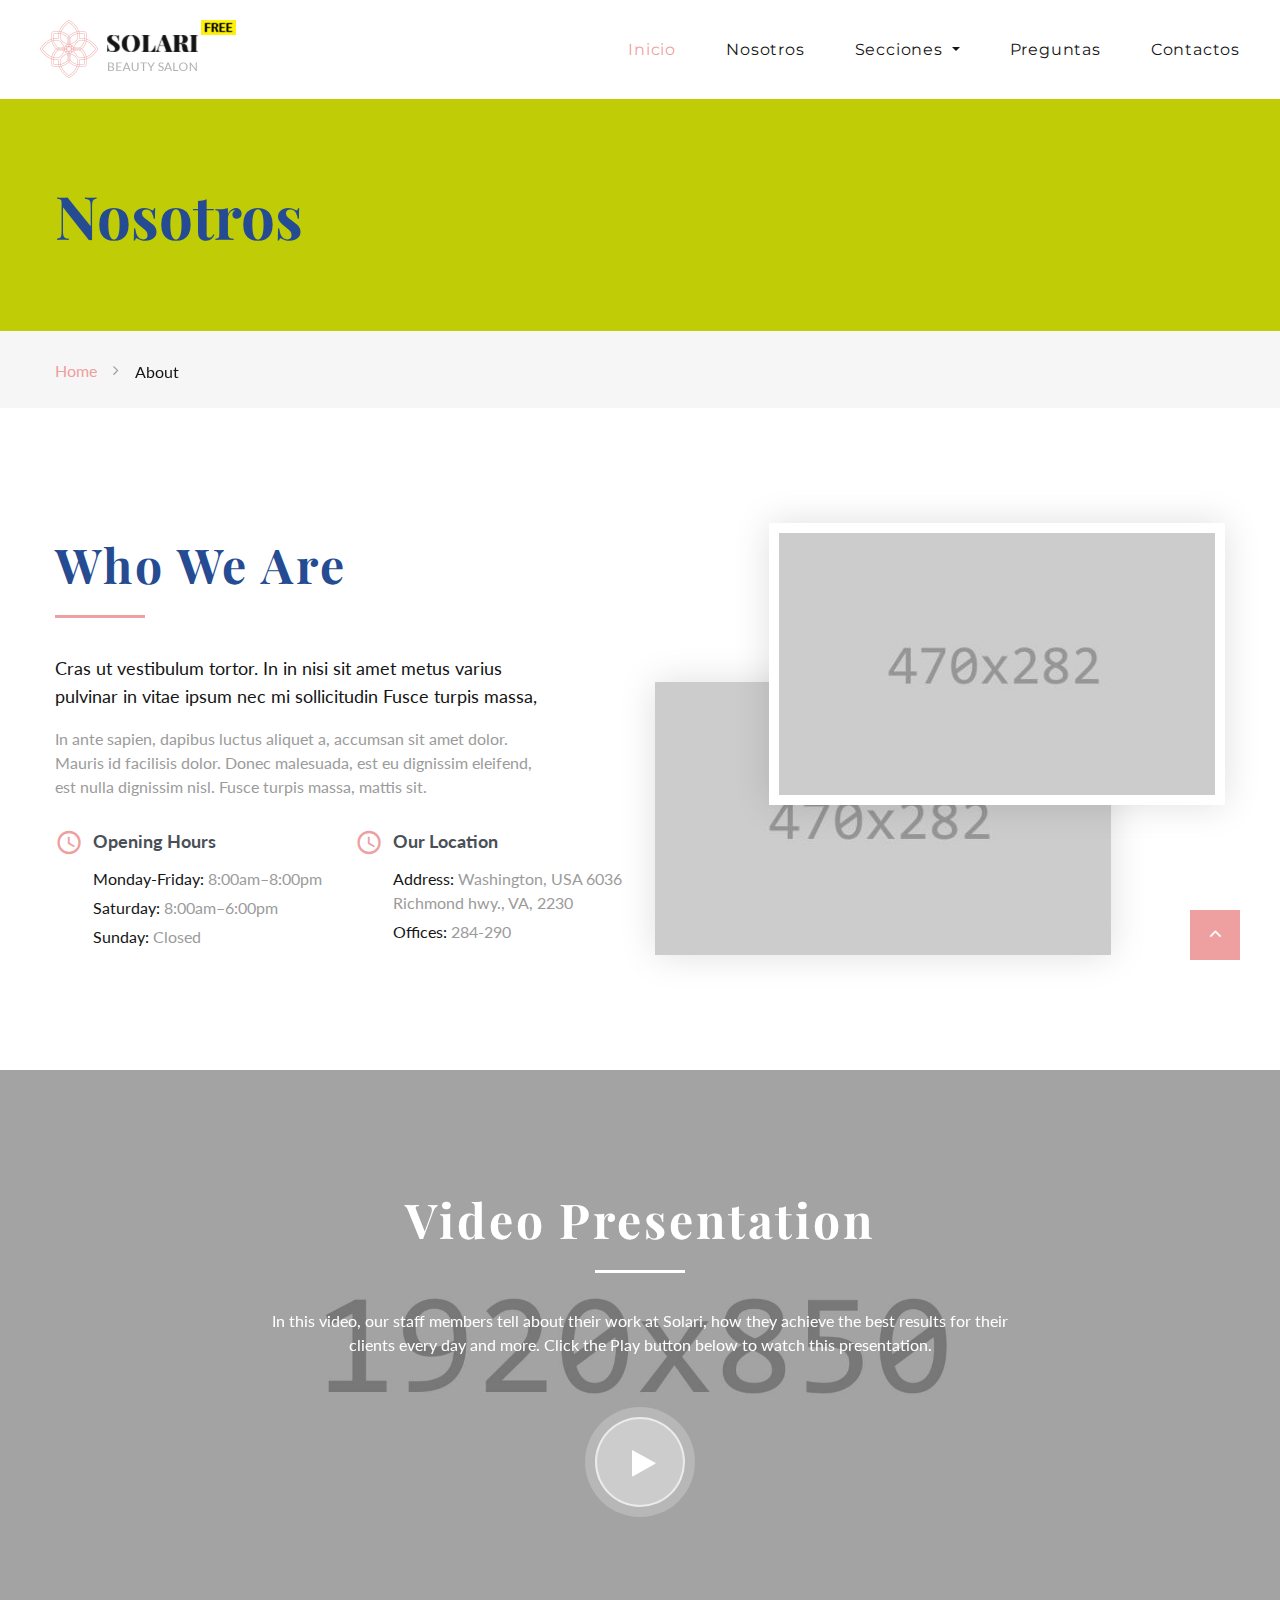
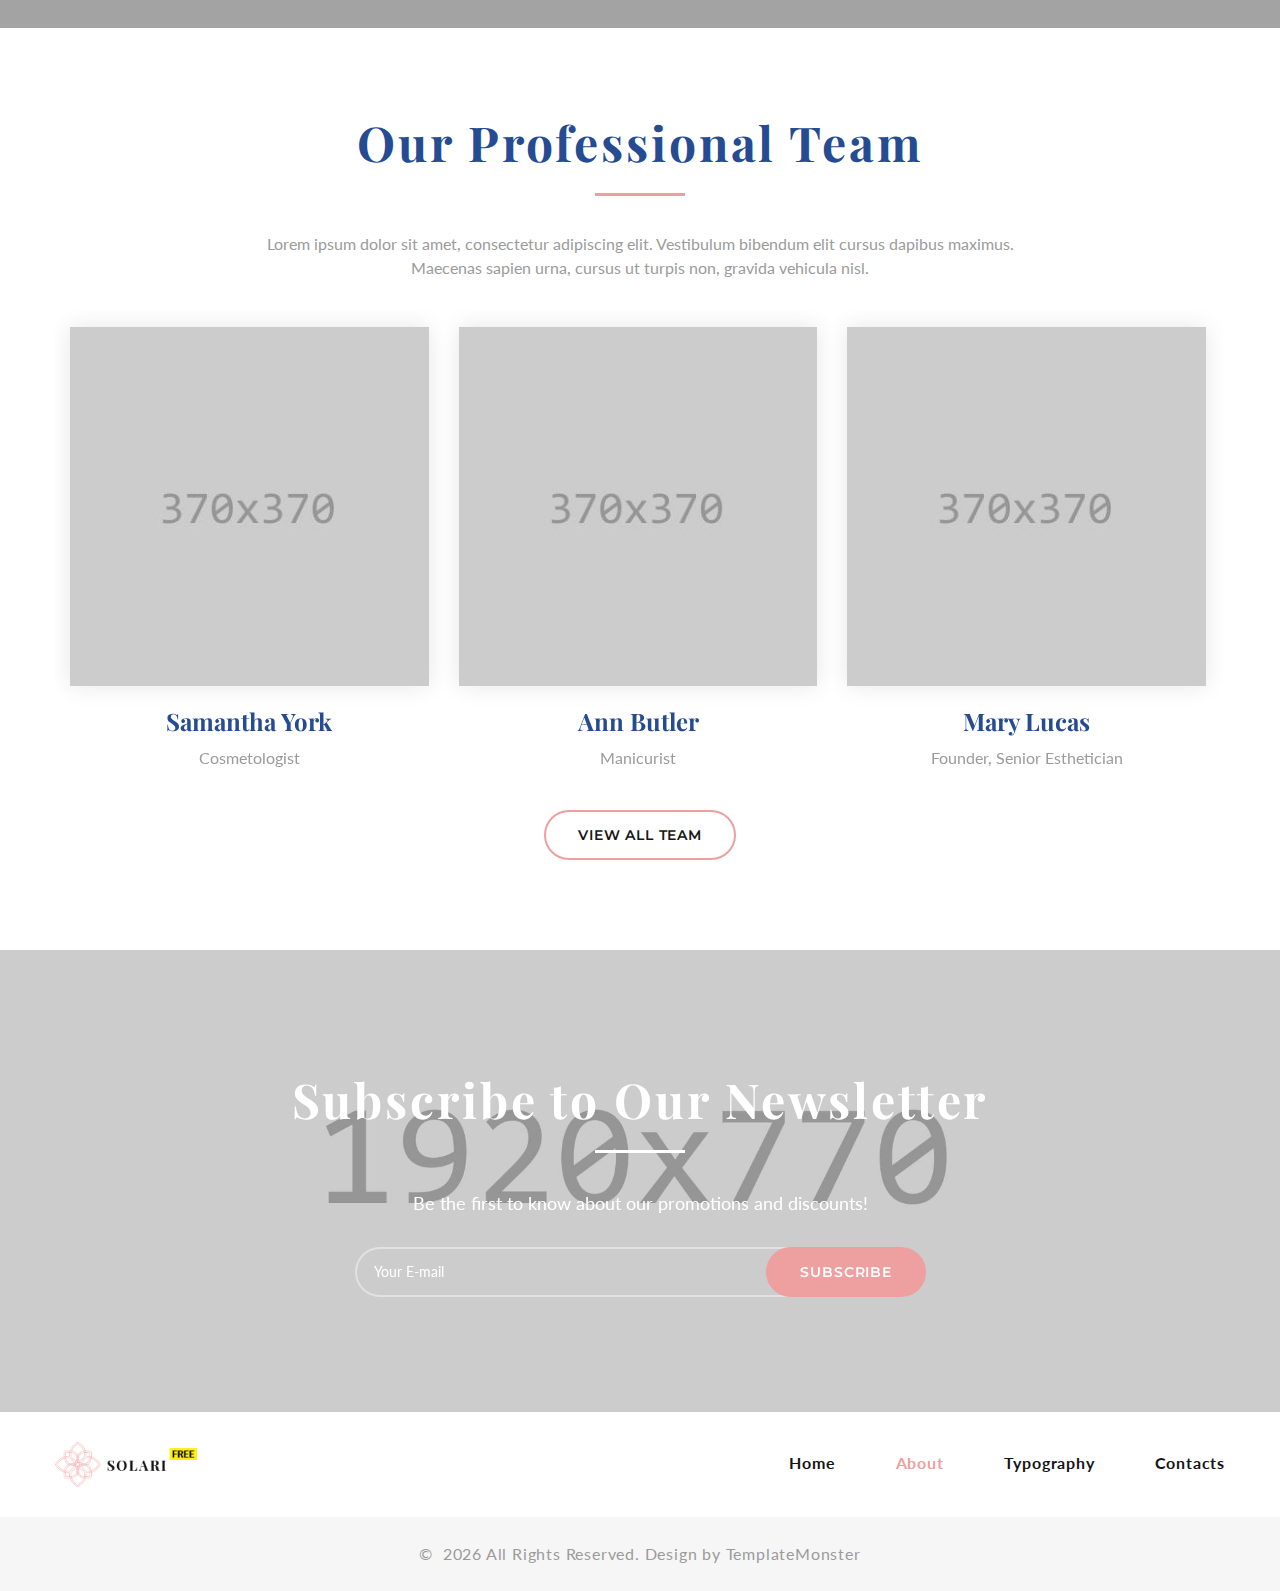
==== bioenergetica.html @ 250dc705 "edición 2 janice" ====
<!-- Page Title--><!DOCTYPE html>
<html class="wide wow-animation" lang="en">
  <head>
    <title>About</title>
    <meta name="format-detection" content="telephone=no">
    <meta name="viewport" content="width=device-width, height=device-height, initial-scale=1.0, maximum-scale=1.0, user-scalable=0">
    <meta http-equiv="X-UA-Compatible" content="IE=edge">
    <meta charset="utf-8">
    <link rel="icon" href="images/favicon.ico" type="image/x-icon">
    <!-- Stylesheets-->
    <link rel="stylesheet" type="text/css" href="//fonts.googleapis.com/css?family=Lato:300i,400,400i,700%7CMontserrat:400,500,600,700%7CPlayfair+Display:400,700,700i%7COswald:400,700,700i">
    <link rel="stylesheet" href="css/bootstrap.css">
    <link rel="stylesheet" href="css/fonts.css">
    <link rel="stylesheet" href="css/style.css">
    <style>.ie-panel{display: none;background: #212121;padding: 10px 0;box-shadow: 3px 3px 5px 0 rgba(0,0,0,.3);clear: both;text-align:center;position: relative;z-index: 1;} html.ie-10 .ie-panel, html.lt-ie-10 .ie-panel {display: block;}</style>
  </head>
  <body>
    <div class="ie-panel"><a href="http://windows.microsoft.com/en-US/internet-explorer/"><img src="images/ie8-panel/warning_bar_0000_us.jpg" height="42" width="820" alt="You are using an outdated browser. For a faster, safer browsing experience, upgrade for free today."></a></div>
    <div class="preloader">
      <div class="preloader-body">
        <div class="cssload-container">
          <div class="cssload-speeding-wheel"></div>
        </div>
        <p>Loading...</p>
      </div>
    </div>
    <div class="page">
      <!-- Page Header-->
      <header class="section page-header">
        <!-- RD Navbar-->
        <div class="rd-navbar-wrap">
          <nav class="rd-navbar rd-navbar-classic rd-navbar-classic-minimal" data-layout="rd-navbar-fixed" data-sm-layout="rd-navbar-fixed" data-md-layout="rd-navbar-fixed" data-md-device-layout="rd-navbar-fixed" data-lg-layout="rd-navbar-static" data-lg-device-layout="rd-navbar-static" data-xl-layout="rd-navbar-static" data-xl-device-layout="rd-navbar-static" data-lg-stick-up-offset="46px" data-xl-stick-up-offset="46px" data-xxl-stick-up-offset="46px" data-lg-stick-up="true" data-xl-stick-up="true" data-xxl-stick-up="true">
            <div class="rd-navbar-main-outer">
              <div class="rd-navbar-main">
                <!-- RD Navbar Panel-->
                <div class="rd-navbar-panel">
                  <!-- RD Navbar Toggle-->
                  <button class="rd-navbar-toggle" data-rd-navbar-toggle=".rd-navbar-nav-wrap"><span></span></button>
                  <!-- RD Navbar Brand-->
                  <div class="rd-navbar-brand">
                    <!--Brand--><a class="brand" href="index.html"><img class="brand-logo-dark" src="images/logo-default-392x116.png" alt="" width="196" height="58"/><img class="brand-logo-light" src="images/logo-default-392x116.png" alt="" width="196" height="58"/></a>
                  </div>
                </div>
                <div class="rd-navbar-main-element">
                  <div class="rd-navbar-nav-wrap">
                    <!-- RD Navbar Nav-->
                    <ul class="rd-navbar-nav">
                      <li class="rd-nav-item active"><a class="rd-nav-link" href="index.html">Inicio</a></li>
                      <li class="rd-nav-item"><a class="rd-nav-link" href="nosotros.html">Nosotros</a></li>
                      <li class="rd-nav-item dropdown">
                          <a class="rd-nav-link dropdown-toggle" href="#" id="menuDropdown" role="button" data-toggle="dropdown" aria-haspopup="true" aria-expanded="false">
                              Secciones
                          </a>
                          <div class="dropdown-menu" aria-labelledby="menuDropdown">
                              <a class="dropdown-item" href="bioenergetica.html">Bioenergética Integral </a>
                              <a class="dropdown-item" href="masoterapia.html">Masoterapia Holística</a>
                              <a class="dropdown-item" href="cosmiatria.html">Cosmiatría Activa</a>
                              <a class="dropdown-item" href="sueroterapia.html">Sueroterapia</a>
                          </div>
                      </li>
                      <li class="rd-nav-item"><a class="rd-nav-link" href="preguntas.html">Preguntas</a></li>
                      <li class="rd-nav-item"><a class="rd-nav-link" href="contactos.html">Contactos</a></li>
                  </ul>
                  </div>
                </div>
              </div>
            </div>
          </nav>
        </div>
      </header>
      <section class="section-page-title" style="background-image: url(images/preloader-04.png); background-size: cover;">
        <div class="container">
          <h1 class="page-title">Nosotros</h1>
        </div>
      </section>
      <section class="breadcrumbs-custom">
        <div class="container">
          <ul class="breadcrumbs-custom-path">
            <li><a href="index.html">Home</a></li>
            <li class="active">About</li>
          </ul>
        </div>
      </section>
      <section class="section section-lg bg-default">
        <div class="container">
          <div class="row row-50 align-items-lg-center justify-content-xl-between">
            <div class="col-lg-6">
              <div class="block-xs">
                <h2>Who We Are</h2>
                <div class="divider-lg"></div>
                <p class="big text-gray-800">Cras ut vestibulum tortor. In in nisi sit amet metus varius pulvinar in vitae ipsum nec mi sollicitudin Fusce turpis massa,</p>
                <p>In ante sapien, dapibus luctus aliquet a, accumsan sit amet dolor. Mauris id facilisis dolor. Donec malesuada, est eu dignissim eleifend, est nulla dignissim nisl. Fusce turpis massa, mattis sit.</p>
              </div>
              <div class="row row-30">
                <div class="col-md-6">
                  <div class="box-contact-info-with-icon"><span class="icon mdi mdi-clock icon-primary"></span>
                    <h5>Opening Hours</h5>
                    <ul class="list-xs">
                      <li> <span class="text-gray-800">Monday-Friday: </span> 8:00am–8:00pm
                      </li>
                      <li><span class="text-gray-800">Saturday:</span> 8:00am–6:00pm
                      </li>
                      <li><span class="text-gray-800">Sunday: </span> Closed
                      </li>
                    </ul>
                  </div>
                </div>
                <div class="col-md-6">
                  <div class="box-contact-info-with-icon"><span class="icon mdi mdi-clock icon-primary"></span>
                    <h5>Our Location</h5>
                    <ul class="list-xs">
                      <li><span class="text-gray-800">Address: </span> Washington, USA 6036 Richmond hwy.,  VA, 2230
                      </li>
                      <li><span class="text-gray-800">Offices: </span> 284-290
                      </li>
                    </ul>
                  </div>
                </div>
              </div>
            </div>
            <div class="col-lg-6">
              <div class="box-images box-images-variant-3">
                <div class="box-images-item" data-parallax-scroll="{&quot;y&quot;: -20,   &quot;smoothness&quot;: 30 }"><img src="images/overview-1-470x282.jpg" alt="" width="470" height="282"/>
                </div>
                <div class="box-images-item box-images-without-border" data-parallax-scroll="{&quot;y&quot;: 40,  &quot;smoothness&quot;: 30 }"><img src="images/overview-2-470x282.jpg" alt="" width="470" height="282"/>
                </div>
              </div>
            </div>
          </div>
        </div>
      </section>
      <section class="section parallax-container" data-parallax-img="images/parallax-04-1920x1320.jpg">
        <div class="parallax-content section-lg context-dark text-center section-filter-dark">
          <div class="container">
            <h2>Video Presentation </h2>
            <div class="divider-lg"></div>
            <p class="block-lg">In this video, our staff members tell about their work at Solari, how they achieve the best results for their clients every day and more. Click the Play button below to watch this presentation.</p>
          </div>
          <div class="container">
            <div class="box-video-button" data-lightgallery="group"><a class="button-play" data-lightgallery="item" href="https://www.youtube.com/watch?v=m10Vl9TXpec"><span class="icon fa-play"></span></a></div>
          </div>
        </div>
      </section>
      <section class="section section-md bg-default text-center">
        <div class="container">
          <h2>Our Professional Team</h2>
          <div class="divider-lg"></div>
          <p class="block-lg">Lorem ipsum dolor sit amet, consectetur adipiscing elit.  Vestibulum bibendum elit cursus dapibus maximus. Maecenas sapien urna, cursus ut turpis non, gravida vehicula nisl. </p>
          <div class="row row-40">
            <div class="col-12">
              <!-- Owl Carousel-->
              <div class="owl-carousel carousel-creative" data-items="1" data-lg-items="3" data-dots="true" data-nav="false" data-stage-padding="15" data-loop="false" data-margin="30" data-mouse-drag="false">
                <div class="team-minimal team-minimal-with-shadow">
                  <figure><img src="images/team-4-370x370.jpg" alt="" width="370" height="370"></figure>
                  <div class="team-minimal-caption">
                    <h4 class="team-title"><a href="#">Samantha York</a></h4>
                    <p>Cosmetologist</p>
                  </div>
                </div>
                <div class="team-minimal team-minimal-with-shadow">
                  <figure><img src="images/team-5-370x370.jpg" alt="" width="370" height="370"></figure>
                  <div class="team-minimal-caption">
                    <h4 class="team-title"><a href="#">Ann Butler</a></h4>
                    <p>Manicurist</p>
                  </div>
                </div>
                <div class="team-minimal team-minimal-with-shadow">
                  <figure><img src="images/team-3-370x370.jpg" alt="" width="370" height="370"></figure>
                  <div class="team-minimal-caption">
                    <h4 class="team-title"><a href="#">Mary Lucas</a></h4>
                    <p>Founder, Senior Esthetician</p>
                  </div>
                </div>
              </div>
            </div>
            <div class="col-12"><a class="button button-default-outline" href="#">View all team</a></div>
          </div>
        </div>
      </section>
      <section class="section parallax-container" data-parallax-img="images/parallax-1-1920x870.jpg">
        <div class="parallax-content section-lg context-dark text-center">
          <div class="container"> 
            <div class="row justify-content-md-center row-30"> 
              <div class="col-md-9 col-lg-8">
                <h2>Subscribe to Our Newsletter</h2>
                <div class="divider-lg"></div>
                <p class="big">Be the first to know about our promotions and discounts!</p>
              </div>
              <div class="col-md-9 col-lg-6">
                <!-- RD Mailform-->
                <form class="rd-form rd-mailform rd-form-inline" data-form-output="form-output-global" data-form-type="subscribe" method="post" action="bat/rd-mailform.php">
                  <div class="form-wrap">
                    <input class="form-input" id="subscribe-form-0-email" type="email" name="email" data-constraints="@Email @Required"/>
                    <label class="form-label" for="subscribe-form-0-email">Your E-mail</label>
                  </div>
                  <div class="form-button">
                    <button class="button button-primary" type="submit">Subscribe</button>
                  </div>
                </form>
              </div>
            </div>
          </div>
        </div>
      </section>
      <!-- Page Footer-->
      <footer class="section bg-default section-xs-type-1 footer-minimal">
        <div class="container">
          <div class="row row-30 align-items-lg-center justify-content-lg-between">
            <div class="col-lg-2">
              <div class="footer-brand"><a href="index.html"><img src="images/logo-dark-142x58.png" alt="" width="142" height="58"/></a></div>
            </div>
            <div class="col-lg-10">
              <div class="footer-nav">
                <ul class="rd-navbar-nav">
                  <li class="rd-nav-item"><a class="rd-nav-link" href="index.html">Home</a></li>
                  <li class="rd-nav-item active"><a class="rd-nav-link" href="about.html">About</a></li>
                  <li class="rd-nav-item"><a class="rd-nav-link" href="typography.html">Typography</a></li>
                  <li class="rd-nav-item"><a class="rd-nav-link" href="contacts.html">Contacts</a></li>
                </ul>
              </div>
            </div>
          </div>
        </div>
      </footer>
      <section class="bg-gray-100 section-xs text-center">
        <div class="container">
          <p class="rights"><span>&copy;&nbsp; </span><span class="copyright-year"></span><span>&nbsp;</span><span>All Rights Reserved</span><span>.&nbsp;</span>Design&nbsp;by&nbsp;<a class="link-underline" href="https://www.templatemonster.com/">TemplateMonster</a></p>
        </div>
      </section>
    </div>
    <!-- Global Mailform Output-->
    <div class="snackbars" id="form-output-global"></div>
    <!-- Javascript-->
    <script src="js/core.min.js"></script>
    <script src="js/script.js"></script>
  </body>
</html>
---- css/fonts.css ----
/*
*
* Fonts
*//*
*
* Font Awesome Icons 4.7.0
* --------------------------------------------------
*/@font-face {	font-family: 'FontAwesome';	src: url("../fonts/fontawesome-webfont.eot?v=4.7.0");	src: url("../fonts/fontawesome-webfont.eot?#iefix&v=4.7.0") format("embedded-opentype"), url("../fonts/fontawesome-webfont.woff2?v=4.7.0") format("woff2"), url("../fonts/fontawesome-webfont.woff?v=4.7.0") format("woff"), url("../fonts/fontawesome-webfont.ttf?v=4.7.0") format("truetype"), url("../fonts/fontawesome-webfont.svg?v=4.7.0#fontawesomeregular") format("svg");	font-weight: normal;	font-style: normal;}.fa {	display: inline-block;	font-family: 'FontAwesome';	font-size: inherit;	text-rendering: auto;	-webkit-font-smoothing: antialiased;	-moz-osx-font-smoothing: grayscale;}[class*='fa-']:before {	font-weight: 400;	font-family: 'FontAwesome';}/* makes the font 33% larger relative to the icon container */.fa-lg {	font-size: 1.33333333em;	line-height: 0.75em;	vertical-align: -15%;}.fa-2x {	font-size: 2em;}.fa-3x {	font-size: 3em;}.fa-4x {	font-size: 4em;}.fa-5x {	font-size: 5em;}.fa-fw {	width: 1.28571429em;	text-align: center;}.fa-ul {	padding-left: 0;	margin-left: 2.14285714em;	list-style-type: none;}.fa-ul > li {	position: relative;}.fa-li {	position: absolute;	left: -2.14285714em;	width: 2.14285714em;	top: 0.14285714em;	text-align: center;}.fa-li.fa-lg {	left: -1.85714286em;}.fa-border {	padding: .2em .25em .15em;	border: solid 0.08em #eeeeee;	border-radius: .1em;}.fa-pull-left {	float: left;}.fa-pull-right {	float: right;}.fa.fa-pull-left {	margin-right: .3em;}.fa.fa-pull-right {	margin-left: .3em;}/* Deprecated as of 4.4.0 */.pull-right {	float: right;}.pull-left {	float: left;}.fa.pull-left {	margin-right: .3em;}.fa.pull-right {	margin-left: .3em;}.fa-spin {	-webkit-animation: fa-spin 2s infinite linear;	animation: fa-spin 2s infinite linear;}.fa-pulse {	-webkit-animation: fa-spin 1s infinite steps(8);	animation: fa-spin 1s infinite steps(8);}@-webkit-keyframes fa-spin {	0% {		-webkit-transform: rotate(0deg);		transform: rotate(0deg);	}	100% {		-webkit-transform: rotate(359deg);		transform: rotate(359deg);	}}@keyframes fa-spin {	0% {		-webkit-transform: rotate(0deg);		transform: rotate(0deg);	}	100% {		-webkit-transform: rotate(359deg);		transform: rotate(359deg);	}}.fa-rotate-90 {	-ms-filter: "progid:DXImageTransform.Microsoft.BasicImage(rotation=1)";	-webkit-transform: rotate(90deg);	-ms-transform: rotate(90deg);	transform: rotate(90deg);}.fa-rotate-180 {	-ms-filter: "progid:DXImageTransform.Microsoft.BasicImage(rotation=2)";	-webkit-transform: rotate(180deg);	-ms-transform: rotate(180deg);	transform: rotate(180deg);}.fa-rotate-270 {	-ms-filter: "progid:DXImageTransform.Microsoft.BasicImage(rotation=3)";	-webkit-transform: rotate(270deg);	-ms-transform: rotate(270deg);	transform: rotate(270deg);}.fa-flip-horizontal {	-ms-filter: "progid:DXImageTransform.Microsoft.BasicImage(rotation=0, mirror=1)";	-webkit-transform: scale(-1, 1);	-ms-transform: scale(-1, 1);	transform: scale(-1, 1);}.fa-flip-vertical {	-ms-filter: "progid:DXImageTransform.Microsoft.BasicImage(rotation=2, mirror=1)";	-webkit-transform: scale(1, -1);	-ms-transform: scale(1, -1);	transform: scale(1, -1);}:root .fa-rotate-90,:root .fa-rotate-180,:root .fa-rotate-270,:root .fa-flip-horizontal,:root .fa-flip-vertical {	filter: none;}.fa-stack {	position: relative;	display: inline-block;	width: 2em;	height: 2em;	line-height: 2em;	vertical-align: middle;}.fa-stack-1x,.fa-stack-2x {	position: absolute;	left: 0;	width: 100%;	text-align: center;}.fa-stack-1x {	line-height: inherit;}.fa-stack-2x {	font-size: 2em;}.fa-inverse {	color: #ffffff;}/* Font Awesome uses the Unicode Private Use Area (PUA) to ensure screen
   readers do not read off random characters that represent icons */.fa-glass:before {	content: "\f000";}.fa-music:before {	content: "\f001";}.fa-search:before {	content: "\f002";}.fa-envelope-o:before {	content: "\f003";}.fa-heart:before {	content: "\f004";}.fa-star:before {	content: "\f005";}.fa-star-o:before {	content: "\f006";}.fa-user:before {	content: "\f007";}.fa-film:before {	content: "\f008";}.fa-th-large:before {	content: "\f009";}.fa-th:before {	content: "\f00a";}.fa-th-list:before {	content: "\f00b";}.fa-check:before {	content: "\f00c";}.fa-remove:before,.fa-close:before,.fa-times:before {	content: "\f00d";}.fa-search-plus:before {	content: "\f00e";}.fa-search-minus:before {	content: "\f010";}.fa-power-off:before {	content: "\f011";}.fa-signal:before {	content: "\f012";}.fa-gear:before,.fa-cog:before {	content: "\f013";}.fa-trash-o:before {	content: "\f014";}.fa-home:before {	content: "\f015";}.fa-file-o:before {	content: "\f016";}.fa-clock-o:before {	content: "\f017";}.fa-road:before {	content: "\f018";}.fa-download:before {	content: "\f019";}.fa-arrow-circle-o-down:before {	content: "\f01a";}.fa-arrow-circle-o-up:before {	content: "\f01b";}.fa-inbox:before {	content: "\f01c";}.fa-play-circle-o:before {	content: "\f01d";}.fa-rotate-right:before,.fa-repeat:before {	content: "\f01e";}.fa-refresh:before {	content: "\f021";}.fa-list-alt:before {	content: "\f022";}.fa-lock:before {	content: "\f023";}.fa-flag:before {	content: "\f024";}.fa-headphones:before {	content: "\f025";}.fa-volume-off:before {	content: "\f026";}.fa-volume-down:before {	content: "\f027";}.fa-volume-up:before {	content: "\f028";}.fa-qrcode:before {	content: "\f029";}.fa-barcode:before {	content: "\f02a";}.fa-tag:before {	content: "\f02b";}.fa-tags:before {	content: "\f02c";}.fa-book:before {	content: "\f02d";}.fa-bookmark:before {	content: "\f02e";}.fa-print:before {	content: "\f02f";}.fa-camera:before {	content: "\f030";}.fa-font:before {	content: "\f031";}.fa-bold:before {	content: "\f032";}.fa-italic:before {	content: "\f033";}.fa-text-height:before {	content: "\f034";}.fa-text-width:before {	content: "\f035";}.fa-align-left:before {	content: "\f036";}.fa-align-center:before {	content: "\f037";}.fa-align-right:before {	content: "\f038";}.fa-align-justify:before {	content: "\f039";}.fa-list:before {	content: "\f03a";}.fa-dedent:before,.fa-outdent:before {	content: "\f03b";}.fa-indent:before {	content: "\f03c";}.fa-video-camera:before {	content: "\f03d";}.fa-photo:before,.fa-image:before,.fa-picture-o:before {	content: "\f03e";}.fa-pencil:before {	content: "\f040";}.fa-map-marker:before {	content: "\f041";}.fa-adjust:before {	content: "\f042";}.fa-tint:before {	content: "\f043";}.fa-edit:before,.fa-pencil-square-o:before {	content: "\f044";}.fa-share-square-o:before {	content: "\f045";}.fa-check-square-o:before {	content: "\f046";}.fa-arrows:before {	content: "\f047";}.fa-step-backward:before {	content: "\f048";}.fa-fast-backward:before {	content: "\f049";}.fa-backward:before {	content: "\f04a";}.fa-play:before {	content: "\f04b";}.fa-pause:before {	content: "\f04c";}.fa-stop:before {	content: "\f04d";}.fa-forward:before {	content: "\f04e";}.fa-fast-forward:before {	content: "\f050";}.fa-step-forward:before {	content: "\f051";}.fa-eject:before {	content: "\f052";}.fa-chevron-left:before {	content: "\f053";}.fa-chevron-right:before {	content: "\f054";}.fa-plus-circle:before {	content: "\f055";}.fa-minus-circle:before {	content: "\f056";}.fa-times-circle:before {	content: "\f057";}.fa-check-circle:before {	content: "\f058";}.fa-question-circle:before {	content: "\f059";}.fa-info-circle:before {	content: "\f05a";}.fa-crosshairs:before {	content: "\f05b";}.fa-times-circle-o:before {	content: "\f05c";}.fa-check-circle-o:before {	content: "\f05d";}.fa-ban:before {	content: "\f05e";}.fa-arrow-left:before {	content: "\f060";}.fa-arrow-right:before {	content: "\f061";}.fa-arrow-up:before {	content: "\f062";}.fa-arrow-down:before {	content: "\f063";}.fa-mail-forward:before,.fa-share:before {	content: "\f064";}.fa-expand:before {	content: "\f065";}.fa-compress:before {	content: "\f066";}.fa-plus:before {	content: "\f067";}.fa-minus:before {	content: "\f068";}.fa-asterisk:before {	content: "\f069";}.fa-exclamation-circle:before {	content: "\f06a";}.fa-gift:before {	content: "\f06b";}.fa-leaf:before {	content: "\f06c";}.fa-fire:before {	content: "\f06d";}.fa-eye:before {	content: "\f06e";}.fa-eye-slash:before {	content: "\f070";}.fa-warning:before,.fa-exclamation-triangle:before {	content: "\f071";}.fa-plane:before {	content: "\f072";}.fa-calendar:before {	content: "\f073";}.fa-random:before {	content: "\f074";}.fa-comment:before {	content: "\f075";}.fa-magnet:before {	content: "\f076";}.fa-chevron-up:before {	content: "\f077";}.fa-chevron-down:before {	content: "\f078";}.fa-retweet:before {	content: "\f079";}.fa-shopping-cart:before {	content: "\f07a";}.fa-folder:before {	content: "\f07b";}.fa-folder-open:before {	content: "\f07c";}.fa-arrows-v:before {	content: "\f07d";}.fa-arrows-h:before {	content: "\f07e";}.fa-bar-chart-o:before,.fa-bar-chart:before {	content: "\f080";}.fa-twitter-square:before {	content: "\f081";}.fa-facebook-square:before {	content: "\f082";}.fa-camera-retro:before {	content: "\f083";}.fa-key:before {	content: "\f084";}.fa-gears:before,.fa-cogs:before {	content: "\f085";}.fa-comments:before {	content: "\f086";}.fa-thumbs-o-up:before {	content: "\f087";}.fa-thumbs-o-down:before {	content: "\f088";}.fa-star-half:before {	content: "\f089";}.fa-heart-o:before {	content: "\f08a";}.fa-sign-out:before {	content: "\f08b";}.fa-linkedin-square:before {	content: "\f08c";}.fa-thumb-tack:before {	content: "\f08d";}.fa-external-link:before {	content: "\f08e";}.fa-sign-in:before {	content: "\f090";}.fa-trophy:before {	content: "\f091";}.fa-github-square:before {	content: "\f092";}.fa-upload:before {	content: "\f093";}.fa-lemon-o:before {	content: "\f094";}.fa-phone:before {	content: "\f095";}.fa-square-o:before {	content: "\f096";}.fa-bookmark-o:before {	content: "\f097";}.fa-phone-square:before {	content: "\f098";}.fa-twitter:before {	content: "\f099";}.fa-facebook-f:before,.fa-facebook:before {	content: "\f09a";}.fa-github:before {	content: "\f09b";}.fa-unlock:before {	content: "\f09c";}.fa-credit-card:before {	content: "\f09d";}.fa-feed:before,.fa-rss:before {	content: "\f09e";}.fa-hdd-o:before {	content: "\f0a0";}.fa-bullhorn:before {	content: "\f0a1";}.fa-bell:before {	content: "\f0f3";}.fa-certificate:before {	content: "\f0a3";}.fa-hand-o-right:before {	content: "\f0a4";}.fa-hand-o-left:before {	content: "\f0a5";}.fa-hand-o-up:before {	content: "\f0a6";}.fa-hand-o-down:before {	content: "\f0a7";}.fa-arrow-circle-left:before {	content: "\f0a8";}.fa-arrow-circle-right:before {	content: "\f0a9";}.fa-arrow-circle-up:before {	content: "\f0aa";}.fa-arrow-circle-down:before {	content: "\f0ab";}.fa-globe:before {	content: "\f0ac";}.fa-wrench:before {	content: "\f0ad";}.fa-tasks:before {	content: "\f0ae";}.fa-filter:before {	content: "\f0b0";}.fa-briefcase:before {	content: "\f0b1";}.fa-arrows-alt:before {	content: "\f0b2";}.fa-group:before,.fa-users:before {	content: "\f0c0";}.fa-chain:before,.fa-link:before {	content: "\f0c1";}.fa-cloud:before {	content: "\f0c2";}.fa-flask:before {	content: "\f0c3";}.fa-cut:before,.fa-scissors:before {	content: "\f0c4";}.fa-copy:before,.fa-files-o:before {	content: "\f0c5";}.fa-paperclip:before {	content: "\f0c6";}.fa-save:before,.fa-floppy-o:before {	content: "\f0c7";}.fa-square:before {	content: "\f0c8";}.fa-navicon:before,.fa-reorder:before,.fa-bars:before {	content: "\f0c9";}.fa-list-ul:before {	content: "\f0ca";}.fa-list-ol:before {	content: "\f0cb";}.fa-strikethrough:before {	content: "\f0cc";}.fa-underline:before {	content: "\f0cd";}.fa-table:before {	content: "\f0ce";}.fa-magic:before {	content: "\f0d0";}.fa-truck:before {	content: "\f0d1";}.fa-pinterest:before {	content: "\f0d2";}.fa-pinterest-square:before {	content: "\f0d3";}.fa-google-plus-square:before {	content: "\f0d4";}.fa-google-plus:before {	content: "\f0d5";}.fa-money:before {	content: "\f0d6";}.fa-caret-down:before {	content: "\f0d7";}.fa-caret-up:before {	content: "\f0d8";}.fa-caret-left:before {	content: "\f0d9";}.fa-caret-right:before {	content: "\f0da";}.fa-columns:before {	content: "\f0db";}.fa-unsorted:before,.fa-sort:before {	content: "\f0dc";}.fa-sort-down:before,.fa-sort-desc:before {	content: "\f0dd";}.fa-sort-up:before,.fa-sort-asc:before {	content: "\f0de";}.fa-envelope:before {	content: "\f0e0";}.fa-linkedin:before {	content: "\f0e1";}.fa-rotate-left:before,.fa-undo:before {	content: "\f0e2";}.fa-legal:before,.fa-gavel:before {	content: "\f0e3";}.fa-dashboard:before,.fa-tachometer:before {	content: "\f0e4";}.fa-comment-o:before {	content: "\f0e5";}.fa-comments-o:before {	content: "\f0e6";}.fa-flash:before,.fa-bolt:before {	content: "\f0e7";}.fa-sitemap:before {	content: "\f0e8";}.fa-umbrella:before {	content: "\f0e9";}.fa-paste:before,.fa-clipboard:before {	content: "\f0ea";}.fa-lightbulb-o:before {	content: "\f0eb";}.fa-exchange:before {	content: "\f0ec";}.fa-cloud-download:before {	content: "\f0ed";}.fa-cloud-upload:before {	content: "\f0ee";}.fa-user-md:before {	content: "\f0f0";}.fa-stethoscope:before {	content: "\f0f1";}.fa-suitcase:before {	content: "\f0f2";}.fa-bell-o:before {	content: "\f0a2";}.fa-coffee:before {	content: "\f0f4";}.fa-cutlery:before {	content: "\f0f5";}.fa-file-text-o:before {	content: "\f0f6";}.fa-building-o:before {	content: "\f0f7";}.fa-hospital-o:before {	content: "\f0f8";}.fa-ambulance:before {	content: "\f0f9";}.fa-medkit:before {	content: "\f0fa";}.fa-fighter-jet:before {	content: "\f0fb";}.fa-beer:before {	content: "\f0fc";}.fa-h-square:before {	content: "\f0fd";}.fa-plus-square:before {	content: "\f0fe";}.fa-angle-double-left:before {	content: "\f100";}.fa-angle-double-right:before {	content: "\f101";}.fa-angle-double-up:before {	content: "\f102";}.fa-angle-double-down:before {	content: "\f103";}.fa-angle-left:before {	content: "\f104";}.fa-angle-right:before {	content: "\f105";}.fa-angle-up:before {	content: "\f106";}.fa-angle-down:before {	content: "\f107";}.fa-desktop:before {	content: "\f108";}.fa-laptop:before {	content: "\f109";}.fa-tablet:before {	content: "\f10a";}.fa-mobile-phone:before,.fa-mobile:before {	content: "\f10b";}.fa-circle-o:before {	content: "\f10c";}.fa-quote-left:before {	content: "\f10d";}.fa-quote-right:before {	content: "\f10e";}.fa-spinner:before {	content: "\f110";}.fa-circle:before {	content: "\f111";}.fa-mail-reply:before,.fa-reply:before {	content: "\f112";}.fa-github-alt:before {	content: "\f113";}.fa-folder-o:before {	content: "\f114";}.fa-folder-open-o:before {	content: "\f115";}.fa-smile-o:before {	content: "\f118";}.fa-frown-o:before {	content: "\f119";}.fa-meh-o:before {	content: "\f11a";}.fa-gamepad:before {	content: "\f11b";}.fa-keyboard-o:before {	content: "\f11c";}.fa-flag-o:before {	content: "\f11d";}.fa-flag-checkered:before {	content: "\f11e";}.fa-terminal:before {	content: "\f120";}.fa-code:before {	content: "\f121";}.fa-mail-reply-all:before,.fa-reply-all:before {	content: "\f122";}.fa-star-half-empty:before,.fa-star-half-full:before,.fa-star-half-o:before {	content: "\f123";}.fa-location-arrow:before {	content: "\f124";}.fa-crop:before {	content: "\f125";}.fa-code-fork:before {	content: "\f126";}.fa-unlink:before,.fa-chain-broken:before {	content: "\f127";}.fa-question:before {	content: "\f128";}.fa-info:before {	content: "\f129";}.fa-exclamation:before {	content: "\f12a";}.fa-superscript:before {	content: "\f12b";}.fa-subscript:before {	content: "\f12c";}.fa-eraser:before {	content: "\f12d";}.fa-puzzle-piece:before {	content: "\f12e";}.fa-microphone:before {	content: "\f130";}.fa-microphone-slash:before {	content: "\f131";}.fa-shield:before {	content: "\f132";}.fa-calendar-o:before {	content: "\f133";}.fa-fire-extinguisher:before {	content: "\f134";}.fa-rocket:before {	content: "\f135";}.fa-maxcdn:before {	content: "\f136";}.fa-chevron-circle-left:before {	content: "\f137";}.fa-chevron-circle-right:before {	content: "\f138";}.fa-chevron-circle-up:before {	content: "\f139";}.fa-chevron-circle-down:before {	content: "\f13a";}.fa-html5:before {	content: "\f13b";}.fa-css3:before {	content: "\f13c";}.fa-anchor:before {	content: "\f13d";}.fa-unlock-alt:before {	content: "\f13e";}.fa-bullseye:before {	content: "\f140";}.fa-ellipsis-h:before {	content: "\f141";}.fa-ellipsis-v:before {	content: "\f142";}.fa-rss-square:before {	content: "\f143";}.fa-play-circle:before {	content: "\f144";}.fa-ticket:before {	content: "\f145";}.fa-minus-square:before {	content: "\f146";}.fa-minus-square-o:before {	content: "\f147";}.fa-level-up:before {	content: "\f148";}.fa-level-down:before {	content: "\f149";}.fa-check-square:before {	content: "\f14a";}.fa-pencil-square:before {	content: "\f14b";}.fa-external-link-square:before {	content: "\f14c";}.fa-share-square:before {	content: "\f14d";}.fa-compass:before {	content: "\f14e";}.fa-toggle-down:before,.fa-caret-square-o-down:before {	content: "\f150";}.fa-toggle-up:before,.fa-caret-square-o-up:before {	content: "\f151";}.fa-toggle-right:before,.fa-caret-square-o-right:before {	content: "\f152";}.fa-euro:before,.fa-eur:before {	content: "\f153";}.fa-gbp:before {	content: "\f154";}.fa-dollar:before,.fa-usd:before {	content: "\f155";}.fa-rupee:before,.fa-inr:before {	content: "\f156";}.fa-cny:before,.fa-rmb:before,.fa-yen:before,.fa-jpy:before {	content: "\f157";}.fa-ruble:before,.fa-rouble:before,.fa-rub:before {	content: "\f158";}.fa-won:before,.fa-krw:before {	content: "\f159";}.fa-bitcoin:before,.fa-btc:before {	content: "\f15a";}.fa-file:before {	content: "\f15b";}.fa-file-text:before {	content: "\f15c";}.fa-sort-alpha-asc:before {	content: "\f15d";}.fa-sort-alpha-desc:before {	content: "\f15e";}.fa-sort-amount-asc:before {	content: "\f160";}.fa-sort-amount-desc:before {	content: "\f161";}.fa-sort-numeric-asc:before {	content: "\f162";}.fa-sort-numeric-desc:before {	content: "\f163";}.fa-thumbs-up:before {	content: "\f164";}.fa-thumbs-down:before {	content: "\f165";}.fa-youtube-square:before {	content: "\f166";}.fa-youtube:before {	content: "\f167";}.fa-xing:before {	content: "\f168";}.fa-xing-square:before {	content: "\f169";}.fa-youtube-play:before {	content: "\f16a";}.fa-dropbox:before {	content: "\f16b";}.fa-stack-overflow:before {	content: "\f16c";}.fa-instagram:before {	content: "\f16d";}.fa-flickr:before {	content: "\f16e";}.fa-adn:before {	content: "\f170";}.fa-bitbucket:before {	content: "\f171";}.fa-bitbucket-square:before {	content: "\f172";}.fa-tumblr:before {	content: "\f173";}.fa-tumblr-square:before {	content: "\f174";}.fa-long-arrow-down:before {	content: "\f175";}.fa-long-arrow-up:before {	content: "\f176";}.fa-long-arrow-left:before {	content: "\f177";}.fa-long-arrow-right:before {	content: "\f178";}.fa-apple:before {	content: "\f179";}.fa-windows:before {	content: "\f17a";}.fa-android:before {	content: "\f17b";}.fa-linux:before {	content: "\f17c";}.fa-dribbble:before {	content: "\f17d";}.fa-skype:before {	content: "\f17e";}.fa-foursquare:before {	content: "\f180";}.fa-trello:before {	content: "\f181";}.fa-female:before {	content: "\f182";}.fa-male:before {	content: "\f183";}.fa-gittip:before,.fa-gratipay:before {	content: "\f184";}.fa-sun-o:before {	content: "\f185";}.fa-moon-o:before {	content: "\f186";}.fa-archive:before {	content: "\f187";}.fa-bug:before {	content: "\f188";}.fa-vk:before {	content: "\f189";}.fa-weibo:before {	content: "\f18a";}.fa-renren:before {	content: "\f18b";}.fa-pagelines:before {	content: "\f18c";}.fa-stack-exchange:before {	content: "\f18d";}.fa-arrow-circle-o-right:before {	content: "\f18e";}.fa-arrow-circle-o-left:before {	content: "\f190";}.fa-toggle-left:before,.fa-caret-square-o-left:before {	content: "\f191";}.fa-dot-circle-o:before {	content: "\f192";}.fa-wheelchair:before {	content: "\f193";}.fa-vimeo-square:before {	content: "\f194";}.fa-turkish-lira:before,.fa-try:before {	content: "\f195";}.fa-plus-square-o:before {	content: "\f196";}.fa-space-shuttle:before {	content: "\f197";}.fa-slack:before {	content: "\f198";}.fa-envelope-square:before {	content: "\f199";}.fa-wordpress:before {	content: "\f19a";}.fa-openid:before {	content: "\f19b";}.fa-institution:before,.fa-bank:before,.fa-university:before {	content: "\f19c";}.fa-mortar-board:before,.fa-graduation-cap:before {	content: "\f19d";}.fa-yahoo:before {	content: "\f19e";}.fa-google:before {	content: "\f1a0";}.fa-reddit:before {	content: "\f1a1";}.fa-reddit-square:before {	content: "\f1a2";}.fa-stumbleupon-circle:before {	content: "\f1a3";}.fa-stumbleupon:before {	content: "\f1a4";}.fa-delicious:before {	content: "\f1a5";}.fa-digg:before {	content: "\f1a6";}.fa-pied-piper-pp:before {	content: "\f1a7";}.fa-pied-piper-alt:before {	content: "\f1a8";}.fa-drupal:before {	content: "\f1a9";}.fa-joomla:before {	content: "\f1aa";}.fa-language:before {	content: "\f1ab";}.fa-fax:before {	content: "\f1ac";}.fa-building:before {	content: "\f1ad";}.fa-child:before {	content: "\f1ae";}.fa-paw:before {	content: "\f1b0";}.fa-spoon:before {	content: "\f1b1";}.fa-cube:before {	content: "\f1b2";}.fa-cubes:before {	content: "\f1b3";}.fa-behance:before {	content: "\f1b4";}.fa-behance-square:before {	content: "\f1b5";}.fa-steam:before {	content: "\f1b6";}.fa-steam-square:before {	content: "\f1b7";}.fa-recycle:before {	content: "\f1b8";}.fa-automobile:before,.fa-car:before {	content: "\f1b9";}.fa-cab:before,.fa-taxi:before {	content: "\f1ba";}.fa-tree:before {	content: "\f1bb";}.fa-spotify:before {	content: "\f1bc";}.fa-deviantart:before {	content: "\f1bd";}.fa-soundcloud:before {	content: "\f1be";}.fa-database:before {	content: "\f1c0";}.fa-file-pdf-o:before {	content: "\f1c1";}.fa-file-word-o:before {	content: "\f1c2";}.fa-file-excel-o:before {	content: "\f1c3";}.fa-file-powerpoint-o:before {	content: "\f1c4";}.fa-file-photo-o:before,.fa-file-picture-o:before,.fa-file-image-o:before {	content: "\f1c5";}.fa-file-zip-o:before,.fa-file-archive-o:before {	content: "\f1c6";}.fa-file-sound-o:before,.fa-file-audio-o:before {	content: "\f1c7";}.fa-file-movie-o:before,.fa-file-video-o:before {	content: "\f1c8";}.fa-file-code-o:before {	content: "\f1c9";}.fa-vine:before {	content: "\f1ca";}.fa-codepen:before {	content: "\f1cb";}.fa-jsfiddle:before {	content: "\f1cc";}.fa-life-bouy:before,.fa-life-buoy:before,.fa-life-saver:before,.fa-support:before,.fa-life-ring:before {	content: "\f1cd";}.fa-circle-o-notch:before {	content: "\f1ce";}.fa-ra:before,.fa-resistance:before,.fa-rebel:before {	content: "\f1d0";}.fa-ge:before,.fa-empire:before {	content: "\f1d1";}.fa-git-square:before {	content: "\f1d2";}.fa-git:before {	content: "\f1d3";}.fa-y-combinator-square:before,.fa-yc-square:before,.fa-hacker-news:before {	content: "\f1d4";}.fa-tencent-weibo:before {	content: "\f1d5";}.fa-qq:before {	content: "\f1d6";}.fa-wechat:before,.fa-weixin:before {	content: "\f1d7";}.fa-send:before,.fa-paper-plane:before {	content: "\f1d8";}.fa-send-o:before,.fa-paper-plane-o:before {	content: "\f1d9";}.fa-history:before {	content: "\f1da";}.fa-circle-thin:before {	content: "\f1db";}.fa-header:before {	content: "\f1dc";}.fa-paragraph:before {	content: "\f1dd";}.fa-sliders:before {	content: "\f1de";}.fa-share-alt:before {	content: "\f1e0";}.fa-share-alt-square:before {	content: "\f1e1";}.fa-bomb:before {	content: "\f1e2";}.fa-soccer-ball-o:before,.fa-futbol-o:before {	content: "\f1e3";}.fa-tty:before {	content: "\f1e4";}.fa-binoculars:before {	content: "\f1e5";}.fa-plug:before {	content: "\f1e6";}.fa-slideshare:before {	content: "\f1e7";}.fa-twitch:before {	content: "\f1e8";}.fa-yelp:before {	content: "\f1e9";}.fa-newspaper-o:before {	content: "\f1ea";}.fa-wifi:before {	content: "\f1eb";}.fa-calculator:before {	content: "\f1ec";}.fa-paypal:before {	content: "\f1ed";}.fa-google-wallet:before {	content: "\f1ee";}.fa-cc-visa:before {	content: "\f1f0";}.fa-cc-mastercard:before {	content: "\f1f1";}.fa-cc-discover:before {	content: "\f1f2";}.fa-cc-amex:before {	content: "\f1f3";}.fa-cc-paypal:before {	content: "\f1f4";}.fa-cc-stripe:before {	content: "\f1f5";}.fa-bell-slash:before {	content: "\f1f6";}.fa-bell-slash-o:before {	content: "\f1f7";}.fa-trash:before {	content: "\f1f8";}.fa-copyright:before {	content: "\f1f9";}.fa-at:before {	content: "\f1fa";}.fa-eyedropper:before {	content: "\f1fb";}.fa-paint-brush:before {	content: "\f1fc";}.fa-birthday-cake:before {	content: "\f1fd";}.fa-area-chart:before {	content: "\f1fe";}.fa-pie-chart:before {	content: "\f200";}.fa-line-chart:before {	content: "\f201";}.fa-lastfm:before {	content: "\f202";}.fa-lastfm-square:before {	content: "\f203";}.fa-toggle-off:before {	content: "\f204";}.fa-toggle-on:before {	content: "\f205";}.fa-bicycle:before {	content: "\f206";}.fa-bus:before {	content: "\f207";}.fa-ioxhost:before {	content: "\f208";}.fa-angellist:before {	content: "\f209";}.fa-cc:before {	content: "\f20a";}.fa-shekel:before,.fa-sheqel:before,.fa-ils:before {	content: "\f20b";}.fa-meanpath:before {	content: "\f20c";}.fa-buysellads:before {	content: "\f20d";}.fa-connectdevelop:before {	content: "\f20e";}.fa-dashcube:before {	content: "\f210";}.fa-forumbee:before {	content: "\f211";}.fa-leanpub:before {	content: "\f212";}.fa-sellsy:before {	content: "\f213";}.fa-shirtsinbulk:before {	content: "\f214";}.fa-simplybuilt:before {	content: "\f215";}.fa-skyatlas:before {	content: "\f216";}.fa-cart-plus:before {	content: "\f217";}.fa-cart-arrow-down:before {	content: "\f218";}.fa-diamond:before {	content: "\f219";}.fa-ship:before {	content: "\f21a";}.fa-user-secret:before {	content: "\f21b";}.fa-motorcycle:before {	content: "\f21c";}.fa-street-view:before {	content: "\f21d";}.fa-heartbeat:before {	content: "\f21e";}.fa-venus:before {	content: "\f221";}.fa-mars:before {	content: "\f222";}.fa-mercury:before {	content: "\f223";}.fa-intersex:before,.fa-transgender:before {	content: "\f224";}.fa-transgender-alt:before {	content: "\f225";}.fa-venus-double:before {	content: "\f226";}.fa-mars-double:before {	content: "\f227";}.fa-venus-mars:before {	content: "\f228";}.fa-mars-stroke:before {	content: "\f229";}.fa-mars-stroke-v:before {	content: "\f22a";}.fa-mars-stroke-h:before {	content: "\f22b";}.fa-neuter:before {	content: "\f22c";}.fa-genderless:before {	content: "\f22d";}.fa-facebook-official:before {	content: "\f230";}.fa-pinterest-p:before {	content: "\f231";}.fa-whatsapp:before {	content: "\f232";}.fa-server:before {	content: "\f233";}.fa-user-plus:before {	content: "\f234";}.fa-user-times:before {	content: "\f235";}.fa-hotel:before,.fa-bed:before {	content: "\f236";}.fa-viacoin:before {	content: "\f237";}.fa-train:before {	content: "\f238";}.fa-subway:before {	content: "\f239";}.fa-medium:before {	content: "\f23a";}.fa-yc:before,.fa-y-combinator:before {	content: "\f23b";}.fa-optin-monster:before {	content: "\f23c";}.fa-opencart:before {	content: "\f23d";}.fa-expeditedssl:before {	content: "\f23e";}.fa-battery-4:before,.fa-battery:before,.fa-battery-full:before {	content: "\f240";}.fa-battery-3:before,.fa-battery-three-quarters:before {	content: "\f241";}.fa-battery-2:before,.fa-battery-half:before {	content: "\f242";}.fa-battery-1:before,.fa-battery-quarter:before {	content: "\f243";}.fa-battery-0:before,.fa-battery-empty:before {	content: "\f244";}.fa-mouse-pointer:before {	content: "\f245";}.fa-i-cursor:before {	content: "\f246";}.fa-object-group:before {	content: "\f247";}.fa-object-ungroup:before {	content: "\f248";}.fa-sticky-note:before {	content: "\f249";}.fa-sticky-note-o:before {	content: "\f24a";}.fa-cc-jcb:before {	content: "\f24b";}.fa-cc-diners-club:before {	content: "\f24c";}.fa-clone:before {	content: "\f24d";}.fa-balance-scale:before {	content: "\f24e";}.fa-hourglass-o:before {	content: "\f250";}.fa-hourglass-1:before,.fa-hourglass-start:before {	content: "\f251";}.fa-hourglass-2:before,.fa-hourglass-half:before {	content: "\f252";}.fa-hourglass-3:before,.fa-hourglass-end:before {	content: "\f253";}.fa-hourglass:before {	content: "\f254";}.fa-hand-grab-o:before,.fa-hand-rock-o:before {	content: "\f255";}.fa-hand-stop-o:before,.fa-hand-paper-o:before {	content: "\f256";}.fa-hand-scissors-o:before {	content: "\f257";}.fa-hand-lizard-o:before {	content: "\f258";}.fa-hand-spock-o:before {	content: "\f259";}.fa-hand-pointer-o:before {	content: "\f25a";}.fa-hand-peace-o:before {	content: "\f25b";}.fa-trademark:before {	content: "\f25c";}.fa-registered:before {	content: "\f25d";}.fa-creative-commons:before {	content: "\f25e";}.fa-gg:before {	content: "\f260";}.fa-gg-circle:before {	content: "\f261";}.fa-tripadvisor:before {	content: "\f262";}.fa-odnoklassniki:before {	content: "\f263";}.fa-odnoklassniki-square:before {	content: "\f264";}.fa-get-pocket:before {	content: "\f265";}.fa-wikipedia-w:before {	content: "\f266";}.fa-safari:before {	content: "\f267";}.fa-chrome:before {	content: "\f268";}.fa-firefox:before {	content: "\f269";}.fa-opera:before {	content: "\f26a";}.fa-internet-explorer:before {	content: "\f26b";}.fa-tv:before,.fa-television:before {	content: "\f26c";}.fa-contao:before {	content: "\f26d";}.fa-500px:before {	content: "\f26e";}.fa-amazon:before {	content: "\f270";}.fa-calendar-plus-o:before {	content: "\f271";}.fa-calendar-minus-o:before {	content: "\f272";}.fa-calendar-times-o:before {	content: "\f273";}.fa-calendar-check-o:before {	content: "\f274";}.fa-industry:before {	content: "\f275";}.fa-map-pin:before {	content: "\f276";}.fa-map-signs:before {	content: "\f277";}.fa-map-o:before {	content: "\f278";}.fa-map:before {	content: "\f279";}.fa-commenting:before {	content: "\f27a";}.fa-commenting-o:before {	content: "\f27b";}.fa-houzz:before {	content: "\f27c";}.fa-vimeo:before {	content: "\f27d";}.fa-black-tie:before {	content: "\f27e";}.fa-fonticons:before {	content: "\f280";}.fa-reddit-alien:before {	content: "\f281";}.fa-edge:before {	content: "\f282";}.fa-credit-card-alt:before {	content: "\f283";}.fa-codiepie:before {	content: "\f284";}.fa-modx:before {	content: "\f285";}.fa-fort-awesome:before {	content: "\f286";}.fa-usb:before {	content: "\f287";}.fa-product-hunt:before {	content: "\f288";}.fa-mixcloud:before {	content: "\f289";}.fa-scribd:before {	content: "\f28a";}.fa-pause-circle:before {	content: "\f28b";}.fa-pause-circle-o:before {	content: "\f28c";}.fa-stop-circle:before {	content: "\f28d";}.fa-stop-circle-o:before {	content: "\f28e";}.fa-shopping-bag:before {	content: "\f290";}.fa-shopping-basket:before {	content: "\f291";}.fa-hashtag:before {	content: "\f292";}.fa-bluetooth:before {	content: "\f293";}.fa-bluetooth-b:before {	content: "\f294";}.fa-percent:before {	content: "\f295";}.fa-gitlab:before {	content: "\f296";}.fa-wpbeginner:before {	content: "\f297";}.fa-wpforms:before {	content: "\f298";}.fa-envira:before {	content: "\f299";}.fa-universal-access:before {	content: "\f29a";}.fa-wheelchair-alt:before {	content: "\f29b";}.fa-question-circle-o:before {	content: "\f29c";}.fa-blind:before {	content: "\f29d";}.fa-audio-description:before {	content: "\f29e";}.fa-volume-control-phone:before {	content: "\f2a0";}.fa-braille:before {	content: "\f2a1";}.fa-assistive-listening-systems:before {	content: "\f2a2";}.fa-asl-interpreting:before,.fa-american-sign-language-interpreting:before {	content: "\f2a3";}.fa-deafness:before,.fa-hard-of-hearing:before,.fa-deaf:before {	content: "\f2a4";}.fa-glide:before {	content: "\f2a5";}.fa-glide-g:before {	content: "\f2a6";}.fa-signing:before,.fa-sign-language:before {	content: "\f2a7";}.fa-low-vision:before {	content: "\f2a8";}.fa-viadeo:before {	content: "\f2a9";}.fa-viadeo-square:before {	content: "\f2aa";}.fa-snapchat:before {	content: "\f2ab";}.fa-snapchat-ghost:before {	content: "\f2ac";}.fa-snapchat-square:before {	content: "\f2ad";}.fa-pied-piper:before {	content: "\f2ae";}.fa-first-order:before {	content: "\f2b0";}.fa-yoast:before {	content: "\f2b1";}.fa-themeisle:before {	content: "\f2b2";}.fa-google-plus-circle:before,.fa-google-plus-official:before {	content: "\f2b3";}.fa-fa:before,.fa-font-awesome:before {	content: "\f2b4";}.fa-handshake-o:before {	content: "\f2b5";}.fa-envelope-open:before {	content: "\f2b6";}.fa-envelope-open-o:before {	content: "\f2b7";}.fa-linode:before {	content: "\f2b8";}.fa-address-book:before {	content: "\f2b9";}.fa-address-book-o:before {	content: "\f2ba";}.fa-vcard:before,.fa-address-card:before {	content: "\f2bb";}.fa-vcard-o:before,.fa-address-card-o:before {	content: "\f2bc";}.fa-user-circle:before {	content: "\f2bd";}.fa-user-circle-o:before {	content: "\f2be";}.fa-user-o:before {	content: "\f2c0";}.fa-id-badge:before {	content: "\f2c1";}.fa-drivers-license:before,.fa-id-card:before {	content: "\f2c2";}.fa-drivers-license-o:before,.fa-id-card-o:before {	content: "\f2c3";}.fa-quora:before {	content: "\f2c4";}.fa-free-code-camp:before {	content: "\f2c5";}.fa-telegram:before {	content: "\f2c6";}.fa-thermometer-4:before,.fa-thermometer:before,.fa-thermometer-full:before {	content: "\f2c7";}.fa-thermometer-3:before,.fa-thermometer-three-quarters:before {	content: "\f2c8";}.fa-thermometer-2:before,.fa-thermometer-half:before {	content: "\f2c9";}.fa-thermometer-1:before,.fa-thermometer-quarter:before {	content: "\f2ca";}.fa-thermometer-0:before,.fa-thermometer-empty:before {	content: "\f2cb";}.fa-shower:before {	content: "\f2cc";}.fa-bathtub:before,.fa-s15:before,.fa-bath:before {	content: "\f2cd";}.fa-podcast:before {	content: "\f2ce";}.fa-window-maximize:before {	content: "\f2d0";}.fa-window-minimize:before {	content: "\f2d1";}.fa-window-restore:before {	content: "\f2d2";}.fa-times-rectangle:before,.fa-window-close:before {	content: "\f2d3";}.fa-times-rectangle-o:before,.fa-window-close-o:before {	content: "\f2d4";}.fa-bandcamp:before {	content: "\f2d5";}.fa-grav:before {	content: "\f2d6";}.fa-etsy:before {	content: "\f2d7";}.fa-imdb:before {	content: "\f2d8";}.fa-ravelry:before {	content: "\f2d9";}.fa-eercast:before {	content: "\f2da";}.fa-microchip:before {	content: "\f2db";}.fa-snowflake-o:before {	content: "\f2dc";}.fa-superpowers:before {	content: "\f2dd";}.fa-wpexplorer:before {	content: "\f2de";}.fa-meetup:before {	content: "\f2e0";}.sr-only {	position: absolute;	width: 1px;	height: 1px;	padding: 0;	margin: -1px;	overflow: hidden;	clip: rect(0, 0, 0, 0);	border: 0;}.sr-only-focusable:active,.sr-only-focusable:focus {	position: static;	width: auto;	height: auto;	margin: 0;	overflow: visible;	clip: auto;}/*
*
* Material Design Icons
* --------------------------------------------------
*/@font-face {	font-family: "Material Design Icons";	src: url("../fonts/materialdesignicons-webfont.eot?v=1.4.57");	src: url("../fonts/materialdesignicons-webfont.eot?#iefix&v=1.4.57") format("embedded-opentype"), url("../fonts/materialdesignicons-webfont.woff2?v=1.4.57") format("woff2"), url("../fonts/materialdesignicons-webfont.woff?v=1.4.57") format("woff"), url("../fonts/materialdesignicons-webfont.ttf?v=1.4.57") format("truetype"), url("../fonts/materialdesignicons-webfont.svg?v=1.4.57#materialdesigniconsregular") format("svg");	font-weight: normal;	font-style: normal;}.mdi {	display: inline-block;	font: normal normal normal 24px/1 "Material Design Icons";	font-size: inherit;	text-rendering: auto;	-webkit-font-smoothing: antialiased;	-moz-osx-font-smoothing: grayscale;	transform: translate(0, 0);}.mdi-access-point:before {	content: "\f101";}.mdi-access-point-network:before {	content: "\f102";}.mdi-account:before {	content: "\f103";}.mdi-account-alert:before {	content: "\f104";}.mdi-account-box:before {	content: "\f105";}.mdi-account-box-outline:before {	content: "\f106";}.mdi-account-check:before {	content: "\f107";}.mdi-account-circle:before {	content: "\f108";}.mdi-account-convert:before {	content: "\f109";}.mdi-account-key:before {	content: "\f10a";}.mdi-account-location:before {	content: "\f10b";}.mdi-account-minus:before {	content: "\f10c";}.mdi-account-multiple:before {	content: "\f10d";}.mdi-account-multiple-outline:before {	content: "\f10e";}.mdi-account-multiple-plus:before {	content: "\f10f";}.mdi-account-network:before {	content: "\f110";}.mdi-account-off:before {	content: "\f111";}.mdi-account-outline:before {	content: "\f112";}.mdi-account-plus:before {	content: "\f113";}.mdi-account-remove:before {	content: "\f114";}.mdi-account-search:before {	content: "\f115";}.mdi-account-star:before {	content: "\f116";}.mdi-account-star-variant:before {	content: "\f117";}.mdi-account-switch:before {	content: "\f118";}.mdi-adjust:before {	content: "\f119";}.mdi-air-conditioner:before {	content: "\f11a";}.mdi-airballoon:before {	content: "\f11b";}.mdi-airplane:before {	content: "\f11c";}.mdi-airplane-off:before {	content: "\f11d";}.mdi-airplay:before {	content: "\f11e";}.mdi-alarm:before {	content: "\f11f";}.mdi-alarm-check:before {	content: "\f120";}.mdi-alarm-multiple:before {	content: "\f121";}.mdi-alarm-off:before {	content: "\f122";}.mdi-alarm-plus:before {	content: "\f123";}.mdi-album:before {	content: "\f124";}.mdi-alert:before {	content: "\f125";}.mdi-alert-box:before {	content: "\f126";}.mdi-alert-circle:before {	content: "\f127";}.mdi-alert-octagon:before {	content: "\f128";}.mdi-alert-outline:before {	content: "\f129";}.mdi-alpha:before {	content: "\f12a";}.mdi-alphabetical:before {	content: "\f12b";}.mdi-amazon:before {	content: "\f12c";}.mdi-amazon-clouddrive:before {	content: "\f12d";}.mdi-ambulance:before {	content: "\f12e";}.mdi-anchor:before {	content: "\f12f";}.mdi-android:before {	content: "\f130";}.mdi-android-debug-bridge:before {	content: "\f131";}.mdi-android-studio:before {	content: "\f132";}.mdi-apple:before {	content: "\f133";}.mdi-apple-finder:before {	content: "\f134";}.mdi-apple-ios:before {	content: "\f135";}.mdi-apple-mobileme:before {	content: "\f136";}.mdi-apple-safari:before {	content: "\f137";}.mdi-appnet:before {	content: "\f138";}.mdi-apps:before {	content: "\f139";}.mdi-archive:before {	content: "\f13a";}.mdi-arrange-bring-forward:before {	content: "\f13b";}.mdi-arrange-bring-to-front:before {	content: "\f13c";}.mdi-arrange-send-backward:before {	content: "\f13d";}.mdi-arrange-send-to-back:before {	content: "\f13e";}.mdi-arrow-all:before {	content: "\f13f";}.mdi-arrow-bottom-drop-circle:before {	content: "\f140";}.mdi-arrow-bottom-left:before {	content: "\f141";}.mdi-arrow-bottom-right:before {	content: "\f142";}.mdi-arrow-collapse:before {	content: "\f143";}.mdi-arrow-down:before {	content: "\f144";}.mdi-arrow-down-bold:before {	content: "\f145";}.mdi-arrow-down-bold-circle:before {	content: "\f146";}.mdi-arrow-down-bold-circle-outline:before {	content: "\f147";}.mdi-arrow-down-bold-hexagon-outline:before {	content: "\f148";}.mdi-arrow-expand:before {	content: "\f149";}.mdi-arrow-left:before {	content: "\f14a";}.mdi-arrow-left-bold:before {	content: "\f14b";}.mdi-arrow-left-bold-circle:before {	content: "\f14c";}.mdi-arrow-left-bold-circle-outline:before {	content: "\f14d";}.mdi-arrow-left-bold-hexagon-outline:before {	content: "\f14e";}.mdi-arrow-right:before {	content: "\f14f";}.mdi-arrow-right-bold:before {	content: "\f150";}.mdi-arrow-right-bold-circle:before {	content: "\f151";}.mdi-arrow-right-bold-circle-outline:before {	content: "\f152";}.mdi-arrow-right-bold-hexagon-outline:before {	content: "\f153";}.mdi-arrow-top-left:before {	content: "\f154";}.mdi-arrow-top-right:before {	content: "\f155";}.mdi-arrow-up:before {	content: "\f156";}.mdi-arrow-up-bold:before {	content: "\f157";}.mdi-arrow-up-bold-circle:before {	content: "\f158";}.mdi-arrow-up-bold-circle-outline:before {	content: "\f159";}.mdi-arrow-up-bold-hexagon-outline:before {	content: "\f15a";}.mdi-assistant:before {	content: "\f15b";}.mdi-at:before {	content: "\f15c";}.mdi-attachment:before {	content: "\f15d";}.mdi-audiobook:before {	content: "\f15e";}.mdi-auto-fix:before {	content: "\f15f";}.mdi-auto-upload:before {	content: "\f160";}.mdi-autorenew:before {	content: "\f161";}.mdi-av-timer:before {	content: "\f162";}.mdi-baby:before {	content: "\f163";}.mdi-backburger:before {	content: "\f164";}.mdi-backspace:before {	content: "\f165";}.mdi-backup-restore:before {	content: "\f166";}.mdi-bank:before {	content: "\f167";}.mdi-barcode:before {	content: "\f168";}.mdi-barcode-scan:before {	content: "\f169";}.mdi-barley:before {	content: "\f16a";}.mdi-barrel:before {	content: "\f16b";}.mdi-basecamp:before {	content: "\f16c";}.mdi-basket:before {	content: "\f16d";}.mdi-basket-fill:before {	content: "\f16e";}.mdi-basket-unfill:before {	content: "\f16f";}.mdi-battery:before {	content: "\f170";}.mdi-battery-10:before {	content: "\f171";}.mdi-battery-20:before {	content: "\f172";}.mdi-battery-30:before {	content: "\f173";}.mdi-battery-40:before {	content: "\f174";}.mdi-battery-50:before {	content: "\f175";}.mdi-battery-60:before {	content: "\f176";}.mdi-battery-70:before {	content: "\f177";}.mdi-battery-80:before {	content: "\f178";}.mdi-battery-90:before {	content: "\f179";}.mdi-battery-alert:before {	content: "\f17a";}.mdi-battery-charging:before {	content: "\f17b";}.mdi-battery-charging-100:before {	content: "\f17c";}.mdi-battery-charging-20:before {	content: "\f17d";}.mdi-battery-charging-30:before {	content: "\f17e";}.mdi-battery-charging-40:before {	content: "\f17f";}.mdi-battery-charging-60:before {	content: "\f180";}.mdi-battery-charging-80:before {	content: "\f181";}.mdi-battery-charging-90:before {	content: "\f182";}.mdi-battery-minus:before {	content: "\f183";}.mdi-battery-negative:before {	content: "\f184";}.mdi-battery-outline:before {	content: "\f185";}.mdi-battery-plus:before {	content: "\f186";}.mdi-battery-positive:before {	content: "\f187";}.mdi-battery-unknown:before {	content: "\f188";}.mdi-beach:before {	content: "\f189";}.mdi-beaker:before {	content: "\f18a";}.mdi-beaker-empty:before {	content: "\f18b";}.mdi-beaker-empty-outline:before {	content: "\f18c";}.mdi-beaker-outline:before {	content: "\f18d";}.mdi-beats:before {	content: "\f18e";}.mdi-beer:before {	content: "\f18f";}.mdi-behance:before {	content: "\f190";}.mdi-bell:before {	content: "\f191";}.mdi-bell-off:before {	content: "\f192";}.mdi-bell-outline:before {	content: "\f193";}.mdi-bell-plus:before {	content: "\f194";}.mdi-bell-ring:before {	content: "\f195";}.mdi-bell-ring-outline:before {	content: "\f196";}.mdi-bell-sleep:before {	content: "\f197";}.mdi-beta:before {	content: "\f198";}.mdi-bike:before {	content: "\f199";}.mdi-bing:before {	content: "\f19a";}.mdi-binoculars:before {	content: "\f19b";}.mdi-bio:before {	content: "\f19c";}.mdi-biohazard:before {	content: "\f19d";}.mdi-bitbucket:before {	content: "\f19e";}.mdi-black-mesa:before {	content: "\f19f";}.mdi-blackberry:before {	content: "\f1a0";}.mdi-blender:before {	content: "\f1a1";}.mdi-blinds:before {	content: "\f1a2";}.mdi-block-helper:before {	content: "\f1a3";}.mdi-blogger:before {	content: "\f1a4";}.mdi-bluetooth:before {	content: "\f1a5";}.mdi-bluetooth-audio:before {	content: "\f1a6";}.mdi-bluetooth-connect:before {	content: "\f1a7";}.mdi-bluetooth-off:before {	content: "\f1a8";}.mdi-bluetooth-settings:before {	content: "\f1a9";}.mdi-bluetooth-transfer:before {	content: "\f1aa";}.mdi-blur:before {	content: "\f1ab";}.mdi-blur-linear:before {	content: "\f1ac";}.mdi-blur-off:before {	content: "\f1ad";}.mdi-blur-radial:before {	content: "\f1ae";}.mdi-bone:before {	content: "\f1af";}.mdi-book:before {	content: "\f1b0";}.mdi-book-multiple:before {	content: "\f1b1";}.mdi-book-multiple-variant:before {	content: "\f1b2";}.mdi-book-open:before {	content: "\f1b3";}.mdi-book-open-variant:before {	content: "\f1b4";}.mdi-book-variant:before {	content: "\f1b5";}.mdi-bookmark:before {	content: "\f1b6";}.mdi-bookmark-check:before {	content: "\f1b7";}.mdi-bookmark-music:before {	content: "\f1b8";}.mdi-bookmark-outline:before {	content: "\f1b9";}.mdi-bookmark-outline-plus:before {	content: "\f1ba";}.mdi-bookmark-plus:before {	content: "\f1bb";}.mdi-bookmark-remove:before {	content: "\f1bc";}.mdi-border-all:before {	content: "\f1bd";}.mdi-border-bottom:before {	content: "\f1be";}.mdi-border-color:before {	content: "\f1bf";}.mdi-border-horizontal:before {	content: "\f1c0";}.mdi-border-inside:before {	content: "\f1c1";}.mdi-border-left:before {	content: "\f1c2";}.mdi-border-none:before {	content: "\f1c3";}.mdi-border-outside:before {	content: "\f1c4";}.mdi-border-right:before {	content: "\f1c5";}.mdi-border-style:before {	content: "\f1c6";}.mdi-border-top:before {	content: "\f1c7";}.mdi-border-vertical:before {	content: "\f1c8";}.mdi-bowling:before {	content: "\f1c9";}.mdi-box:before {	content: "\f1ca";}.mdi-box-cutter:before {	content: "\f1cb";}.mdi-briefcase:before {	content: "\f1cc";}.mdi-briefcase-check:before {	content: "\f1cd";}.mdi-briefcase-download:before {	content: "\f1ce";}.mdi-briefcase-upload:before {	content: "\f1cf";}.mdi-brightness-1:before {	content: "\f1d0";}.mdi-brightness-2:before {	content: "\f1d1";}.mdi-brightness-3:before {	content: "\f1d2";}.mdi-brightness-4:before {	content: "\f1d3";}.mdi-brightness-5:before {	content: "\f1d4";}.mdi-brightness-6:before {	content: "\f1d5";}.mdi-brightness-7:before {	content: "\f1d6";}.mdi-brightness-auto:before {	content: "\f1d7";}.mdi-broom:before {	content: "\f1d8";}.mdi-brush:before {	content: "\f1d9";}.mdi-bug:before {	content: "\f1da";}.mdi-bulletin-board:before {	content: "\f1db";}.mdi-bullhorn:before {	content: "\f1dc";}.mdi-bus:before {	content: "\f1dd";}.mdi-cached:before {	content: "\f1de";}.mdi-cake:before {	content: "\f1df";}.mdi-cake-layered:before {	content: "\f1e0";}.mdi-cake-variant:before {	content: "\f1e1";}.mdi-calculator:before {	content: "\f1e2";}.mdi-calendar:before {	content: "\f1e3";}.mdi-calendar-blank:before {	content: "\f1e4";}.mdi-calendar-check:before {	content: "\f1e5";}.mdi-calendar-clock:before {	content: "\f1e6";}.mdi-calendar-multiple:before {	content: "\f1e7";}.mdi-calendar-multiple-check:before {	content: "\f1e8";}.mdi-calendar-plus:before {	content: "\f1e9";}.mdi-calendar-remove:before {	content: "\f1ea";}.mdi-calendar-text:before {	content: "\f1eb";}.mdi-calendar-today:before {	content: "\f1ec";}.mdi-call-made:before {	content: "\f1ed";}.mdi-call-merge:before {	content: "\f1ee";}.mdi-call-missed:before {	content: "\f1ef";}.mdi-call-received:before {	content: "\f1f0";}.mdi-call-split:before {	content: "\f1f1";}.mdi-camcorder:before {	content: "\f1f2";}.mdi-camcorder-box:before {	content: "\f1f3";}.mdi-camcorder-box-off:before {	content: "\f1f4";}.mdi-camcorder-off:before {	content: "\f1f5";}.mdi-camera:before {	content: "\f1f6";}.mdi-camera-enhance:before {	content: "\f1f7";}.mdi-camera-front:before {	content: "\f1f8";}.mdi-camera-front-variant:before {	content: "\f1f9";}.mdi-camera-iris:before {	content: "\f1fa";}.mdi-camera-party-mode:before {	content: "\f1fb";}.mdi-camera-rear:before {	content: "\f1fc";}.mdi-camera-rear-variant:before {	content: "\f1fd";}.mdi-camera-switch:before {	content: "\f1fe";}.mdi-camera-timer:before {	content: "\f1ff";}.mdi-candycane:before {	content: "\f200";}.mdi-car:before {	content: "\f201";}.mdi-car-battery:before {	content: "\f202";}.mdi-car-connected:before {	content: "\f203";}.mdi-car-wash:before {	content: "\f204";}.mdi-carrot:before {	content: "\f205";}.mdi-cart:before {	content: "\f206";}.mdi-cart-outline:before {	content: "\f207";}.mdi-cart-plus:before {	content: "\f208";}.mdi-case-sensitive-alt:before {	content: "\f209";}.mdi-cash:before {	content: "\f20a";}.mdi-cash-100:before {	content: "\f20b";}.mdi-cash-multiple:before {	content: "\f20c";}.mdi-cash-usd:before {	content: "\f20d";}.mdi-cast:before {	content: "\f20e";}.mdi-cast-connected:before {	content: "\f20f";}.mdi-castle:before {	content: "\f210";}.mdi-cat:before {	content: "\f211";}.mdi-cellphone:before {	content: "\f212";}.mdi-cellphone-android:before {	content: "\f213";}.mdi-cellphone-basic:before {	content: "\f214";}.mdi-cellphone-dock:before {	content: "\f215";}.mdi-cellphone-iphone:before {	content: "\f216";}.mdi-cellphone-link:before {	content: "\f217";}.mdi-cellphone-link-off:before {	content: "\f218";}.mdi-cellphone-settings:before {	content: "\f219";}.mdi-certificate:before {	content: "\f21a";}.mdi-chair-school:before {	content: "\f21b";}.mdi-chart-arc:before {	content: "\f21c";}.mdi-chart-areaspline:before {	content: "\f21d";}.mdi-chart-bar:before {	content: "\f21e";}.mdi-chart-histogram:before {	content: "\f21f";}.mdi-chart-line:before {	content: "\f220";}.mdi-chart-pie:before {	content: "\f221";}.mdi-check:before {	content: "\f222";}.mdi-check-all:before {	content: "\f223";}.mdi-checkbox-blank:before {	content: "\f224";}.mdi-checkbox-blank-circle:before {	content: "\f225";}.mdi-checkbox-blank-circle-outline:before {	content: "\f226";}.mdi-checkbox-blank-outline:before {	content: "\f227";}.mdi-checkbox-marked:before {	content: "\f228";}.mdi-checkbox-marked-circle:before {	content: "\f229";}.mdi-checkbox-marked-circle-outline:before {	content: "\f22a";}.mdi-checkbox-marked-outline:before {	content: "\f22b";}.mdi-checkbox-multiple-blank:before {	content: "\f22c";}.mdi-checkbox-multiple-blank-outline:before {	content: "\f22d";}.mdi-checkbox-multiple-marked:before {	content: "\f22e";}.mdi-checkbox-multiple-marked-outline:before {	content: "\f22f";}.mdi-checkerboard:before {	content: "\f230";}.mdi-chemical-weapon:before {	content: "\f231";}.mdi-chevron-double-down:before {	content: "\f232";}.mdi-chevron-double-left:before {	content: "\f233";}.mdi-chevron-double-right:before {	content: "\f234";}.mdi-chevron-double-up:before {	content: "\f235";}.mdi-chevron-down:before {	content: "\f236";}.mdi-chevron-left:before {	content: "\f237";}.mdi-chevron-right:before {	content: "\f238";}.mdi-chevron-up:before {	content: "\f239";}.mdi-church:before {	content: "\f23a";}.mdi-cisco-webex:before {	content: "\f23b";}.mdi-city:before {	content: "\f23c";}.mdi-clipboard:before {	content: "\f23d";}.mdi-clipboard-account:before {	content: "\f23e";}.mdi-clipboard-alert:before {	content: "\f23f";}.mdi-clipboard-arrow-down:before {	content: "\f240";}.mdi-clipboard-arrow-left:before {	content: "\f241";}.mdi-clipboard-check:before {	content: "\f242";}.mdi-clipboard-outline:before {	content: "\f243";}.mdi-clipboard-text:before {	content: "\f244";}.mdi-clippy:before {	content: "\f245";}.mdi-clock:before {	content: "\f246";}.mdi-clock-end:before {	content: "\f247";}.mdi-clock-fast:before {	content: "\f248";}.mdi-clock-in:before {	content: "\f249";}.mdi-clock-out:before {	content: "\f24a";}.mdi-clock-start:before {	content: "\f24b";}.mdi-close:before {	content: "\f24c";}.mdi-close-box:before {	content: "\f24d";}.mdi-close-box-outline:before {	content: "\f24e";}.mdi-close-circle:before {	content: "\f24f";}.mdi-close-circle-outline:before {	content: "\f250";}.mdi-close-network:before {	content: "\f251";}.mdi-close-octagon:before {	content: "\f252";}.mdi-close-octagon-outline:before {	content: "\f253";}.mdi-closed-caption:before {	content: "\f254";}.mdi-cloud:before {	content: "\f255";}.mdi-cloud-check:before {	content: "\f256";}.mdi-cloud-circle:before {	content: "\f257";}.mdi-cloud-download:before {	content: "\f258";}.mdi-cloud-outline:before {	content: "\f259";}.mdi-cloud-outline-off:before {	content: "\f25a";}.mdi-cloud-print:before {	content: "\f25b";}.mdi-cloud-print-outline:before {	content: "\f25c";}.mdi-cloud-upload:before {	content: "\f25d";}.mdi-code-array:before {	content: "\f25e";}.mdi-code-braces:before {	content: "\f25f";}.mdi-code-brackets:before {	content: "\f260";}.mdi-code-equal:before {	content: "\f261";}.mdi-code-greater-than:before {	content: "\f262";}.mdi-code-greater-than-or-equal:before {	content: "\f263";}.mdi-code-less-than:before {	content: "\f264";}.mdi-code-less-than-or-equal:before {	content: "\f265";}.mdi-code-not-equal:before {	content: "\f266";}.mdi-code-not-equal-variant:before {	content: "\f267";}.mdi-code-parentheses:before {	content: "\f268";}.mdi-code-string:before {	content: "\f269";}.mdi-code-tags:before {	content: "\f26a";}.mdi-codepen:before {	content: "\f26b";}.mdi-coffee:before {	content: "\f26c";}.mdi-coffee-to-go:before {	content: "\f26d";}.mdi-coin:before {	content: "\f26e";}.mdi-color-helper:before {	content: "\f26f";}.mdi-comment:before {	content: "\f270";}.mdi-comment-account:before {	content: "\f271";}.mdi-comment-account-outline:before {	content: "\f272";}.mdi-comment-alert:before {	content: "\f273";}.mdi-comment-alert-outline:before {	content: "\f274";}.mdi-comment-check:before {	content: "\f275";}.mdi-comment-check-outline:before {	content: "\f276";}.mdi-comment-multiple-outline:before {	content: "\f277";}.mdi-comment-outline:before {	content: "\f278";}.mdi-comment-plus-outline:before {	content: "\f279";}.mdi-comment-processing:before {	content: "\f27a";}.mdi-comment-processing-outline:before {	content: "\f27b";}.mdi-comment-question-outline:before {	content: "\f27c";}.mdi-comment-remove-outline:before {	content: "\f27d";}.mdi-comment-text:before {	content: "\f27e";}.mdi-comment-text-outline:before {	content: "\f27f";}.mdi-compare:before {	content: "\f280";}.mdi-compass:before {	content: "\f281";}.mdi-compass-outline:before {	content: "\f282";}.mdi-console:before {	content: "\f283";}.mdi-contact-mail:before {	content: "\f284";}.mdi-content-copy:before {	content: "\f285";}.mdi-content-cut:before {	content: "\f286";}.mdi-content-duplicate:before {	content: "\f287";}.mdi-content-paste:before {	content: "\f288";}.mdi-content-save:before {	content: "\f289";}.mdi-content-save-all:before {	content: "\f28a";}.mdi-contrast:before {	content: "\f28b";}.mdi-contrast-box:before {	content: "\f28c";}.mdi-contrast-circle:before {	content: "\f28d";}.mdi-cookie:before {	content: "\f28e";}.mdi-cow:before {	content: "\f28f";}.mdi-credit-card:before {	content: "\f290";}.mdi-credit-card-multiple:before {	content: "\f291";}.mdi-credit-card-scan:before {	content: "\f292";}.mdi-crop:before {	content: "\f293";}.mdi-crop-free:before {	content: "\f294";}.mdi-crop-landscape:before {	content: "\f295";}.mdi-crop-portrait:before {	content: "\f296";}.mdi-crop-square:before {	content: "\f297";}.mdi-crosshairs:before {	content: "\f298";}.mdi-crosshairs-gps:before {	content: "\f299";}.mdi-crown:before {	content: "\f29a";}.mdi-cube:before {	content: "\f29b";}.mdi-cube-outline:before {	content: "\f29c";}.mdi-cube-send:before {	content: "\f29d";}.mdi-cube-unfolded:before {	content: "\f29e";}.mdi-cup:before {	content: "\f29f";}.mdi-cup-water:before {	content: "\f2a0";}.mdi-currency-btc:before {	content: "\f2a1";}.mdi-currency-eur:before {	content: "\f2a2";}.mdi-currency-gbp:before {	content: "\f2a3";}.mdi-currency-inr:before {	content: "\f2a4";}.mdi-currency-ngn:before {	content: "\f2a5";}.mdi-currency-rub:before {	content: "\f2a6";}.mdi-currency-try:before {	content: "\f2a7";}.mdi-currency-usd:before {	content: "\f2a8";}.mdi-cursor-default:before {	content: "\f2a9";}.mdi-cursor-default-outline:before {	content: "\f2aa";}.mdi-cursor-move:before {	content: "\f2ab";}.mdi-cursor-pointer:before {	content: "\f2ac";}.mdi-database:before {	content: "\f2ad";}.mdi-database-minus:before {	content: "\f2ae";}.mdi-database-plus:before {	content: "\f2af";}.mdi-debug-step-into:before {	content: "\f2b0";}.mdi-debug-step-out:before {	content: "\f2b1";}.mdi-debug-step-over:before {	content: "\f2b2";}.mdi-decimal-decrease:before {	content: "\f2b3";}.mdi-decimal-increase:before {	content: "\f2b4";}.mdi-delete:before {	content: "\f2b5";}.mdi-delete-variant:before {	content: "\f2b6";}.mdi-delta:before {	content: "\f2b7";}.mdi-deskphone:before {	content: "\f2b8";}.mdi-desktop-mac:before {	content: "\f2b9";}.mdi-desktop-tower:before {	content: "\f2ba";}.mdi-details:before {	content: "\f2bb";}.mdi-deviantart:before {	content: "\f2bc";}.mdi-diamond:before {	content: "\f2bd";}.mdi-dice:before {	content: "\f2be";}.mdi-dice-1:before {	content: "\f2bf";}.mdi-dice-2:before {	content: "\f2c0";}.mdi-dice-3:before {	content: "\f2c1";}.mdi-dice-4:before {	content: "\f2c2";}.mdi-dice-5:before {	content: "\f2c3";}.mdi-dice-6:before {	content: "\f2c4";}.mdi-directions:before {	content: "\f2c5";}.mdi-disk-alert:before {	content: "\f2c6";}.mdi-disqus:before {	content: "\f2c7";}.mdi-disqus-outline:before {	content: "\f2c8";}.mdi-division:before {	content: "\f2c9";}.mdi-division-box:before {	content: "\f2ca";}.mdi-dns:before {	content: "\f2cb";}.mdi-domain:before {	content: "\f2cc";}.mdi-dots-horizontal:before {	content: "\f2cd";}.mdi-dots-vertical:before {	content: "\f2ce";}.mdi-download:before {	content: "\f2cf";}.mdi-drag:before {	content: "\f2d0";}.mdi-drag-horizontal:before {	content: "\f2d1";}.mdi-drag-vertical:before {	content: "\f2d2";}.mdi-drawing:before {	content: "\f2d3";}.mdi-drawing-box:before {	content: "\f2d4";}.mdi-dribbble:before {	content: "\f2d5";}.mdi-dribbble-box:before {	content: "\f2d6";}.mdi-drone:before {	content: "\f2d7";}.mdi-dropbox:before {	content: "\f2d8";}.mdi-drupal:before {	content: "\f2d9";}.mdi-duck:before {	content: "\f2da";}.mdi-dumbbell:before {	content: "\f2db";}.mdi-earth:before {	content: "\f2dc";}.mdi-earth-off:before {	content: "\f2dd";}.mdi-edge:before {	content: "\f2de";}.mdi-eject:before {	content: "\f2df";}.mdi-elevation-decline:before {	content: "\f2e0";}.mdi-elevation-rise:before {	content: "\f2e1";}.mdi-elevator:before {	content: "\f2e2";}.mdi-email:before {	content: "\f2e3";}.mdi-email-open:before {	content: "\f2e4";}.mdi-email-outline:before {	content: "\f2e5";}.mdi-email-secure:before {	content: "\f2e6";}.mdi-emoticon:before {	content: "\f2e7";}.mdi-emoticon-cool:before {	content: "\f2e8";}.mdi-emoticon-devil:before {	content: "\f2e9";}.mdi-emoticon-happy:before {	content: "\f2ea";}.mdi-emoticon-neutral:before {	content: "\f2eb";}.mdi-emoticon-poop:before {	content: "\f2ec";}.mdi-emoticon-sad:before {	content: "\f2ed";}.mdi-emoticon-tongue:before {	content: "\f2ee";}.mdi-engine:before {	content: "\f2ef";}.mdi-engine-outline:before {	content: "\f2f0";}.mdi-equal:before {	content: "\f2f1";}.mdi-equal-box:before {	content: "\f2f2";}.mdi-eraser:before {	content: "\f2f3";}.mdi-escalator:before {	content: "\f2f4";}.mdi-ethernet:before {	content: "\f2f5";}.mdi-ethernet-cable:before {	content: "\f2f6";}.mdi-ethernet-cable-off:before {	content: "\f2f7";}.mdi-etsy:before {	content: "\f2f8";}.mdi-evernote:before {	content: "\f2f9";}.mdi-exclamation:before {	content: "\f2fa";}.mdi-exit-to-app:before {	content: "\f2fb";}.mdi-export:before {	content: "\f2fc";}.mdi-eye:before {	content: "\f2fd";}.mdi-eye-off:before {	content: "\f2fe";}.mdi-eyedropper:before {	content: "\f2ff";}.mdi-eyedropper-variant:before {	content: "\f300";}.mdi-facebook:before {	content: "\f301";}.mdi-facebook-box:before {	content: "\f302";}.mdi-facebook-messenger:before {	content: "\f303";}.mdi-factory:before {	content: "\f304";}.mdi-fan:before {	content: "\f305";}.mdi-fast-forward:before {	content: "\f306";}.mdi-fax:before {	content: "\f307";}.mdi-ferry:before {	content: "\f308";}.mdi-file:before {	content: "\f309";}.mdi-file-chart:before {	content: "\f30a";}.mdi-file-check:before {	content: "\f30b";}.mdi-file-cloud:before {	content: "\f30c";}.mdi-file-delimited:before {	content: "\f30d";}.mdi-file-document:before {	content: "\f30e";}.mdi-file-document-box:before {	content: "\f30f";}.mdi-file-excel:before {	content: "\f310";}.mdi-file-excel-box:before {	content: "\f311";}.mdi-file-export:before {	content: "\f312";}.mdi-file-find:before {	content: "\f313";}.mdi-file-image:before {	content: "\f314";}.mdi-file-import:before {	content: "\f315";}.mdi-file-lock:before {	content: "\f316";}.mdi-file-multiple:before {	content: "\f317";}.mdi-file-music:before {	content: "\f318";}.mdi-file-outline:before {	content: "\f319";}.mdi-file-pdf:before {	content: "\f31a";}.mdi-file-pdf-box:before {	content: "\f31b";}.mdi-file-powerpoint:before {	content: "\f31c";}.mdi-file-powerpoint-box:before {	content: "\f31d";}.mdi-file-presentation-box:before {	content: "\f31e";}.mdi-file-send:before {	content: "\f31f";}.mdi-file-video:before {	content: "\f320";}.mdi-file-word:before {	content: "\f321";}.mdi-file-word-box:before {	content: "\f322";}.mdi-file-xml:before {	content: "\f323";}.mdi-film:before {	content: "\f324";}.mdi-filmstrip:before {	content: "\f325";}.mdi-filmstrip-off:before {	content: "\f326";}.mdi-filter:before {	content: "\f327";}.mdi-filter-outline:before {	content: "\f328";}.mdi-filter-remove:before {	content: "\f329";}.mdi-filter-remove-outline:before {	content: "\f32a";}.mdi-filter-variant:before {	content: "\f32b";}.mdi-fingerprint:before {	content: "\f32c";}.mdi-fire:before {	content: "\f32d";}.mdi-firefox:before {	content: "\f32e";}.mdi-fish:before {	content: "\f32f";}.mdi-flag:before {	content: "\f330";}.mdi-flag-checkered:before {	content: "\f331";}.mdi-flag-outline:before {	content: "\f332";}.mdi-flag-outline-variant:before {	content: "\f333";}.mdi-flag-triangle:before {	content: "\f334";}.mdi-flag-variant:before {	content: "\f335";}.mdi-flash:before {	content: "\f336";}.mdi-flash-auto:before {	content: "\f337";}.mdi-flash-off:before {	content: "\f338";}.mdi-flashlight:before {	content: "\f339";}.mdi-flashlight-off:before {	content: "\f33a";}.mdi-flattr:before {	content: "\f33b";}.mdi-flip-to-back:before {	content: "\f33c";}.mdi-flip-to-front:before {	content: "\f33d";}.mdi-floppy:before {	content: "\f33e";}.mdi-flower:before {	content: "\f33f";}.mdi-folder:before {	content: "\f340";}.mdi-folder-account:before {	content: "\f341";}.mdi-folder-download:before {	content: "\f342";}.mdi-folder-google-drive:before {	content: "\f343";}.mdi-folder-image:before {	content: "\f344";}.mdi-folder-lock:before {	content: "\f345";}.mdi-folder-lock-open:before {	content: "\f346";}.mdi-folder-move:before {	content: "\f347";}.mdi-folder-multiple:before {	content: "\f348";}.mdi-folder-multiple-image:before {	content: "\f349";}.mdi-folder-multiple-outline:before {	content: "\f34a";}.mdi-folder-outline:before {	content: "\f34b";}.mdi-folder-plus:before {	content: "\f34c";}.mdi-folder-remove:before {	content: "\f34d";}.mdi-folder-upload:before {	content: "\f34e";}.mdi-food:before {	content: "\f34f";}.mdi-food-apple:before {	content: "\f350";}.mdi-food-variant:before {	content: "\f351";}.mdi-football:before {	content: "\f352";}.mdi-football-australian:before {	content: "\f353";}.mdi-football-helmet:before {	content: "\f354";}.mdi-format-align-center:before {	content: "\f355";}.mdi-format-align-justify:before {	content: "\f356";}.mdi-format-align-left:before {	content: "\f357";}.mdi-format-align-right:before {	content: "\f358";}.mdi-format-bold:before {	content: "\f359";}.mdi-format-clear:before {	content: "\f35a";}.mdi-format-color-fill:before {	content: "\f35b";}.mdi-format-float-center:before {	content: "\f35c";}.mdi-format-float-left:before {	content: "\f35d";}.mdi-format-float-none:before {	content: "\f35e";}.mdi-format-float-right:before {	content: "\f35f";}.mdi-format-header-1:before {	content: "\f360";}.mdi-format-header-2:before {	content: "\f361";}.mdi-format-header-3:before {	content: "\f362";}.mdi-format-header-4:before {	content: "\f363";}.mdi-format-header-5:before {	content: "\f364";}.mdi-format-header-6:before {	content: "\f365";}.mdi-format-header-decrease:before {	content: "\f366";}.mdi-format-header-equal:before {	content: "\f367";}.mdi-format-header-increase:before {	content: "\f368";}.mdi-format-header-pound:before {	content: "\f369";}.mdi-format-indent-decrease:before {	content: "\f36a";}.mdi-format-indent-increase:before {	content: "\f36b";}.mdi-format-italic:before {	content: "\f36c";}.mdi-format-line-spacing:before {	content: "\f36d";}.mdi-format-list-bulleted:before {	content: "\f36e";}.mdi-format-list-bulleted-type:before {	content: "\f36f";}.mdi-format-list-numbers:before {	content: "\f370";}.mdi-format-paint:before {	content: "\f371";}.mdi-format-paragraph:before {	content: "\f372";}.mdi-format-quote:before {	content: "\f373";}.mdi-format-size:before {	content: "\f374";}.mdi-format-strikethrough:before {	content: "\f375";}.mdi-format-strikethrough-variant:before {	content: "\f376";}.mdi-format-subscript:before {	content: "\f377";}.mdi-format-superscript:before {	content: "\f378";}.mdi-format-text:before {	content: "\f379";}.mdi-format-textdirection-l-to-r:before {	content: "\f37a";}.mdi-format-textdirection-r-to-l:before {	content: "\f37b";}.mdi-format-underline:before {	content: "\f37c";}.mdi-format-wrap-inline:before {	content: "\f37d";}.mdi-format-wrap-square:before {	content: "\f37e";}.mdi-format-wrap-tight:before {	content: "\f37f";}.mdi-format-wrap-top-bottom:before {	content: "\f380";}.mdi-forum:before {	content: "\f381";}.mdi-forward:before {	content: "\f382";}.mdi-foursquare:before {	content: "\f383";}.mdi-fridge:before {	content: "\f384";}.mdi-fridge-filled:before {	content: "\f385";}.mdi-fridge-filled-bottom:before {	content: "\f386";}.mdi-fridge-filled-top:before {	content: "\f387";}.mdi-fullscreen:before {	content: "\f388";}.mdi-fullscreen-exit:before {	content: "\f389";}.mdi-function:before {	content: "\f38a";}.mdi-gamepad:before {	content: "\f38b";}.mdi-gamepad-variant:before {	content: "\f38c";}.mdi-gas-station:before {	content: "\f38d";}.mdi-gate:before {	content: "\f38e";}.mdi-gauge:before {	content: "\f38f";}.mdi-gavel:before {	content: "\f390";}.mdi-gender-female:before {	content: "\f391";}.mdi-gender-male:before {	content: "\f392";}.mdi-gender-male-female:before {	content: "\f393";}.mdi-gender-transgender:before {	content: "\f394";}.mdi-ghost:before {	content: "\f395";}.mdi-gift:before {	content: "\f396";}.mdi-git:before {	content: "\f397";}.mdi-github-box:before {	content: "\f398";}.mdi-github-circle:before {	content: "\f399";}.mdi-glass-flute:before {	content: "\f39a";}.mdi-glass-mug:before {	content: "\f39b";}.mdi-glass-stange:before {	content: "\f39c";}.mdi-glass-tulip:before {	content: "\f39d";}.mdi-glasses:before {	content: "\f39e";}.mdi-gmail:before {	content: "\f39f";}.mdi-google:before {	content: "\f3a0";}.mdi-google-cardboard:before {	content: "\f3a1";}.mdi-google-chrome:before {	content: "\f3a2";}.mdi-google-circles:before {	content: "\f3a3";}.mdi-google-circles-communities:before {	content: "\f3a4";}.mdi-google-circles-extended:before {	content: "\f3a5";}.mdi-google-circles-group:before {	content: "\f3a6";}.mdi-google-controller:before {	content: "\f3a7";}.mdi-google-controller-off:before {	content: "\f3a8";}.mdi-google-drive:before {	content: "\f3a9";}.mdi-google-earth:before {	content: "\f3aa";}.mdi-google-glass:before {	content: "\f3ab";}.mdi-google-nearby:before {	content: "\f3ac";}.mdi-google-pages:before {	content: "\f3ad";}.mdi-google-physical-web:before {	content: "\f3ae";}.mdi-google-play:before {	content: "\f3af";}.mdi-google-plus:before {	content: "\f3b0";}.mdi-google-plus-box:before {	content: "\f3b1";}.mdi-google-translate:before {	content: "\f3b2";}.mdi-google-wallet:before {	content: "\f3b3";}.mdi-grid:before {	content: "\f3b4";}.mdi-grid-off:before {	content: "\f3b5";}.mdi-group:before {	content: "\f3b6";}.mdi-guitar:before {	content: "\f3b7";}.mdi-guitar-pick:before {	content: "\f3b8";}.mdi-guitar-pick-outline:before {	content: "\f3b9";}.mdi-hand-pointing-right:before {	content: "\f3ba";}.mdi-hanger:before {	content: "\f3bb";}.mdi-hangouts:before {	content: "\f3bc";}.mdi-harddisk:before {	content: "\f3bd";}.mdi-headphones:before {	content: "\f3be";}.mdi-headphones-box:before {	content: "\f3bf";}.mdi-headphones-settings:before {	content: "\f3c0";}.mdi-headset:before {	content: "\f3c1";}.mdi-headset-dock:before {	content: "\f3c2";}.mdi-headset-off:before {	content: "\f3c3";}.mdi-heart:before {	content: "\f3c4";}.mdi-heart-box:before {	content: "\f3c5";}.mdi-heart-box-outline:before {	content: "\f3c6";}.mdi-heart-broken:before {	content: "\f3c7";}.mdi-heart-outline:before {	content: "\f3c8";}.mdi-help:before {	content: "\f3c9";}.mdi-help-circle:before {	content: "\f3ca";}.mdi-hexagon:before {	content: "\f3cb";}.mdi-hexagon-outline:before {	content: "\f3cc";}.mdi-history:before {	content: "\f3cd";}.mdi-hololens:before {	content: "\f3ce";}.mdi-home:before {	content: "\f3cf";}.mdi-home-modern:before {	content: "\f3d0";}.mdi-home-variant:before {	content: "\f3d1";}.mdi-hops:before {	content: "\f3d2";}.mdi-hospital:before {	content: "\f3d3";}.mdi-hospital-building:before {	content: "\f3d4";}.mdi-hospital-marker:before {	content: "\f3d5";}.mdi-hotel:before {	content: "\f3d6";}.mdi-houzz:before {	content: "\f3d7";}.mdi-houzz-box:before {	content: "\f3d8";}.mdi-human:before {	content: "\f3d9";}.mdi-human-child:before {	content: "\f3da";}.mdi-human-male-female:before {	content: "\f3db";}.mdi-image:before {	content: "\f3dc";}.mdi-image-album:before {	content: "\f3dd";}.mdi-image-area:before {	content: "\f3de";}.mdi-image-area-close:before {	content: "\f3df";}.mdi-image-broken:before {	content: "\f3e0";}.mdi-image-broken-variant:before {	content: "\f3e1";}.mdi-image-filter:before {	content: "\f3e2";}.mdi-image-filter-black-white:before {	content: "\f3e3";}.mdi-image-filter-center-focus:before {	content: "\f3e4";}.mdi-image-filter-center-focus-weak:before {	content: "\f3e5";}.mdi-image-filter-drama:before {	content: "\f3e6";}.mdi-image-filter-frames:before {	content: "\f3e7";}.mdi-image-filter-hdr:before {	content: "\f3e8";}.mdi-image-filter-none:before {	content: "\f3e9";}.mdi-image-filter-tilt-shift:before {	content: "\f3ea";}.mdi-image-filter-vintage:before {	content: "\f3eb";}.mdi-image-multiple:before {	content: "\f3ec";}.mdi-import:before {	content: "\f3ed";}.mdi-inbox:before {	content: "\f3ee";}.mdi-information:before {	content: "\f3ef";}.mdi-information-outline:before {	content: "\f3f0";}.mdi-instagram:before {	content: "\f3f1";}.mdi-instapaper:before {	content: "\f3f2";}.mdi-internet-explorer:before {	content: "\f3f3";}.mdi-invert-colors:before {	content: "\f3f4";}.mdi-jeepney:before {	content: "\f3f5";}.mdi-jira:before {	content: "\f3f6";}.mdi-jsfiddle:before {	content: "\f3f7";}.mdi-keg:before {	content: "\f3f8";}.mdi-key:before {	content: "\f3f9";}.mdi-key-change:before {	content: "\f3fa";}.mdi-key-minus:before {	content: "\f3fb";}.mdi-key-plus:before {	content: "\f3fc";}.mdi-key-remove:before {	content: "\f3fd";}.mdi-key-variant:before {	content: "\f3fe";}.mdi-keyboard:before {	content: "\f3ff";}.mdi-keyboard-backspace:before {	content: "\f400";}.mdi-keyboard-caps:before {	content: "\f401";}.mdi-keyboard-close:before {	content: "\f402";}.mdi-keyboard-off:before {	content: "\f403";}.mdi-keyboard-return:before {	content: "\f404";}.mdi-keyboard-tab:before {	content: "\f405";}.mdi-keyboard-variant:before {	content: "\f406";}.mdi-label:before {	content: "\f407";}.mdi-label-outline:before {	content: "\f408";}.mdi-lan:before {	content: "\f409";}.mdi-lan-connect:before {	content: "\f40a";}.mdi-lan-disconnect:before {	content: "\f40b";}.mdi-lan-pending:before {	content: "\f40c";}.mdi-language-csharp:before {	content: "\f40d";}.mdi-language-css3:before {	content: "\f40e";}.mdi-language-html5:before {	content: "\f40f";}.mdi-language-javascript:before {	content: "\f410";}.mdi-language-php:before {	content: "\f411";}.mdi-language-python:before {	content: "\f412";}.mdi-language-python-text:before {	content: "\f413";}.mdi-laptop:before {	content: "\f414";}.mdi-laptop-chromebook:before {	content: "\f415";}.mdi-laptop-mac:before {	content: "\f416";}.mdi-laptop-windows:before {	content: "\f417";}.mdi-lastfm:before {	content: "\f418";}.mdi-launch:before {	content: "\f419";}.mdi-layers:before {	content: "\f41a";}.mdi-layers-off:before {	content: "\f41b";}.mdi-leaf:before {	content: "\f41c";}.mdi-led-off:before {	content: "\f41d";}.mdi-led-on:before {	content: "\f41e";}.mdi-led-outline:before {	content: "\f41f";}.mdi-led-variant-off:before {	content: "\f420";}.mdi-led-variant-on:before {	content: "\f421";}.mdi-led-variant-outline:before {	content: "\f422";}.mdi-library:before {	content: "\f423";}.mdi-library-books:before {	content: "\f424";}.mdi-library-music:before {	content: "\f425";}.mdi-library-plus:before {	content: "\f426";}.mdi-lightbulb:before {	content: "\f427";}.mdi-lightbulb-outline:before {	content: "\f428";}.mdi-link:before {	content: "\f429";}.mdi-link-off:before {	content: "\f42a";}.mdi-link-variant:before {	content: "\f42b";}.mdi-link-variant-off:before {	content: "\f42c";}.mdi-linkedin:before {	content: "\f42d";}.mdi-linkedin-box:before {	content: "\f42e";}.mdi-linux:before {	content: "\f42f";}.mdi-lock:before {	content: "\f430";}.mdi-lock-open:before {	content: "\f431";}.mdi-lock-open-outline:before {	content: "\f432";}.mdi-lock-outline:before {	content: "\f433";}.mdi-login:before {	content: "\f434";}.mdi-logout:before {	content: "\f435";}.mdi-looks:before {	content: "\f436";}.mdi-loupe:before {	content: "\f437";}.mdi-lumx:before {	content: "\f438";}.mdi-magnet:before {	content: "\f439";}.mdi-magnet-on:before {	content: "\f43a";}.mdi-magnify:before {	content: "\f43b";}.mdi-magnify-minus:before {	content: "\f43c";}.mdi-magnify-plus:before {	content: "\f43d";}.mdi-mail-ru:before {	content: "\f43e";}.mdi-map:before {	content: "\f43f";}.mdi-map-marker:before {	content: "\f440";}.mdi-map-marker-circle:before {	content: "\f441";}.mdi-map-marker-multiple:before {	content: "\f442";}.mdi-map-marker-off:before {	content: "\f443";}.mdi-map-marker-radius:before {	content: "\f444";}.mdi-margin:before {	content: "\f445";}.mdi-markdown:before {	content: "\f446";}.mdi-marker-check:before {	content: "\f447";}.mdi-martini:before {	content: "\f448";}.mdi-material-ui:before {	content: "\f449";}.mdi-math-compass:before {	content: "\f44a";}.mdi-maxcdn:before {	content: "\f44b";}.mdi-medium:before {	content: "\f44c";}.mdi-memory:before {	content: "\f44d";}.mdi-menu:before {	content: "\f44e";}.mdi-menu-down:before {	content: "\f44f";}.mdi-menu-left:before {	content: "\f450";}.mdi-menu-right:before {	content: "\f451";}.mdi-menu-up:before {	content: "\f452";}.mdi-message:before {	content: "\f453";}.mdi-message-alert:before {	content: "\f454";}.mdi-message-draw:before {	content: "\f455";}.mdi-message-image:before {	content: "\f456";}.mdi-message-outline:before {	content: "\f457";}.mdi-message-processing:before {	content: "\f458";}.mdi-message-reply:before {	content: "\f459";}.mdi-message-reply-text:before {	content: "\f45a";}.mdi-message-text:before {	content: "\f45b";}.mdi-message-text-outline:before {	content: "\f45c";}.mdi-message-video:before {	content: "\f45d";}.mdi-microphone:before {	content: "\f45e";}.mdi-microphone-off:before {	content: "\f45f";}.mdi-microphone-outline:before {	content: "\f460";}.mdi-microphone-settings:before {	content: "\f461";}.mdi-microphone-variant:before {	content: "\f462";}.mdi-microphone-variant-off:before {	content: "\f463";}.mdi-microsoft:before {	content: "\f464";}.mdi-minus:before {	content: "\f465";}.mdi-minus-box:before {	content: "\f466";}.mdi-minus-circle:before {	content: "\f467";}.mdi-minus-circle-outline:before {	content: "\f468";}.mdi-minus-network:before {	content: "\f469";}.mdi-monitor:before {	content: "\f46a";}.mdi-monitor-multiple:before {	content: "\f46b";}.mdi-more:before {	content: "\f46c";}.mdi-motorbike:before {	content: "\f46d";}.mdi-mouse:before {	content: "\f46e";}.mdi-mouse-off:before {	content: "\f46f";}.mdi-mouse-variant:before {	content: "\f470";}.mdi-mouse-variant-off:before {	content: "\f471";}.mdi-movie:before {	content: "\f472";}.mdi-multiplication:before {	content: "\f473";}.mdi-multiplication-box:before {	content: "\f474";}.mdi-music-box:before {	content: "\f475";}.mdi-music-box-outline:before {	content: "\f476";}.mdi-music-circle:before {	content: "\f477";}.mdi-music-note:before {	content: "\f478";}.mdi-music-note-eighth:before {	content: "\f479";}.mdi-music-note-half:before {	content: "\f47a";}.mdi-music-note-off:before {	content: "\f47b";}.mdi-music-note-quarter:before {	content: "\f47c";}.mdi-music-note-sixteenth:before {	content: "\f47d";}.mdi-music-note-whole:before {	content: "\f47e";}.mdi-nature:before {	content: "\f47f";}.mdi-nature-people:before {	content: "\f480";}.mdi-navigation:before {	content: "\f481";}.mdi-needle:before {	content: "\f482";}.mdi-nest-protect:before {	content: "\f483";}.mdi-nest-thermostat:before {	content: "\f484";}.mdi-newspaper:before {	content: "\f485";}.mdi-nfc:before {	content: "\f486";}.mdi-nfc-tap:before {	content: "\f487";}.mdi-nfc-variant:before {	content: "\f488";}.mdi-nodejs:before {	content: "\f489";}.mdi-note:before {	content: "\f48a";}.mdi-note-outline:before {	content: "\f48b";}.mdi-note-plus:before {	content: "\f48c";}.mdi-note-plus-outline:before {	content: "\f48d";}.mdi-note-text:before {	content: "\f48e";}.mdi-notification-clear-all:before {	content: "\f48f";}.mdi-numeric:before {	content: "\f490";}.mdi-numeric-0-box:before {	content: "\f491";}.mdi-numeric-0-box-multiple-outline:before {	content: "\f492";}.mdi-numeric-0-box-outline:before {	content: "\f493";}.mdi-numeric-1-box:before {	content: "\f494";}.mdi-numeric-1-box-multiple-outline:before {	content: "\f495";}.mdi-numeric-1-box-outline:before {	content: "\f496";}.mdi-numeric-2-box:before {	content: "\f497";}.mdi-numeric-2-box-multiple-outline:before {	content: "\f498";}.mdi-numeric-2-box-outline:before {	content: "\f499";}.mdi-numeric-3-box:before {	content: "\f49a";}.mdi-numeric-3-box-multiple-outline:before {	content: "\f49b";}.mdi-numeric-3-box-outline:before {	content: "\f49c";}.mdi-numeric-4-box:before {	content: "\f49d";}.mdi-numeric-4-box-multiple-outline:before {	content: "\f49e";}.mdi-numeric-4-box-outline:before {	content: "\f49f";}.mdi-numeric-5-box:before {	content: "\f4a0";}.mdi-numeric-5-box-multiple-outline:before {	content: "\f4a1";}.mdi-numeric-5-box-outline:before {	content: "\f4a2";}.mdi-numeric-6-box:before {	content: "\f4a3";}.mdi-numeric-6-box-multiple-outline:before {	content: "\f4a4";}.mdi-numeric-6-box-outline:before {	content: "\f4a5";}.mdi-numeric-7-box:before {	content: "\f4a6";}.mdi-numeric-7-box-multiple-outline:before {	content: "\f4a7";}.mdi-numeric-7-box-outline:before {	content: "\f4a8";}.mdi-numeric-8-box:before {	content: "\f4a9";}.mdi-numeric-8-box-multiple-outline:before {	content: "\f4aa";}.mdi-numeric-8-box-outline:before {	content: "\f4ab";}.mdi-numeric-9-box:before {	content: "\f4ac";}.mdi-numeric-9-box-multiple-outline:before {	content: "\f4ad";}.mdi-numeric-9-box-outline:before {	content: "\f4ae";}.mdi-numeric-9-plus-box:before {	content: "\f4af";}.mdi-numeric-9-plus-box-multiple-outline:before {	content: "\f4b0";}.mdi-numeric-9-plus-box-outline:before {	content: "\f4b1";}.mdi-nutrition:before {	content: "\f4b2";}.mdi-octagon:before {	content: "\f4b3";}.mdi-octagon-outline:before {	content: "\f4b4";}.mdi-odnoklassniki:before {	content: "\f4b5";}.mdi-office:before {	content: "\f4b6";}.mdi-oil:before {	content: "\f4b7";}.mdi-oil-temperature:before {	content: "\f4b8";}.mdi-omega:before {	content: "\f4b9";}.mdi-onedrive:before {	content: "\f4ba";}.mdi-open-in-app:before {	content: "\f4bb";}.mdi-open-in-new:before {	content: "\f4bc";}.mdi-opera:before {	content: "\f4bd";}.mdi-ornament:before {	content: "\f4be";}.mdi-ornament-variant:before {	content: "\f4bf";}.mdi-outbox:before {	content: "\f4c0";}.mdi-owl:before {	content: "\f4c1";}.mdi-package:before {	content: "\f4c2";}.mdi-package-down:before {	content: "\f4c3";}.mdi-package-up:before {	content: "\f4c4";}.mdi-package-variant:before {	content: "\f4c5";}.mdi-package-variant-closed:before {	content: "\f4c6";}.mdi-palette:before {	content: "\f4c7";}.mdi-palette-advanced:before {	content: "\f4c8";}.mdi-panda:before {	content: "\f4c9";}.mdi-pandora:before {	content: "\f4ca";}.mdi-panorama:before {	content: "\f4cb";}.mdi-panorama-fisheye:before {	content: "\f4cc";}.mdi-panorama-horizontal:before {	content: "\f4cd";}.mdi-panorama-vertical:before {	content: "\f4ce";}.mdi-panorama-wide-angle:before {	content: "\f4cf";}.mdi-paper-cut-vertical:before {	content: "\f4d0";}.mdi-paperclip:before {	content: "\f4d1";}.mdi-parking:before {	content: "\f4d2";}.mdi-pause:before {	content: "\f4d3";}.mdi-pause-circle:before {	content: "\f4d4";}.mdi-pause-circle-outline:before {	content: "\f4d5";}.mdi-pause-octagon:before {	content: "\f4d6";}.mdi-pause-octagon-outline:before {	content: "\f4d7";}.mdi-paw:before {	content: "\f4d8";}.mdi-pen:before {	content: "\f4d9";}.mdi-pencil:before {	content: "\f4da";}.mdi-pencil-box:before {	content: "\f4db";}.mdi-pencil-box-outline:before {	content: "\f4dc";}.mdi-pencil-lock:before {	content: "\f4dd";}.mdi-pencil-off:before {	content: "\f4de";}.mdi-percent:before {	content: "\f4df";}.mdi-pharmacy:before {	content: "\f4e0";}.mdi-phone:before {	content: "\f4e1";}.mdi-phone-bluetooth:before {	content: "\f4e2";}.mdi-phone-forward:before {	content: "\f4e3";}.mdi-phone-hangup:before {	content: "\f4e4";}.mdi-phone-in-talk:before {	content: "\f4e5";}.mdi-phone-incoming:before {	content: "\f4e6";}.mdi-phone-locked:before {	content: "\f4e7";}.mdi-phone-log:before {	content: "\f4e8";}.mdi-phone-missed:before {	content: "\f4e9";}.mdi-phone-outgoing:before {	content: "\f4ea";}.mdi-phone-paused:before {	content: "\f4eb";}.mdi-phone-settings:before {	content: "\f4ec";}.mdi-phone-voip:before {	content: "\f4ed";}.mdi-pi:before {	content: "\f4ee";}.mdi-pi-box:before {	content: "\f4ef";}.mdi-pig:before {	content: "\f4f0";}.mdi-pill:before {	content: "\f4f1";}.mdi-pin:before {	content: "\f4f2";}.mdi-pin-off:before {	content: "\f4f3";}.mdi-pine-tree:before {	content: "\f4f4";}.mdi-pine-tree-box:before {	content: "\f4f5";}.mdi-pinterest:before {	content: "\f4f6";}.mdi-pinterest-box:before {	content: "\f4f7";}.mdi-pizza:before {	content: "\f4f8";}.mdi-play:before {	content: "\f4f9";}.mdi-play-box-outline:before {	content: "\f4fa";}.mdi-play-circle:before {	content: "\f4fb";}.mdi-play-circle-outline:before {	content: "\f4fc";}.mdi-play-pause:before {	content: "\f4fd";}.mdi-play-protected-content:before {	content: "\f4fe";}.mdi-playlist-minus:before {	content: "\f4ff";}.mdi-playlist-play:before {	content: "\f500";}.mdi-playlist-plus:before {	content: "\f501";}.mdi-playlist-remove:before {	content: "\f502";}.mdi-playstation:before {	content: "\f503";}.mdi-plus:before {	content: "\f504";}.mdi-plus-box:before {	content: "\f505";}.mdi-plus-circle:before {	content: "\f506";}.mdi-plus-circle-multiple-outline:before {	content: "\f507";}.mdi-plus-circle-outline:before {	content: "\f508";}.mdi-plus-network:before {	content: "\f509";}.mdi-plus-one:before {	content: "\f50a";}.mdi-pocket:before {	content: "\f50b";}.mdi-pokeball:before {	content: "\f50c";}.mdi-polaroid:before {	content: "\f50d";}.mdi-poll:before {	content: "\f50e";}.mdi-poll-box:before {	content: "\f50f";}.mdi-polymer:before {	content: "\f510";}.mdi-popcorn:before {	content: "\f511";}.mdi-pound:before {	content: "\f512";}.mdi-pound-box:before {	content: "\f513";}.mdi-power:before {	content: "\f514";}.mdi-power-settings:before {	content: "\f515";}.mdi-power-socket:before {	content: "\f516";}.mdi-presentation:before {	content: "\f517";}.mdi-presentation-play:before {	content: "\f518";}.mdi-printer:before {	content: "\f519";}.mdi-printer-3d:before {	content: "\f51a";}.mdi-printer-alert:before {	content: "\f51b";}.mdi-professional-hexagon:before {	content: "\f51c";}.mdi-projector:before {	content: "\f51d";}.mdi-projector-screen:before {	content: "\f51e";}.mdi-pulse:before {	content: "\f51f";}.mdi-puzzle:before {	content: "\f520";}.mdi-qrcode:before {	content: "\f521";}.mdi-qrcode-scan:before {	content: "\f522";}.mdi-quadcopter:before {	content: "\f523";}.mdi-quality-high:before {	content: "\f524";}.mdi-quicktime:before {	content: "\f525";}.mdi-radar:before {	content: "\f526";}.mdi-radiator:before {	content: "\f527";}.mdi-radio:before {	content: "\f528";}.mdi-radio-handheld:before {	content: "\f529";}.mdi-radio-tower:before {	content: "\f52a";}.mdi-radioactive:before {	content: "\f52b";}.mdi-radiobox-blank:before {	content: "\f52c";}.mdi-radiobox-marked:before {	content: "\f52d";}.mdi-raspberrypi:before {	content: "\f52e";}.mdi-ray-end:before {	content: "\f52f";}.mdi-ray-end-arrow:before {	content: "\f530";}.mdi-ray-start:before {	content: "\f531";}.mdi-ray-start-arrow:before {	content: "\f532";}.mdi-ray-start-end:before {	content: "\f533";}.mdi-ray-vertex:before {	content: "\f534";}.mdi-rdio:before {	content: "\f535";}.mdi-read:before {	content: "\f536";}.mdi-readability:before {	content: "\f537";}.mdi-receipt:before {	content: "\f538";}.mdi-record:before {	content: "\f539";}.mdi-record-rec:before {	content: "\f53a";}.mdi-recycle:before {	content: "\f53b";}.mdi-reddit:before {	content: "\f53c";}.mdi-redo:before {	content: "\f53d";}.mdi-redo-variant:before {	content: "\f53e";}.mdi-refresh:before {	content: "\f53f";}.mdi-regex:before {	content: "\f540";}.mdi-relative-scale:before {	content: "\f541";}.mdi-reload:before {	content: "\f542";}.mdi-remote:before {	content: "\f543";}.mdi-rename-box:before {	content: "\f544";}.mdi-repeat:before {	content: "\f545";}.mdi-repeat-off:before {	content: "\f546";}.mdi-repeat-once:before {	content: "\f547";}.mdi-replay:before {	content: "\f548";}.mdi-reply:before {	content: "\f549";}.mdi-reply-all:before {	content: "\f54a";}.mdi-reproduction:before {	content: "\f54b";}.mdi-resize-bottom-right:before {	content: "\f54c";}.mdi-responsive:before {	content: "\f54d";}.mdi-rewind:before {	content: "\f54e";}.mdi-ribbon:before {	content: "\f54f";}.mdi-road:before {	content: "\f550";}.mdi-road-variant:before {	content: "\f551";}.mdi-rocket:before {	content: "\f552";}.mdi-rotate-3d:before {	content: "\f553";}.mdi-rotate-left:before {	content: "\f554";}.mdi-rotate-left-variant:before {	content: "\f555";}.mdi-rotate-right:before {	content: "\f556";}.mdi-rotate-right-variant:before {	content: "\f557";}.mdi-router-wireless:before {	content: "\f558";}.mdi-routes:before {	content: "\f559";}.mdi-rss:before {	content: "\f55a";}.mdi-rss-box:before {	content: "\f55b";}.mdi-ruler:before {	content: "\f55c";}.mdi-run:before {	content: "\f55d";}.mdi-sale:before {	content: "\f55e";}.mdi-satellite:before {	content: "\f55f";}.mdi-satellite-variant:before {	content: "\f560";}.mdi-scale:before {	content: "\f561";}.mdi-scale-bathroom:before {	content: "\f562";}.mdi-school:before {	content: "\f563";}.mdi-screen-rotation:before {	content: "\f564";}.mdi-screen-rotation-lock:before {	content: "\f565";}.mdi-screwdriver:before {	content: "\f566";}.mdi-script:before {	content: "\f567";}.mdi-sd:before {	content: "\f568";}.mdi-seal:before {	content: "\f569";}.mdi-seat-flat:before {	content: "\f56a";}.mdi-seat-flat-angled:before {	content: "\f56b";}.mdi-seat-individual-suite:before {	content: "\f56c";}.mdi-seat-legroom-extra:before {	content: "\f56d";}.mdi-seat-legroom-normal:before {	content: "\f56e";}.mdi-seat-legroom-reduced:before {	content: "\f56f";}.mdi-seat-recline-extra:before {	content: "\f570";}.mdi-seat-recline-normal:before {	content: "\f571";}.mdi-security:before {	content: "\f572";}.mdi-security-network:before {	content: "\f573";}.mdi-select:before {	content: "\f574";}.mdi-select-all:before {	content: "\f575";}.mdi-select-inverse:before {	content: "\f576";}.mdi-select-off:before {	content: "\f577";}.mdi-selection:before {	content: "\f578";}.mdi-send:before {	content: "\f579";}.mdi-server:before {	content: "\f57a";}.mdi-server-minus:before {	content: "\f57b";}.mdi-server-network:before {	content: "\f57c";}.mdi-server-network-off:before {	content: "\f57d";}.mdi-server-off:before {	content: "\f57e";}.mdi-server-plus:before {	content: "\f57f";}.mdi-server-remove:before {	content: "\f580";}.mdi-server-security:before {	content: "\f581";}.mdi-settings:before {	content: "\f582";}.mdi-settings-box:before {	content: "\f583";}.mdi-shape-plus:before {	content: "\f584";}.mdi-share:before {	content: "\f585";}.mdi-share-variant:before {	content: "\f586";}.mdi-shield:before {	content: "\f587";}.mdi-shield-outline:before {	content: "\f588";}.mdi-shopping:before {	content: "\f589";}.mdi-shopping-music:before {	content: "\f58a";}.mdi-shredder:before {	content: "\f58b";}.mdi-shuffle:before {	content: "\f58c";}.mdi-shuffle-disabled:before {	content: "\f58d";}.mdi-shuffle-variant:before {	content: "\f58e";}.mdi-sigma:before {	content: "\f58f";}.mdi-sign-caution:before {	content: "\f590";}.mdi-signal:before {	content: "\f591";}.mdi-silverware:before {	content: "\f592";}.mdi-silverware-fork:before {	content: "\f593";}.mdi-silverware-spoon:before {	content: "\f594";}.mdi-silverware-variant:before {	content: "\f595";}.mdi-sim:before {	content: "\f596";}.mdi-sim-alert:before {	content: "\f597";}.mdi-sim-off:before {	content: "\f598";}.mdi-sitemap:before {	content: "\f599";}.mdi-skip-backward:before {	content: "\f59a";}.mdi-skip-forward:before {	content: "\f59b";}.mdi-skip-next:before {	content: "\f59c";}.mdi-skip-previous:before {	content: "\f59d";}.mdi-skype:before {	content: "\f59e";}.mdi-skype-business:before {	content: "\f59f";}.mdi-slack:before {	content: "\f5a0";}.mdi-sleep:before {	content: "\f5a1";}.mdi-sleep-off:before {	content: "\f5a2";}.mdi-smoking:before {	content: "\f5a3";}.mdi-smoking-off:before {	content: "\f5a4";}.mdi-snapchat:before {	content: "\f5a5";}.mdi-snowman:before {	content: "\f5a6";}.mdi-sofa:before {	content: "\f5a7";}.mdi-sort:before {	content: "\f5a8";}.mdi-sort-alphabetical:before {	content: "\f5a9";}.mdi-sort-ascending:before {	content: "\f5aa";}.mdi-sort-descending:before {	content: "\f5ab";}.mdi-sort-numeric:before {	content: "\f5ac";}.mdi-sort-variant:before {	content: "\f5ad";}.mdi-soundcloud:before {	content: "\f5ae";}.mdi-source-fork:before {	content: "\f5af";}.mdi-source-pull:before {	content: "\f5b0";}.mdi-speaker:before {	content: "\f5b1";}.mdi-speaker-off:before {	content: "\f5b2";}.mdi-speedometer:before {	content: "\f5b3";}.mdi-spellcheck:before {	content: "\f5b4";}.mdi-spotify:before {	content: "\f5b5";}.mdi-spotlight:before {	content: "\f5b6";}.mdi-spotlight-beam:before {	content: "\f5b7";}.mdi-square-inc:before {	content: "\f5b8";}.mdi-square-inc-cash:before {	content: "\f5b9";}.mdi-stackoverflow:before {	content: "\f5ba";}.mdi-stairs:before {	content: "\f5bb";}.mdi-star:before {	content: "\f5bc";}.mdi-star-circle:before {	content: "\f5bd";}.mdi-star-half:before {	content: "\f5be";}.mdi-star-off:before {	content: "\f5bf";}.mdi-star-outline:before {	content: "\f5c0";}.mdi-steam:before {	content: "\f5c1";}.mdi-steering:before {	content: "\f5c2";}.mdi-step-backward:before {	content: "\f5c3";}.mdi-step-backward-2:before {	content: "\f5c4";}.mdi-step-forward:before {	content: "\f5c5";}.mdi-step-forward-2:before {	content: "\f5c6";}.mdi-stethoscope:before {	content: "\f5c7";}.mdi-stocking:before {	content: "\f5c8";}.mdi-stop:before {	content: "\f5c9";}.mdi-store:before {	content: "\f5ca";}.mdi-store-24-hour:before {	content: "\f5cb";}.mdi-stove:before {	content: "\f5cc";}.mdi-subway:before {	content: "\f5cd";}.mdi-sunglasses:before {	content: "\f5ce";}.mdi-swap-horizontal:before {	content: "\f5cf";}.mdi-swap-vertical:before {	content: "\f5d0";}.mdi-swim:before {	content: "\f5d1";}.mdi-switch:before {	content: "\f5d2";}.mdi-sword:before {	content: "\f5d3";}.mdi-sync:before {	content: "\f5d4";}.mdi-sync-alert:before {	content: "\f5d5";}.mdi-sync-off:before {	content: "\f5d6";}.mdi-tab:before {	content: "\f5d7";}.mdi-tab-unselected:before {	content: "\f5d8";}.mdi-table:before {	content: "\f5d9";}.mdi-table-column-plus-after:before {	content: "\f5da";}.mdi-table-column-plus-before:before {	content: "\f5db";}.mdi-table-column-remove:before {	content: "\f5dc";}.mdi-table-column-width:before {	content: "\f5dd";}.mdi-table-edit:before {	content: "\f5de";}.mdi-table-large:before {	content: "\f5df";}.mdi-table-row-height:before {	content: "\f5e0";}.mdi-table-row-plus-after:before {	content: "\f5e1";}.mdi-table-row-plus-before:before {	content: "\f5e2";}.mdi-table-row-remove:before {	content: "\f5e3";}.mdi-tablet:before {	content: "\f5e4";}.mdi-tablet-android:before {	content: "\f5e5";}.mdi-tablet-ipad:before {	content: "\f5e6";}.mdi-tag:before {	content: "\f5e7";}.mdi-tag-faces:before {	content: "\f5e8";}.mdi-tag-multiple:before {	content: "\f5e9";}.mdi-tag-outline:before {	content: "\f5ea";}.mdi-tag-text-outline:before {	content: "\f5eb";}.mdi-target:before {	content: "\f5ec";}.mdi-taxi:before {	content: "\f5ed";}.mdi-teamviewer:before {	content: "\f5ee";}.mdi-telegram:before {	content: "\f5ef";}.mdi-television:before {	content: "\f5f0";}.mdi-television-guide:before {	content: "\f5f1";}.mdi-temperature-celsius:before {	content: "\f5f2";}.mdi-temperature-fahrenheit:before {	content: "\f5f3";}.mdi-temperature-kelvin:before {	content: "\f5f4";}.mdi-tennis:before {	content: "\f5f5";}.mdi-tent:before {	content: "\f5f6";}.mdi-terrain:before {	content: "\f5f7";}.mdi-text-to-speech:before {	content: "\f5f8";}.mdi-text-to-speech-off:before {	content: "\f5f9";}.mdi-texture:before {	content: "\f5fa";}.mdi-theater:before {	content: "\f5fb";}.mdi-theme-light-dark:before {	content: "\f5fc";}.mdi-thermometer:before {	content: "\f5fd";}.mdi-thermometer-lines:before {	content: "\f5fe";}.mdi-thumb-down:before {	content: "\f5ff";}.mdi-thumb-down-outline:before {	content: "\f600";}.mdi-thumb-up:before {	content: "\f601";}.mdi-thumb-up-outline:before {	content: "\f602";}.mdi-thumbs-up-down:before {	content: "\f603";}.mdi-ticket:before {	content: "\f604";}.mdi-ticket-account:before {	content: "\f605";}.mdi-ticket-confirmation:before {	content: "\f606";}.mdi-tie:before {	content: "\f607";}.mdi-timelapse:before {	content: "\f608";}.mdi-timer:before {	content: "\f609";}.mdi-timer-10:before {	content: "\f60a";}.mdi-timer-3:before {	content: "\f60b";}.mdi-timer-off:before {	content: "\f60c";}.mdi-timer-sand:before {	content: "\f60d";}.mdi-timetable:before {	content: "\f60e";}.mdi-toggle-switch:before {	content: "\f60f";}.mdi-toggle-switch-off:before {	content: "\f610";}.mdi-tooltip:before {	content: "\f611";}.mdi-tooltip-edit:before {	content: "\f612";}.mdi-tooltip-image:before {	content: "\f613";}.mdi-tooltip-outline:before {	content: "\f614";}.mdi-tooltip-outline-plus:before {	content: "\f615";}.mdi-tooltip-text:before {	content: "\f616";}.mdi-tor:before {	content: "\f617";}.mdi-traffic-light:before {	content: "\f618";}.mdi-train:before {	content: "\f619";}.mdi-tram:before {	content: "\f61a";}.mdi-transcribe:before {	content: "\f61b";}.mdi-transcribe-close:before {	content: "\f61c";}.mdi-transfer:before {	content: "\f61d";}.mdi-tree:before {	content: "\f61e";}.mdi-trello:before {	content: "\f61f";}.mdi-trending-down:before {	content: "\f620";}.mdi-trending-neutral:before {	content: "\f621";}.mdi-trending-up:before {	content: "\f622";}.mdi-triangle:before {	content: "\f623";}.mdi-triangle-outline:before {	content: "\f624";}.mdi-trophy:before {	content: "\f625";}.mdi-trophy-award:before {	content: "\f626";}.mdi-trophy-outline:before {	content: "\f627";}.mdi-trophy-variant:before {	content: "\f628";}.mdi-trophy-variant-outline:before {	content: "\f629";}.mdi-truck:before {	content: "\f62a";}.mdi-truck-delivery:before {	content: "\f62b";}.mdi-tshirt-crew:before {	content: "\f62c";}.mdi-tshirt-v:before {	content: "\f62d";}.mdi-tumblr:before {	content: "\f62e";}.mdi-tumblr-reblog:before {	content: "\f62f";}.mdi-twitch:before {	content: "\f630";}.mdi-twitter:before {	content: "\f631";}.mdi-twitter-box:before {	content: "\f632";}.mdi-twitter-circle:before {	content: "\f633";}.mdi-twitter-retweet:before {	content: "\f634";}.mdi-ubuntu:before {	content: "\f635";}.mdi-umbraco:before {	content: "\f636";}.mdi-umbrella:before {	content: "\f637";}.mdi-umbrella-outline:before {	content: "\f638";}.mdi-undo:before {	content: "\f639";}.mdi-undo-variant:before {	content: "\f63a";}.mdi-unfold-less:before {	content: "\f63b";}.mdi-unfold-more:before {	content: "\f63c";}.mdi-ungroup:before {	content: "\f63d";}.mdi-untappd:before {	content: "\f63e";}.mdi-upload:before {	content: "\f63f";}.mdi-usb:before {	content: "\f640";}.mdi-vector-arrange-above:before {	content: "\f641";}.mdi-vector-arrange-below:before {	content: "\f642";}.mdi-vector-circle:before {	content: "\f643";}.mdi-vector-circle-variant:before {	content: "\f644";}.mdi-vector-combine:before {	content: "\f645";}.mdi-vector-curve:before {	content: "\f646";}.mdi-vector-difference:before {	content: "\f647";}.mdi-vector-difference-ab:before {	content: "\f648";}.mdi-vector-difference-ba:before {	content: "\f649";}.mdi-vector-intersection:before {	content: "\f64a";}.mdi-vector-line:before {	content: "\f64b";}.mdi-vector-point:before {	content: "\f64c";}.mdi-vector-polygon:before {	content: "\f64d";}.mdi-vector-polyline:before {	content: "\f64e";}.mdi-vector-selection:before {	content: "\f64f";}.mdi-vector-square:before {	content: "\f650";}.mdi-vector-triangle:before {	content: "\f651";}.mdi-vector-union:before {	content: "\f652";}.mdi-verified:before {	content: "\f653";}.mdi-vibrate:before {	content: "\f654";}.mdi-video:before {	content: "\f655";}.mdi-video-off:before {	content: "\f656";}.mdi-video-switch:before {	content: "\f657";}.mdi-view-agenda:before {	content: "\f658";}.mdi-view-array:before {	content: "\f659";}.mdi-view-carousel:before {	content: "\f65a";}.mdi-view-column:before {	content: "\f65b";}.mdi-view-dashboard:before {	content: "\f65c";}.mdi-view-day:before {	content: "\f65d";}.mdi-view-grid:before {	content: "\f65e";}.mdi-view-headline:before {	content: "\f65f";}.mdi-view-list:before {	content: "\f660";}.mdi-view-module:before {	content: "\f661";}.mdi-view-quilt:before {	content: "\f662";}.mdi-view-stream:before {	content: "\f663";}.mdi-view-week:before {	content: "\f664";}.mdi-vimeo:before {	content: "\f665";}.mdi-vine:before {	content: "\f666";}.mdi-vk:before {	content: "\f667";}.mdi-vk-box:before {	content: "\f668";}.mdi-vk-circle:before {	content: "\f669";}.mdi-voicemail:before {	content: "\f66a";}.mdi-volume-high:before {	content: "\f66b";}.mdi-volume-low:before {	content: "\f66c";}.mdi-volume-medium:before {	content: "\f66d";}.mdi-volume-off:before {	content: "\f66e";}.mdi-vpn:before {	content: "\f66f";}.mdi-walk:before {	content: "\f670";}.mdi-wallet:before {	content: "\f671";}.mdi-wallet-giftcard:before {	content: "\f672";}.mdi-wallet-membership:before {	content: "\f673";}.mdi-wallet-travel:before {	content: "\f674";}.mdi-wan:before {	content: "\f675";}.mdi-watch:before {	content: "\f676";}.mdi-watch-export:before {	content: "\f677";}.mdi-watch-import:before {	content: "\f678";}.mdi-water:before {	content: "\f679";}.mdi-water-off:before {	content: "\f67a";}.mdi-water-percent:before {	content: "\f67b";}.mdi-water-pump:before {	content: "\f67c";}.mdi-weather-cloudy:before {	content: "\f67d";}.mdi-weather-fog:before {	content: "\f67e";}.mdi-weather-hail:before {	content: "\f67f";}.mdi-weather-lightning:before {	content: "\f680";}.mdi-weather-night:before {	content: "\f681";}.mdi-weather-partlycloudy:before {	content: "\f682";}.mdi-weather-pouring:before {	content: "\f683";}.mdi-weather-rainy:before {	content: "\f684";}.mdi-weather-snowy:before {	content: "\f685";}.mdi-weather-sunny:before {	content: "\f686";}.mdi-weather-sunset:before {	content: "\f687";}.mdi-weather-sunset-down:before {	content: "\f688";}.mdi-weather-sunset-up:before {	content: "\f689";}.mdi-weather-windy:before {	content: "\f68a";}.mdi-weather-windy-variant:before {	content: "\f68b";}.mdi-web:before {	content: "\f68c";}.mdi-webcam:before {	content: "\f68d";}.mdi-weight:before {	content: "\f68e";}.mdi-weight-kilogram:before {	content: "\f68f";}.mdi-whatsapp:before {	content: "\f690";}.mdi-wheelchair-accessibility:before {	content: "\f691";}.mdi-white-balance-auto:before {	content: "\f692";}.mdi-white-balance-incandescent:before {	content: "\f693";}.mdi-white-balance-irradescent:before {	content: "\f694";}.mdi-white-balance-sunny:before {	content: "\f695";}.mdi-wifi:before {	content: "\f696";}.mdi-wifi-off:before {	content: "\f697";}.mdi-wii:before {	content: "\f698";}.mdi-wikipedia:before {	content: "\f699";}.mdi-window-close:before {	content: "\f69a";}.mdi-window-closed:before {	content: "\f69b";}.mdi-window-maximize:before {	content: "\f69c";}.mdi-window-minimize:before {	content: "\f69d";}.mdi-window-open:before {	content: "\f69e";}.mdi-window-restore:before {	content: "\f69f";}.mdi-windows:before {	content: "\f6a0";}.mdi-wordpress:before {	content: "\f6a1";}.mdi-worker:before {	content: "\f6a2";}.mdi-wrap:before {	content: "\f6a3";}.mdi-wrench:before {	content: "\f6a4";}.mdi-wunderlist:before {	content: "\f6a5";}.mdi-xbox:before {	content: "\f6a6";}.mdi-xbox-controller:before {	content: "\f6a7";}.mdi-xbox-controller-off:before {	content: "\f6a8";}.mdi-xda:before {	content: "\f6a9";}.mdi-xing:before {	content: "\f6aa";}.mdi-xing-box:before {	content: "\f6ab";}.mdi-xing-circle:before {	content: "\f6ac";}.mdi-xml:before {	content: "\f6ad";}.mdi-yeast:before {	content: "\f6ae";}.mdi-yelp:before {	content: "\f6af";}.mdi-youtube-play:before {	content: "\f6b0";}.mdi-zip-box:before {	content: "\f6b1";}.mdi-18px {	font-size: 18px;}.mdi-24px {	font-size: 24px;}.mdi-36px {	font-size: 36px;}.mdi-48px {	font-size: 48px;}.mdi-dark {	color: rgba(0, 0, 0, 0.54);}.mdi-dark.mdi-inactive {	color: rgba(0, 0, 0, 0.26);}.mdi-light {	color: white;}.mdi-light.mdi-inactive {	color: rgba(255, 255, 255, 0.3);}@font-face {	font-family: 'Material Icons';	font-style: normal;	font-weight: 400;	src: url(../fonts/MaterialIcons-Regular.eot);	/* For IE6-8 */	src: local("Material Icons"), local("MaterialIcons-Regular"), url(../fonts/MaterialIcons-Regular.woff2) format("woff2"), url(../fonts/MaterialIcons-Regular.woff) format("woff"), url(../fonts/MaterialIcons-Regular.ttf) format("truetype");}.material-icons-ico,[class*="material-icons-"]:before {	font-family: 'Material Icons';	font-weight: 400;	font-style: normal;	font-size: inherit;}.material-icons-3d_rotation:before {	content: "\e84d";}.material-icons-access_alarm:before {	content: "\e190";}.material-icons-access_alarms:before {	content: "\e191";}.material-icons-access_time:before {	content: "\e192";}.material-icons-accessibility:before {	content: "\e84e";}.material-icons-account_balance:before {	content: "\e84f";}.material-icons-account_balance_wallet:before {	content: "\e850";}.material-icons-account_box:before {	content: "\e851";}.material-icons-account_circle:before {	content: "\e853";}.material-icons-adb:before {	content: "\e60e";}.material-icons-add:before {	content: "\e145";}.material-icons-add_alarm:before {	content: "\e193";}.material-icons-add_alert:before {	content: "\e003";}.material-icons-add_box:before {	content: "\e146";}.material-icons-add_circle:before {	content: "\e147";}.material-icons-add_circle_outline:before {	content: "\e148";}.material-icons-add_shopping_cart:before {	content: "\e854";}.material-icons-add_to_photos:before {	content: "\e39d";}.material-icons-adjust:before {	content: "\e39e";}.material-icons-airline_seat_flat:before {	content: "\e630";}.material-icons-airline_seat_flat_angled:before {	content: "\e631";}.material-icons-airline_seat_individual_suite:before {	content: "\e632";}.material-icons-airline_seat_legroom_extra:before {	content: "\e633";}.material-icons-airline_seat_legroom_normal:before {	content: "\e634";}.material-icons-airline_seat_legroom_reduced:before {	content: "\e635";}.material-icons-airline_seat_recline_extra:before {	content: "\e636";}.material-icons-airline_seat_recline_normal:before {	content: "\e637";}.material-icons-airplanemode_active:before {	content: "\e195";}.material-icons-airplanemode_inactive:before {	content: "\e194";}.material-icons-airplay:before {	content: "\e055";}.material-icons-alarm:before {	content: "\e855";}.material-icons-alarm_add:before {	content: "\e856";}.material-icons-alarm_off:before {	content: "\e857";}.material-icons-alarm_on:before {	content: "\e858";}.material-icons-album:before {	content: "\e019";}.material-icons-android:before {	content: "\e859";}.material-icons-announcement:before {	content: "\e85a";}.material-icons-apps:before {	content: "\e5c3";}.material-icons-archive:before {	content: "\e149";}.material-icons-arrow_back:before {	content: "\e5c4";}.material-icons-arrow_drop_down:before {	content: "\e5c5";}.material-icons-arrow_drop_down_circle:before {	content: "\e5c6";}.material-icons-arrow_drop_up:before {	content: "\e5c7";}.material-icons-arrow_forward:before {	content: "\e5c8";}.material-icons-aspect_ratio:before {	content: "\e85b";}.material-icons-assessment:before {	content: "\e85c";}.material-icons-assignment:before {	content: "\e85d";}.material-icons-assignment_ind:before {	content: "\e85e";}.material-icons-assignment_late:before {	content: "\e85f";}.material-icons-assignment_return:before {	content: "\e860";}.material-icons-assignment_returned:before {	content: "\e861";}.material-icons-assignment_turned_in:before {	content: "\e862";}.material-icons-assistant:before {	content: "\e39f";}.material-icons-assistant_photo:before {	content: "\e3a0";}.material-icons-attach_file:before {	content: "\e226";}.material-icons-attach_money:before {	content: "\e227";}.material-icons-attachment:before {	content: "\e2bc";}.material-icons-audiotrack:before {	content: "\e3a1";}.material-icons-autorenew:before {	content: "\e863";}.material-icons-av_timer:before {	content: "\e01b";}.material-icons-backspace:before {	content: "\e14a";}.material-icons-backup:before {	content: "\e864";}.material-icons-battery_alert:before {	content: "\e19c";}.material-icons-battery_charging_full:before {	content: "\e1a3";}.material-icons-battery_full:before {	content: "\e1a4";}.material-icons-battery_std:before {	content: "\e1a5";}.material-icons-battery_unknown:before {	content: "\e1a6";}.material-icons-beenhere:before {	content: "\e52d";}.material-icons-block:before {	content: "\e14b";}.material-icons-bluetooth:before {	content: "\e1a7";}.material-icons-bluetooth_audio:before {	content: "\e60f";}.material-icons-bluetooth_connected:before {	content: "\e1a8";}.material-icons-bluetooth_disabled:before {	content: "\e1a9";}.material-icons-bluetooth_searching:before {	content: "\e1aa";}.material-icons-blur_circular:before {	content: "\e3a2";}.material-icons-blur_linear:before {	content: "\e3a3";}.material-icons-blur_off:before {	content: "\e3a4";}.material-icons-blur_on:before {	content: "\e3a5";}.material-icons-book:before {	content: "\e865";}.material-icons-bookmark:before {	content: "\e866";}.material-icons-bookmark_border:before {	content: "\e867";}.material-icons-border_all:before {	content: "\e228";}.material-icons-border_bottom:before {	content: "\e229";}.material-icons-border_clear:before {	content: "\e22a";}.material-icons-border_color:before {	content: "\e22b";}.material-icons-border_horizontal:before {	content: "\e22c";}.material-icons-border_inner:before {	content: "\e22d";}.material-icons-border_left:before {	content: "\e22e";}.material-icons-border_outer:before {	content: "\e22f";}.material-icons-border_right:before {	content: "\e230";}.material-icons-border_style:before {	content: "\e231";}.material-icons-border_top:before {	content: "\e232";}.material-icons-border_vertical:before {	content: "\e233";}.material-icons-brightness_1:before {	content: "\e3a6";}.material-icons-brightness_2:before {	content: "\e3a7";}.material-icons-brightness_3:before {	content: "\e3a8";}.material-icons-brightness_4:before {	content: "\e3a9";}.material-icons-brightness_5:before {	content: "\e3aa";}.material-icons-brightness_6:before {	content: "\e3ab";}.material-icons-brightness_7:before {	content: "\e3ac";}.material-icons-brightness_auto:before {	content: "\e1ab";}.material-icons-brightness_high:before {	content: "\e1ac";}.material-icons-brightness_low:before {	content: "\e1ad";}.material-icons-brightness_medium:before {	content: "\e1ae";}.material-icons-broken_image:before {	content: "\e3ad";}.material-icons-brush:before {	content: "\e3ae";}.material-icons-bug_report:before {	content: "\e868";}.material-icons-build:before {	content: "\e869";}.material-icons-business:before {	content: "\e0af";}.material-icons-cached:before {	content: "\e86a";}.material-icons-cake:before {	content: "\e7e9";}.material-icons-call:before {	content: "\e0b0";}.material-icons-call_end:before {	content: "\e0b1";}.material-icons-call_made:before {	content: "\e0b2";}.material-icons-call_merge:before {	content: "\e0b3";}.material-icons-call_missed:before {	content: "\e0b4";}.material-icons-call_received:before {	content: "\e0b5";}.material-icons-call_split:before {	content: "\e0b6";}.material-icons-camera:before {	content: "\e3af";}.material-icons-camera_alt:before {	content: "\e3b0";}.material-icons-camera_enhance:before {	content: "\e8fc";}.material-icons-camera_front:before {	content: "\e3b1";}.material-icons-camera_rear:before {	content: "\e3b2";}.material-icons-camera_roll:before {	content: "\e3b3";}.material-icons-cancel:before {	content: "\e5c9";}.material-icons-card_giftcard:before {	content: "\e8f6";}.material-icons-card_membership:before {	content: "\e8f7";}.material-icons-card_travel:before {	content: "\e8f8";}.material-icons-cast:before {	content: "\e307";}.material-icons-cast_connected:before {	content: "\e308";}.material-icons-center_focus_strong:before {	content: "\e3b4";}.material-icons-center_focus_weak:before {	content: "\e3b5";}.material-icons-change_history:before {	content: "\e86b";}.material-icons-chat:before {	content: "\e0b7";}.material-icons-chat_bubble:before {	content: "\e0ca";}.material-icons-chat_bubble_outline:before {	content: "\e0cb";}.material-icons-check:before {	content: "\e5ca";}.material-icons-check_box:before {	content: "\e834";}.material-icons-check_box_outline_blank:before {	content: "\e835";}.material-icons-check_circle:before {	content: "\e86c";}.material-icons-chevron_left:before {	content: "\e5cb";}.material-icons-chevron_right:before {	content: "\e5cc";}.material-icons-chrome_reader_mode:before {	content: "\e86d";}.material-icons-class:before {	content: "\e86e";}.material-icons-clear:before {	content: "\e14c";}.material-icons-clear_all:before {	content: "\e0b8";}.material-icons-close:before {	content: "\e5cd";}.material-icons-closed_caption:before {	content: "\e01c";}.material-icons-cloud:before {	content: "\e2bd";}.material-icons-cloud_circle:before {	content: "\e2be";}.material-icons-cloud_done:before {	content: "\e2bf";}.material-icons-cloud_download:before {	content: "\e2c0";}.material-icons-cloud_off:before {	content: "\e2c1";}.material-icons-cloud_queue:before {	content: "\e2c2";}.material-icons-cloud_upload:before {	content: "\e2c3";}.material-icons-code:before {	content: "\e86f";}.material-icons-collections:before {	content: "\e3b6";}.material-icons-collections_bookmark:before {	content: "\e431";}.material-icons-color_lens:before {	content: "\e3b7";}.material-icons-colorize:before {	content: "\e3b8";}.material-icons-comment:before {	content: "\e0b9";}.material-icons-compare:before {	content: "\e3b9";}.material-icons-computer:before {	content: "\e30a";}.material-icons-confirmation_number:before {	content: "\e638";}.material-icons-contact_phone:before {	content: "\e0cf";}.material-icons-contacts:before {	content: "\e0ba";}.material-icons-content_copy:before {	content: "\e14d";}.material-icons-content_cut:before {	content: "\e14e";}.material-icons-content_paste:before {	content: "\e14f";}.material-icons-control_point:before {	content: "\e3ba";}.material-icons-control_point_duplicate:before {	content: "\e3bb";}.material-icons-create:before {	content: "\e150";}.material-icons-credit_card:before {	content: "\e870";}.material-icons-crop:before {	content: "\e3be";}.material-icons-crop_16_9:before {	content: "\e3bc";}.material-icons-crop_3_2:before {	content: "\e3bd";}.material-icons-crop_5_4:before {	content: "\e3bf";}.material-icons-crop_7_5:before {	content: "\e3c0";}.material-icons-crop_din:before {	content: "\e3c1";}.material-icons-crop_free:before {	content: "\e3c2";}.material-icons-crop_landscape:before {	content: "\e3c3";}.material-icons-crop_original:before {	content: "\e3c4";}.material-icons-crop_portrait:before {	content: "\e3c5";}.material-icons-crop_square:before {	content: "\e3c6";}.material-icons-dashboard:before {	content: "\e871";}.material-icons-data_usage:before {	content: "\e1af";}.material-icons-dehaze:before {	content: "\e3c7";}.material-icons-delete:before {	content: "\e872";}.material-icons-description:before {	content: "\e873";}.material-icons-desktop_mac:before {	content: "\e30b";}.material-icons-desktop_windows:before {	content: "\e30c";}.material-icons-details:before {	content: "\e3c8";}.material-icons-developer_board:before {	content: "\e30d";}.material-icons-developer_mode:before {	content: "\e1b0";}.material-icons-device_hub:before {	content: "\e335";}.material-icons-devices:before {	content: "\e1b1";}.material-icons-dialer_sip:before {	content: "\e0bb";}.material-icons-dialpad:before {	content: "\e0bc";}.material-icons-directions:before {	content: "\e52e";}.material-icons-directions_bike:before {	content: "\e52f";}.material-icons-directions_boat:before {	content: "\e532";}.material-icons-directions_bus:before {	content: "\e530";}.material-icons-directions_car:before {	content: "\e531";}.material-icons-directions_railway:before {	content: "\e534";}.material-icons-directions_run:before {	content: "\e566";}.material-icons-directions_subway:before {	content: "\e533";}.material-icons-directions_transit:before {	content: "\e535";}.material-icons-directions_walk:before {	content: "\e536";}.material-icons-disc_full:before {	content: "\e610";}.material-icons-dns:before {	content: "\e875";}.material-icons-do_not_disturb:before {	content: "\e612";}.material-icons-do_not_disturb_alt:before {	content: "\e611";}.material-icons-dock:before {	content: "\e30e";}.material-icons-domain:before {	content: "\e7ee";}.material-icons-done:before {	content: "\e876";}.material-icons-done_all:before {	content: "\e877";}.material-icons-drafts:before {	content: "\e151";}.material-icons-drive_eta:before {	content: "\e613";}.material-icons-dvr:before {	content: "\e1b2";}.material-icons-edit:before {	content: "\e3c9";}.material-icons-eject:before {	content: "\e8fb";}.material-icons-email:before {	content: "\e0be";}.material-icons-equalizer:before {	content: "\e01d";}.material-icons-error:before {	content: "\e000";}.material-icons-error_outline:before {	content: "\e001";}.material-icons-event:before {	content: "\e878";}.material-icons-event_available:before {	content: "\e614";}.material-icons-event_busy:before {	content: "\e615";}.material-icons-event_note:before {	content: "\e616";}.material-icons-event_seat:before {	content: "\e903";}.material-icons-exit_to_app:before {	content: "\e879";}.material-icons-expand_less:before {	content: "\e5ce";}.material-icons-expand_more:before {	content: "\e5cf";}.material-icons-explicit:before {	content: "\e01e";}.material-icons-explore:before {	content: "\e87a";}.material-icons-exposure:before {	content: "\e3ca";}.material-icons-exposure_neg_1:before {	content: "\e3cb";}.material-icons-exposure_neg_2:before {	content: "\e3cc";}.material-icons-exposure_plus_1:before {	content: "\e3cd";}.material-icons-exposure_plus_2:before {	content: "\e3ce";}.material-icons-exposure_zero:before {	content: "\e3cf";}.material-icons-extension:before {	content: "\e87b";}.material-icons-face:before {	content: "\e87c";}.material-icons-fast_forward:before {	content: "\e01f";}.material-icons-fast_rewind:before {	content: "\e020";}.material-icons-favorite:before {	content: "\e87d";}.material-icons-favorite_border:before {	content: "\e87e";}.material-icons-feedback:before {	content: "\e87f";}.material-icons-file_download:before {	content: "\e2c4";}.material-icons-file_upload:before {	content: "\e2c6";}.material-icons-filter:before {	content: "\e3d3";}.material-icons-filter_1:before {	content: "\e3d0";}.material-icons-filter_2:before {	content: "\e3d1";}.material-icons-filter_3:before {	content: "\e3d2";}.material-icons-filter_4:before {	content: "\e3d4";}.material-icons-filter_5:before {	content: "\e3d5";}.material-icons-filter_6:before {	content: "\e3d6";}.material-icons-filter_7:before {	content: "\e3d7";}.material-icons-filter_8:before {	content: "\e3d8";}.material-icons-filter_9:before {	content: "\e3d9";}.material-icons-filter_9_plus:before {	content: "\e3da";}.material-icons-filter_b_and_w:before {	content: "\e3db";}.material-icons-filter_center_focus:before {	content: "\e3dc";}.material-icons-filter_drama:before {	content: "\e3dd";}.material-icons-filter_frames:before {	content: "\e3de";}.material-icons-filter_hdr:before {	content: "\e3df";}.material-icons-filter_list:before {	content: "\e152";}.material-icons-filter_none:before {	content: "\e3e0";}.material-icons-filter_tilt_shift:before {	content: "\e3e2";}.material-icons-filter_vintage:before {	content: "\e3e3";}.material-icons-find_in_page:before {	content: "\e880";}.material-icons-find_replace:before {	content: "\e881";}.material-icons-flag:before {	content: "\e153";}.material-icons-flare:before {	content: "\e3e4";}.material-icons-flash_auto:before {	content: "\e3e5";}.material-icons-flash_off:before {	content: "\e3e6";}.material-icons-flash_on:before {	content: "\e3e7";}.material-icons-flight:before {	content: "\e539";}.material-icons-flight_land:before {	content: "\e904";}.material-icons-flight_takeoff:before {	content: "\e905";}.material-icons-flip:before {	content: "\e3e8";}.material-icons-flip_to_back:before {	content: "\e882";}.material-icons-flip_to_front:before {	content: "\e883";}.material-icons-folder:before {	content: "\e2c7";}.material-icons-folder_open:before {	content: "\e2c8";}.material-icons-folder_shared:before {	content: "\e2c9";}.material-icons-folder_special:before {	content: "\e617";}.material-icons-font_download:before {	content: "\e167";}.material-icons-format_align_center:before {	content: "\e234";}.material-icons-format_align_justify:before {	content: "\e235";}.material-icons-format_align_left:before {	content: "\e236";}.material-icons-format_align_right:before {	content: "\e237";}.material-icons-format_bold:before {	content: "\e238";}.material-icons-format_clear:before {	content: "\e239";}.material-icons-format_color_fill:before {	content: "\e23a";}.material-icons-format_color_reset:before {	content: "\e23b";}.material-icons-format_color_text:before {	content: "\e23c";}.material-icons-format_indent_decrease:before {	content: "\e23d";}.material-icons-format_indent_increase:before {	content: "\e23e";}.material-icons-format_italic:before {	content: "\e23f";}.material-icons-format_line_spacing:before {	content: "\e240";}.material-icons-format_list_bulleted:before {	content: "\e241";}.material-icons-format_list_numbered:before {	content: "\e242";}.material-icons-format_paint:before {	content: "\e243";}.material-icons-format_quote:before {	content: "\e244";}.material-icons-format_size:before {	content: "\e245";}.material-icons-format_strikethrough:before {	content: "\e246";}.material-icons-format_textdirection_l_to_r:before {	content: "\e247";}.material-icons-format_textdirection_r_to_l:before {	content: "\e248";}.material-icons-format_underlined:before {	content: "\e249";}.material-icons-forum:before {	content: "\e0bf";}.material-icons-forward:before {	content: "\e154";}.material-icons-forward_10:before {	content: "\e056";}.material-icons-forward_30:before {	content: "\e057";}.material-icons-forward_5:before {	content: "\e058";}.material-icons-fullscreen:before {	content: "\e5d0";}.material-icons-fullscreen_exit:before {	content: "\e5d1";}.material-icons-functions:before {	content: "\e24a";}.material-icons-gamepad:before {	content: "\e30f";}.material-icons-games:before {	content: "\e021";}.material-icons-gesture:before {	content: "\e155";}.material-icons-get_app:before {	content: "\e884";}.material-icons-gif:before {	content: "\e908";}.material-icons-gps_fixed:before {	content: "\e1b3";}.material-icons-gps_not_fixed:before {	content: "\e1b4";}.material-icons-gps_off:before {	content: "\e1b5";}.material-icons-grade:before {	content: "\e885";}.material-icons-gradient:before {	content: "\e3e9";}.material-icons-grain:before {	content: "\e3ea";}.material-icons-graphic_eq:before {	content: "\e1b8";}.material-icons-grid_off:before {	content: "\e3eb";}.material-icons-grid_on:before {	content: "\e3ec";}.material-icons-group:before {	content: "\e7ef";}.material-icons-group_add:before {	content: "\e7f0";}.material-icons-group_work:before {	content: "\e886";}.material-icons-hd:before {	content: "\e052";}.material-icons-hdr_off:before {	content: "\e3ed";}.material-icons-hdr_on:before {	content: "\e3ee";}.material-icons-hdr_strong:before {	content: "\e3f1";}.material-icons-hdr_weak:before {	content: "\e3f2";}.material-icons-headset:before {	content: "\e310";}.material-icons-headset_mic:before {	content: "\e311";}.material-icons-healing:before {	content: "\e3f3";}.material-icons-hearing:before {	content: "\e023";}.material-icons-help:before {	content: "\e887";}.material-icons-help_outline:before {	content: "\e8fd";}.material-icons-high_quality:before {	content: "\e024";}.material-icons-highlight_off:before {	content: "\e888";}.material-icons-history:before {	content: "\e889";}.material-icons-home:before {	content: "\e88a";}.material-icons-hotel:before {	content: "\e53a";}.material-icons-hourglass_empty:before {	content: "\e88b";}.material-icons-hourglass_full:before {	content: "\e88c";}.material-icons-http:before {	content: "\e902";}.material-icons-https:before {	content: "\e88d";}.material-icons-image:before {	content: "\e3f4";}.material-icons-image_aspect_ratio:before {	content: "\e3f5";}.material-icons-import_export:before {	content: "\e0c3";}.material-icons-inbox:before {	content: "\e156";}.material-icons-indeterminate_check_box:before {	content: "\e909";}.material-icons-info:before {	content: "\e88e";}.material-icons-info_outline:before {	content: "\e88f";}.material-icons-input:before {	content: "\e890";}.material-icons-insert_chart:before {	content: "\e24b";}.material-icons-insert_comment:before {	content: "\e24c";}.material-icons-insert_drive_file:before {	content: "\e24d";}.material-icons-insert_emoticon:before {	content: "\e24e";}.material-icons-insert_invitation:before {	content: "\e24f";}.material-icons-insert_link:before {	content: "\e250";}.material-icons-insert_photo:before {	content: "\e251";}.material-icons-invert_colors:before {	content: "\e891";}.material-icons-invert_colors_off:before {	content: "\e0c4";}.material-icons-iso:before {	content: "\e3f6";}.material-icons-keyboard:before {	content: "\e312";}.material-icons-keyboard_arrow_down:before {	content: "\e313";}.material-icons-keyboard_arrow_left:before {	content: "\e314";}.material-icons-keyboard_arrow_right:before {	content: "\e315";}.material-icons-keyboard_arrow_up:before {	content: "\e316";}.material-icons-keyboard_backspace:before {	content: "\e317";}.material-icons-keyboard_capslock:before {	content: "\e318";}.material-icons-keyboard_hide:before {	content: "\e31a";}.material-icons-keyboard_return:before {	content: "\e31b";}.material-icons-keyboard_tab:before {	content: "\e31c";}.material-icons-keyboard_voice:before {	content: "\e31d";}.material-icons-label:before {	content: "\e892";}.material-icons-label_outline:before {	content: "\e893";}.material-icons-landscape:before {	content: "\e3f7";}.material-icons-language:before {	content: "\e894";}.material-icons-laptop:before {	content: "\e31e";}.material-icons-laptop_chromebook:before {	content: "\e31f";}.material-icons-laptop_mac:before {	content: "\e320";}.material-icons-laptop_windows:before {	content: "\e321";}.material-icons-launch:before {	content: "\e895";}.material-icons-layers:before {	content: "\e53b";}.material-icons-layers_clear:before {	content: "\e53c";}.material-icons-leak_add:before {	content: "\e3f8";}.material-icons-leak_remove:before {	content: "\e3f9";}.material-icons-lens:before {	content: "\e3fa";}.material-icons-library_add:before {	content: "\e02e";}.material-icons-library_books:before {	content: "\e02f";}.material-icons-library_music:before {	content: "\e030";}.material-icons-link:before {	content: "\e157";}.material-icons-list:before {	content: "\e896";}.material-icons-live_help:before {	content: "\e0c6";}.material-icons-live_tv:before {	content: "\e639";}.material-icons-local_activity:before {	content: "\e53f";}.material-icons-local_airport:before {	content: "\e53d";}.material-icons-local_atm:before {	content: "\e53e";}.material-icons-local_bar:before {	content: "\e540";}.material-icons-local_cafe:before {	content: "\e541";}.material-icons-local_car_wash:before {	content: "\e542";}.material-icons-local_convenience_store:before {	content: "\e543";}.material-icons-local_dining:before {	content: "\e556";}.material-icons-local_drink:before {	content: "\e544";}.material-icons-local_florist:before {	content: "\e545";}.material-icons-local_gas_station:before {	content: "\e546";}.material-icons-local_grocery_store:before {	content: "\e547";}.material-icons-local_hospital:before {	content: "\e548";}.material-icons-local_hotel:before {	content: "\e549";}.material-icons-local_laundry_service:before {	content: "\e54a";}.material-icons-local_library:before {	content: "\e54b";}.material-icons-local_mall:before {	content: "\e54c";}.material-icons-local_movies:before {	content: "\e54d";}.material-icons-local_offer:before {	content: "\e54e";}.material-icons-local_parking:before {	content: "\e54f";}.material-icons-local_pharmacy:before {	content: "\e550";}.material-icons-local_phone:before {	content: "\e551";}.material-icons-local_pizza:before {	content: "\e552";}.material-icons-local_play:before {	content: "\e553";}.material-icons-local_post_office:before {	content: "\e554";}.material-icons-local_printshop:before {	content: "\e555";}.material-icons-local_see:before {	content: "\e557";}.material-icons-local_shipping:before {	content: "\e558";}.material-icons-local_taxi:before {	content: "\e559";}.material-icons-location_city:before {	content: "\e7f1";}.material-icons-location_disabled:before {	content: "\e1b6";}.material-icons-location_off:before {	content: "\e0c7";}.material-icons-location_on:before {	content: "\e0c8";}.material-icons-location_searching:before {	content: "\e1b7";}.material-icons-lock:before {	content: "\e897";}.material-icons-lock_open:before {	content: "\e898";}.material-icons-lock_outline:before {	content: "\e899";}.material-icons-looks:before {	content: "\e3fc";}.material-icons-looks_3:before {	content: "\e3fb";}.material-icons-looks_4:before {	content: "\e3fd";}.material-icons-looks_5:before {	content: "\e3fe";}.material-icons-looks_6:before {	content: "\e3ff";}.material-icons-looks_one:before {	content: "\e400";}.material-icons-looks_two:before {	content: "\e401";}.material-icons-loop:before {	content: "\e028";}.material-icons-loupe:before {	content: "\e402";}.material-icons-loyalty:before {	content: "\e89a";}.material-icons-mail:before {	content: "\e158";}.material-icons-map:before {	content: "\e55b";}.material-icons-markunread:before {	content: "\e159";}.material-icons-markunread_mailbox:before {	content: "\e89b";}.material-icons-memory:before {	content: "\e322";}.material-icons-menu:before {	content: "\e5d2";}.material-icons-merge_type:before {	content: "\e252";}.material-icons-message:before {	content: "\e0c9";}.material-icons-mic:before {	content: "\e029";}.material-icons-mic_none:before {	content: "\e02a";}.material-icons-mic_off:before {	content: "\e02b";}.material-icons-mms:before {	content: "\e618";}.material-icons-mode_comment:before {	content: "\e253";}.material-icons-mode_edit:before {	content: "\e254";}.material-icons-money_off:before {	content: "\e25c";}.material-icons-monochrome_photos:before {	content: "\e403";}.material-icons-mood:before {	content: "\e7f2";}.material-icons-mood_bad:before {	content: "\e7f3";}.material-icons-more:before {	content: "\e619";}.material-icons-more_horiz:before {	content: "\e5d3";}.material-icons-more_vert:before {	content: "\e5d4";}.material-icons-mouse:before {	content: "\e323";}.material-icons-movie:before {	content: "\e02c";}.material-icons-movie_creation:before {	content: "\e404";}.material-icons-music_note:before {	content: "\e405";}.material-icons-my_location:before {	content: "\e55c";}.material-icons-nature:before {	content: "\e406";}.material-icons-nature_people:before {	content: "\e407";}.material-icons-navigate_before:before {	content: "\e408";}.material-icons-navigate_next:before {	content: "\e409";}.material-icons-navigation:before {	content: "\e55d";}.material-icons-network_cell:before {	content: "\e1b9";}.material-icons-network_locked:before {	content: "\e61a";}.material-icons-network_wifi:before {	content: "\e1ba";}.material-icons-new_releases:before {	content: "\e031";}.material-icons-nfc:before {	content: "\e1bb";}.material-icons-no_sim:before {	content: "\e0cc";}.material-icons-not_interested:before {	content: "\e033";}.material-icons-note_add:before {	content: "\e89c";}.material-icons-notifications:before {	content: "\e7f4";}.material-icons-notifications_active:before {	content: "\e7f7";}.material-icons-notifications_none:before {	content: "\e7f5";}.material-icons-notifications_off:before {	content: "\e7f6";}.material-icons-notifications_paused:before {	content: "\e7f8";}.material-icons-offline_pin:before {	content: "\e90a";}.material-icons-ondemand_video:before {	content: "\e63a";}.material-icons-open_in_browser:before {	content: "\e89d";}.material-icons-open_in_new:before {	content: "\e89e";}.material-icons-open_with:before {	content: "\e89f";}.material-icons-pages:before {	content: "\e7f9";}.material-icons-pageview:before {	content: "\e8a0";}.material-icons-palette:before {	content: "\e40a";}.material-icons-panorama:before {	content: "\e40b";}.material-icons-panorama_fish_eye:before {	content: "\e40c";}.material-icons-panorama_horizontal:before {	content: "\e40d";}.material-icons-panorama_vertical:before {	content: "\e40e";}.material-icons-panorama_wide_angle:before {	content: "\e40f";}.material-icons-party_mode:before {	content: "\e7fa";}.material-icons-pause:before {	content: "\e034";}.material-icons-pause_circle_filled:before {	content: "\e035";}.material-icons-pause_circle_outline:before {	content: "\e036";}.material-icons-payment:before {	content: "\e8a1";}.material-icons-people:before {	content: "\e7fb";}.material-icons-people_outline:before {	content: "\e7fc";}.material-icons-perm_camera_mic:before {	content: "\e8a2";}.material-icons-perm_contact_calendar:before {	content: "\e8a3";}.material-icons-perm_data_setting:before {	content: "\e8a4";}.material-icons-perm_device_information:before {	content: "\e8a5";}.material-icons-perm_identity:before {	content: "\e8a6";}.material-icons-perm_media:before {	content: "\e8a7";}.material-icons-perm_phone_msg:before {	content: "\e8a8";}.material-icons-perm_scan_wifi:before {	content: "\e8a9";}.material-icons-person:before {	content: "\e7fd";}.material-icons-person_add:before {	content: "\e7fe";}.material-icons-person_outline:before {	content: "\e7ff";}.material-icons-person_pin:before {	content: "\e55a";}.material-icons-personal_video:before {	content: "\e63b";}.material-icons-phone:before {	content: "\e0cd";}.material-icons-phone_android:before {	content: "\e324";}.material-icons-phone_bluetooth_speaker:before {	content: "\e61b";}.material-icons-phone_forwarded:before {	content: "\e61c";}.material-icons-phone_in_talk:before {	content: "\e61d";}.material-icons-phone_iphone:before {	content: "\e325";}.material-icons-phone_locked:before {	content: "\e61e";}.material-icons-phone_missed:before {	content: "\e61f";}.material-icons-phone_paused:before {	content: "\e620";}.material-icons-phonelink:before {	content: "\e326";}.material-icons-phonelink_erase:before {	content: "\e0db";}.material-icons-phonelink_lock:before {	content: "\e0dc";}.material-icons-phonelink_off:before {	content: "\e327";}.material-icons-phonelink_ring:before {	content: "\e0dd";}.material-icons-phonelink_setup:before {	content: "\e0de";}.material-icons-photo:before {	content: "\e410";}.material-icons-photo_album:before {	content: "\e411";}.material-icons-photo_camera:before {	content: "\e412";}.material-icons-photo_library:before {	content: "\e413";}.material-icons-photo_size_select_actual:before {	content: "\e432";}.material-icons-photo_size_select_large:before {	content: "\e433";}.material-icons-photo_size_select_small:before {	content: "\e434";}.material-icons-picture_as_pdf:before {	content: "\e415";}.material-icons-picture_in_picture:before {	content: "\e8aa";}.material-icons-pin_drop:before {	content: "\e55e";}.material-icons-place:before {	content: "\e55f";}.material-icons-play_arrow:before {	content: "\e037";}.material-icons-play_circle_filled:before {	content: "\e038";}.material-icons-play_circle_outline:before {	content: "\e039";}.material-icons-play_for_work:before {	content: "\e906";}.material-icons-playlist_add:before {	content: "\e03b";}.material-icons-plus_one:before {	content: "\e800";}.material-icons-poll:before {	content: "\e801";}.material-icons-polymer:before {	content: "\e8ab";}.material-icons-portable_wifi_off:before {	content: "\e0ce";}.material-icons-portrait:before {	content: "\e416";}.material-icons-power:before {	content: "\e63c";}.material-icons-power_input:before {	content: "\e336";}.material-icons-power_settings_new:before {	content: "\e8ac";}.material-icons-present_to_all:before {	content: "\e0df";}.material-icons-print:before {	content: "\e8ad";}.material-icons-public:before {	content: "\e80b";}.material-icons-publish:before {	content: "\e255";}.material-icons-query_builder:before {	content: "\e8ae";}.material-icons-question_answer:before {	content: "\e8af";}.material-icons-queue:before {	content: "\e03c";}.material-icons-queue_music:before {	content: "\e03d";}.material-icons-radio:before {	content: "\e03e";}.material-icons-radio_button_checked:before {	content: "\e837";}.material-icons-radio_button_unchecked:before {	content: "\e836";}.material-icons-rate_review:before {	content: "\e560";}.material-icons-receipt:before {	content: "\e8b0";}.material-icons-recent_actors:before {	content: "\e03f";}.material-icons-redeem:before {	content: "\e8b1";}.material-icons-redo:before {	content: "\e15a";}.material-icons-refresh:before {	content: "\e5d5";}.material-icons-remove:before {	content: "\e15b";}.material-icons-remove_circle:before {	content: "\e15c";}.material-icons-remove_circle_outline:before {	content: "\e15d";}.material-icons-remove_red_eye:before {	content: "\e417";}.material-icons-reorder:before {	content: "\e8fe";}.material-icons-repeat:before {	content: "\e040";}.material-icons-repeat_one:before {	content: "\e041";}.material-icons-replay:before {	content: "\e042";}.material-icons-replay_10:before {	content: "\e059";}.material-icons-replay_30:before {	content: "\e05a";}.material-icons-replay_5:before {	content: "\e05b";}.material-icons-reply:before {	content: "\e15e";}.material-icons-reply_all:before {	content: "\e15f";}.material-icons-report:before {	content: "\e160";}.material-icons-report_problem:before {	content: "\e8b2";}.material-icons-restaurant_menu:before {	content: "\e561";}.material-icons-restore:before {	content: "\e8b3";}.material-icons-ring_volume:before {	content: "\e0d1";}.material-icons-room:before {	content: "\e8b4";}.material-icons-rotate_90_degrees_ccw:before {	content: "\e418";}.material-icons-rotate_left:before {	content: "\e419";}.material-icons-rotate_right:before {	content: "\e41a";}.material-icons-router:before {	content: "\e328";}.material-icons-satellite:before {	content: "\e562";}.material-icons-save:before {	content: "\e161";}.material-icons-scanner:before {	content: "\e329";}.material-icons-schedule:before {	content: "\e8b5";}.material-icons-school:before {	content: "\e80c";}.material-icons-screen_lock_landscape:before {	content: "\e1be";}.material-icons-screen_lock_portrait:before {	content: "\e1bf";}.material-icons-screen_lock_rotation:before {	content: "\e1c0";}.material-icons-screen_rotation:before {	content: "\e1c1";}.material-icons-sd_card:before {	content: "\e623";}.material-icons-sd_storage:before {	content: "\e1c2";}.material-icons-search:before {	content: "\e8b6";}.material-icons-security:before {	content: "\e32a";}.material-icons-select_all:before {	content: "\e162";}.material-icons-send:before {	content: "\e163";}.material-icons-settings:before {	content: "\e8b8";}.material-icons-settings_applications:before {	content: "\e8b9";}.material-icons-settings_backup_restore:before {	content: "\e8ba";}.material-icons-settings_bluetooth:before {	content: "\e8bb";}.material-icons-settings_brightness:before {	content: "\e8bd";}.material-icons-settings_cell:before {	content: "\e8bc";}.material-icons-settings_ethernet:before {	content: "\e8be";}.material-icons-settings_input_antenna:before {	content: "\e8bf";}.material-icons-settings_input_component:before {	content: "\e8c0";}.material-icons-settings_input_composite:before {	content: "\e8c1";}.material-icons-settings_input_hdmi:before {	content: "\e8c2";}.material-icons-settings_input_svideo:before {	content: "\e8c3";}.material-icons-settings_overscan:before {	content: "\e8c4";}.material-icons-settings_phone:before {	content: "\e8c5";}.material-icons-settings_power:before {	content: "\e8c6";}.material-icons-settings_remote:before {	content: "\e8c7";}.material-icons-settings_system_daydream:before {	content: "\e1c3";}.material-icons-settings_voice:before {	content: "\e8c8";}.material-icons-share:before {	content: "\e80d";}.material-icons-shop:before {	content: "\e8c9";}.material-icons-shop_two:before {	content: "\e8ca";}.material-icons-shopping_basket:before {	content: "\e8cb";}.material-icons-shopping_cart:before {	content: "\e8cc";}.material-icons-shuffle:before {	content: "\e043";}.material-icons-signal_cellular_4_bar:before {	content: "\e1c8";}.material-icons-signal_cellular_connected_no_internet_4_bar:before {	content: "\e1cd";}.material-icons-signal_cellular_no_sim:before {	content: "\e1ce";}.material-icons-signal_cellular_null:before {	content: "\e1cf";}.material-icons-signal_cellular_off:before {	content: "\e1d0";}.material-icons-signal_wifi_4_bar:before {	content: "\e1d8";}.material-icons-signal_wifi_4_bar_lock:before {	content: "\e1d9";}.material-icons-signal_wifi_off:before {	content: "\e1da";}.material-icons-sim_card:before {	content: "\e32b";}.material-icons-sim_card_alert:before {	content: "\e624";}.material-icons-skip_next:before {	content: "\e044";}.material-icons-skip_previous:before {	content: "\e045";}.material-icons-slideshow:before {	content: "\e41b";}.material-icons-smartphone:before {	content: "\e32c";}.material-icons-sms:before {	content: "\e625";}.material-icons-sms_failed:before {	content: "\e626";}.material-icons-snooze:before {	content: "\e046";}.material-icons-sort:before {	content: "\e164";}.material-icons-sort_by_alpha:before {	content: "\e053";}.material-icons-space_bar:before {	content: "\e256";}.material-icons-speaker:before {	content: "\e32d";}.material-icons-speaker_group:before {	content: "\e32e";}.material-icons-speaker_notes:before {	content: "\e8cd";}.material-icons-speaker_phone:before {	content: "\e0d2";}.material-icons-spellcheck:before {	content: "\e8ce";}.material-icons-star:before {	content: "\e838";}.material-icons-star_border:before {	content: "\e83a";}.material-icons-star_half:before {	content: "\e839";}.material-icons-stars:before {	content: "\e8d0";}.material-icons-stay_current_landscape:before {	content: "\e0d3";}.material-icons-stay_current_portrait:before {	content: "\e0d4";}.material-icons-stay_primary_landscape:before {	content: "\e0d5";}.material-icons-stay_primary_portrait:before {	content: "\e0d6";}.material-icons-stop:before {	content: "\e047";}.material-icons-storage:before {	content: "\e1db";}.material-icons-store:before {	content: "\e8d1";}.material-icons-store_mall_directory:before {	content: "\e563";}.material-icons-straighten:before {	content: "\e41c";}.material-icons-strikethrough_s:before {	content: "\e257";}.material-icons-style:before {	content: "\e41d";}.material-icons-subject:before {	content: "\e8d2";}.material-icons-subtitles:before {	content: "\e048";}.material-icons-supervisor_account:before {	content: "\e8d3";}.material-icons-surround_sound:before {	content: "\e049";}.material-icons-swap_calls:before {	content: "\e0d7";}.material-icons-swap_horiz:before {	content: "\e8d4";}.material-icons-swap_vert:before {	content: "\e8d5";}.material-icons-swap_vertical_circle:before {	content: "\e8d6";}.material-icons-switch_camera:before {	content: "\e41e";}.material-icons-switch_video:before {	content: "\e41f";}.material-icons-sync:before {	content: "\e627";}.material-icons-sync_disabled:before {	content: "\e628";}.material-icons-sync_problem:before {	content: "\e629";}.material-icons-system_update:before {	content: "\e62a";}.material-icons-system_update_alt:before {	content: "\e8d7";}.material-icons-tab:before {	content: "\e8d8";}.material-icons-tab_unselected:before {	content: "\e8d9";}.material-icons-tablet:before {	content: "\e32f";}.material-icons-tablet_android:before {	content: "\e330";}.material-icons-tablet_mac:before {	content: "\e331";}.material-icons-tag_faces:before {	content: "\e420";}.material-icons-tap_and_play:before {	content: "\e62b";}.material-icons-terrain:before {	content: "\e564";}.material-icons-text_format:before {	content: "\e165";}.material-icons-textsms:before {	content: "\e0d8";}.material-icons-texture:before {	content: "\e421";}.material-icons-theaters:before {	content: "\e8da";}.material-icons-thumb_down:before {	content: "\e8db";}.material-icons-thumb_up:before {	content: "\e8dc";}.material-icons-thumbs_up_down:before {	content: "\e8dd";}.material-icons-time_to_leave:before {	content: "\e62c";}.material-icons-timelapse:before {	content: "\e422";}.material-icons-timer:before {	content: "\e425";}.material-icons-timer_10:before {	content: "\e423";}.material-icons-timer_3:before {	content: "\e424";}.material-icons-timer_off:before {	content: "\e426";}.material-icons-toc:before {	content: "\e8de";}.material-icons-today:before {	content: "\e8df";}.material-icons-toll:before {	content: "\e8e0";}.material-icons-tonality:before {	content: "\e427";}.material-icons-toys:before {	content: "\e332";}.material-icons-track_changes:before {	content: "\e8e1";}.material-icons-traffic:before {	content: "\e565";}.material-icons-transform:before {	content: "\e428";}.material-icons-translate:before {	content: "\e8e2";}.material-icons-trending_down:before {	content: "\e8e3";}.material-icons-trending_flat:before {	content: "\e8e4";}.material-icons-trending_up:before {	content: "\e8e5";}.material-icons-tune:before {	content: "\e429";}.material-icons-turned_in:before {	content: "\e8e6";}.material-icons-turned_in_not:before {	content: "\e8e7";}.material-icons-tv:before {	content: "\e333";}.material-icons-undo:before {	content: "\e166";}.material-icons-unfold_less:before {	content: "\e5d6";}.material-icons-unfold_more:before {	content: "\e5d7";}.material-icons-usb:before {	content: "\e1e0";}.material-icons-verified_user:before {	content: "\e8e8";}.material-icons-vertical_align_bottom:before {	content: "\e258";}.material-icons-vertical_align_center:before {	content: "\e259";}.material-icons-vertical_align_top:before {	content: "\e25a";}.material-icons-vibration:before {	content: "\e62d";}.material-icons-video_library:before {	content: "\e04a";}.material-icons-videocam:before {	content: "\e04b";}.material-icons-videocam_off:before {	content: "\e04c";}.material-icons-view_agenda:before {	content: "\e8e9";}.material-icons-view_array:before {	content: "\e8ea";}.material-icons-view_carousel:before {	content: "\e8eb";}.material-icons-view_column:before {	content: "\e8ec";}.material-icons-view_comfy:before {	content: "\e42a";}.material-icons-view_compact:before {	content: "\e42b";}.material-icons-view_day:before {	content: "\e8ed";}.material-icons-view_headline:before {	content: "\e8ee";}.material-icons-view_list:before {	content: "\e8ef";}.material-icons-view_module:before {	content: "\e8f0";}.material-icons-view_quilt:before {	content: "\e8f1";}.material-icons-view_stream:before {	content: "\e8f2";}.material-icons-view_week:before {	content: "\e8f3";}.material-icons-vignette:before {	content: "\e435";}.material-icons-visibility:before {	content: "\e8f4";}.material-icons-visibility_off:before {	content: "\e8f5";}.material-icons-voice_chat:before {	content: "\e62e";}.material-icons-voicemail:before {	content: "\e0d9";}.material-icons-volume_down:before {	content: "\e04d";}.material-icons-volume_mute:before {	content: "\e04e";}.material-icons-volume_off:before {	content: "\e04f";}.material-icons-volume_up:before {	content: "\e050";}.material-icons-vpn_key:before {	content: "\e0da";}.material-icons-vpn_lock:before {	content: "\e62f";}.material-icons-wallpaper:before {	content: "\e1bc";}.material-icons-warning:before {	content: "\e002";}.material-icons-watch:before {	content: "\e334";}.material-icons-wb_auto:before {	content: "\e42c";}.material-icons-wb_cloudy:before {	content: "\e42d";}.material-icons-wb_incandescent:before {	content: "\e42e";}.material-icons-wb_iridescent:before {	content: "\e436";}.material-icons-wb_sunny:before {	content: "\e430";}.material-icons-wc:before {	content: "\e63d";}.material-icons-web:before {	content: "\e051";}.material-icons-whatshot:before {	content: "\e80e";}.material-icons-widgets:before {	content: "\e1bd";}.material-icons-wifi:before {	content: "\e63e";}.material-icons-wifi_lock:before {	content: "\e1e1";}.material-icons-wifi_tethering:before {	content: "\e1e2";}.material-icons-work:before {	content: "\e8f9";}.material-icons-wrap_text:before {	content: "\e25b";}.material-icons-youtube_searched_for:before {	content: "\e8fa";}.material-icons-zoom_in:before {	content: "\e8ff";}.material-icons-zoom_out:before {	content: "\e900";}@font-face {	font-family: 'Mercury';	src: url("../fonts/Mercury-Regular.eot?62418065");	src: url("../fonts/Mercury-Regular.eot?62418065#iefix") format("embedded-opentype"), url("../fonts/Mercury-Regular.woff?62418065") format("woff"), url("../fonts/Mercury-Regular.ttf?62418065") format("truetype"), url("../fonts/Mercury-Regular.svg?62418065#mercury") format("svg");	font-weight: 400;	font-style: normal;}[class^="mercury-icon-"]:before, [class*="mercury-icon-"]:before,.mercury-ico {	font-family: 'Mercury';	font-weight: 400;	font-style: normal;	font-size: inherit;	text-transform: none;	-webkit-font-smoothing: antialiased;	-moz-osx-font-smoothing: grayscale;}.mercury-icon-time:before {	content: '\e800';}.mercury-icon-angle-up:before {	content: '\e801';}.mercury-icon-angle-left:before {	content: '\e802';}.mercury-icon-angle-bottom:before {	content: '\e803';}.mercury-icon-angle-right:before {	content: '\e804';}.mercury-icon-bars:before {	content: '\e805';}.mercury-icon-satellite:before {	content: '\e806';}.mercury-icon-group:before {	content: '\e807';}.mercury-icon-social:before {	content: '\e808';}.mercury-icon-pin:before {	content: '\e809';}.mercury-icon-target:before {	content: '\e80a';}.mercury-icon-chart-up:before {	content: '\e80b';}.mercury-icon-key:before {	content: '\e80c';}.mercury-icon-search:before {	content: '\e80d';}.mercury-icon-card:before {	content: '\e80e';}.mercury-icon-gears:before {	content: '\e80f';}.mercury-icon-touch:before {	content: '\e810';}.mercury-icon-partners:before {	content: '\e811';}.mercury-icon-money:before {	content: '\e812';}.mercury-icon-chart:before {	content: '\e813';}.mercury-icon-note:before {	content: '\e814';}.mercury-icon-books:before {	content: '\e815';}.mercury-icon-pie-chart:before {	content: '\e816';}.mercury-icon-phone:before {	content: '\e817';}.mercury-icon-phone-24:before {	content: '\e818';}.mercury-icon-pencil:before {	content: '\e819';}.mercury-icon-mobile:before {	content: '\e81a';}.mercury-icon-presentation:before {	content: '\e81b';}.mercury-icon-note-2:before {	content: '\e81c';}.mercury-icon-time-back:before {	content: '\e81d';}.mercury-icon-presentation-2:before {	content: '\e81e';}.mercury-icon-tools:before {	content: '\e81f';}.mercury-icon-news:before {	content: '\e820';}.mercury-icon-cup:before {	content: '\e821';}.mercury-icon-search-font:before {	content: '\e822';}.mercury-icon-clock:before {	content: '\e823';}.mercury-icon-users:before {	content: '\e824';}.mercury-icon-user:before {	content: '\e825';}.mercury-icon-chart-seacrh:before {	content: '\e826';}.mercury-icon-screen:before {	content: '\e827';}.mercury-icon-lightbulb:before {	content: '\e828';}.mercury-icon-tag:before {	content: '\e829';}.mercury-icon-chat:before {	content: '\e82a';}.mercury-icon-window:before {	content: '\e82b';}.mercury-icon-tablet:before {	content: '\e82c';}.mercury-icon-lib:before {	content: '\e82d';}.mercury-icon-wallet:before {	content: '\e82e';}.mercury-icon-pointer:before {	content: '\e82f';}.mercury-icon-speak:before {	content: '\e830';}.mercury-icon-globe:before {	content: '\e831';}.mercury-icon-calc:before {	content: '\e832';}.mercury-icon-desktop:before {	content: '\e833';}.mercury-icon-pointer-left:before {	content: '\e834';}.mercury-icon-chart-up-2:before {	content: '\e835';}.mercury-icon-scales:before {	content: '\e836';}.mercury-icon-cloud:before {	content: '\e837';}.mercury-icon-desktop-chart:before {	content: '\e838';}.mercury-icon-calendar:before {	content: '\e839';}.mercury-icon-e-mail-o:before {	content: '\e83a';}.mercury-icon-gear:before {	content: '\e83b';}.mercury-icon-lightbulb-gears:before {	content: '\e83c';}.mercury-icon-presentation-3:before {	content: '\e83d';}.mercury-icon-money-2:before {	content: '\e83e';}.mercury-icon-print:before {	content: '\e83f';}.mercury-icon-time-sand:before {	content: '\e840';}.mercury-icon-e-mail:before {	content: '\e841';}.mercury-icon-paper:before {	content: '\e842';}.mercury-icon-lock:before {	content: '\e843';}.mercury-icon-case:before {	content: '\e844';}.mercury-icon-money-3:before {	content: '\e845';}.mercury-icon-jobs:before {	content: '\e846';}.mercury-icon-document-search:before {	content: '\e847';}.mercury-icon-globe-marker:before {	content: '\e848';}.mercury-icon-folder:before {	content: '\e849';}.mercury-icon-briefcase:before {	content: '\e84a';}.mercury-icon-target-2:before {	content: '\e84b';}.mercury-icon-cloud-2:before {	content: '\e84c';}.mercury-icon-house:before {	content: '\e84d';}@font-face {	font-family: 'Linearicons';	src: url("fonts/Linearicons.eot?4t1dgh");	src: url("fonts/Linearicons.eot?4t1dgh#iefix") format("embedded-opentype"), url("fonts/Linearicons.ttf?4t1dgh") format("truetype"), url("fonts/Linearicons.woff?4t1dgh") format("woff"), url("fonts/Linearicons.svg?4t1dgh#Linearicons") format("svg");	font-weight: normal;	font-style: normal;	src: url(../fonts/Linearicons.eot);	/* For IE6-8 */	src: local("Linearicons"), local("Linearicons"), url(../fonts/Linearicons.woff) format("woff"), url(../fonts/Linearicons.ttf) format("truetype");}.linearicons,[class^="linearicons-"], [class*=" linearicons-"] {	/* use !important to prevent issues with browser extensions that change fonts */	font-family: 'Linearicons' !important;	speak: none;	font-style: normal;	font-weight: normal;	font-variant: normal;	text-transform: none;	line-height: 1;	/* Better Font Rendering =========== */	-webkit-font-smoothing: antialiased;	-moz-osx-font-smoothing: grayscale;}.linearicons-home:before {	content: "\e900";}.linearicons-home2:before {	content: "\e901";}.linearicons-home3:before {	content: "\e902";}.linearicons-home4:before {	content: "\e903";}.linearicons-home5:before {	content: "\e904";}.linearicons-home6:before {	content: "\e905";}.linearicons-bathtub:before {	content: "\e906";}.linearicons-toothbrush:before {	content: "\e907";}.linearicons-bed:before {	content: "\e908";}.linearicons-couch:before {	content: "\e909";}.linearicons-chair:before {	content: "\e90a";}.linearicons-city:before {	content: "\e90b";}.linearicons-apartment:before {	content: "\e90c";}.linearicons-pencil:before {	content: "\e90d";}.linearicons-pencil2:before {	content: "\e90e";}.linearicons-pen:before {	content: "\e90f";}.linearicons-pencil3:before {	content: "\e910";}.linearicons-eraser:before {	content: "\e911";}.linearicons-pencil4:before {	content: "\e912";}.linearicons-pencil5:before {	content: "\e913";}.linearicons-feather:before {	content: "\e914";}.linearicons-feather2:before {	content: "\e915";}.linearicons-feather3:before {	content: "\e916";}.linearicons-pen2:before {	content: "\e917";}.linearicons-pen-add:before {	content: "\e918";}.linearicons-pen-remove:before {	content: "\e919";}.linearicons-vector:before {	content: "\e91a";}.linearicons-pen3:before {	content: "\e91b";}.linearicons-blog:before {	content: "\e91c";}.linearicons-brush:before {	content: "\e91d";}.linearicons-brush2:before {	content: "\e91e";}.linearicons-spray:before {	content: "\e91f";}.linearicons-paint-roller:before {	content: "\e920";}.linearicons-stamp:before {	content: "\e921";}.linearicons-tape:before {	content: "\e922";}.linearicons-desk-tape:before {	content: "\e923";}.linearicons-texture:before {	content: "\e924";}.linearicons-eye-dropper:before {	content: "\e925";}.linearicons-palette:before {	content: "\e926";}.linearicons-color-sampler:before {	content: "\e927";}.linearicons-bucket:before {	content: "\e928";}.linearicons-gradient:before {	content: "\e929";}.linearicons-gradient2:before {	content: "\e92a";}.linearicons-magic-wand:before {	content: "\e92b";}.linearicons-magnet:before {	content: "\e92c";}.linearicons-pencil-ruler:before {	content: "\e92d";}.linearicons-pencil-ruler2:before {	content: "\e92e";}.linearicons-compass:before {	content: "\e92f";}.linearicons-aim:before {	content: "\e930";}.linearicons-gun:before {	content: "\e931";}.linearicons-bottle:before {	content: "\e932";}.linearicons-drop:before {	content: "\e933";}.linearicons-drop-crossed:before {	content: "\e934";}.linearicons-drop2:before {	content: "\e935";}.linearicons-snow:before {	content: "\e936";}.linearicons-snow2:before {	content: "\e937";}.linearicons-fire:before {	content: "\e938";}.linearicons-lighter:before {	content: "\e939";}.linearicons-knife:before {	content: "\e93a";}.linearicons-dagger:before {	content: "\e93b";}.linearicons-tissue:before {	content: "\e93c";}.linearicons-toilet-paper:before {	content: "\e93d";}.linearicons-poop:before {	content: "\e93e";}.linearicons-umbrella:before {	content: "\e93f";}.linearicons-umbrella2:before {	content: "\e940";}.linearicons-rain:before {	content: "\e941";}.linearicons-tornado:before {	content: "\e942";}.linearicons-wind:before {	content: "\e943";}.linearicons-fan:before {	content: "\e944";}.linearicons-contrast:before {	content: "\e945";}.linearicons-sun-small:before {	content: "\e946";}.linearicons-sun:before {	content: "\e947";}.linearicons-sun2:before {	content: "\e948";}.linearicons-moon:before {	content: "\e949";}.linearicons-cloud:before {	content: "\e94a";}.linearicons-cloud-upload:before {	content: "\e94b";}.linearicons-cloud-download:before {	content: "\e94c";}.linearicons-cloud-rain:before {	content: "\e94d";}.linearicons-cloud-hailstones:before {	content: "\e94e";}.linearicons-cloud-snow:before {	content: "\e94f";}.linearicons-cloud-windy:before {	content: "\e950";}.linearicons-sun-wind:before {	content: "\e951";}.linearicons-cloud-fog:before {	content: "\e952";}.linearicons-cloud-sun:before {	content: "\e953";}.linearicons-cloud-lightning:before {	content: "\e954";}.linearicons-cloud-sync:before {	content: "\e955";}.linearicons-cloud-lock:before {	content: "\e956";}.linearicons-cloud-gear:before {	content: "\e957";}.linearicons-cloud-alert:before {	content: "\e958";}.linearicons-cloud-check:before {	content: "\e959";}.linearicons-cloud-cross:before {	content: "\e95a";}.linearicons-cloud-crossed:before {	content: "\e95b";}.linearicons-cloud-database:before {	content: "\e95c";}.linearicons-database:before {	content: "\e95d";}.linearicons-database-add:before {	content: "\e95e";}.linearicons-database-remove:before {	content: "\e95f";}.linearicons-database-lock:before {	content: "\e960";}.linearicons-database-refresh:before {	content: "\e961";}.linearicons-database-check:before {	content: "\e962";}.linearicons-database-history:before {	content: "\e963";}.linearicons-database-upload:before {	content: "\e964";}.linearicons-database-download:before {	content: "\e965";}.linearicons-server:before {	content: "\e966";}.linearicons-shield:before {	content: "\e967";}.linearicons-shield-check:before {	content: "\e968";}.linearicons-shield-alert:before {	content: "\e969";}.linearicons-shield-cross:before {	content: "\e96a";}.linearicons-lock:before {	content: "\e96b";}.linearicons-rotation-lock:before {	content: "\e96c";}.linearicons-unlock:before {	content: "\e96d";}.linearicons-key:before {	content: "\e96e";}.linearicons-key-hole:before {	content: "\e96f";}.linearicons-toggle-off:before {	content: "\e970";}.linearicons-toggle-on:before {	content: "\e971";}.linearicons-cog:before {	content: "\e972";}.linearicons-cog2:before {	content: "\e973";}.linearicons-wrench:before {	content: "\e974";}.linearicons-screwdriver:before {	content: "\e975";}.linearicons-hammer-wrench:before {	content: "\e976";}.linearicons-hammer:before {	content: "\e977";}.linearicons-saw:before {	content: "\e978";}.linearicons-axe:before {	content: "\e979";}.linearicons-axe2:before {	content: "\e97a";}.linearicons-shovel:before {	content: "\e97b";}.linearicons-pickaxe:before {	content: "\e97c";}.linearicons-factory:before {	content: "\e97d";}.linearicons-factory2:before {	content: "\e97e";}.linearicons-recycle:before {	content: "\e97f";}.linearicons-trash:before {	content: "\e980";}.linearicons-trash2:before {	content: "\e981";}.linearicons-trash3:before {	content: "\e982";}.linearicons-broom:before {	content: "\e983";}.linearicons-game:before {	content: "\e984";}.linearicons-gamepad:before {	content: "\e985";}.linearicons-joystick:before {	content: "\e986";}.linearicons-dice:before {	content: "\e987";}.linearicons-spades:before {	content: "\e988";}.linearicons-diamonds:before {	content: "\e989";}.linearicons-clubs:before {	content: "\e98a";}.linearicons-hearts:before {	content: "\e98b";}.linearicons-heart:before {	content: "\e98c";}.linearicons-star:before {	content: "\e98d";}.linearicons-star-half:before {	content: "\e98e";}.linearicons-star-empty:before {	content: "\e98f";}.linearicons-flag:before {	content: "\e990";}.linearicons-flag2:before {	content: "\e991";}.linearicons-flag3:before {	content: "\e992";}.linearicons-mailbox-full:before {	content: "\e993";}.linearicons-mailbox-empty:before {	content: "\e994";}.linearicons-at-sign:before {	content: "\e995";}.linearicons-envelope:before {	content: "\e996";}.linearicons-envelope-open:before {	content: "\e997";}.linearicons-paperclip:before {	content: "\e998";}.linearicons-paper-plane:before {	content: "\e999";}.linearicons-reply:before {	content: "\e99a";}.linearicons-reply-all:before {	content: "\e99b";}.linearicons-inbox:before {	content: "\e99c";}.linearicons-inbox2:before {	content: "\e99d";}.linearicons-outbox:before {	content: "\e99e";}.linearicons-box:before {	content: "\e99f";}.linearicons-archive:before {	content: "\e9a0";}.linearicons-archive2:before {	content: "\e9a1";}.linearicons-drawers:before {	content: "\e9a2";}.linearicons-drawers2:before {	content: "\e9a3";}.linearicons-drawers3:before {	content: "\e9a4";}.linearicons-eye:before {	content: "\e9a5";}.linearicons-eye-crossed:before {	content: "\e9a6";}.linearicons-eye-plus:before {	content: "\e9a7";}.linearicons-eye-minus:before {	content: "\e9a8";}.linearicons-binoculars:before {	content: "\e9a9";}.linearicons-binoculars2:before {	content: "\e9aa";}.linearicons-hdd:before {	content: "\e9ab";}.linearicons-hdd-down:before {	content: "\e9ac";}.linearicons-hdd-up:before {	content: "\e9ad";}.linearicons-floppy-disk:before {	content: "\e9ae";}.linearicons-disc:before {	content: "\e9af";}.linearicons-tape2:before {	content: "\e9b0";}.linearicons-printer:before {	content: "\e9b1";}.linearicons-shredder:before {	content: "\e9b2";}.linearicons-file-empty:before {	content: "\e9b3";}.linearicons-file-add:before {	content: "\e9b4";}.linearicons-file-check:before {	content: "\e9b5";}.linearicons-file-lock:before {	content: "\e9b6";}.linearicons-files:before {	content: "\e9b7";}.linearicons-copy:before {	content: "\e9b8";}.linearicons-compare:before {	content: "\e9b9";}.linearicons-folder:before {	content: "\e9ba";}.linearicons-folder-search:before {	content: "\e9bb";}.linearicons-folder-plus:before {	content: "\e9bc";}.linearicons-folder-minus:before {	content: "\e9bd";}.linearicons-folder-download:before {	content: "\e9be";}.linearicons-folder-upload:before {	content: "\e9bf";}.linearicons-folder-star:before {	content: "\e9c0";}.linearicons-folder-heart:before {	content: "\e9c1";}.linearicons-folder-user:before {	content: "\e9c2";}.linearicons-folder-shared:before {	content: "\e9c3";}.linearicons-folder-music:before {	content: "\e9c4";}.linearicons-folder-picture:before {	content: "\e9c5";}.linearicons-folder-film:before {	content: "\e9c6";}.linearicons-scissors:before {	content: "\e9c7";}.linearicons-paste:before {	content: "\e9c8";}.linearicons-clipboard-empty:before {	content: "\e9c9";}.linearicons-clipboard-pencil:before {	content: "\e9ca";}.linearicons-clipboard-text:before {	content: "\e9cb";}.linearicons-clipboard-check:before {	content: "\e9cc";}.linearicons-clipboard-down:before {	content: "\e9cd";}.linearicons-clipboard-left:before {	content: "\e9ce";}.linearicons-clipboard-alert:before {	content: "\e9cf";}.linearicons-clipboard-user:before {	content: "\e9d0";}.linearicons-register:before {	content: "\e9d1";}.linearicons-enter:before {	content: "\e9d2";}.linearicons-exit:before {	content: "\e9d3";}.linearicons-papers:before {	content: "\e9d4";}.linearicons-news:before {	content: "\e9d5";}.linearicons-reading:before {	content: "\e9d6";}.linearicons-typewriter:before {	content: "\e9d7";}.linearicons-document:before {	content: "\e9d8";}.linearicons-document2:before {	content: "\e9d9";}.linearicons-graduation-hat:before {	content: "\e9da";}.linearicons-license:before {	content: "\e9db";}.linearicons-license2:before {	content: "\e9dc";}.linearicons-medal-empty:before {	content: "\e9dd";}.linearicons-medal-first:before {	content: "\e9de";}.linearicons-medal-second:before {	content: "\e9df";}.linearicons-medal-third:before {	content: "\e9e0";}.linearicons-podium:before {	content: "\e9e1";}.linearicons-trophy:before {	content: "\e9e2";}.linearicons-trophy2:before {	content: "\e9e3";}.linearicons-music-note:before {	content: "\e9e4";}.linearicons-music-note2:before {	content: "\e9e5";}.linearicons-music-note3:before {	content: "\e9e6";}.linearicons-playlist:before {	content: "\e9e7";}.linearicons-playlist-add:before {	content: "\e9e8";}.linearicons-guitar:before {	content: "\e9e9";}.linearicons-trumpet:before {	content: "\e9ea";}.linearicons-album:before {	content: "\e9eb";}.linearicons-shuffle:before {	content: "\e9ec";}.linearicons-repeat-one:before {	content: "\e9ed";}.linearicons-repeat:before {	content: "\e9ee";}.linearicons-headphones:before {	content: "\e9ef";}.linearicons-headset:before {	content: "\e9f0";}.linearicons-loudspeaker:before {	content: "\e9f1";}.linearicons-equalizer:before {	content: "\e9f2";}.linearicons-theater:before {	content: "\e9f3";}.linearicons-3d-glasses:before {	content: "\e9f4";}.linearicons-ticket:before {	content: "\e9f5";}.linearicons-presentation:before {	content: "\e9f6";}.linearicons-play:before {	content: "\e9f7";}.linearicons-film-play:before {	content: "\e9f8";}.linearicons-clapboard-play:before {	content: "\e9f9";}.linearicons-media:before {	content: "\e9fa";}.linearicons-film:before {	content: "\e9fb";}.linearicons-film2:before {	content: "\e9fc";}.linearicons-surveillance:before {	content: "\e9fd";}.linearicons-surveillance2:before {	content: "\e9fe";}.linearicons-camera:before {	content: "\e9ff";}.linearicons-camera-crossed:before {	content: "\ea00";}.linearicons-camera-play:before {	content: "\ea01";}.linearicons-time-lapse:before {	content: "\ea02";}.linearicons-record:before {	content: "\ea03";}.linearicons-camera2:before {	content: "\ea04";}.linearicons-camera-flip:before {	content: "\ea05";}.linearicons-panorama:before {	content: "\ea06";}.linearicons-time-lapse2:before {	content: "\ea07";}.linearicons-shutter:before {	content: "\ea08";}.linearicons-shutter2:before {	content: "\ea09";}.linearicons-face-detection:before {	content: "\ea0a";}.linearicons-flare:before {	content: "\ea0b";}.linearicons-convex:before {	content: "\ea0c";}.linearicons-concave:before {	content: "\ea0d";}.linearicons-picture:before {	content: "\ea0e";}.linearicons-picture2:before {	content: "\ea0f";}.linearicons-picture3:before {	content: "\ea10";}.linearicons-pictures:before {	content: "\ea11";}.linearicons-book:before {	content: "\ea12";}.linearicons-audio-book:before {	content: "\ea13";}.linearicons-book2:before {	content: "\ea14";}.linearicons-bookmark:before {	content: "\ea15";}.linearicons-bookmark2:before {	content: "\ea16";}.linearicons-label:before {	content: "\ea17";}.linearicons-library:before {	content: "\ea18";}.linearicons-library2:before {	content: "\ea19";}.linearicons-contacts:before {	content: "\ea1a";}.linearicons-profile:before {	content: "\ea1b";}.linearicons-portrait:before {	content: "\ea1c";}.linearicons-portrait2:before {	content: "\ea1d";}.linearicons-user:before {	content: "\ea1e";}.linearicons-user-plus:before {	content: "\ea1f";}.linearicons-user-minus:before {	content: "\ea20";}.linearicons-user-lock:before {	content: "\ea21";}.linearicons-users:before {	content: "\ea22";}.linearicons-users2:before {	content: "\ea23";}.linearicons-users-plus:before {	content: "\ea24";}.linearicons-users-minus:before {	content: "\ea25";}.linearicons-group-work:before {	content: "\ea26";}.linearicons-woman:before {	content: "\ea27";}.linearicons-man:before {	content: "\ea28";}.linearicons-baby:before {	content: "\ea29";}.linearicons-baby2:before {	content: "\ea2a";}.linearicons-baby3:before {	content: "\ea2b";}.linearicons-baby-bottle:before {	content: "\ea2c";}.linearicons-walk:before {	content: "\ea2d";}.linearicons-hand-waving:before {	content: "\ea2e";}.linearicons-jump:before {	content: "\ea2f";}.linearicons-run:before {	content: "\ea30";}.linearicons-woman2:before {	content: "\ea31";}.linearicons-man2:before {	content: "\ea32";}.linearicons-man-woman:before {	content: "\ea33";}.linearicons-height:before {	content: "\ea34";}.linearicons-weight:before {	content: "\ea35";}.linearicons-scale:before {	content: "\ea36";}.linearicons-button:before {	content: "\ea37";}.linearicons-bow-tie:before {	content: "\ea38";}.linearicons-tie:before {	content: "\ea39";}.linearicons-socks:before {	content: "\ea3a";}.linearicons-shoe:before {	content: "\ea3b";}.linearicons-shoes:before {	content: "\ea3c";}.linearicons-hat:before {	content: "\ea3d";}.linearicons-pants:before {	content: "\ea3e";}.linearicons-shorts:before {	content: "\ea3f";}.linearicons-flip-flops:before {	content: "\ea40";}.linearicons-shirt:before {	content: "\ea41";}.linearicons-hanger:before {	content: "\ea42";}.linearicons-laundry:before {	content: "\ea43";}.linearicons-store:before {	content: "\ea44";}.linearicons-haircut:before {	content: "\ea45";}.linearicons-store-24:before {	content: "\ea46";}.linearicons-barcode:before {	content: "\ea47";}.linearicons-barcode2:before {	content: "\ea48";}.linearicons-barcode3:before {	content: "\ea49";}.linearicons-cashier:before {	content: "\ea4a";}.linearicons-bag:before {	content: "\ea4b";}.linearicons-bag2:before {	content: "\ea4c";}.linearicons-cart:before {	content: "\ea4d";}.linearicons-cart-empty:before {	content: "\ea4e";}.linearicons-cart-full:before {	content: "\ea4f";}.linearicons-cart-plus:before {	content: "\ea50";}.linearicons-cart-plus2:before {	content: "\ea51";}.linearicons-cart-add:before {	content: "\ea52";}.linearicons-cart-remove:before {	content: "\ea53";}.linearicons-cart-exchange:before {	content: "\ea54";}.linearicons-tag:before {	content: "\ea55";}.linearicons-tags:before {	content: "\ea56";}.linearicons-receipt:before {	content: "\ea57";}.linearicons-wallet:before {	content: "\ea58";}.linearicons-credit-card:before {	content: "\ea59";}.linearicons-cash-dollar:before {	content: "\ea5a";}.linearicons-cash-euro:before {	content: "\ea5b";}.linearicons-cash-pound:before {	content: "\ea5c";}.linearicons-cash-yen:before {	content: "\ea5d";}.linearicons-bag-dollar:before {	content: "\ea5e";}.linearicons-bag-euro:before {	content: "\ea5f";}.linearicons-bag-pound:before {	content: "\ea60";}.linearicons-bag-yen:before {	content: "\ea61";}.linearicons-coin-dollar:before {	content: "\ea62";}.linearicons-coin-euro:before {	content: "\ea63";}.linearicons-coin-pound:before {	content: "\ea64";}.linearicons-coin-yen:before {	content: "\ea65";}.linearicons-calculator:before {	content: "\ea66";}.linearicons-calculator2:before {	content: "\ea67";}.linearicons-abacus:before {	content: "\ea68";}.linearicons-vault:before {	content: "\ea69";}.linearicons-telephone:before {	content: "\ea6a";}.linearicons-phone-lock:before {	content: "\ea6b";}.linearicons-phone-wave:before {	content: "\ea6c";}.linearicons-phone-pause:before {	content: "\ea6d";}.linearicons-phone-outgoing:before {	content: "\ea6e";}.linearicons-phone-incoming:before {	content: "\ea6f";}.linearicons-phone-in-out:before {	content: "\ea70";}.linearicons-phone-error:before {	content: "\ea71";}.linearicons-phone-sip:before {	content: "\ea72";}.linearicons-phone-plus:before {	content: "\ea73";}.linearicons-phone-minus:before {	content: "\ea74";}.linearicons-voicemail:before {	content: "\ea75";}.linearicons-dial:before {	content: "\ea76";}.linearicons-telephone2:before {	content: "\ea77";}.linearicons-pushpin:before {	content: "\ea78";}.linearicons-pushpin2:before {	content: "\ea79";}.linearicons-map-marker:before {	content: "\ea7a";}.linearicons-map-marker-user:before {	content: "\ea7b";}.linearicons-map-marker-down:before {	content: "\ea7c";}.linearicons-map-marker-check:before {	content: "\ea7d";}.linearicons-map-marker-crossed:before {	content: "\ea7e";}.linearicons-radar:before {	content: "\ea7f";}.linearicons-compass2:before {	content: "\ea80";}.linearicons-map:before {	content: "\ea81";}.linearicons-map2:before {	content: "\ea82";}.linearicons-location:before {	content: "\ea83";}.linearicons-road-sign:before {	content: "\ea84";}.linearicons-calendar-empty:before {	content: "\ea85";}.linearicons-calendar-check:before {	content: "\ea86";}.linearicons-calendar-cross:before {	content: "\ea87";}.linearicons-calendar-31:before {	content: "\ea88";}.linearicons-calendar-full:before {	content: "\ea89";}.linearicons-calendar-insert:before {	content: "\ea8a";}.linearicons-calendar-text:before {	content: "\ea8b";}.linearicons-calendar-user:before {	content: "\ea8c";}.linearicons-mouse:before {	content: "\ea8d";}.linearicons-mouse-left:before {	content: "\ea8e";}.linearicons-mouse-right:before {	content: "\ea8f";}.linearicons-mouse-both:before {	content: "\ea90";}.linearicons-keyboard:before {	content: "\ea91";}.linearicons-keyboard-up:before {	content: "\ea92";}.linearicons-keyboard-down:before {	content: "\ea93";}.linearicons-delete:before {	content: "\ea94";}.linearicons-spell-check:before {	content: "\ea95";}.linearicons-escape:before {	content: "\ea96";}.linearicons-enter2:before {	content: "\ea97";}.linearicons-screen:before {	content: "\ea98";}.linearicons-aspect-ratio:before {	content: "\ea99";}.linearicons-signal:before {	content: "\ea9a";}.linearicons-signal-lock:before {	content: "\ea9b";}.linearicons-signal-80:before {	content: "\ea9c";}.linearicons-signal-60:before {	content: "\ea9d";}.linearicons-signal-40:before {	content: "\ea9e";}.linearicons-signal-20:before {	content: "\ea9f";}.linearicons-signal-0:before {	content: "\eaa0";}.linearicons-signal-blocked:before {	content: "\eaa1";}.linearicons-sim:before {	content: "\eaa2";}.linearicons-flash-memory:before {	content: "\eaa3";}.linearicons-usb-drive:before {	content: "\eaa4";}.linearicons-phone:before {	content: "\eaa5";}.linearicons-smartphone:before {	content: "\eaa6";}.linearicons-smartphone-notification:before {	content: "\eaa7";}.linearicons-smartphone-vibration:before {	content: "\eaa8";}.linearicons-smartphone-embed:before {	content: "\eaa9";}.linearicons-smartphone-waves:before {	content: "\eaaa";}.linearicons-tablet:before {	content: "\eaab";}.linearicons-tablet2:before {	content: "\eaac";}.linearicons-laptop:before {	content: "\eaad";}.linearicons-laptop-phone:before {	content: "\eaae";}.linearicons-desktop:before {	content: "\eaaf";}.linearicons-launch:before {	content: "\eab0";}.linearicons-new-tab:before {	content: "\eab1";}.linearicons-window:before {	content: "\eab2";}.linearicons-cable:before {	content: "\eab3";}.linearicons-cable2:before {	content: "\eab4";}.linearicons-tv:before {	content: "\eab5";}.linearicons-radio:before {	content: "\eab6";}.linearicons-remote-control:before {	content: "\eab7";}.linearicons-power-switch:before {	content: "\eab8";}.linearicons-power:before {	content: "\eab9";}.linearicons-power-crossed:before {	content: "\eaba";}.linearicons-flash-auto:before {	content: "\eabb";}.linearicons-lamp:before {	content: "\eabc";}.linearicons-flashlight:before {	content: "\eabd";}.linearicons-lampshade:before {	content: "\eabe";}.linearicons-cord:before {	content: "\eabf";}.linearicons-outlet:before {	content: "\eac0";}.linearicons-battery-power:before {	content: "\eac1";}.linearicons-battery-empty:before {	content: "\eac2";}.linearicons-battery-alert:before {	content: "\eac3";}.linearicons-battery-error:before {	content: "\eac4";}.linearicons-battery-low1:before {	content: "\eac5";}.linearicons-battery-low2:before {	content: "\eac6";}.linearicons-battery-low3:before {	content: "\eac7";}.linearicons-battery-mid1:before {	content: "\eac8";}.linearicons-battery-mid2:before {	content: "\eac9";}.linearicons-battery-mid3:before {	content: "\eaca";}.linearicons-battery-full:before {	content: "\eacb";}.linearicons-battery-charging:before {	content: "\eacc";}.linearicons-battery-charging2:before {	content: "\eacd";}.linearicons-battery-charging3:before {	content: "\eace";}.linearicons-battery-charging4:before {	content: "\eacf";}.linearicons-battery-charging5:before {	content: "\ead0";}.linearicons-battery-charging6:before {	content: "\ead1";}.linearicons-battery-charging7:before {	content: "\ead2";}.linearicons-chip:before {	content: "\ead3";}.linearicons-chip-x64:before {	content: "\ead4";}.linearicons-chip-x86:before {	content: "\ead5";}.linearicons-bubble:before {	content: "\ead6";}.linearicons-bubbles:before {	content: "\ead7";}.linearicons-bubble-dots:before {	content: "\ead8";}.linearicons-bubble-alert:before {	content: "\ead9";}.linearicons-bubble-question:before {	content: "\eada";}.linearicons-bubble-text:before {	content: "\eadb";}.linearicons-bubble-pencil:before {	content: "\eadc";}.linearicons-bubble-picture:before {	content: "\eadd";}.linearicons-bubble-video:before {	content: "\eade";}.linearicons-bubble-user:before {	content: "\eadf";}.linearicons-bubble-quote:before {	content: "\eae0";}.linearicons-bubble-heart:before {	content: "\eae1";}.linearicons-bubble-emoticon:before {	content: "\eae2";}.linearicons-bubble-attachment:before {	content: "\eae3";}.linearicons-phone-bubble:before {	content: "\eae4";}.linearicons-quote-open:before {	content: "\eae5";}.linearicons-quote-close:before {	content: "\eae6";}.linearicons-dna:before {	content: "\eae7";}.linearicons-heart-pulse:before {	content: "\eae8";}.linearicons-pulse:before {	content: "\eae9";}.linearicons-syringe:before {	content: "\eaea";}.linearicons-pills:before {	content: "\eaeb";}.linearicons-first-aid:before {	content: "\eaec";}.linearicons-lifebuoy:before {	content: "\eaed";}.linearicons-bandage:before {	content: "\eaee";}.linearicons-bandages:before {	content: "\eaef";}.linearicons-thermometer:before {	content: "\eaf0";}.linearicons-microscope:before {	content: "\eaf1";}.linearicons-brain:before {	content: "\eaf2";}.linearicons-beaker:before {	content: "\eaf3";}.linearicons-skull:before {	content: "\eaf4";}.linearicons-bone:before {	content: "\eaf5";}.linearicons-construction:before {	content: "\eaf6";}.linearicons-construction-cone:before {	content: "\eaf7";}.linearicons-pie-chart:before {	content: "\eaf8";}.linearicons-pie-chart2:before {	content: "\eaf9";}.linearicons-graph:before {	content: "\eafa";}.linearicons-chart-growth:before {	content: "\eafb";}.linearicons-chart-bars:before {	content: "\eafc";}.linearicons-chart-settings:before {	content: "\eafd";}.linearicons-cake:before {	content: "\eafe";}.linearicons-gift:before {	content: "\eaff";}.linearicons-balloon:before {	content: "\eb00";}.linearicons-rank:before {	content: "\eb01";}.linearicons-rank2:before {	content: "\eb02";}.linearicons-rank3:before {	content: "\eb03";}.linearicons-crown:before {	content: "\eb04";}.linearicons-lotus:before {	content: "\eb05";}.linearicons-diamond:before {	content: "\eb06";}.linearicons-diamond2:before {	content: "\eb07";}.linearicons-diamond3:before {	content: "\eb08";}.linearicons-diamond4:before {	content: "\eb09";}.linearicons-linearicons:before {	content: "\eb0a";}.linearicons-teacup:before {	content: "\eb0b";}.linearicons-teapot:before {	content: "\eb0c";}.linearicons-glass:before {	content: "\eb0d";}.linearicons-bottle2:before {	content: "\eb0e";}.linearicons-glass-cocktail:before {	content: "\eb0f";}.linearicons-glass2:before {	content: "\eb10";}.linearicons-dinner:before {	content: "\eb11";}.linearicons-dinner2:before {	content: "\eb12";}.linearicons-chef:before {	content: "\eb13";}.linearicons-scale2:before {	content: "\eb14";}.linearicons-egg:before {	content: "\eb15";}.linearicons-egg2:before {	content: "\eb16";}.linearicons-eggs:before {	content: "\eb17";}.linearicons-platter:before {	content: "\eb18";}.linearicons-steak:before {	content: "\eb19";}.linearicons-hamburger:before {	content: "\eb1a";}.linearicons-hotdog:before {	content: "\eb1b";}.linearicons-pizza:before {	content: "\eb1c";}.linearicons-sausage:before {	content: "\eb1d";}.linearicons-chicken:before {	content: "\eb1e";}.linearicons-fish:before {	content: "\eb1f";}.linearicons-carrot:before {	content: "\eb20";}.linearicons-cheese:before {	content: "\eb21";}.linearicons-bread:before {	content: "\eb22";}.linearicons-ice-cream:before {	content: "\eb23";}.linearicons-ice-cream2:before {	content: "\eb24";}.linearicons-candy:before {	content: "\eb25";}.linearicons-lollipop:before {	content: "\eb26";}.linearicons-coffee-bean:before {	content: "\eb27";}.linearicons-coffee-cup:before {	content: "\eb28";}.linearicons-cherry:before {	content: "\eb29";}.linearicons-grapes:before {	content: "\eb2a";}.linearicons-citrus:before {	content: "\eb2b";}.linearicons-apple:before {	content: "\eb2c";}.linearicons-leaf:before {	content: "\eb2d";}.linearicons-landscape:before {	content: "\eb2e";}.linearicons-pine-tree:before {	content: "\eb2f";}.linearicons-tree:before {	content: "\eb30";}.linearicons-cactus:before {	content: "\eb31";}.linearicons-paw:before {	content: "\eb32";}.linearicons-footprint:before {	content: "\eb33";}.linearicons-speed-slow:before {	content: "\eb34";}.linearicons-speed-medium:before {	content: "\eb35";}.linearicons-speed-fast:before {	content: "\eb36";}.linearicons-rocket:before {	content: "\eb37";}.linearicons-hammer2:before {	content: "\eb38";}.linearicons-balance:before {	content: "\eb39";}.linearicons-briefcase:before {	content: "\eb3a";}.linearicons-luggage-weight:before {	content: "\eb3b";}.linearicons-dolly:before {	content: "\eb3c";}.linearicons-plane:before {	content: "\eb3d";}.linearicons-plane-crossed:before {	content: "\eb3e";}.linearicons-helicopter:before {	content: "\eb3f";}.linearicons-traffic-lights:before {	content: "\eb40";}.linearicons-siren:before {	content: "\eb41";}.linearicons-road:before {	content: "\eb42";}.linearicons-engine:before {	content: "\eb43";}.linearicons-oil-pressure:before {	content: "\eb44";}.linearicons-coolant-temperature:before {	content: "\eb45";}.linearicons-car-battery:before {	content: "\eb46";}.linearicons-gas:before {	content: "\eb47";}.linearicons-gallon:before {	content: "\eb48";}.linearicons-transmission:before {	content: "\eb49";}.linearicons-car:before {	content: "\eb4a";}.linearicons-car-wash:before {	content: "\eb4b";}.linearicons-car-wash2:before {	content: "\eb4c";}.linearicons-bus:before {	content: "\eb4d";}.linearicons-bus2:before {	content: "\eb4e";}.linearicons-car2:before {	content: "\eb4f";}.linearicons-parking:before {	content: "\eb50";}.linearicons-car-lock:before {	content: "\eb51";}.linearicons-taxi:before {	content: "\eb52";}.linearicons-car-siren:before {	content: "\eb53";}.linearicons-car-wash3:before {	content: "\eb54";}.linearicons-car-wash4:before {	content: "\eb55";}.linearicons-ambulance:before {	content: "\eb56";}.linearicons-truck:before {	content: "\eb57";}.linearicons-trailer:before {	content: "\eb58";}.linearicons-scale-truck:before {	content: "\eb59";}.linearicons-train:before {	content: "\eb5a";}.linearicons-ship:before {	content: "\eb5b";}.linearicons-ship2:before {	content: "\eb5c";}.linearicons-anchor:before {	content: "\eb5d";}.linearicons-boat:before {	content: "\eb5e";}.linearicons-bicycle:before {	content: "\eb5f";}.linearicons-bicycle2:before {	content: "\eb60";}.linearicons-dumbbell:before {	content: "\eb61";}.linearicons-bench-press:before {	content: "\eb62";}.linearicons-swim:before {	content: "\eb63";}.linearicons-football:before {	content: "\eb64";}.linearicons-baseball-bat:before {	content: "\eb65";}.linearicons-baseball:before {	content: "\eb66";}.linearicons-tennis:before {	content: "\eb67";}.linearicons-tennis2:before {	content: "\eb68";}.linearicons-ping-pong:before {	content: "\eb69";}.linearicons-hockey:before {	content: "\eb6a";}.linearicons-8ball:before {	content: "\eb6b";}.linearicons-bowling:before {	content: "\eb6c";}.linearicons-bowling-pins:before {	content: "\eb6d";}.linearicons-golf:before {	content: "\eb6e";}.linearicons-golf2:before {	content: "\eb6f";}.linearicons-archery:before {	content: "\eb70";}.linearicons-slingshot:before {	content: "\eb71";}.linearicons-soccer:before {	content: "\eb72";}.linearicons-basketball:before {	content: "\eb73";}.linearicons-cube:before {	content: "\eb74";}.linearicons-3d-rotate:before {	content: "\eb75";}.linearicons-puzzle:before {	content: "\eb76";}.linearicons-glasses:before {	content: "\eb77";}.linearicons-glasses2:before {	content: "\eb78";}.linearicons-accessibility:before {	content: "\eb79";}.linearicons-wheelchair:before {	content: "\eb7a";}.linearicons-wall:before {	content: "\eb7b";}.linearicons-fence:before {	content: "\eb7c";}.linearicons-wall2:before {	content: "\eb7d";}.linearicons-icons:before {	content: "\eb7e";}.linearicons-resize-handle:before {	content: "\eb7f";}.linearicons-icons2:before {	content: "\eb80";}.linearicons-select:before {	content: "\eb81";}.linearicons-select2:before {	content: "\eb82";}.linearicons-site-map:before {	content: "\eb83";}.linearicons-earth:before {	content: "\eb84";}.linearicons-earth-lock:before {	content: "\eb85";}.linearicons-network:before {	content: "\eb86";}.linearicons-network-lock:before {	content: "\eb87";}.linearicons-planet:before {	content: "\eb88";}.linearicons-happy:before {	content: "\eb89";}.linearicons-smile:before {	content: "\eb8a";}.linearicons-grin:before {	content: "\eb8b";}.linearicons-tongue:before {	content: "\eb8c";}.linearicons-sad:before {	content: "\eb8d";}.linearicons-wink:before {	content: "\eb8e";}.linearicons-dream:before {	content: "\eb8f";}.linearicons-shocked:before {	content: "\eb90";}.linearicons-shocked2:before {	content: "\eb91";}.linearicons-tongue2:before {	content: "\eb92";}.linearicons-neutral:before {	content: "\eb93";}.linearicons-happy-grin:before {	content: "\eb94";}.linearicons-cool:before {	content: "\eb95";}.linearicons-mad:before {	content: "\eb96";}.linearicons-grin-evil:before {	content: "\eb97";}.linearicons-evil:before {	content: "\eb98";}.linearicons-wow:before {	content: "\eb99";}.linearicons-annoyed:before {	content: "\eb9a";}.linearicons-wondering:before {	content: "\eb9b";}.linearicons-confused:before {	content: "\eb9c";}.linearicons-zipped:before {	content: "\eb9d";}.linearicons-grumpy:before {	content: "\eb9e";}.linearicons-mustache:before {	content: "\eb9f";}.linearicons-tombstone-hipster:before {	content: "\eba0";}.linearicons-tombstone:before {	content: "\eba1";}.linearicons-ghost:before {	content: "\eba2";}.linearicons-ghost-hipster:before {	content: "\eba3";}.linearicons-halloween:before {	content: "\eba4";}.linearicons-christmas:before {	content: "\eba5";}.linearicons-easter-egg:before {	content: "\eba6";}.linearicons-mustache2:before {	content: "\eba7";}.linearicons-mustache-glasses:before {	content: "\eba8";}.linearicons-pipe:before {	content: "\eba9";}.linearicons-alarm:before {	content: "\ebaa";}.linearicons-alarm-add:before {	content: "\ebab";}.linearicons-alarm-snooze:before {	content: "\ebac";}.linearicons-alarm-ringing:before {	content: "\ebad";}.linearicons-bullhorn:before {	content: "\ebae";}.linearicons-hearing:before {	content: "\ebaf";}.linearicons-volume-high:before {	content: "\ebb0";}.linearicons-volume-medium:before {	content: "\ebb1";}.linearicons-volume-low:before {	content: "\ebb2";}.linearicons-volume:before {	content: "\ebb3";}.linearicons-mute:before {	content: "\ebb4";}.linearicons-lan:before {	content: "\ebb5";}.linearicons-lan2:before {	content: "\ebb6";}.linearicons-wifi:before {	content: "\ebb7";}.linearicons-wifi-lock:before {	content: "\ebb8";}.linearicons-wifi-blocked:before {	content: "\ebb9";}.linearicons-wifi-mid:before {	content: "\ebba";}.linearicons-wifi-low:before {	content: "\ebbb";}.linearicons-wifi-low2:before {	content: "\ebbc";}.linearicons-wifi-alert:before {	content: "\ebbd";}.linearicons-wifi-alert-mid:before {	content: "\ebbe";}.linearicons-wifi-alert-low:before {	content: "\ebbf";}.linearicons-wifi-alert-low2:before {	content: "\ebc0";}.linearicons-stream:before {	content: "\ebc1";}.linearicons-stream-check:before {	content: "\ebc2";}.linearicons-stream-error:before {	content: "\ebc3";}.linearicons-stream-alert:before {	content: "\ebc4";}.linearicons-communication:before {	content: "\ebc5";}.linearicons-communication-crossed:before {	content: "\ebc6";}.linearicons-broadcast:before {	content: "\ebc7";}.linearicons-antenna:before {	content: "\ebc8";}.linearicons-satellite:before {	content: "\ebc9";}.linearicons-satellite2:before {	content: "\ebca";}.linearicons-mic:before {	content: "\ebcb";}.linearicons-mic-mute:before {	content: "\ebcc";}.linearicons-mic2:before {	content: "\ebcd";}.linearicons-spotlights:before {	content: "\ebce";}.linearicons-hourglass:before {	content: "\ebcf";}.linearicons-loading:before {	content: "\ebd0";}.linearicons-loading2:before {	content: "\ebd1";}.linearicons-loading3:before {	content: "\ebd2";}.linearicons-refresh:before {	content: "\ebd3";}.linearicons-refresh2:before {	content: "\ebd4";}.linearicons-undo:before {	content: "\ebd5";}.linearicons-redo:before {	content: "\ebd6";}.linearicons-jump2:before {	content: "\ebd7";}.linearicons-undo2:before {	content: "\ebd8";}.linearicons-redo2:before {	content: "\ebd9";}.linearicons-sync:before {	content: "\ebda";}.linearicons-repeat-one2:before {	content: "\ebdb";}.linearicons-sync-crossed:before {	content: "\ebdc";}.linearicons-sync2:before {	content: "\ebdd";}.linearicons-repeat-one3:before {	content: "\ebde";}.linearicons-sync-crossed2:before {	content: "\ebdf";}.linearicons-return:before {	content: "\ebe0";}.linearicons-return2:before {	content: "\ebe1";}.linearicons-refund:before {	content: "\ebe2";}.linearicons-history:before {	content: "\ebe3";}.linearicons-history2:before {	content: "\ebe4";}.linearicons-self-timer:before {	content: "\ebe5";}.linearicons-clock:before {	content: "\ebe6";}.linearicons-clock2:before {	content: "\ebe7";}.linearicons-clock3:before {	content: "\ebe8";}.linearicons-watch:before {	content: "\ebe9";}.linearicons-alarm2:before {	content: "\ebea";}.linearicons-alarm-add2:before {	content: "\ebeb";}.linearicons-alarm-remove:before {	content: "\ebec";}.linearicons-alarm-check:before {	content: "\ebed";}.linearicons-alarm-error:before {	content: "\ebee";}.linearicons-timer:before {	content: "\ebef";}.linearicons-timer-crossed:before {	content: "\ebf0";}.linearicons-timer2:before {	content: "\ebf1";}.linearicons-timer-crossed2:before {	content: "\ebf2";}.linearicons-download:before {	content: "\ebf3";}.linearicons-upload:before {	content: "\ebf4";}.linearicons-download2:before {	content: "\ebf5";}.linearicons-upload2:before {	content: "\ebf6";}.linearicons-enter-up:before {	content: "\ebf7";}.linearicons-enter-down:before {	content: "\ebf8";}.linearicons-enter-left:before {	content: "\ebf9";}.linearicons-enter-right:before {	content: "\ebfa";}.linearicons-exit-up:before {	content: "\ebfb";}.linearicons-exit-down:before {	content: "\ebfc";}.linearicons-exit-left:before {	content: "\ebfd";}.linearicons-exit-right:before {	content: "\ebfe";}.linearicons-enter-up2:before {	content: "\ebff";}.linearicons-enter-down2:before {	content: "\ec00";}.linearicons-enter-vertical:before {	content: "\ec01";}.linearicons-enter-left2:before {	content: "\ec02";}.linearicons-enter-right2:before {	content: "\ec03";}.linearicons-enter-horizontal:before {	content: "\ec04";}.linearicons-exit-up2:before {	content: "\ec05";}.linearicons-exit-down2:before {	content: "\ec06";}.linearicons-exit-left2:before {	content: "\ec07";}.linearicons-exit-right2:before {	content: "\ec08";}.linearicons-cli:before {	content: "\ec09";}.linearicons-bug:before {	content: "\ec0a";}.linearicons-code:before {	content: "\ec0b";}.linearicons-file-code:before {	content: "\ec0c";}.linearicons-file-image:before {	content: "\ec0d";}.linearicons-file-zip:before {	content: "\ec0e";}.linearicons-file-audio:before {	content: "\ec0f";}.linearicons-file-video:before {	content: "\ec10";}.linearicons-file-preview:before {	content: "\ec11";}.linearicons-file-charts:before {	content: "\ec12";}.linearicons-file-stats:before {	content: "\ec13";}.linearicons-file-spreadsheet:before {	content: "\ec14";}.linearicons-link:before {	content: "\ec15";}.linearicons-unlink:before {	content: "\ec16";}.linearicons-link2:before {	content: "\ec17";}.linearicons-unlink2:before {	content: "\ec18";}.linearicons-thumbs-up:before {	content: "\ec19";}.linearicons-thumbs-down:before {	content: "\ec1a";}.linearicons-thumbs-up2:before {	content: "\ec1b";}.linearicons-thumbs-down2:before {	content: "\ec1c";}.linearicons-thumbs-up3:before {	content: "\ec1d";}.linearicons-thumbs-down3:before {	content: "\ec1e";}.linearicons-share:before {	content: "\ec1f";}.linearicons-share2:before {	content: "\ec20";}.linearicons-share3:before {	content: "\ec21";}.linearicons-magnifier:before {	content: "\ec22";}.linearicons-file-search:before {	content: "\ec23";}.linearicons-find-replace:before {	content: "\ec24";}.linearicons-zoom-in:before {	content: "\ec25";}.linearicons-zoom-out:before {	content: "\ec26";}.linearicons-loupe:before {	content: "\ec27";}.linearicons-loupe-zoom-in:before {	content: "\ec28";}.linearicons-loupe-zoom-out:before {	content: "\ec29";}.linearicons-cross:before {	content: "\ec2a";}.linearicons-menu:before {	content: "\ec2b";}.linearicons-list:before {	content: "\ec2c";}.linearicons-list2:before {	content: "\ec2d";}.linearicons-list3:before {	content: "\ec2e";}.linearicons-menu2:before {	content: "\ec2f";}.linearicons-list4:before {	content: "\ec30";}.linearicons-menu3:before {	content: "\ec31";}.linearicons-exclamation:before {	content: "\ec32";}.linearicons-question:before {	content: "\ec33";}.linearicons-check:before {	content: "\ec34";}.linearicons-cross2:before {	content: "\ec35";}.linearicons-plus:before {	content: "\ec36";}.linearicons-minus:before {	content: "\ec37";}.linearicons-percent:before {	content: "\ec38";}.linearicons-chevron-up:before {	content: "\ec39";}.linearicons-chevron-down:before {	content: "\ec3a";}.linearicons-chevron-left:before {	content: "\ec3b";}.linearicons-chevron-right:before {	content: "\ec3c";}.linearicons-chevrons-expand-vertical:before {	content: "\ec3d";}.linearicons-chevrons-expand-horizontal:before {	content: "\ec3e";}.linearicons-chevrons-contract-vertical:before {	content: "\ec3f";}.linearicons-chevrons-contract-horizontal:before {	content: "\ec40";}.linearicons-arrow-up:before {	content: "\ec41";}.linearicons-arrow-down:before {	content: "\ec42";}.linearicons-arrow-left:before {	content: "\ec43";}.linearicons-arrow-right:before {	content: "\ec44";}.linearicons-arrow-up-right:before {	content: "\ec45";}.linearicons-arrows-merge:before {	content: "\ec46";}.linearicons-arrows-split:before {	content: "\ec47";}.linearicons-arrow-divert:before {	content: "\ec48";}.linearicons-arrow-return:before {	content: "\ec49";}.linearicons-expand:before {	content: "\ec4a";}.linearicons-contract:before {	content: "\ec4b";}.linearicons-expand2:before {	content: "\ec4c";}.linearicons-contract2:before {	content: "\ec4d";}.linearicons-move:before {	content: "\ec4e";}.linearicons-tab:before {	content: "\ec4f";}.linearicons-arrow-wave:before {	content: "\ec50";}.linearicons-expand3:before {	content: "\ec51";}.linearicons-expand4:before {	content: "\ec52";}.linearicons-contract3:before {	content: "\ec53";}.linearicons-notification:before {	content: "\ec54";}.linearicons-warning:before {	content: "\ec55";}.linearicons-notification-circle:before {	content: "\ec56";}.linearicons-question-circle:before {	content: "\ec57";}.linearicons-menu-circle:before {	content: "\ec58";}.linearicons-checkmark-circle:before {	content: "\ec59";}.linearicons-cross-circle:before {	content: "\ec5a";}.linearicons-plus-circle:before {	content: "\ec5b";}.linearicons-circle-minus:before {	content: "\ec5c";}.linearicons-percent-circle:before {	content: "\ec5d";}.linearicons-arrow-up-circle:before {	content: "\ec5e";}.linearicons-arrow-down-circle:before {	content: "\ec5f";}.linearicons-arrow-left-circle:before {	content: "\ec60";}.linearicons-arrow-right-circle:before {	content: "\ec61";}.linearicons-chevron-up-circle:before {	content: "\ec62";}.linearicons-chevron-down-circle:before {	content: "\ec63";}.linearicons-chevron-left-circle:before {	content: "\ec64";}.linearicons-chevron-right-circle:before {	content: "\ec65";}.linearicons-backward-circle:before {	content: "\ec66";}.linearicons-first-circle:before {	content: "\ec67";}.linearicons-previous-circle:before {	content: "\ec68";}.linearicons-stop-circle:before {	content: "\ec69";}.linearicons-play-circle:before {	content: "\ec6a";}.linearicons-pause-circle:before {	content: "\ec6b";}.linearicons-next-circle:before {	content: "\ec6c";}.linearicons-last-circle:before {	content: "\ec6d";}.linearicons-forward-circle:before {	content: "\ec6e";}.linearicons-eject-circle:before {	content: "\ec6f";}.linearicons-crop:before {	content: "\ec70";}.linearicons-frame-expand:before {	content: "\ec71";}.linearicons-frame-contract:before {	content: "\ec72";}.linearicons-focus:before {	content: "\ec73";}.linearicons-transform:before {	content: "\ec74";}.linearicons-grid:before {	content: "\ec75";}.linearicons-grid-crossed:before {	content: "\ec76";}.linearicons-layers:before {	content: "\ec77";}.linearicons-layers-crossed:before {	content: "\ec78";}.linearicons-toggle:before {	content: "\ec79";}.linearicons-rulers:before {	content: "\ec7a";}.linearicons-ruler:before {	content: "\ec7b";}.linearicons-funnel:before {	content: "\ec7c";}.linearicons-flip-horizontal:before {	content: "\ec7d";}.linearicons-flip-vertical:before {	content: "\ec7e";}.linearicons-flip-horizontal2:before {	content: "\ec7f";}.linearicons-flip-vertical2:before {	content: "\ec80";}.linearicons-angle:before {	content: "\ec81";}.linearicons-angle2:before {	content: "\ec82";}.linearicons-subtract:before {	content: "\ec83";}.linearicons-combine:before {	content: "\ec84";}.linearicons-intersect:before {	content: "\ec85";}.linearicons-exclude:before {	content: "\ec86";}.linearicons-align-center-vertical:before {	content: "\ec87";}.linearicons-align-right:before {	content: "\ec88";}.linearicons-align-bottom:before {	content: "\ec89";}.linearicons-align-left:before {	content: "\ec8a";}.linearicons-align-center-horizontal:before {	content: "\ec8b";}.linearicons-align-top:before {	content: "\ec8c";}.linearicons-square:before {	content: "\ec8d";}.linearicons-plus-square:before {	content: "\ec8e";}.linearicons-minus-square:before {	content: "\ec8f";}.linearicons-percent-square:before {	content: "\ec90";}.linearicons-arrow-up-square:before {	content: "\ec91";}.linearicons-arrow-down-square:before {	content: "\ec92";}.linearicons-arrow-left-square:before {	content: "\ec93";}.linearicons-arrow-right-square:before {	content: "\ec94";}.linearicons-chevron-up-square:before {	content: "\ec95";}.linearicons-chevron-down-square:before {	content: "\ec96";}.linearicons-chevron-left-square:before {	content: "\ec97";}.linearicons-chevron-right-square:before {	content: "\ec98";}.linearicons-check-square:before {	content: "\ec99";}.linearicons-cross-square:before {	content: "\ec9a";}.linearicons-menu-square:before {	content: "\ec9b";}.linearicons-prohibited:before {	content: "\ec9c";}.linearicons-circle:before {	content: "\ec9d";}.linearicons-radio-button:before {	content: "\ec9e";}.linearicons-ligature:before {	content: "\ec9f";}.linearicons-text-format:before {	content: "\eca0";}.linearicons-text-format-remove:before {	content: "\eca1";}.linearicons-text-size:before {	content: "\eca2";}.linearicons-bold:before {	content: "\eca3";}.linearicons-italic:before {	content: "\eca4";}.linearicons-underline:before {	content: "\eca5";}.linearicons-strikethrough:before {	content: "\eca6";}.linearicons-highlight:before {	content: "\eca7";}.linearicons-text-align-left:before {	content: "\eca8";}.linearicons-text-align-center:before {	content: "\eca9";}.linearicons-text-align-right:before {	content: "\ecaa";}.linearicons-text-align-justify:before {	content: "\ecab";}.linearicons-line-spacing:before {	content: "\ecac";}.linearicons-indent-increase:before {	content: "\ecad";}.linearicons-indent-decrease:before {	content: "\ecae";}.linearicons-text-wrap:before {	content: "\ecaf";}.linearicons-pilcrow:before {	content: "\ecb0";}.linearicons-direction-ltr:before {	content: "\ecb1";}.linearicons-direction-rtl:before {	content: "\ecb2";}.linearicons-page-break:before {	content: "\ecb3";}.linearicons-page-break2:before {	content: "\ecb4";}.linearicons-sort-alpha-asc:before {	content: "\ecb5";}.linearicons-sort-alpha-desc:before {	content: "\ecb6";}.linearicons-sort-numeric-asc:before {	content: "\ecb7";}.linearicons-sort-numeric-desc:before {	content: "\ecb8";}.linearicons-sort-amount-asc:before {	content: "\ecb9";}.linearicons-sort-amount-desc:before {	content: "\ecba";}.linearicons-sort-time-asc:before {	content: "\ecbb";}.linearicons-sort-time-desc:before {	content: "\ecbc";}.linearicons-sigma:before {	content: "\ecbd";}.linearicons-pencil-line:before {	content: "\ecbe";}.linearicons-hand:before {	content: "\ecbf";}.linearicons-pointer-up:before {	content: "\ecc0";}.linearicons-pointer-right:before {	content: "\ecc1";}.linearicons-pointer-down:before {	content: "\ecc2";}.linearicons-pointer-left:before {	content: "\ecc3";}.linearicons-finger-tap:before {	content: "\ecc4";}.linearicons-fingers-tap:before {	content: "\ecc5";}.linearicons-reminder:before {	content: "\ecc6";}.linearicons-fingers-crossed:before {	content: "\ecc7";}.linearicons-fingers-victory:before {	content: "\ecc8";}.linearicons-gesture-zoom:before {	content: "\ecc9";}.linearicons-gesture-pinch:before {	content: "\ecca";}.linearicons-fingers-scroll-horizontal:before {	content: "\eccb";}.linearicons-fingers-scroll-vertical:before {	content: "\eccc";}.linearicons-fingers-scroll-left:before {	content: "\eccd";}.linearicons-fingers-scroll-right:before {	content: "\ecce";}.linearicons-hand2:before {	content: "\eccf";}.linearicons-pointer-up2:before {	content: "\ecd0";}.linearicons-pointer-right2:before {	content: "\ecd1";}.linearicons-pointer-down2:before {	content: "\ecd2";}.linearicons-pointer-left2:before {	content: "\ecd3";}.linearicons-finger-tap2:before {	content: "\ecd4";}.linearicons-fingers-tap2:before {	content: "\ecd5";}.linearicons-reminder2:before {	content: "\ecd6";}.linearicons-gesture-zoom2:before {	content: "\ecd7";}.linearicons-gesture-pinch2:before {	content: "\ecd8";}.linearicons-fingers-scroll-horizontal2:before {	content: "\ecd9";}.linearicons-fingers-scroll-vertical2:before {	content: "\ecda";}.linearicons-fingers-scroll-left2:before {	content: "\ecdb";}.linearicons-fingers-scroll-right2:before {	content: "\ecdc";}.linearicons-fingers-scroll-vertical3:before {	content: "\ecdd";}.linearicons-border-style:before {	content: "\ecde";}.linearicons-border-all:before {	content: "\ecdf";}.linearicons-border-outer:before {	content: "\ece0";}.linearicons-border-inner:before {	content: "\ece1";}.linearicons-border-top:before {	content: "\ece2";}.linearicons-border-horizontal:before {	content: "\ece3";}.linearicons-border-bottom:before {	content: "\ece4";}.linearicons-border-left:before {	content: "\ece5";}.linearicons-border-vertical:before {	content: "\ece6";}.linearicons-border-right:before {	content: "\ece7";}.linearicons-border-none:before {	content: "\ece8";}.linearicons-ellipsis:before {	content: "\ece9";}@font-face {	font-family: 'Cloth Regular';	src: url("../fonts/Cloth-Regular.eot?8757571");	src: url("../fonts/Cloth-Regular.eot?8757571#iefix") format("embedded-opentype"), url("../fonts/Cloth-Regular.woff?8757571") format("woff"), url("../fonts/Cloth-Regular.ttf?8757571") format("truetype"), url("../fonts/Cloth-Regular.svg?8757571#cloth") format("svg");	font-weight: normal;	font-style: normal;}[class^="cloth-icon-"]:before,[class*=" cloth-icon-"]:before,.cloth-ico {	font-family: "Cloth Regular";	font-weight: 400;	font-style: normal;	font-size: inherit;	text-transform: none;	-webkit-font-smoothing: antialiased;	-moz-osx-font-smoothing: grayscale;}.cloth-icon-01:before {	content: '\e800';}.cloth-icon-21:before {	content: '\e801';}.cloth-icon-22:before {	content: '\e802';}.cloth-icon-02:before {	content: '\e803';}.cloth-icon-23:before {	content: '\e804';}.cloth-icon-03:before {	content: '\e805';}.cloth-icon-04:before {	content: '\e806';}.cloth-icon-24:before {	content: '\e807';}.cloth-icon-05:before {	content: '\e808';}.cloth-icon-07:before {	content: '\e809';}.cloth-icon-06:before {	content: '\e80a';}.cloth-icon-08:before {	content: '\e80b';}.cloth-icon-09:before {	content: '\e80c';}.cloth-icon-10:before {	content: '\e80d';}.cloth-icon-12:before {	content: '\e80e';}.cloth-icon-11:before {	content: '\e80f';}.cloth-icon-15:before {	content: '\e810';}.cloth-icon-14:before {	content: '\e811';}.cloth-icon-13:before {	content: '\e812';}.cloth-icon-16:before {	content: '\e813';}.cloth-icon-18:before {	content: '\e814';}.cloth-icon-17:before {	content: '\e815';}.cloth-icon-19:before {	content: '\e816';}.cloth-icon-20:before {	content: '\e817';}
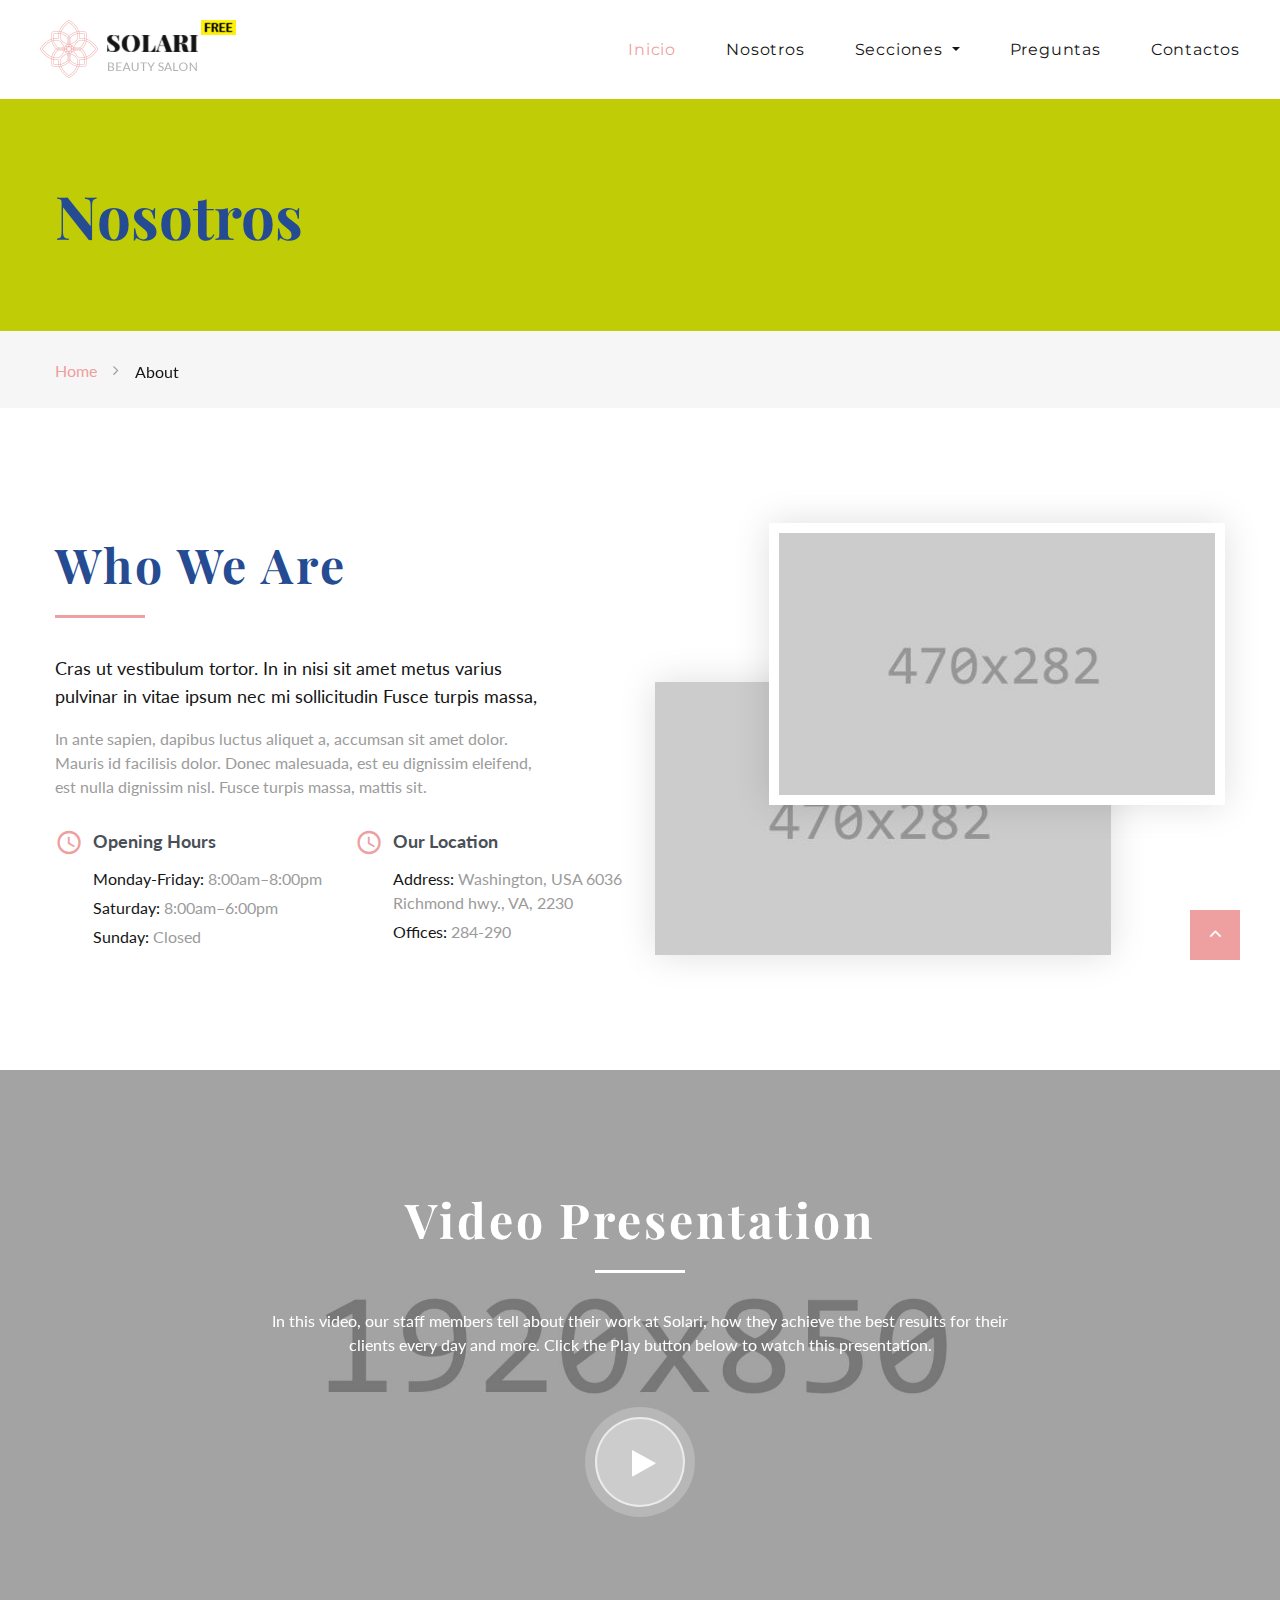
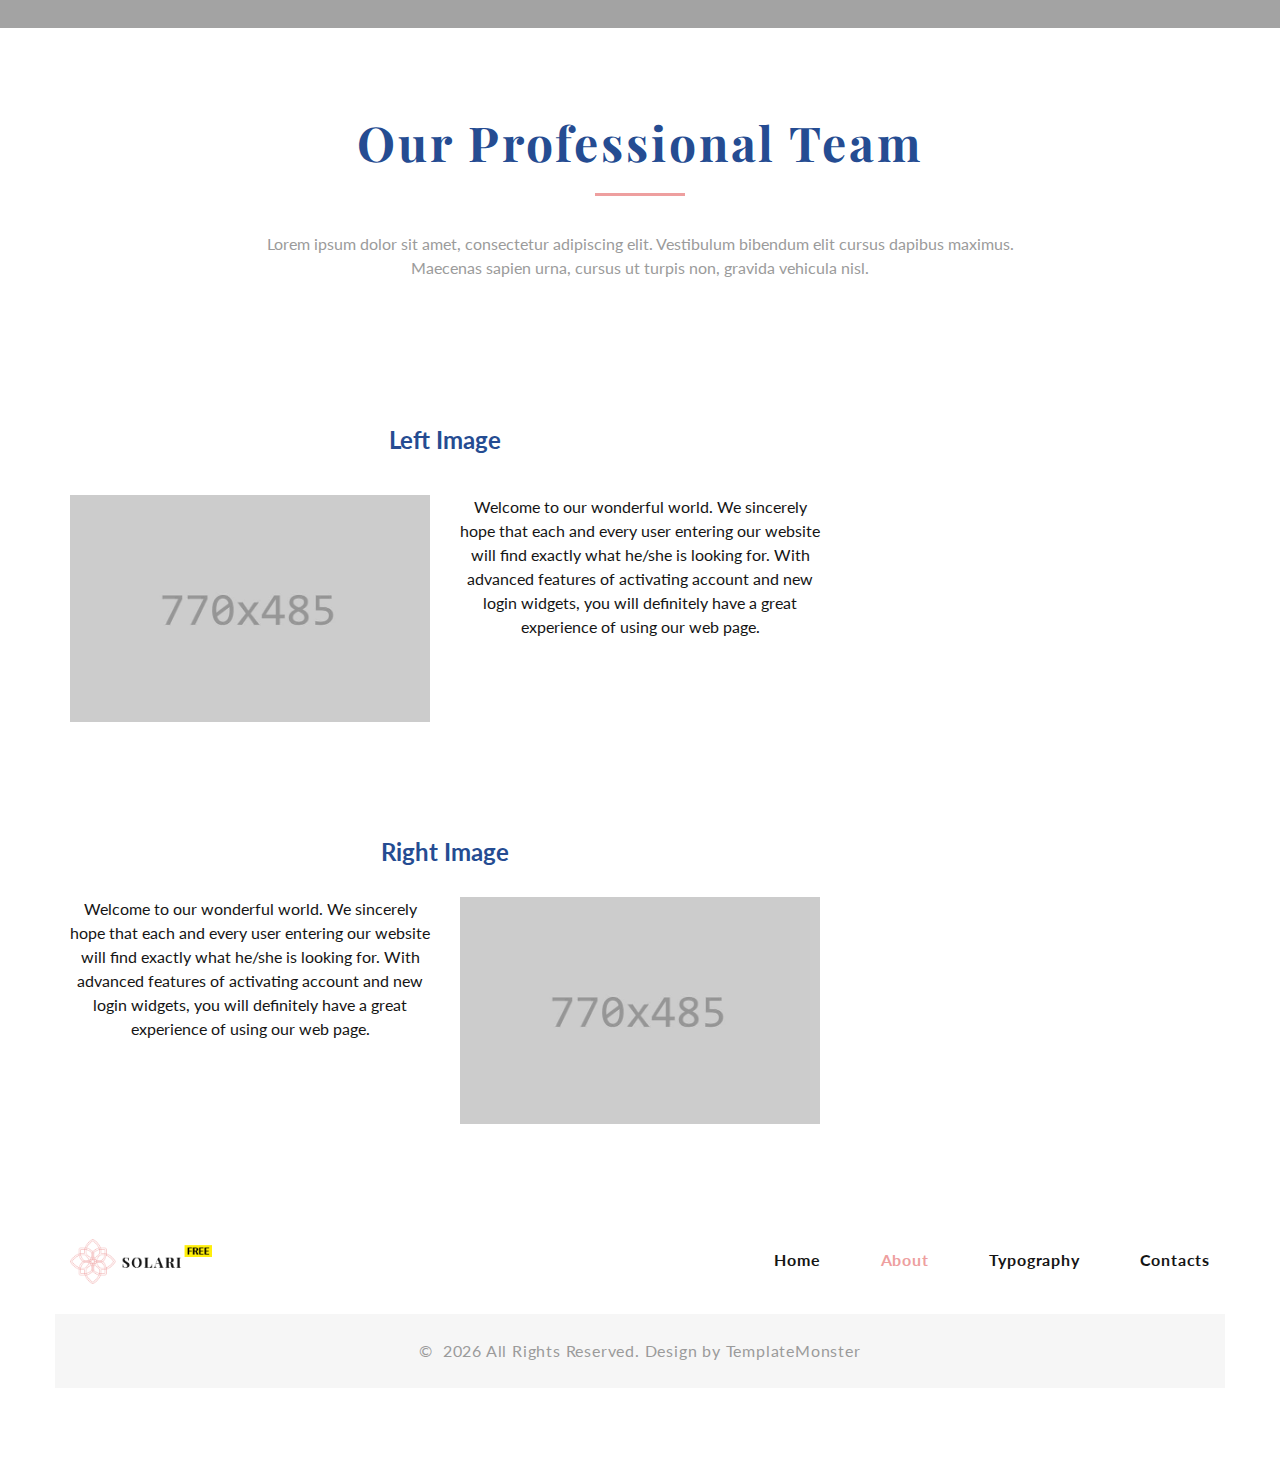
==== commit 538eb97a: "edición 2 janice" ====
--- a/bioenergetica.html
+++ b/bioenergetica.html
@@ -149,55 +149,37 @@
           <p class="block-lg">Lorem ipsum dolor sit amet, consectetur adipiscing elit.  Vestibulum bibendum elit cursus dapibus maximus. Maecenas sapien urna, cursus ut turpis non, gravida vehicula nisl. </p>
           <div class="row row-40">
             <div class="col-12">
-              <!-- Owl Carousel-->
-              <div class="owl-carousel carousel-creative" data-items="1" data-lg-items="3" data-dots="true" data-nav="false" data-stage-padding="15" data-loop="false" data-margin="30" data-mouse-drag="false">
-                <div class="team-minimal team-minimal-with-shadow">
-                  <figure><img src="images/team-4-370x370.jpg" alt="" width="370" height="370"></figure>
-                  <div class="team-minimal-caption">
-                    <h4 class="team-title"><a href="#">Samantha York</a></h4>
-                    <p>Cosmetologist</p>
-                  </div>
-                </div>
-                <div class="team-minimal team-minimal-with-shadow">
-                  <figure><img src="images/team-5-370x370.jpg" alt="" width="370" height="370"></figure>
-                  <div class="team-minimal-caption">
-                    <h4 class="team-title"><a href="#">Ann Butler</a></h4>
-                    <p>Manicurist</p>
-                  </div>
-                </div>
-                <div class="team-minimal team-minimal-with-shadow">
-                  <figure><img src="images/team-3-370x370.jpg" alt="" width="370" height="370"></figure>
-                  <div class="team-minimal-caption">
-                    <h4 class="team-title"><a href="#">Mary Lucas</a></h4>
-                    <p>Founder, Senior Esthetician</p>
-                  </div>
-                </div>
-              </div>
-            </div>
-            <div class="col-12"><a class="button button-default-outline" href="#">View all team</a></div>
-          </div>
-        </div>
-      </section>
-      <section class="section parallax-container" data-parallax-img="images/parallax-1-1920x870.jpg">
-        <div class="parallax-content section-lg context-dark text-center">
-          <div class="container"> 
-            <div class="row justify-content-md-center row-30"> 
-              <div class="col-md-9 col-lg-8">
-                <h2>Subscribe to Our Newsletter</h2>
-                <div class="divider-lg"></div>
-                <p class="big">Be the first to know about our promotions and discounts!</p>
-              </div>
-              <div class="col-md-9 col-lg-6">
-                <!-- RD Mailform-->
-                <form class="rd-form rd-mailform rd-form-inline" data-form-output="form-output-global" data-form-type="subscribe" method="post" action="bat/rd-mailform.php">
-                  <div class="form-wrap">
-                    <input class="form-input" id="subscribe-form-0-email" type="email" name="email" data-constraints="@Email @Required"/>
-                    <label class="form-label" for="subscribe-form-0-email">Your E-mail</label>
-                  </div>
-                  <div class="form-button">
-                    <button class="button button-primary" type="submit">Subscribe</button>
-                  </div>
-                </form>
+              <!-- Image Left-->
+      <section class="section section-lg bg-default">
+        <div class="container">
+          <div class="row">
+            <div class="col-lg-10 col-xl-8"> 
+              <div class="row row-40">
+                <div class="col-sm-12">
+                  <h4>Left Image</h4>
+                </div>
+                <div class="col-md-6"><img src="images/typography-1-770x485.jpg" alt="" width="770" height="485"/>
+                </div>
+                <div class="col-md-6">
+                  <p class="text-gray-800">Welcome to our wonderful world. We sincerely hope that each and every user entering our website will find exactly what he/she is looking for. With advanced features of activating account and new login widgets, you will definitely have a great experience of using our web page.</p>
+                </div>
+              </div>
+            </div>
+          </div>
+        </div>
+      </section>
+      <!-- Image Right-->
+      <section class="section section-lg bg-default">
+        <div class="container">
+          <div class="row">
+            <div class="col-lg-10 col-xl-8">
+              <h4>Right Image</h4>
+              <div class="row row-30 flex-md-row-reverse">
+                <div class="col-md-6"><img src="images/typography-1-770x485.jpg" alt="" width="770" height="485"/>
+                </div>
+                <div class="col-md-6">
+                  <p class="text-gray-800">Welcome to our wonderful world. We sincerely hope that each and every user entering our website will find exactly what he/she is looking for. With advanced features of activating account and new login widgets, you will definitely have a great experience of using our web page.</p>
+                </div>
               </div>
             </div>
           </div>
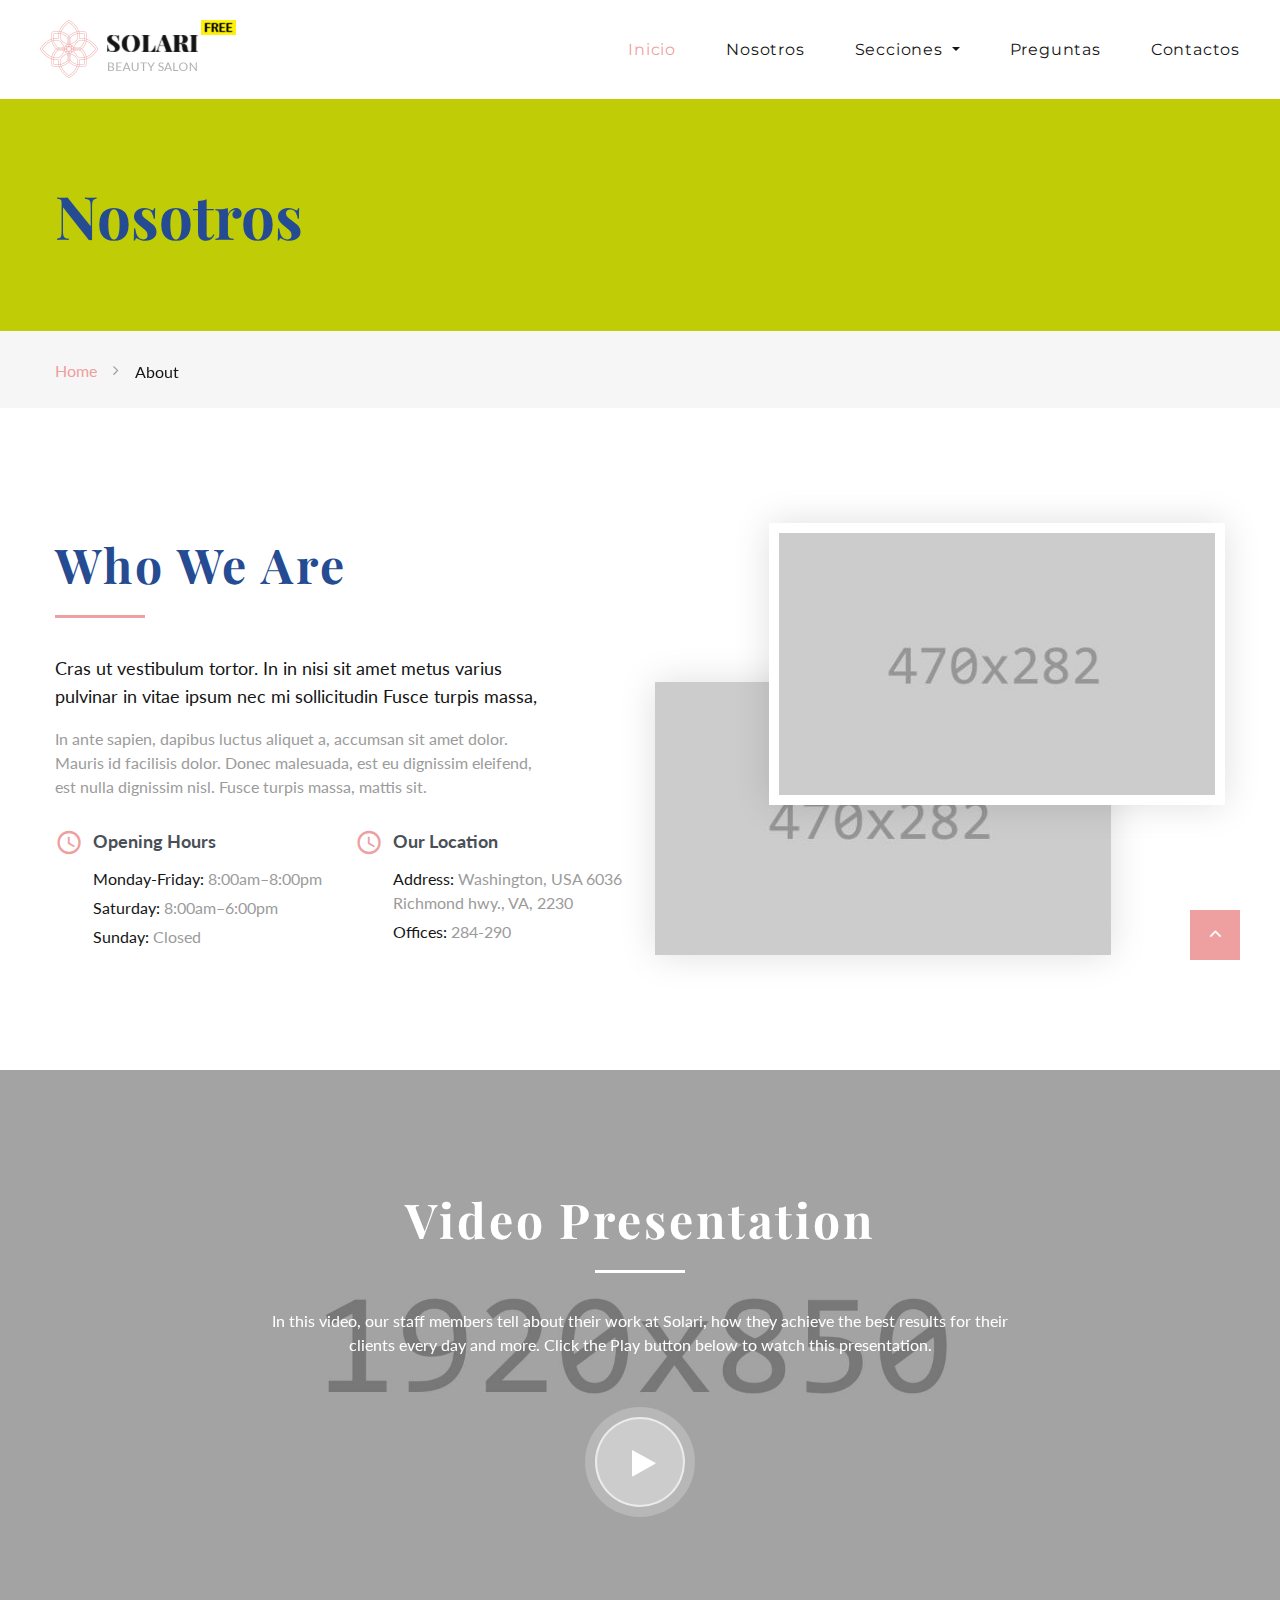
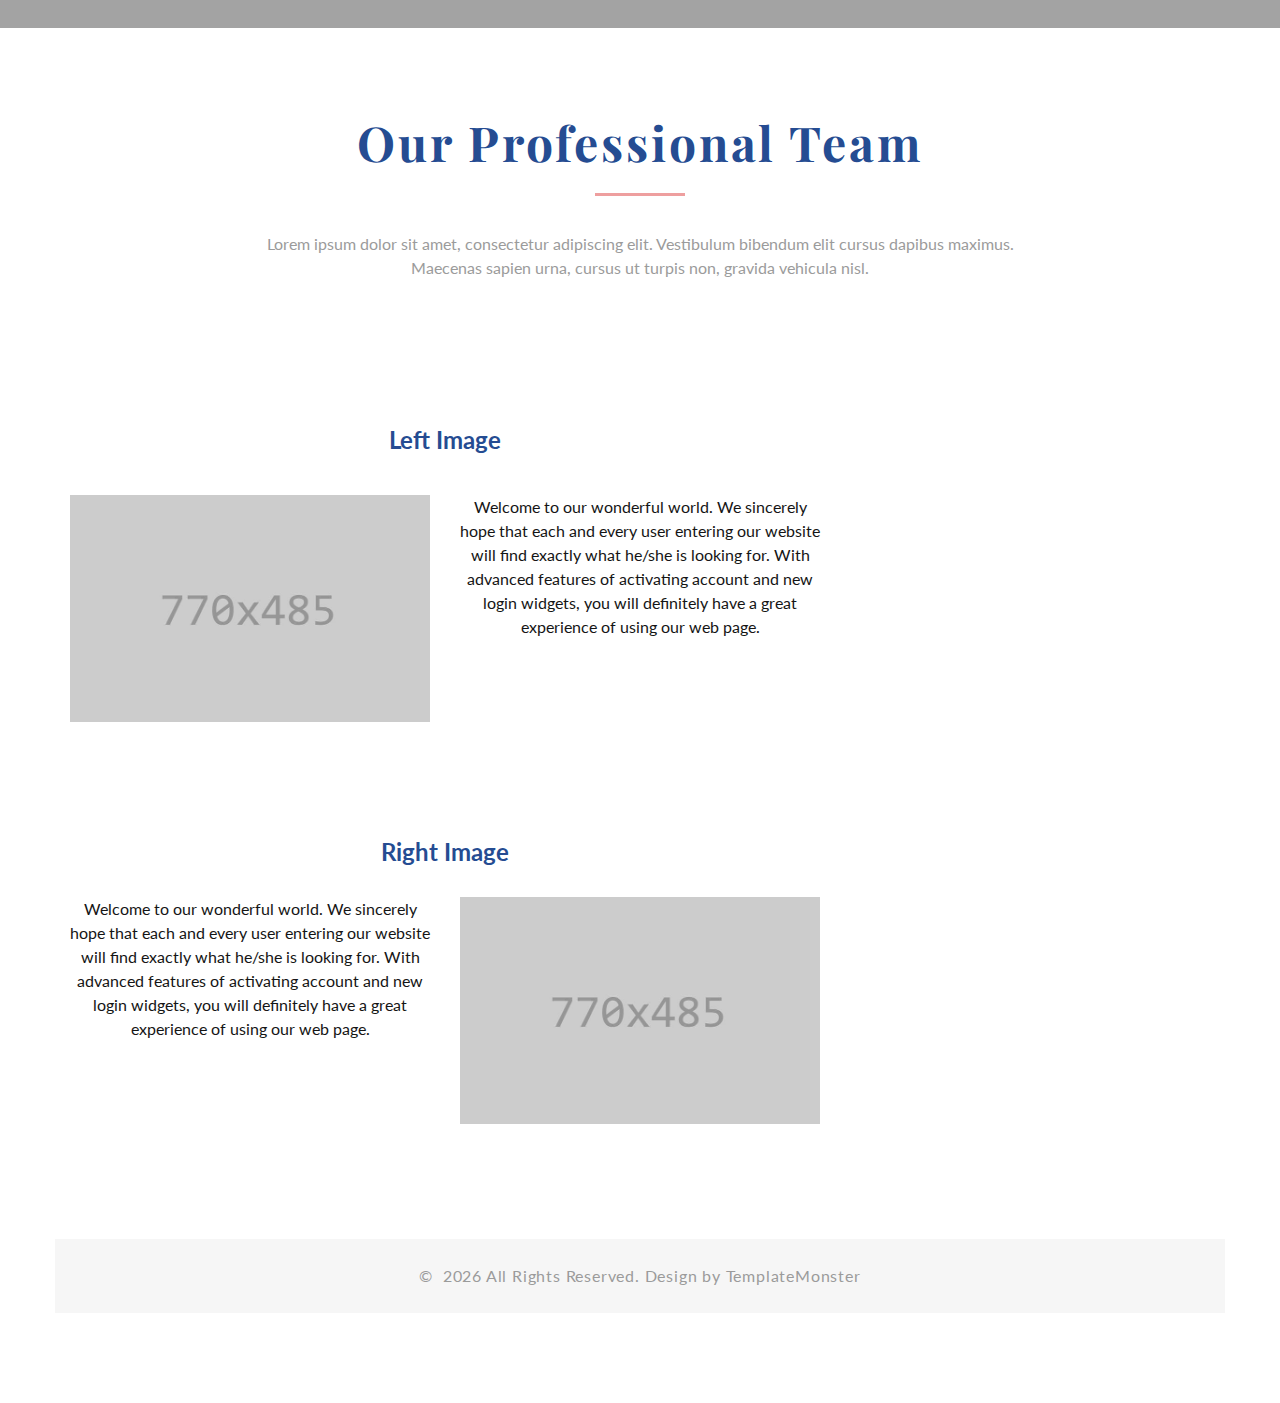
==== commit f1298e0b: "cambios janice" ====
--- a/bioenergetica.html
+++ b/bioenergetica.html
@@ -186,25 +186,6 @@
         </div>
       </section>
       <!-- Page Footer-->
-      <footer class="section bg-default section-xs-type-1 footer-minimal">
-        <div class="container">
-          <div class="row row-30 align-items-lg-center justify-content-lg-between">
-            <div class="col-lg-2">
-              <div class="footer-brand"><a href="index.html"><img src="images/logo-dark-142x58.png" alt="" width="142" height="58"/></a></div>
-            </div>
-            <div class="col-lg-10">
-              <div class="footer-nav">
-                <ul class="rd-navbar-nav">
-                  <li class="rd-nav-item"><a class="rd-nav-link" href="index.html">Home</a></li>
-                  <li class="rd-nav-item active"><a class="rd-nav-link" href="about.html">About</a></li>
-                  <li class="rd-nav-item"><a class="rd-nav-link" href="typography.html">Typography</a></li>
-                  <li class="rd-nav-item"><a class="rd-nav-link" href="contacts.html">Contacts</a></li>
-                </ul>
-              </div>
-            </div>
-          </div>
-        </div>
-      </footer>
       <section class="bg-gray-100 section-xs text-center">
         <div class="container">
           <p class="rights"><span>&copy;&nbsp; </span><span class="copyright-year"></span><span>&nbsp;</span><span>All Rights Reserved</span><span>.&nbsp;</span>Design&nbsp;by&nbsp;<a class="link-underline" href="https://www.templatemonster.com/">TemplateMonster</a></p>
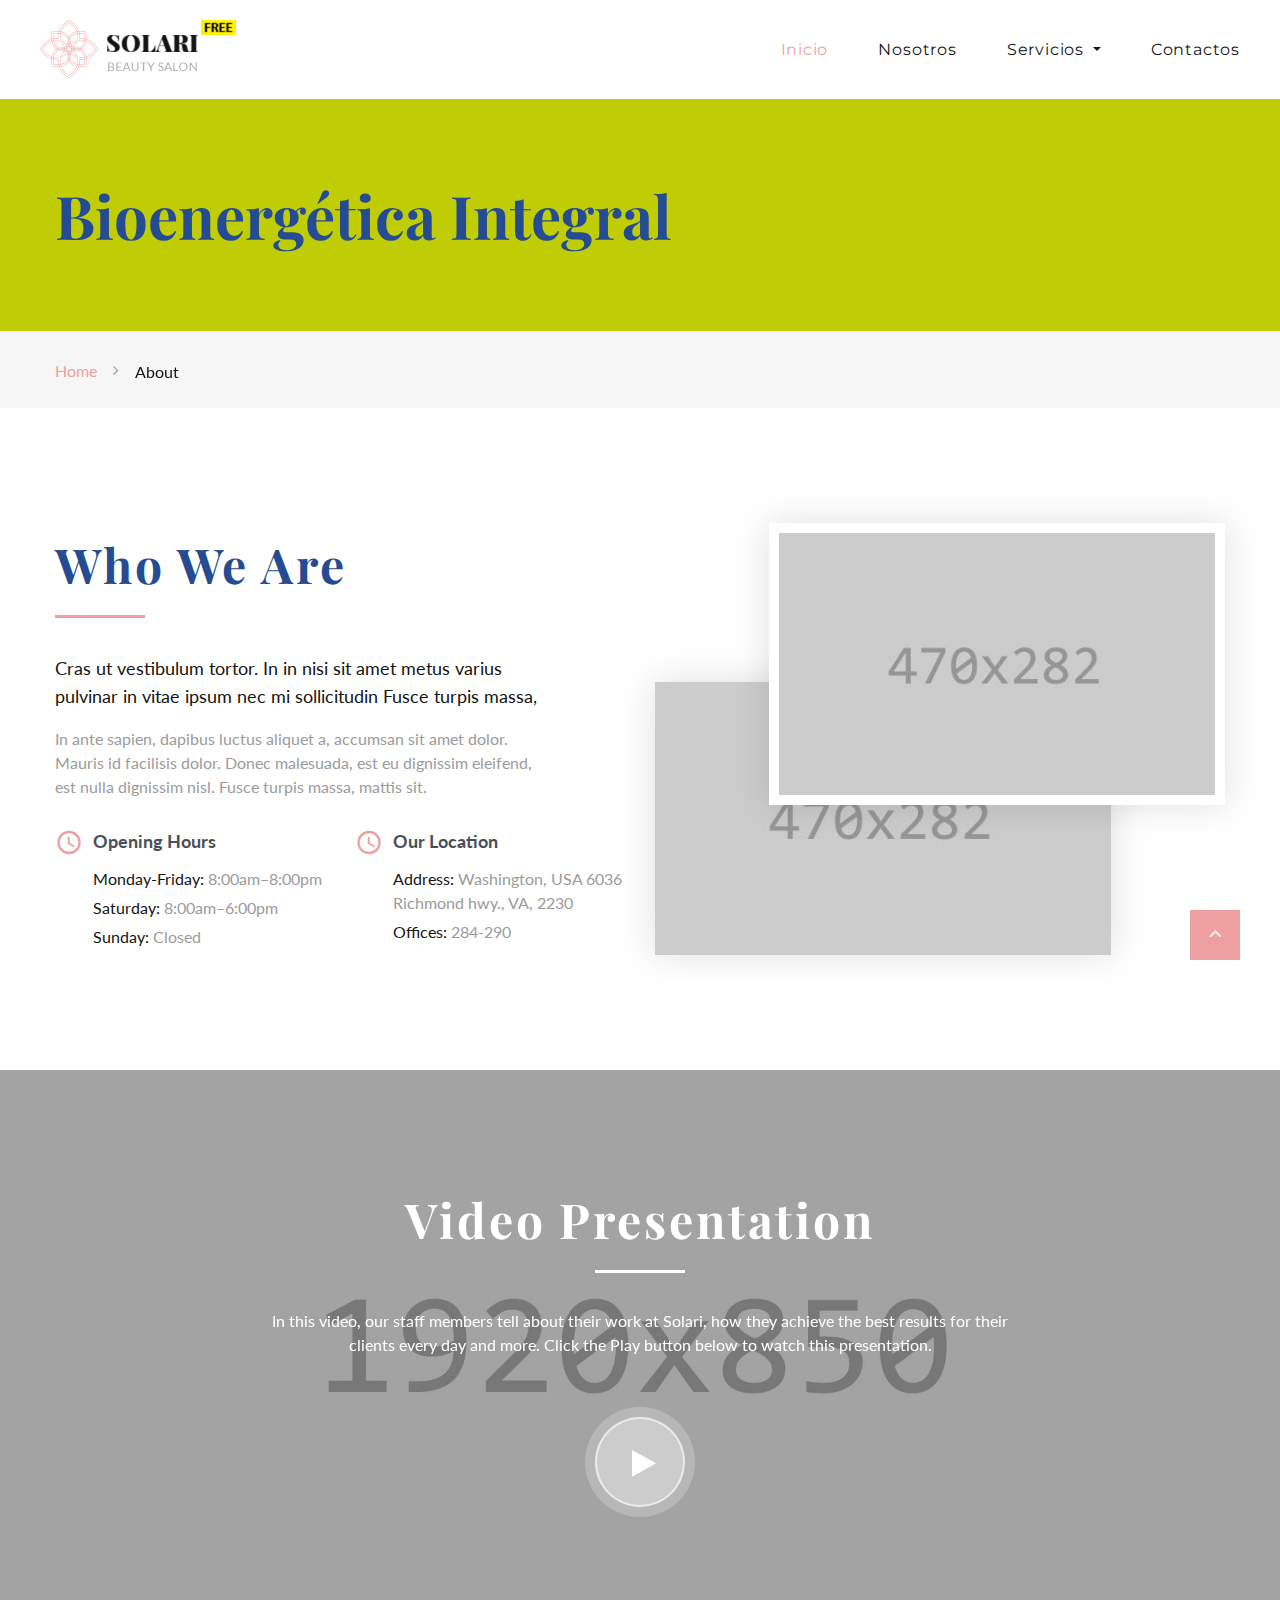
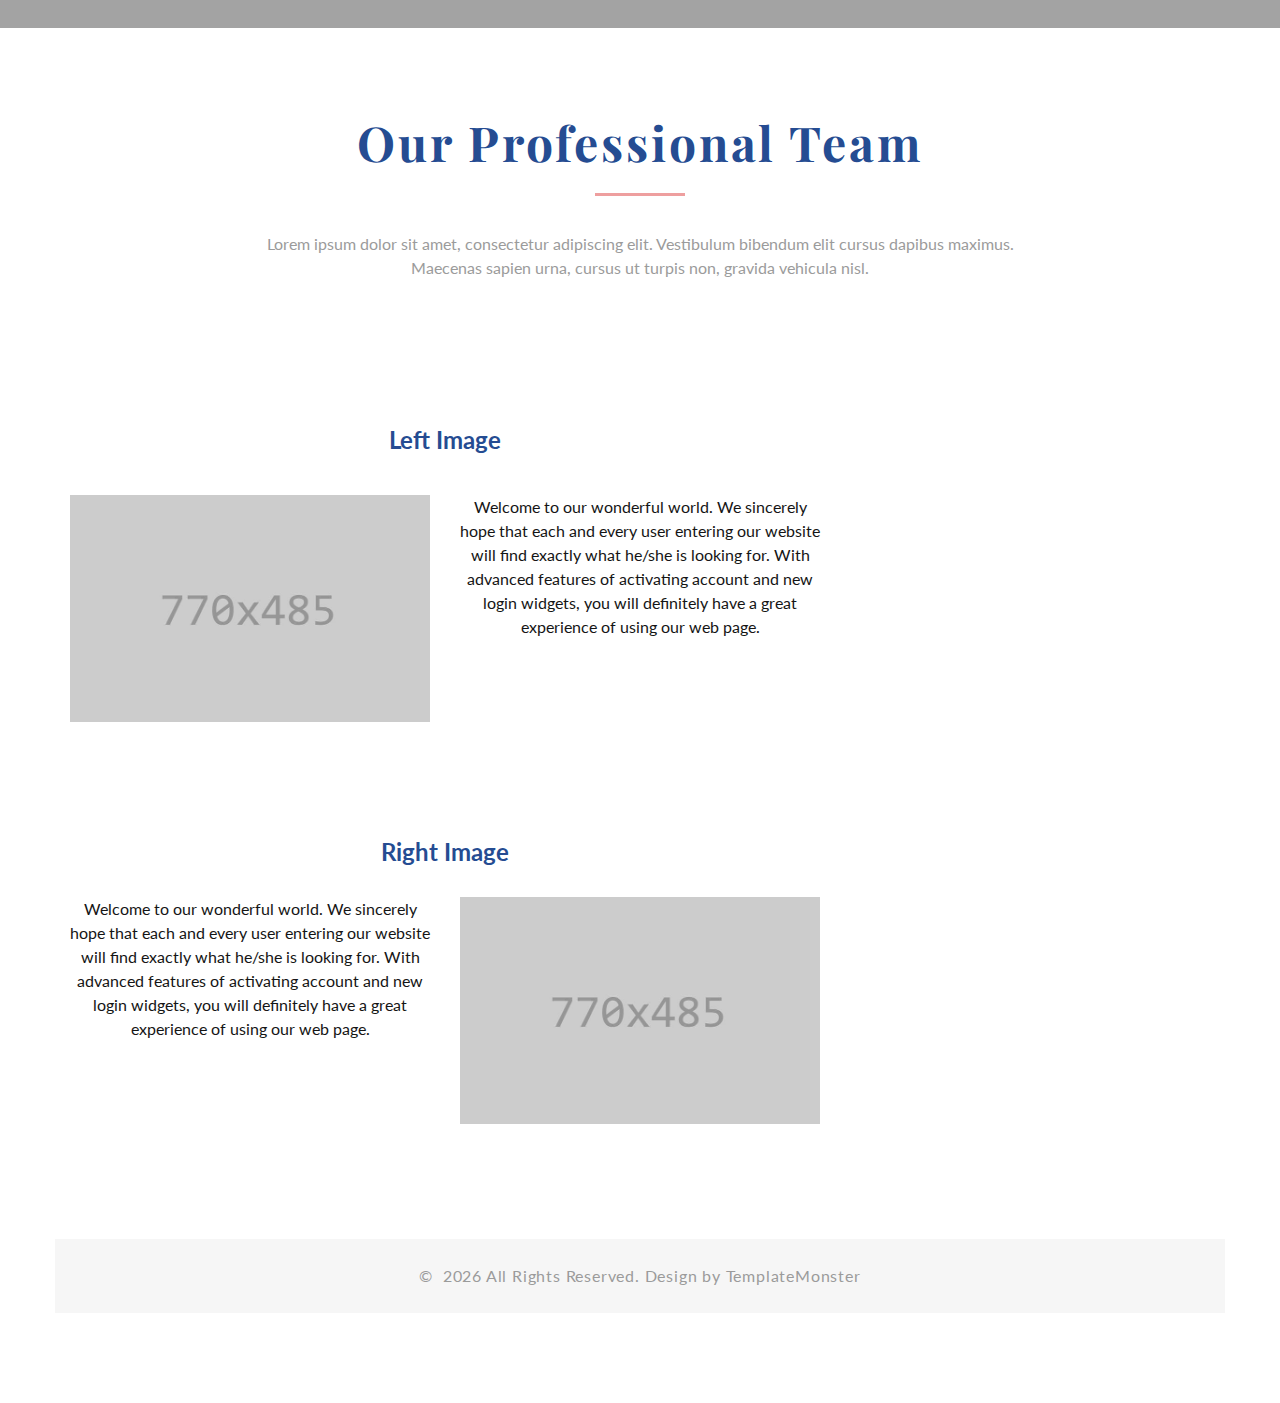
==== commit 71e69861: "cambios" ====
--- a/bioenergetica.html
+++ b/bioenergetica.html
@@ -50,7 +50,7 @@
                       <li class="rd-nav-item"><a class="rd-nav-link" href="nosotros.html">Nosotros</a></li>
                       <li class="rd-nav-item dropdown">
                           <a class="rd-nav-link dropdown-toggle" href="#" id="menuDropdown" role="button" data-toggle="dropdown" aria-haspopup="true" aria-expanded="false">
-                              Secciones
+                              Servicios
                           </a>
                           <div class="dropdown-menu" aria-labelledby="menuDropdown">
                               <a class="dropdown-item" href="bioenergetica.html">Bioenergética Integral </a>
@@ -59,7 +59,6 @@
                               <a class="dropdown-item" href="sueroterapia.html">Sueroterapia</a>
                           </div>
                       </li>
-                      <li class="rd-nav-item"><a class="rd-nav-link" href="preguntas.html">Preguntas</a></li>
                       <li class="rd-nav-item"><a class="rd-nav-link" href="contactos.html">Contactos</a></li>
                   </ul>
                   </div>
@@ -71,7 +70,7 @@
       </header>
       <section class="section-page-title" style="background-image: url(images/preloader-04.png); background-size: cover;">
         <div class="container">
-          <h1 class="page-title">Nosotros</h1>
+          <h1 class="page-title">Bioenergética Integral</h1>
         </div>
       </section>
       <section class="breadcrumbs-custom">
--- a/css/style.css
+++ b/css/style.css
@@ -15,7 +15,7 @@
 }
 
 h1 a:hover, h2 a:hover, h3 a:hover, h4 a:hover, h5 a:hover, h6 a:hover, [class^='heading-'] a:hover {
-	color: #ee9f9f;
+	color: #acc932;
 }
 
 h1,
@@ -235,7 +235,7 @@
 .mark {
 	padding: 3px 5px;
 	color: #ffffff;
-	background: #ee9f9f;
+	background: #acc932;
 }
 
 .big {
@@ -300,11 +300,11 @@
 }
 
 a, a:focus, a:active {
-	color: #ee9f9f;
+	color: #acc932;
 }
 
 a:hover {
-	color: #e25e5e;
+	color: #acc932;
 }
 
 a[href*='tel'], a[href*='mailto'] {
@@ -312,11 +312,11 @@
 }
 
 .link-hover {
-	color: #e25e5e;
+	color: #acc932;
 }
 
 .link-press {
-	color: #e25e5e;
+	color: #acc932;
 }
 
 .privacy-link {
@@ -353,7 +353,7 @@
 }
 
 .block-center:hover .block-center-header {
-	background-color: #ee9f9f;
+	background-color: #acc932;
 }
 
 .block-center-title {
@@ -368,7 +368,7 @@
 		background-color: #ffffff;
 	}
 	.block-center-header {
-		background-color: #ee9f9f;
+		background-color: #acc932;
 	}
 }
 
@@ -387,7 +387,7 @@
 .box-minimal .box-minimal-icon {
 	font-size: 50px;
 	line-height: 50px;
-	color: #ee9f9f;
+	color: #acc932;
 }
 
 .box-minimal-divider {
@@ -395,7 +395,7 @@
 	height: 4px;
 	margin-left: auto;
 	margin-right: auto;
-	background: #ee9f9f;
+	background: #acc932;
 }
 
 .box-minimal-title {
@@ -480,7 +480,7 @@
 	display: inline-block;
 	width: 80px;
 	height: 2px;
-	background: #ee9f9f;
+	background: #acc932;
 }
 
 * + .box-counter-title {
@@ -554,8 +554,8 @@
 }
 
 .box-icon-modern .icon-modern svg > * {
-	color: #ee9f9f;
-	fill: #ee9f9f;
+	color: #acc932;
+	fill: #acc932;
 }
 
 .box-icon-modern .divider:after {
@@ -641,7 +641,7 @@
 	top: 50%;
 	transform: translate(-50%, -50%);
 	font-size: 90px;
-	color: #ee9f9f;
+	color: #acc932;
 }
 
 .box-icon-classic .icon-classic svg {
@@ -652,8 +652,8 @@
 }
 
 .box-icon-classic .icon-classic svg > * {
-	color: #ee9f9f;
-	fill: #ee9f9f;
+	color: #acc932;
+	fill: #acc932;
 }
 
 .box-icon-classic .icon-classic-title {
@@ -769,7 +769,7 @@
 }
 
 .box-icon-minimal-header svg > * {
-	fill: #ee9f9f;
+	fill: #acc932;
 }
 
 .box-icon-minimal-title {
@@ -786,7 +786,7 @@
 }
 
 .box-icon-minimal-title a:hover {
-	color: #ee9f9f;
+	color: #acc932;
 }
 
 * + .box-icon-minimal-text {
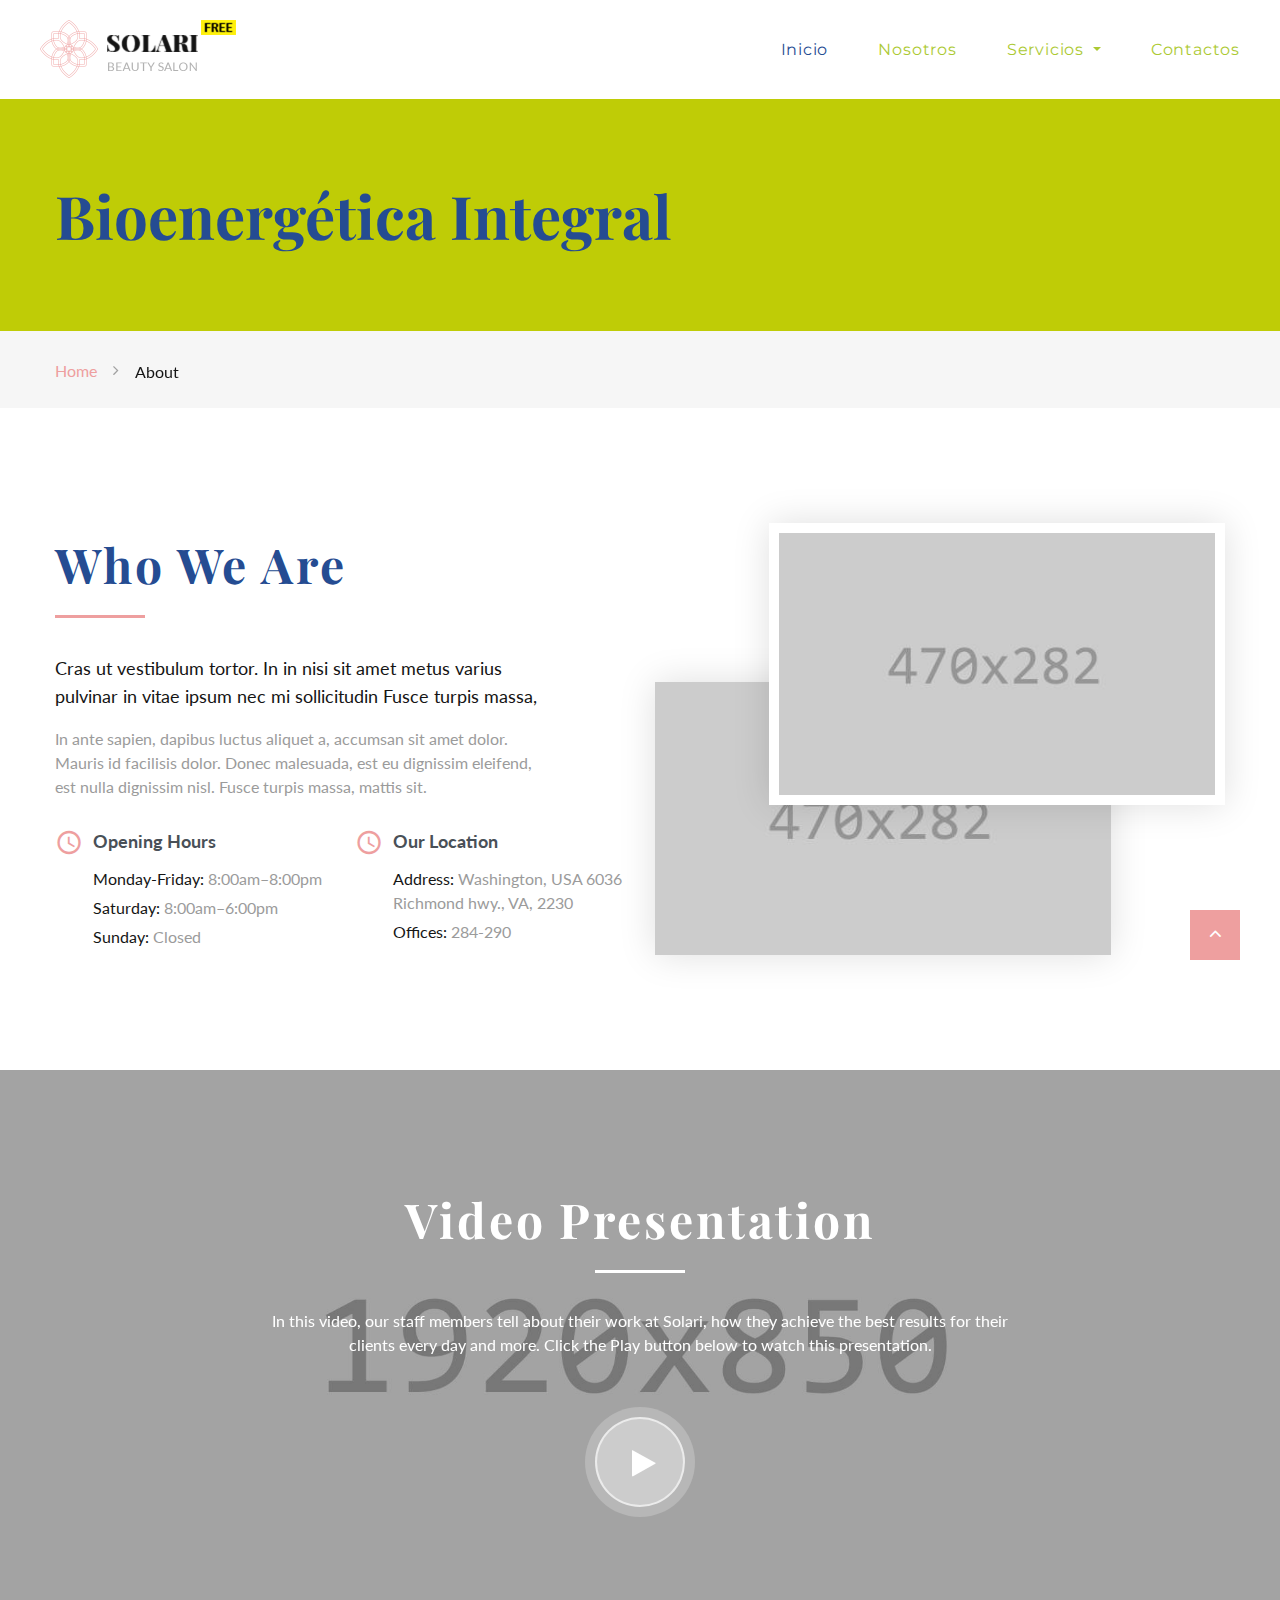
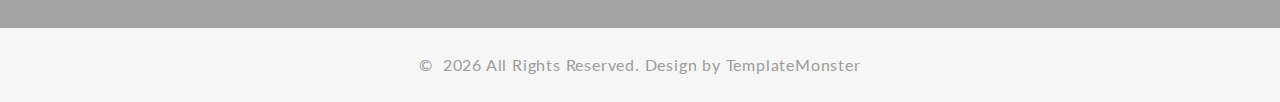
==== commit a22b17ee: "cakmbios" ====
--- a/bioenergetica.html
+++ b/bioenergetica.html
@@ -141,49 +141,6 @@
           </div>
         </div>
       </section>
-      <section class="section section-md bg-default text-center">
-        <div class="container">
-          <h2>Our Professional Team</h2>
-          <div class="divider-lg"></div>
-          <p class="block-lg">Lorem ipsum dolor sit amet, consectetur adipiscing elit.  Vestibulum bibendum elit cursus dapibus maximus. Maecenas sapien urna, cursus ut turpis non, gravida vehicula nisl. </p>
-          <div class="row row-40">
-            <div class="col-12">
-              <!-- Image Left-->
-      <section class="section section-lg bg-default">
-        <div class="container">
-          <div class="row">
-            <div class="col-lg-10 col-xl-8"> 
-              <div class="row row-40">
-                <div class="col-sm-12">
-                  <h4>Left Image</h4>
-                </div>
-                <div class="col-md-6"><img src="images/typography-1-770x485.jpg" alt="" width="770" height="485"/>
-                </div>
-                <div class="col-md-6">
-                  <p class="text-gray-800">Welcome to our wonderful world. We sincerely hope that each and every user entering our website will find exactly what he/she is looking for. With advanced features of activating account and new login widgets, you will definitely have a great experience of using our web page.</p>
-                </div>
-              </div>
-            </div>
-          </div>
-        </div>
-      </section>
-      <!-- Image Right-->
-      <section class="section section-lg bg-default">
-        <div class="container">
-          <div class="row">
-            <div class="col-lg-10 col-xl-8">
-              <h4>Right Image</h4>
-              <div class="row row-30 flex-md-row-reverse">
-                <div class="col-md-6"><img src="images/typography-1-770x485.jpg" alt="" width="770" height="485"/>
-                </div>
-                <div class="col-md-6">
-                  <p class="text-gray-800">Welcome to our wonderful world. We sincerely hope that each and every user entering our website will find exactly what he/she is looking for. With advanced features of activating account and new login widgets, you will definitely have a great experience of using our web page.</p>
-                </div>
-              </div>
-            </div>
-          </div>
-        </div>
-      </section>
       <!-- Page Footer-->
       <section class="bg-gray-100 section-xs text-center">
         <div class="container">
--- a/css/style.css
+++ b/css/style.css
@@ -6184,7 +6184,7 @@
 }
 
 .rd-navbar-search .rd-search-form-submit:hover {
-	color: #ee9f9f;
+	color: #acc932;
 }
 
 .rd-navbar-search-toggle {
@@ -6219,21 +6219,21 @@
 }
 
 .rd-navbar-static .rd-nav-item.focus .rd-nav-link, .rd-navbar-static .rd-nav-item.opened .rd-nav-link {
-	color: #ee9f9f;
+	color: #254C92;
 	background: transparent;
 }
 
 .rd-navbar-static .rd-nav-item.focus > .rd-navbar-submenu-toggle, .rd-navbar-static .rd-nav-item.opened > .rd-navbar-submenu-toggle {
-	color: #ee9f9f;
+	color: #254C92;
 }
 
 .rd-navbar-static .rd-nav-item.active .rd-nav-link {
-	color: #ee9f9f;
+	color: #254C92;
 	background: transparent;
 }
 
 .rd-navbar-static .rd-nav-item.active > .rd-navbar-submenu-toggle {
-	color: #ee9f9f;
+	color: #254C92;
 }
 
 .rd-navbar-static .rd-nav-item.focus > .rd-navbar-submenu-toggle::before,
@@ -6247,7 +6247,7 @@
 	font-family: "Material Design Icons";
 	font-size: 16px;
 	cursor: pointer;
-	color: #151515;
+	color: #acc932;
 }
 
 .rd-navbar-static .rd-nav-item > .rd-navbar-submenu-toggle::before {
@@ -6258,7 +6258,7 @@
 }
 
 .rd-navbar-static .rd-nav-item > .rd-navbar-submenu-toggle:hover {
-	color: #ee9f9f;
+	color: #254C92;
 }
 
 .rd-navbar-static .rd-nav-item > .rd-navbar-submenu {
@@ -6273,7 +6273,7 @@
 	position: relative;
 	display: inline-block;
 	font-family: 'Montserrat';
-	color: #151515;
+	color: #acc932;
 	font-size: 16px;
 	line-height: 1.2;
 	transition: .25s;
@@ -6282,7 +6282,7 @@
 }
 
 .rd-navbar-static .rd-nav-link:hover {
-	color: #ee9f9f;
+	color: #254C92;
 }
 
 .rd-navbar-static .rd-menu {
@@ -6293,7 +6293,7 @@
 	visibility: hidden;
 	opacity: 0;
 	text-align: left;
-	border-top: 3px solid #ee9f9f;
+	border-top: 3px solid #254C92;
 	transform: translate3d(0, 30px, 0);
 	box-shadow: 0 0 20px rgba(78, 78, 78, 0.16);
 }
@@ -6325,15 +6325,15 @@
 }
 
 .rd-navbar-static .rd-dropdown-item.focus .rd-dropdown-link, .rd-navbar-static .rd-dropdown-item.opened .rd-dropdown-link {
-	color: #ee9f9f;
+	color: #254C92;
 }
 
 .rd-navbar-static .rd-dropdown-link {
-	color: #151515;
+	color: #acc932;
 }
 
 .rd-navbar-static .rd-dropdown-link:hover {
-	color: #ee9f9f;
+	color: #254C92;
 }
 
 .rd-navbar-static .rd-navbar-dropdown li > a,
@@ -6354,7 +6354,7 @@
 
 .rd-navbar-static .rd-navbar-dropdown li > a:hover,
 .rd-navbar-static .rd-megamenu-list li > a:hover {
-	color: #ee9f9f;
+	color: #254C92;
 }
 
 .rd-navbar-static .rd-navbar-dropdown li > a, .rd-navbar-static .rd-navbar-dropdown li > a::before,
@@ -6373,7 +6373,7 @@
 	font-family: 'FontAwesome';
 	font-size: inherit;
 	line-height: inherit;
-	color: #ee9f9f;
+	color: #254C92;
 	opacity: 0;
 	visibility: hidden;
 }
@@ -6438,7 +6438,7 @@
 }
 
 .rd-navbar-static .rd-megamenu-list-link:hover {
-	color: #ee9f9f;
+	color: #254C92;
 	background: transparent;
 }
 
@@ -6547,7 +6547,7 @@
 }
 
 .rd-navbar-static .rd-navbar-search-toggle:hover {
-	color: #ee9f9f;
+	color: #254C92;
 }
 
 .rd-navbar-static.rd-navbar--is-clone {
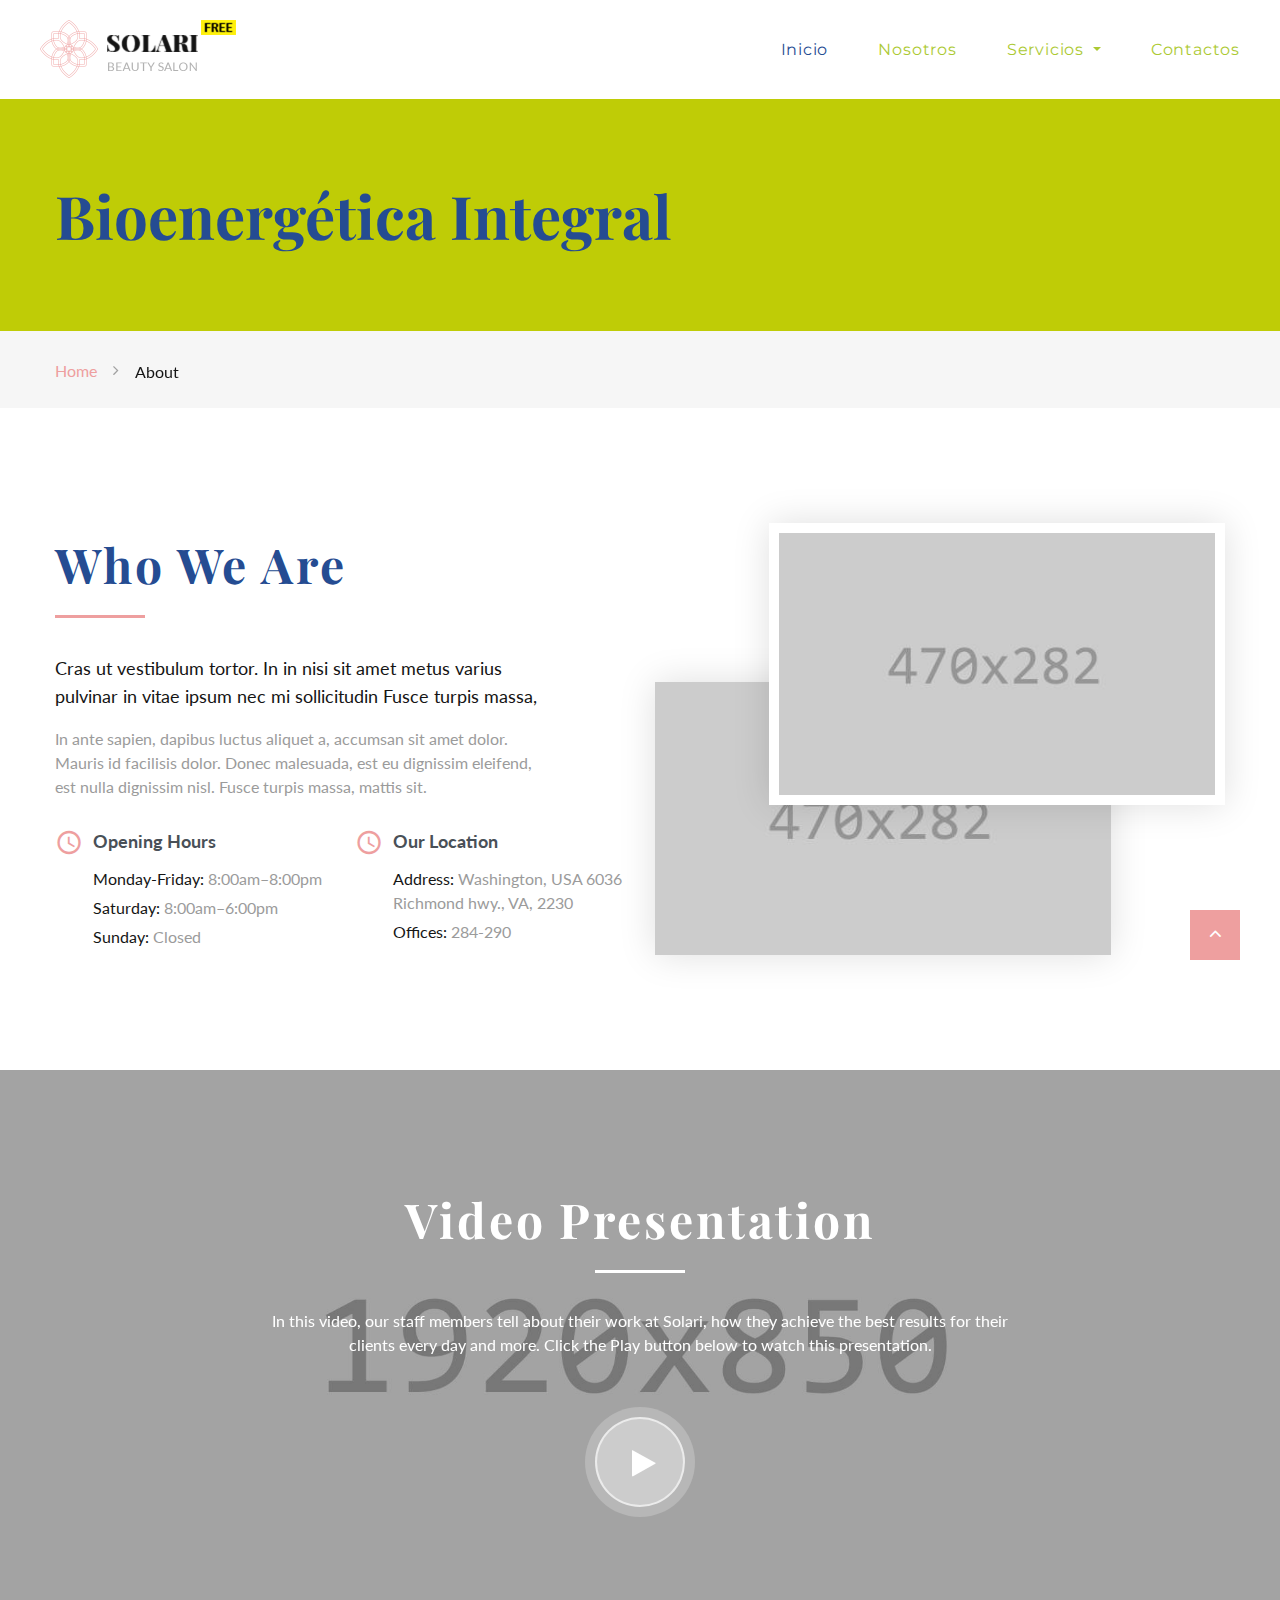
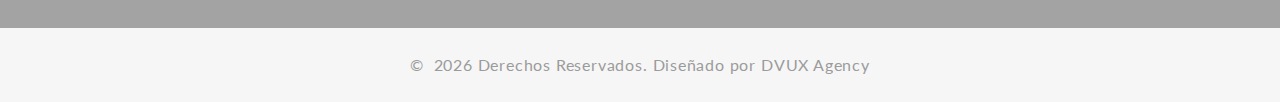
==== commit d5594862: "ediciones" ====
--- a/bioenergetica.html
+++ b/bioenergetica.html
@@ -144,7 +144,7 @@
       <!-- Page Footer-->
       <section class="bg-gray-100 section-xs text-center">
         <div class="container">
-          <p class="rights"><span>&copy;&nbsp; </span><span class="copyright-year"></span><span>&nbsp;</span><span>All Rights Reserved</span><span>.&nbsp;</span>Design&nbsp;by&nbsp;<a class="link-underline" href="https://www.templatemonster.com/">TemplateMonster</a></p>
+          <p class="rights"><span>&copy;&nbsp; </span><span class="copyright-year"></span><span>&nbsp;</span><span>Derechos Reservados</span><span>.&nbsp;</span>Diseñado&nbsp;por&nbsp;<a class="link-underline" href="https://www.dvux.lat/">DVUX Agency</a></p>
         </div>
       </section>
     </div>
--- a/css/style.css
+++ b/css/style.css
@@ -1,8 +1,15 @@
 @charset "UTF-8";
+
 /*
 * Trunk version 2.0.1
 */
-h1, h2, h3, h4, h5, h6, [class^='heading-'] {
+h1,
+h2,
+h3,
+h4,
+h5,
+h6,
+[class^='heading-'] {
 	margin-top: 0;
 	margin-bottom: 0;
 	font-weight: 700;
@@ -10,11 +17,23 @@
 	font-family: "Playfair Display", "Times New Roman", Times, serif;
 }
 
-h1 a, h2 a, h3 a, h4 a, h5 a, h6 a, [class^='heading-'] a {
+h1 a,
+h2 a,
+h3 a,
+h4 a,
+h5 a,
+h6 a,
+[class^='heading-'] a {
 	color: inherit;
 }
 
-h1 a:hover, h2 a:hover, h3 a:hover, h4 a:hover, h5 a:hover, h6 a:hover, [class^='heading-'] a:hover {
+h1 a:hover,
+h2 a:hover,
+h3 a:hover,
+h4 a:hover,
+h5 a:hover,
+h6 a:hover,
+[class^='heading-'] a:hover {
 	color: #acc932;
 }
 
@@ -26,6 +45,7 @@
 }
 
 @media (min-width: 1200px) {
+
 	h1,
 	.heading-1 {
 		font-size: 60px;
@@ -41,6 +61,7 @@
 }
 
 @media (min-width: 1200px) {
+
 	h3,
 	.heading-3 {
 		font-size: 32px;
@@ -56,6 +77,7 @@
 }
 
 @media (min-width: 1200px) {
+
 	h4,
 	.heading-4 {
 		font-size: 24px;
@@ -89,6 +111,7 @@
 }
 
 @media (min-width: 1200px) {
+
 	h2,
 	.heading-2 {
 		font-size: 48px;
@@ -295,11 +318,16 @@
 	transition: all 0.3s ease-in-out;
 }
 
-a, a:focus, a:active, a:hover {
+a,
+a:focus,
+a:active,
+a:hover {
 	text-decoration: none;
 }
 
-a, a:focus, a:active {
+a,
+a:focus,
+a:active {
 	color: #acc932;
 }
 
@@ -307,7 +335,8 @@
 	color: #acc932;
 }
 
-a[href*='tel'], a[href*='mailto'] {
+a[href*='tel'],
+a[href*='mailto'] {
 	white-space: nowrap;
 }
 
@@ -323,7 +352,7 @@
 	display: inline-block;
 }
 
-* + .privacy-link {
+*+.privacy-link {
 	margin-top: 35px;
 }
 
@@ -331,7 +360,9 @@
 *
 * Blocks
 */
-.block-center, .block-sm, .block-lg {
+.block-center,
+.block-sm,
+.block-lg {
 	margin-left: auto;
 	margin-right: auto;
 }
@@ -364,15 +395,17 @@
 	.block-center {
 		padding: 20px;
 	}
+
 	.block-center:hover .block-center-header {
 		background-color: #ffffff;
 	}
+
 	.block-center-header {
 		background-color: #acc932;
 	}
 }
 
-* + .block-decorate {
+*+.block-decorate {
 	margin-top: 25px;
 }
 
@@ -410,23 +443,24 @@
 	letter-spacing: 0.02em;
 }
 
-* + .box-minimal {
+*+.box-minimal {
 	margin-top: 30px;
 }
 
-* + .box-minimal-title {
+*+.box-minimal-title {
 	margin-top: 10px;
 }
 
-* + .box-minimal-divider {
+*+.box-minimal-divider {
 	margin-top: 20px;
 }
 
-* + .box-minimal-text {
+*+.box-minimal-text {
 	margin-top: 15px;
 }
 
-.bg-gray-dark .box-minimal p, .bg-primary .box-minimal p {
+.bg-gray-dark .box-minimal p,
+.bg-primary .box-minimal p {
 	color: #9b9b9b;
 }
 
@@ -455,7 +489,7 @@
 	line-height: 1.2;
 }
 
-.box-counter-main > * {
+.box-counter-main>* {
 	display: inline;
 	font: inherit;
 }
@@ -483,15 +517,15 @@
 	background: #acc932;
 }
 
-* + .box-counter-title {
+*+.box-counter-title {
 	margin-top: 10px;
 }
 
-* + .box-counter-main {
+*+.box-counter-main {
 	margin-top: 20px;
 }
 
-* + .box-counter-divider {
+*+.box-counter-divider {
 	margin-top: 10px;
 }
 
@@ -499,10 +533,13 @@
 	.counter-list-border .col-md-3 {
 		border-right: 1px solid #e1e1e1;
 	}
+
 	.counter-list-border .col-md-3:last-child {
 		border-right: none;
 	}
-	.box-counter:before, .box-counter:after {
+
+	.box-counter:before,
+	.box-counter:after {
 		display: none;
 	}
 }
@@ -511,13 +548,16 @@
 	.box-counter-main {
 		font-size: 60px;
 	}
+
 	.box-counter-main .small {
 		font-size: 36px;
 	}
-	* + .box-counter-main {
+
+	*+.box-counter-main {
 		margin-top: 30px;
 	}
-	* + .box-counter-divider {
+
+	*+.box-counter-divider {
 		margin-top: 15px;
 	}
 }
@@ -540,7 +580,7 @@
 	transition: all .3s;
 }
 
-.box-icon-modern > * {
+.box-icon-modern>* {
 	position: relative;
 }
 
@@ -553,7 +593,7 @@
 	background: #f6f6f6;
 }
 
-.box-icon-modern .icon-modern svg > * {
+.box-icon-modern .icon-modern svg>* {
 	color: #acc932;
 	fill: #acc932;
 }
@@ -576,7 +616,7 @@
 	opacity: 0;
 }
 
-.box-icon-modern * + .divider {
+.box-icon-modern *+.divider {
 	margin-top: 15px;
 }
 
@@ -604,19 +644,22 @@
 	font-family: "Playfair Display", "Times New Roman", Times, serif;
 }
 
-* + .box-icon-modern-title {
+*+.box-icon-modern-title {
 	margin-top: 30px;
 }
 
 @media (min-width: 992px) {
-	.icon-modern-list > * .box-icon-modern {
+	.icon-modern-list>* .box-icon-modern {
 		border-right: 1px solid #ebebeb;
 		border-bottom: 1px solid #ebebeb;
 	}
-	.icon-modern-list > *:last-child .box-icon-modern, .icon-modern-list > *:nth-child(3) .box-icon-modern {
+
+	.icon-modern-list>*:last-child .box-icon-modern,
+	.icon-modern-list>*:nth-child(3) .box-icon-modern {
 		border-right: 1px solid transparent;
 	}
-	.icon-modern-list > *:nth-child(n + 4) .box-icon-modern {
+
+	.icon-modern-list>*:nth-child(n + 4) .box-icon-modern {
 		border-bottom: 1px solid transparent;
 	}
 }
@@ -651,7 +694,7 @@
 	transform: translate(-50%, -50%);
 }
 
-.box-icon-classic .icon-classic svg > * {
+.box-icon-classic .icon-classic svg>* {
 	color: #acc932;
 	fill: #acc932;
 }
@@ -660,11 +703,11 @@
 	font-family: "Playfair Display", "Times New Roman", Times, serif;
 }
 
-.box-icon-classic * + .icon-classic-title {
+.box-icon-classic *+.icon-classic-title {
 	margin-top: 15px;
 }
 
-.box-icon-classic * + .icon-classic-body {
+.box-icon-classic *+.icon-classic-body {
 	margin-top: 25px;
 }
 
@@ -674,13 +717,16 @@
 		align-items: center;
 		padding: 50px 25px;
 	}
-	.box-icon-classic > * {
+
+	.box-icon-classic>* {
 		padding: 0 20px;
 	}
+
 	.box-icon-classic .icon-classic-body {
 		text-align: left;
 	}
-	.box-icon-classic * + .icon-classic-body {
+
+	.box-icon-classic *+.icon-classic-body {
 		margin-top: 0;
 	}
 }
@@ -700,10 +746,12 @@
 		display: block;
 		padding: 50px 4px;
 	}
+
 	.box-icon-classic-vertical .icon-classic-body {
 		text-align: center;
 	}
-	.box-icon-classic-vertical * + .icon-classic-body {
+
+	.box-icon-classic-vertical *+.icon-classic-body {
 		margin-top: 20px;
 	}
 }
@@ -730,30 +778,34 @@
 		background: #e7e7e7;
 		transform: translateY(-50%);
 	}
-	.box-icon-classic-list > *:nth-child(n + 3) .box-icon-classic:before {
+
+	.box-icon-classic-list>*:nth-child(n + 3) .box-icon-classic:before {
 		display: none;
 	}
-	.box-icon-classic-list > *:nth-child(2n + 2) .box-icon-classic:after {
+
+	.box-icon-classic-list>*:nth-child(2n + 2) .box-icon-classic:after {
 		display: none;
 	}
 }
 
-.box-icon-classic-bordered > * {
+.box-icon-classic-bordered>* {
 	border-bottom: 1px solid #e7e7e7;
 }
 
-.box-icon-classic-bordered > *:last-child {
+.box-icon-classic-bordered>*:last-child {
 	border-bottom: none;
 }
 
 @media (min-width: 768px) {
-	.box-icon-classic-bordered > * {
+	.box-icon-classic-bordered>* {
 		border-right: 1px solid #e7e7e7;
 	}
-	.box-icon-classic-bordered > *:nth-child(n + 3) {
+
+	.box-icon-classic-bordered>*:nth-child(n + 3) {
 		border-bottom: none;
 	}
-	.box-icon-classic-bordered > *:nth-child(2n + 2) {
+
+	.box-icon-classic-bordered>*:nth-child(2n + 2) {
 		border-right: none;
 	}
 }
@@ -768,7 +820,7 @@
 	align-items: center;
 }
 
-.box-icon-minimal-header svg > * {
+.box-icon-minimal-header svg>* {
 	fill: #acc932;
 }
 
@@ -789,11 +841,11 @@
 	color: #acc932;
 }
 
-* + .box-icon-minimal-text {
+*+.box-icon-minimal-text {
 	margin-top: 22px;
 }
 
-* + .box-icon-minimal-title {
+*+.box-icon-minimal-title {
 	margin-left: 20px;
 	margin-top: 0;
 }
@@ -879,7 +931,7 @@
 	box-shadow: 0 0 35px rgba(0, 0, 0, 0.13);
 }
 
-.box-images-classic * + .box-image-item {
+.box-images-classic *+.box-image-item {
 	margin-top: 30px;
 }
 
@@ -916,11 +968,13 @@
 	transition: all 0.3s ease-in-out;
 }
 
-.box-video .button-play:hover, .box-video .button-play:focus {
+.box-video .button-play:hover,
+.box-video .button-play:focus {
 	background: rgba(255, 255, 255, 0.8);
 }
 
-.box-video .button-play:hover:before, .box-video .button-play:focus:before {
+.box-video .button-play:hover:before,
+.box-video .button-play:focus:before {
 	color: #ee9f9f;
 }
 
@@ -1053,11 +1107,17 @@
 	transform: skewX(-45deg);
 }
 
-.mobile .gallery-item .gallery-item-title, .mobile .gallery-item .gallery-item-button, .mobile .gallery-item:before, .tablet .gallery-item .gallery-item-title, .tablet .gallery-item .gallery-item-button, .tablet .gallery-item:before {
+.mobile .gallery-item .gallery-item-title,
+.mobile .gallery-item .gallery-item-button,
+.mobile .gallery-item:before,
+.tablet .gallery-item .gallery-item-title,
+.tablet .gallery-item .gallery-item-button,
+.tablet .gallery-item:before {
 	opacity: 1;
 }
 
-.mobile .gallery-item img, .tablet .gallery-item img {
+.mobile .gallery-item img,
+.tablet .gallery-item img {
 	opacity: .7;
 }
 
@@ -1066,7 +1126,9 @@
 	transform: scale(1.05);
 }
 
-.gallery-item:hover:before, .gallery-item:hover .gallery-item-button, .gallery-item:hover .gallery-item-title {
+.gallery-item:hover:before,
+.gallery-item:hover .gallery-item-button,
+.gallery-item:hover .gallery-item-title {
 	opacity: 1;
 }
 
@@ -1097,7 +1159,7 @@
 	white-space: nowrap;
 }
 
-.team-minimal .team-minimal-caption * + p {
+.team-minimal .team-minimal-caption *+p {
 	margin-top: 10px;
 }
 
@@ -1121,6 +1183,7 @@
 	.carousel-centered .slick-slide.slick-active {
 		width: 170px !important;
 	}
+
 	.carousel-centered .slick-slide.slick-active.slick-current {
 		width: 280px !important;
 	}
@@ -1130,6 +1193,7 @@
 	.carousel-centered .slick-slide.slick-active {
 		width: 170px !important;
 	}
+
 	.carousel-centered .slick-slide.slick-active.slick-current {
 		width: 370px !important;
 	}
@@ -1141,6 +1205,7 @@
 		height: 1px;
 		opacity: 0;
 	}
+
 	.carousel-centered .slick-slide.slick-current .team-minimal-caption {
 		margin-top: 25px;
 		height: auto;
@@ -1173,28 +1238,28 @@
 	color: #ee9f9f;
 }
 
-.team-corporate-caption > * + * {
+.team-corporate-caption>*+* {
 	margin-top: 15px;
 }
 
-* + .team-corporate-caption {
+*+.team-corporate-caption {
 	margin-top: 30px;
 }
 
-.box-team-info .box-team-info-header * + p {
+.box-team-info .box-team-info-header *+p {
 	margin-top: 7px;
 }
 
-.box-team-info .box-team-info-header * + .divider-lg {
+.box-team-info .box-team-info-header *+.divider-lg {
 	margin-top: 15px;
 }
 
-.box-team-info > * + * {
+.box-team-info>*+* {
 	margin-top: 30px;
 }
 
 @media (min-width: 992px) {
-	.box-team-info > * + * {
+	.box-team-info>*+* {
 		margin-top: 40px;
 	}
 }
@@ -1239,7 +1304,7 @@
 	font-size: 21px;
 }
 
-.box-team-creative * + .social-list {
+.box-team-creative *+.social-list {
 	margin-top: 15px;
 }
 
@@ -1266,7 +1331,7 @@
 	font-weight: 400;
 }
 
-.pricing-classic-body > * + * {
+.pricing-classic-body>*+* {
 	margin-top: 9px;
 }
 
@@ -1280,6 +1345,7 @@
 		column-count: 2;
 		column-gap: 30px;
 	}
+
 	.pricing-list-classic .pricing-classic-item:nth-child(4n + 4) {
 		border-bottom: none;
 	}
@@ -1306,11 +1372,11 @@
 	opacity: .6;
 }
 
-.pricing-box-modern .pricing-box-inner .pricing-box-inner-list h4 + p {
+.pricing-box-modern .pricing-box-inner .pricing-box-inner-list h4+p {
 	margin-top: 7px;
 }
 
-.pricing-box-modern .pricing-box-inner * + .pricing-box-inner-list {
+.pricing-box-modern .pricing-box-inner *+.pricing-box-inner-list {
 	margin-top: 20px;
 }
 
@@ -1324,6 +1390,7 @@
 	.pricing-box-modern .pricing-box-inner.box-left {
 		padding-right: 75px;
 	}
+
 	.pricing-box-modern .pricing-box-inner.box-right {
 		padding-left: 120px;
 	}
@@ -1346,6 +1413,7 @@
 	.pricing-box-modern .img-wrap {
 		overflow: visible;
 	}
+
 	.pricing-box-modern .img-wrap img {
 		box-shadow: 0 0 22px rgba(0, 0, 0, 0.1);
 	}
@@ -1402,19 +1470,25 @@
 	.box-service-modern {
 		flex-direction: row;
 	}
+
 	.box-service-modern.box-service-modern-reverse {
 		flex-direction: row-reverse;
 	}
+
 	.box-service-modern .box-icon-classic {
 		padding: 36px 15px;
 		width: 345px;
 	}
+
 	.box-service-modern .box-service-modern-img {
 		width: 345px;
 	}
-	.box-service-modern .box-service-modern-img:before, .box-service-modern .box-service-modern-img:after {
+
+	.box-service-modern .box-service-modern-img:before,
+	.box-service-modern .box-service-modern-img:after {
 		display: none;
 	}
+
 	.box-service-modern .box-service-modern-img img {
 		max-width: inherit;
 	}
@@ -1424,27 +1498,36 @@
 	.box-service-modern {
 		flex-direction: column;
 	}
-	.box-service-modern .box-service-modern-img:before, .box-service-modern .box-service-modern-img:after {
+
+	.box-service-modern .box-service-modern-img:before,
+	.box-service-modern .box-service-modern-img:after {
 		display: block;
 	}
+
 	.box-service-modern .box-service-modern-img img {
 		max-width: inherit;
 	}
+
 	.box-service-modern.box-service-modern-reverse {
 		flex-direction: column-reverse;
 	}
+
 	.box-service-modern.box-service-modern-reverse .box-icon-classic {
 		border-top: 1px solid transparent;
 		border-bottom: 1px solid #eaeced;
 	}
-	.box-service-modern.box-service-modern-reverse .box-service-modern-img:before, .box-service-modern.box-service-modern-reverse .box-service-modern-img:after {
+
+	.box-service-modern.box-service-modern-reverse .box-service-modern-img:before,
+	.box-service-modern.box-service-modern-reverse .box-service-modern-img:after {
 		top: 100%;
 	}
+
 	.box-service-modern .box-icon-classic {
 		min-height: 310px;
 		border-bottom: 1px solid transparent;
 	}
-	.box-service-modern .box-icon-classic > * {
+
+	.box-service-modern .box-icon-classic>* {
 		padding: 0 12px;
 	}
 }
@@ -1461,7 +1544,7 @@
 	left: 0;
 }
 
-.box-contact-info-with-icon * + .list-xs {
+.box-contact-info-with-icon *+.list-xs {
 	margin-top: 12px;
 }
 
@@ -1484,7 +1567,7 @@
 	left: 0;
 }
 
-.box-info-with-shadow * + .list {
+.box-info-with-shadow *+.list {
 	margin-top: 20px;
 }
 
@@ -1504,11 +1587,11 @@
 	font-weight: 500;
 }
 
-.box-thumbnail-classic .caption > * {
+.box-thumbnail-classic .caption>* {
 	transition: all .3s;
 }
 
-.box-thumbnail-classic .caption > *:hover {
+.box-thumbnail-classic .caption>*:hover {
 	color: #ee9f9f;
 }
 
@@ -1583,15 +1666,15 @@
 	opacity: .8;
 }
 
-* + .box-advantages-title {
+*+.box-advantages-title {
 	margin-top: 15px;
 }
 
-* + .box-advantages-divider {
+*+.box-advantages-divider {
 	margin-top: 25px;
 }
 
-* + .box-advantages-body {
+*+.box-advantages-body {
 	margin-top: 25px;
 }
 
@@ -1621,17 +1704,17 @@
 	}
 }
 
-* + .box-typography {
+*+.box-typography {
 	margin-top: 50px;
 }
 
 @media (min-width: 1200px) {
-	* + .box-typography {
+	*+.box-typography {
 		margin-top: 100px;
 	}
 }
 
-.box-typography + * {
+.box-typography+* {
 	margin-top: 45px;
 }
 
@@ -1648,7 +1731,7 @@
 	margin-left: 0;
 }
 
-html .group > * {
+html .group>* {
 	display: inline-block;
 	margin-top: 0;
 	margin-bottom: 20px;
@@ -1665,7 +1748,7 @@
 	margin-left: 0;
 }
 
-html .group-sm > * {
+html .group-sm>* {
 	display: inline-block;
 	margin-top: 0;
 	margin-bottom: 10px;
@@ -1682,7 +1765,7 @@
 	margin-left: 0;
 }
 
-html .group-md > * {
+html .group-md>* {
 	display: inline-block;
 	margin-top: 0;
 	margin-bottom: 15px;
@@ -1699,7 +1782,7 @@
 	margin-left: 0;
 }
 
-html .group-xl > * {
+html .group-xl>* {
 	display: inline-block;
 	margin-top: 0;
 	margin-bottom: 20px;
@@ -1711,7 +1794,8 @@
 		margin-bottom: -20px;
 		margin-left: -45px;
 	}
-	html .group-xl > * {
+
+	html .group-xl>* {
 		margin-bottom: 20px;
 		margin-left: 45px;
 	}
@@ -1728,10 +1812,12 @@
 		align-items: center;
 		justify-content: center;
 	}
-	html .group-sm-justify > * {
+
+	html .group-sm-justify>* {
 		flex-grow: 1;
 		flex-shrink: 0;
 	}
+
 	html .group-sm-justify .button {
 		min-width: 145px;
 		padding-left: 20px;
@@ -1744,15 +1830,15 @@
 	vertical-align: middle;
 }
 
-html .group-middle > * {
+html .group-middle>* {
 	vertical-align: middle;
 }
 
-* + .group-sm {
+*+.group-sm {
 	margin-top: 30px;
 }
 
-* + .group-xl {
+*+.group-xl {
 	margin-top: 30px;
 }
 
@@ -1767,7 +1853,7 @@
 	margin-left: -20px;
 }
 
-.unit > * {
+.unit>* {
 	margin-bottom: 30px;
 	margin-left: 20px;
 }
@@ -1792,7 +1878,7 @@
 	margin-left: -7px;
 }
 
-.unit-spacing-xs > * {
+.unit-spacing-xs>* {
 	margin-bottom: 15px;
 	margin-left: 7px;
 }
@@ -1801,37 +1887,37 @@
 *
 * Lists
 */
-.list > li + li {
+.list>li+li {
 	margin-top: 10px;
 }
 
-.list-xs > li + li {
+.list-xs>li+li {
 	margin-top: 5px;
 }
 
-.list-sm > li + li {
+.list-sm>li+li {
 	margin-top: 10px;
 }
 
-.list-md > li + li {
+.list-md>li+li {
 	margin-top: 18px;
 }
 
-.list-lg > li + li {
+.list-lg>li+li {
 	margin-top: 25px;
 }
 
-.list-xl > li + li {
+.list-xl>li+li {
 	margin-top: 30px;
 }
 
 @media (min-width: 768px) {
-	.list-xl > li + li {
+	.list-xl>li+li {
 		margin-top: 70px;
 	}
 }
 
-.list-inline > li {
+.list-inline>li {
 	display: inline-block;
 }
 
@@ -1842,7 +1928,7 @@
 	margin-right: -10px;
 }
 
-html .list-inline-md > * {
+html .list-inline-md>* {
 	margin-top: 8px;
 	padding-left: 10px;
 	padding-right: 10px;
@@ -1853,21 +1939,22 @@
 		margin-left: -15px;
 		margin-right: -15px;
 	}
-	html .list-inline-md > * {
+
+	html .list-inline-md>* {
 		padding-left: 15px;
 		padding-right: 15px;
 	}
 }
 
-.list-terms dt + dd {
+.list-terms dt+dd {
 	margin-top: 10px;
 }
 
-.list-terms dd + dt {
+.list-terms dd+dt {
 	margin-top: 25px;
 }
 
-* + .list-terms {
+*+.list-terms {
 	margin-top: 25px;
 }
 
@@ -1875,7 +1962,7 @@
 	counter-reset: li;
 }
 
-.index-list > li .list-index-counter:before {
+.index-list>li .list-index-counter:before {
 	content: counter(li, decimal-leading-zero);
 	counter-increment: li;
 }
@@ -1885,12 +1972,12 @@
 	text-align: left;
 }
 
-.list-marked > li {
+.list-marked>li {
 	text-indent: -25px;
 	padding-left: 25px;
 }
 
-.list-marked > li::before {
+.list-marked>li::before {
 	position: relative;
 	display: inline-block;
 	left: 25px;
@@ -1901,19 +1988,19 @@
 	color: #b7b7b7;
 }
 
-.list-marked > li + li {
+.list-marked>li+li {
 	margin-top: 4px;
 }
 
-.list-marked.list-marked-primary > li:before {
+.list-marked.list-marked-primary>li:before {
 	color: #ee9f9f;
 }
 
-* + .list-marked {
+*+.list-marked {
 	margin-top: 15px;
 }
 
-p + .list-marked {
+p+.list-marked {
 	margin-top: 10px;
 }
 
@@ -1923,12 +2010,12 @@
 	text-align: left;
 }
 
-.list-ordered > li {
+.list-ordered>li {
 	position: relative;
 	padding-left: 25px;
 }
 
-.list-ordered > li:before {
+.list-ordered>li:before {
 	content: counter(li, decimal) ".";
 	counter-increment: li;
 	position: absolute;
@@ -1939,11 +2026,11 @@
 	color: #b7b7b7;
 }
 
-.list-ordered > li + li {
+.list-ordered>li+li {
 	margin-top: 10px;
 }
 
-* + .list-ordered {
+*+.list-ordered {
 	margin-top: 15px;
 }
 
@@ -1952,21 +2039,21 @@
 	margin-right: -7px;
 }
 
-.social-list > * {
+.social-list>* {
 	padding-left: 7px;
 	padding-right: 7px;
 }
 
-* + .social-list {
+*+.social-list {
 	margin-top: 40px;
 }
 
-.contact-list > li {
+.contact-list>li {
 	padding: 24px 0;
 	border-bottom: 1px solid #e7e7e7;
 }
 
-.contact-list > li:last-child {
+.contact-list>li:last-child {
 	border-bottom: none;
 }
 
@@ -1997,7 +2084,7 @@
 	color: #ee9f9f;
 }
 
-.contact-list * + .contact-list-content {
+.contact-list *+.contact-list-content {
 	margin-top: 15px;
 }
 
@@ -2110,12 +2197,12 @@
 	color: #000000;
 }
 
-* + .table-custom-responsive {
+*+.table-custom-responsive {
 	margin-top: 30px;
 }
 
 @media (min-width: 768px) {
-	* + .table-custom-responsive {
+	*+.table-custom-responsive {
 		margin-top: 40px;
 	}
 }
@@ -2142,7 +2229,7 @@
 	border: 1px solid #d9d9d9;
 }
 
-.table-custom.table-custom-bordered tbody > tr:first-of-type > td {
+.table-custom.table-custom-bordered tbody>tr:first-of-type>td {
 	border-top: 0;
 }
 
@@ -2173,6 +2260,7 @@
 		overflow-x: auto;
 		-ms-overflow-style: -ms-autohiding-scrollbar;
 	}
+
 	.table-custom-responsive.table-bordered {
 		border: 0;
 	}
@@ -2250,13 +2338,15 @@
 	width: 100%;
 }
 
-.button-default, .button-default:focus {
+.button-default,
+.button-default:focus {
 	color: #cccccc;
 	background-color: #2b2c2f;
 	border-color: #2b2c2f;
 }
 
-.button-default:hover, .button-default:active {
+.button-default:hover,
+.button-default:active {
 	color: #ffffff;
 	background-color: #ee9f9f;
 	border-color: #ee9f9f;
@@ -2266,13 +2356,15 @@
 	background: #ee9f9f;
 }
 
-.button-gray-100, .button-gray-100:focus {
+.button-gray-100,
+.button-gray-100:focus {
 	color: #151515;
 	background-color: #f6f6f6;
 	border-color: #f6f6f6;
 }
 
-.button-gray-100:hover, .button-gray-100:active {
+.button-gray-100:hover,
+.button-gray-100:active {
 	color: #151515;
 	background-color: #e9e9e9;
 	border-color: #e9e9e9;
@@ -2282,13 +2374,15 @@
 	background: #e9e9e9;
 }
 
-.button-primary, .button-primary:focus {
+.button-primary,
+.button-primary:focus {
 	color: #ffffff;
 	background-color: #ee9f9f;
 	border-color: #ee9f9f;
 }
 
-.button-primary:hover, .button-primary:active {
+.button-primary:hover,
+.button-primary:active {
 	color: #ffffff;
 	background-color: #2b2c2f;
 	border-color: #2b2c2f;
@@ -2298,13 +2392,15 @@
 	background: #2b2c2f;
 }
 
-.button-default-outline, .button-default-outline:focus {
+.button-default-outline,
+.button-default-outline:focus {
 	color: #151515;
 	background-color: transparent;
 	border-color: #ee9f9f;
 }
 
-.button-default-outline:hover, .button-default-outline:active {
+.button-default-outline:hover,
+.button-default-outline:active {
 	color: #ffffff;
 	background-color: #ee9f9f;
 	border-color: #ee9f9f;
@@ -2314,13 +2410,15 @@
 	background: #ee9f9f;
 }
 
-.button-white, .button-white:focus {
+.button-white,
+.button-white:focus {
 	color: #ee9f9f;
 	background-color: #ffffff;
 	border-color: #ffffff;
 }
 
-.button-white:hover, .button-white:active {
+.button-white:hover,
+.button-white:active {
 	color: #ffffff;
 	background-color: #ee9f9f;
 	border-color: #ee9f9f;
@@ -2341,13 +2439,15 @@
 	background: #ee9f9f;
 }
 
-.button-facebook, .button-facebook:focus {
+.button-facebook,
+.button-facebook:focus {
 	color: #ffffff;
 	background-color: #4d70a8;
 	border-color: #4d70a8;
 }
 
-.button-facebook:hover, .button-facebook:active {
+.button-facebook:hover,
+.button-facebook:active {
 	color: #ffffff;
 	background-color: #456497;
 	border-color: #456497;
@@ -2357,13 +2457,15 @@
 	background: #456497;
 }
 
-.button-twitter, .button-twitter:focus {
+.button-twitter,
+.button-twitter:focus {
 	color: #ffffff;
 	background-color: #02bcf3;
 	border-color: #02bcf3;
 }
 
-.button-twitter:hover, .button-twitter:active {
+.button-twitter:hover,
+.button-twitter:active {
 	color: #ffffff;
 	background-color: #02a8da;
 	border-color: #02a8da;
@@ -2373,13 +2475,15 @@
 	background: #02a8da;
 }
 
-.button-google, .button-google:focus {
+.button-google,
+.button-google:focus {
 	color: #ffffff;
 	background-color: #e2411e;
 	border-color: #e2411e;
 }
 
-.button-google:hover, .button-google:active {
+.button-google:hover,
+.button-google:active {
 	color: #ffffff;
 	background-color: #cc3a1a;
 	border-color: #cc3a1a;
@@ -2397,7 +2501,8 @@
 	box-shadow: 0 9px 10px 0 rgba(30, 30, 30, 0.15);
 }
 
-.button-shadow:focus, .button-shadow:active {
+.button-shadow:focus,
+.button-shadow:active {
 	box-shadow: none;
 }
 
@@ -2422,7 +2527,8 @@
 	border-radius: inherit;
 }
 
-.button-ujarak, .button-ujarak::before {
+.button-ujarak,
+.button-ujarak::before {
 	transition-timing-function: cubic-bezier(0.2, 1, 0.3, 1);
 }
 
@@ -2562,7 +2668,9 @@
 	cursor: pointer;
 }
 
-.btn, .btn:active, .btn:focus {
+.btn,
+.btn:active,
+.btn:focus {
 	box-shadow: none;
 	outline: none;
 }
@@ -2576,7 +2684,9 @@
 	transition: .33s;
 }
 
-.btn-primary, .btn-primary:active, .btn-primary:focus {
+.btn-primary,
+.btn-primary:active,
+.btn-primary:focus {
 	color: #ffffff;
 	background: #ee9f9f;
 	border-color: #ee9f9f;
@@ -2603,12 +2713,12 @@
 	min-height: 50px;
 }
 
-* + .rd-form {
+*+.rd-form {
 	margin-top: 20px;
 }
 
-input:-webkit-autofill ~ label,
-input:-webkit-autofill ~ .form-validation {
+input:-webkit-autofill~label,
+input:-webkit-autofill~.form-validation {
 	color: #000000 !important;
 }
 
@@ -2624,7 +2734,7 @@
 	border-color: #ee9f9f;
 }
 
-.form-wrap + * {
+.form-wrap+* {
 	margin-top: 20px;
 }
 
@@ -2701,7 +2811,10 @@
 	.form-label-outside {
 		position: static;
 	}
-	.form-label-outside, .form-label-outside.focus, .form-label-outside.auto-fill {
+
+	.form-label-outside,
+	.form-label-outside.focus,
+	.form-label-outside.auto-fill {
 		transform: none;
 	}
 }
@@ -2789,7 +2902,8 @@
 	opacity: 0;
 }
 
-.radio .radio-custom, .radio .radio-custom-dummy,
+.radio .radio-custom,
+.radio .radio-custom-dummy,
 .radio-inline .radio-custom,
 .radio-inline .radio-custom-dummy,
 .checkbox .checkbox-custom,
@@ -2850,8 +2964,8 @@
 	border: 0;
 }
 
-.radio-custom:checked + .radio-custom-dummy:after,
-.checkbox-custom:checked + .checkbox-custom-dummy:after {
+.radio-custom:checked+.radio-custom-dummy:after,
+.checkbox-custom:checked+.checkbox-custom-dummy:after {
 	opacity: 1;
 }
 
@@ -2913,12 +3027,12 @@
 	-webkit-appearance: none;
 }
 
-.toggle-custom:checked ~ .checkbox-custom-dummy::after {
+.toggle-custom:checked~.checkbox-custom-dummy::after {
 	background: #ee9f9f;
 	transform: translate(20px, -50%);
 }
 
-.toggle-custom ~ .checkbox-custom-dummy {
+.toggle-custom~.checkbox-custom-dummy {
 	position: relative;
 	display: inline-block;
 	margin-top: -1px;
@@ -2928,7 +3042,7 @@
 	cursor: pointer;
 }
 
-.toggle-custom ~ .checkbox-custom-dummy::after {
+.toggle-custom~.checkbox-custom-dummy::after {
 	content: '';
 	position: absolute;
 	display: inline-block;
@@ -2948,7 +3062,7 @@
 	text-align: center;
 }
 
-.rd-form-inline > * {
+.rd-form-inline>* {
 	margin-top: 0;
 }
 
@@ -2983,17 +3097,21 @@
 	.rd-form-inline {
 		display: flex;
 	}
+
 	.rd-form-inline .form-button {
 		margin-top: 0;
 		position: absolute;
 		right: -1px;
 	}
+
 	.rd-form-inline .form-validation {
 		right: 180px;
 	}
+
 	.rd-form-inline .form-input {
 		padding-right: 180px;
 	}
+
 	.rd-form-inline .button {
 		display: block;
 	}
@@ -3018,7 +3136,7 @@
 	top: 20px;
 }
 
-.form-sm * + .button {
+.form-sm *+.button {
 	margin-top: 10px;
 }
 
@@ -3068,7 +3186,7 @@
 	font-size: 14px;
 }
 
-.rd-form-icon * + .button-block {
+.rd-form-icon *+.button-block {
 	margin-top: 40px;
 }
 
@@ -3091,12 +3209,12 @@
 	display: flex;
 }
 
-.button-form-group > * {
+.button-form-group>* {
 	flex: 1;
 	margin-right: 20px;
 }
 
-.button-form-group * + .button {
+.button-form-group *+.button {
 	margin-top: 0;
 }
 
@@ -3108,21 +3226,23 @@
 	.button-form-group {
 		display: block;
 	}
-	.button-form-group > * {
+
+	.button-form-group>* {
 		display: block;
 		width: 100%;
 		margin-right: 0;
 	}
-	.button-form-group * + .button {
+
+	.button-form-group *+.button {
 		margin-top: 10px;
 	}
 }
 
-.form-register * + .button-form-group {
+.form-register *+.button-form-group {
 	margin-top: 40px;
 }
 
-* + .form-button {
+*+.form-button {
 	margin-top: 35px;
 }
 
@@ -3167,18 +3287,18 @@
 	color: #ee9f9f;
 }
 
-.post-classic .post-classic-meta-list > * {
+.post-classic .post-classic-meta-list>* {
 	padding-right: 15px;
 	margin-right: 15px;
 	border-right: 1px solid #dadada;
 }
 
-.post-classic .post-classic-meta-list > *:last-child {
+.post-classic .post-classic-meta-list>*:last-child {
 	margin-right: 0;
 	border-right: none;
 }
 
-.post-classic * + .post-classic-meta-list {
+.post-classic *+.post-classic-meta-list {
 	margin-top: 20px;
 }
 
@@ -3206,13 +3326,13 @@
 	color: #ee9f9f;
 }
 
-.single-post-content .post-meta-list > * {
+.single-post-content .post-meta-list>* {
 	padding-right: 15px;
 	margin-right: 15px;
 	border-right: 1px solid #dadada;
 }
 
-.single-post-content .post-meta-list > *:last-child {
+.single-post-content .post-meta-list>*:last-child {
 	margin-right: 0;
 	border-right: none;
 }
@@ -3229,7 +3349,7 @@
 	margin-right: -4px;
 }
 
-.single-post-content .single-post-share-block .social-list > * {
+.single-post-content .single-post-share-block .social-list>* {
 	padding-left: 4px;
 	padding-right: 4px;
 }
@@ -3241,24 +3361,25 @@
 	height: 30px;
 }
 
-.single-post-content .single-post-share-block * + .social-list {
+.single-post-content .single-post-share-block *+.social-list {
 	margin-top: 0;
 	margin-left: 35px;
 }
 
-.single-post-content * + .post-meta-list {
+.single-post-content *+.post-meta-list {
 	margin-top: 20px;
 }
 
-.single-post-content * + img, .single-post-content img + * {
+.single-post-content *+img,
+.single-post-content img+* {
 	margin-top: 25px;
 }
 
-.single-post-content * + .quote-bordered {
+.single-post-content *+.quote-bordered {
 	margin-top: 20px;
 }
 
-.single-post-content * + .single-post-share-block {
+.single-post-content *+.single-post-share-block {
 	margin-top: 20px;
 }
 
@@ -3274,7 +3395,7 @@
 	margin-right: -18px;
 }
 
-.post-comment-item .post-comment-item-header .list-inline > * {
+.post-comment-item .post-comment-item-header .list-inline>* {
 	padding-left: 18px;
 	padding-right: 18px;
 }
@@ -3294,11 +3415,12 @@
 	vertical-align: bottom;
 }
 
-.post-comment-item * + .post-comment-item-text, .post-comment-item * + .post-comment-item-footer {
+.post-comment-item *+.post-comment-item-text,
+.post-comment-item *+.post-comment-item-footer {
 	margin-top: 20px;
 }
 
-.post-comment-item * + .post-comment-item-content {
+.post-comment-item *+.post-comment-item-content {
 	margin-top: 20px;
 }
 
@@ -3307,10 +3429,12 @@
 		display: flex;
 		align-items: start;
 	}
+
 	.post-comment-item .post-comment-item-content {
 		flex: 1;
 	}
-	.post-comment-item * + .post-comment-item-content {
+
+	.post-comment-item *+.post-comment-item-content {
 		margin-top: 0;
 		margin-left: 25px;
 	}
@@ -3328,11 +3452,11 @@
 	}
 }
 
-* + .post-comment-item {
+*+.post-comment-item {
 	margin-top: 45px;
 }
 
-.post-comment-item + .post-comment-item {
+.post-comment-item+.post-comment-item {
 	margin-top: 45px;
 }
 
@@ -3341,7 +3465,7 @@
 	border-bottom: 1px solid #e3e3e3;
 }
 
-* + .post-comment-block {
+*+.post-comment-block {
 	margin-top: 40px;
 }
 
@@ -3354,15 +3478,15 @@
 	border-radius: 50%;
 }
 
-.single-post-author .single-post-author-img * + h5 {
+.single-post-author .single-post-author-img *+h5 {
 	margin-top: 10px;
 }
 
-.single-post-author .single-post-author-content h5 + p {
+.single-post-author .single-post-author-content h5+p {
 	margin-top: 18px;
 }
 
-.single-post-author * + .single-post-author-content {
+.single-post-author *+.single-post-author-content {
 	margin-top: 25px;
 }
 
@@ -3371,10 +3495,12 @@
 		display: flex;
 		align-items: flex-start;
 	}
+
 	.single-post-author .single-post-author-content {
 		flex: 1;
 	}
-	.single-post-author * + .single-post-author-content {
+
+	.single-post-author *+.single-post-author-content {
 		margin-top: 0;
 		margin-left: 35px;
 	}
@@ -3390,14 +3516,14 @@
 	margin-bottom: 25px;
 }
 
-.blog-aside-list > * {
+.blog-aside-list>* {
 	display: block;
 	border-bottom: 1px solid #e3e3e3;
 	padding-bottom: 40px;
 	margin-bottom: 40px;
 }
 
-.blog-aside-list > *:last-child {
+.blog-aside-list>*:last-child {
 	border-bottom: none;
 }
 
@@ -3407,7 +3533,8 @@
 		column-gap: 30px;
 		break-inside: avoid;
 	}
-	.blog-aside-list > * {
+
+	.blog-aside-list>* {
 		display: inline-block;
 		width: 100%;
 	}
@@ -3422,13 +3549,13 @@
 	column-count: 2;
 }
 
-.blog-aside-list-item .list-two-column > * {
+.blog-aside-list-item .list-two-column>* {
 	display: inline-block;
 	width: 100%;
 	margin-bottom: 4px;
 }
 
-.blog-aside-list-item .list-two-column > * + * {
+.blog-aside-list-item .list-two-column>*+* {
 	margin-top: 0;
 }
 
@@ -3464,7 +3591,7 @@
 	margin-right: -5px;
 }
 
-.blog-aside-gallery > * {
+.blog-aside-gallery>* {
 	margin-bottom: 10px;
 	padding-left: 5px;
 	padding-right: 5px;
@@ -3474,7 +3601,7 @@
 }
 
 @media (min-width: 992px) {
-	.blog-aside-gallery > * {
+	.blog-aside-gallery>* {
 		max-width: 50%;
 		flex: 0 0 50%;
 	}
@@ -3493,7 +3620,8 @@
 	border: none;
 }
 
-.blog-aside-gallery-item .gallery-item.mobile img, .blog-aside-gallery-item .gallery-item.tablet img {
+.blog-aside-gallery-item .gallery-item.mobile img,
+.blog-aside-gallery-item .gallery-item.tablet img {
 	opacity: .8;
 	transform: scale(1.03);
 }
@@ -3506,15 +3634,15 @@
 	color: #151515;
 }
 
-.blog-aside-post * + p {
+.blog-aside-post *+p {
 	margin-top: 10px;
 }
 
-.blog-aside-post + .blog-aside-post {
+.blog-aside-post+.blog-aside-post {
 	margin-top: 35px;
 }
 
-.post-corporate + .post-corporate {
+.post-corporate+.post-corporate {
 	margin-top: 45px;
 }
 
@@ -3539,12 +3667,12 @@
 	margin-right: -3;
 }
 
-.post-corporate-img .tag-list > * {
+.post-corporate-img .tag-list>* {
 	padding-left: 3;
 	padding-right: 3;
 }
 
-.post-corporate-img .tag-list > * {
+.post-corporate-img .tag-list>* {
 	display: inline-block;
 	vertical-align: middle;
 }
@@ -3589,18 +3717,18 @@
 	color: #ee9f9f;
 }
 
-.post-corporate-meta-list > * {
+.post-corporate-meta-list>* {
 	padding-right: 15px;
 	margin-right: 15px;
 	border-right: 1px solid #dadada;
 }
 
-.post-corporate-meta-list > *:last-child {
+.post-corporate-meta-list>*:last-child {
 	margin-right: 0;
 	border-right: none;
 }
 
-* + .post-corporate-meta-list {
+*+.post-corporate-meta-list {
 	margin-top: 20px;
 }
 
@@ -3612,7 +3740,7 @@
 	text-align: center;
 }
 
-.post-modern .author-block > * + * {
+.post-modern .author-block>*+* {
 	margin-top: 15px;
 }
 
@@ -3632,14 +3760,17 @@
 		flex-wrap: wrap;
 		justify-content: space-between;
 	}
+
 	.post-modern .author-block {
 		width: 120px;
 	}
+
 	.post-modern .post-modern-body {
 		margin-top: 0;
 		margin-left: 20px;
 		flex: 1;
 	}
+
 	.post-modern .author-img:before {
 		position: absolute;
 		content: '';
@@ -3649,6 +3780,7 @@
 		height: 1px;
 		background: #e3e3e3;
 	}
+
 	.post-modern:before {
 		position: absolute;
 		content: '';
@@ -3686,12 +3818,12 @@
 	margin-right: -3;
 }
 
-.post-modern-img .tag-list > * {
+.post-modern-img .tag-list>* {
 	padding-left: 3;
 	padding-right: 3;
 }
 
-.post-modern-img .tag-list > * {
+.post-modern-img .tag-list>* {
 	display: inline-block;
 	vertical-align: middle;
 }
@@ -3736,22 +3868,22 @@
 	color: #ee9f9f;
 }
 
-.post-modern-meta-list > * {
+.post-modern-meta-list>* {
 	padding-right: 15px;
 	margin-right: 15px;
 	border-right: 1px solid #dadada;
 }
 
-.post-modern-meta-list > *:last-child {
+.post-modern-meta-list>*:last-child {
 	margin-right: 0;
 	border-right: none;
 }
 
-* + .post-modern-meta-list {
+*+.post-modern-meta-list {
 	margin-top: 20px;
 }
 
-.post-modern + .post-modern {
+.post-modern+.post-modern {
 	margin-top: 45px;
 }
 
@@ -3775,7 +3907,8 @@
 	border-top: 1px solid #eaeced;
 }
 
-.quote-primary-body::before, .quote-primary-body::after {
+.quote-primary-body::before,
+.quote-primary-body::after {
 	content: '';
 	position: absolute;
 	bottom: 0;
@@ -3811,11 +3944,11 @@
 	padding-left: 5px;
 }
 
-* + .quote-primary {
+*+.quote-primary {
 	margin-top: 40px;
 }
 
-* + .quote-primary-footer {
+*+.quote-primary-footer {
 	margin-top: 8px;
 }
 
@@ -3824,10 +3957,12 @@
 		display: flex;
 		padding: 32px 20px 40px 30px;
 	}
+
 	.quote-primary-text {
 		padding-top: 0;
 		padding-left: 20px;
 	}
+
 	.quote-primary-footer {
 		padding-left: 30px;
 	}
@@ -3861,11 +3996,11 @@
 	z-index: 0;
 }
 
-.quote-with-image .quote-caption svg > * {
+.quote-with-image .quote-caption svg>* {
 	fill: #e3e3e3;
 }
 
-.quote-with-image * + .quote-caption {
+.quote-with-image *+.quote-caption {
 	margin-top: 30px;
 }
 
@@ -3873,12 +4008,13 @@
 	.quote-with-image .quote-caption {
 		padding-left: 38px;
 	}
-	.quote-with-image * + .quote-caption {
+
+	.quote-with-image *+.quote-caption {
 		margin-top: 50px;
 	}
 }
 
-* + .quote-with-image {
+*+.quote-with-image {
 	margin-top: 30px;
 }
 
@@ -3909,7 +4045,7 @@
 	align-items: flex-end;
 }
 
-.quote-corporate .quote-header > * {
+.quote-corporate .quote-header>* {
 	margin-right: 15px;
 	margin-top: 0;
 }
@@ -3938,11 +4074,11 @@
 	text-align: left;
 }
 
-.quote-corporate .quote-body-mark > * {
+.quote-corporate .quote-body-mark>* {
 	fill: #ebebeb;
 }
 
-.quote-corporate * + .quote-body {
+.quote-corporate *+.quote-body {
 	margin-top: 25px;
 }
 
@@ -3950,9 +4086,11 @@
 	.quote-corporate {
 		padding: 40px 60px;
 	}
+
 	.quote-corporate .quote-image {
 		left: 60px;
 	}
+
 	.quote-corporate .quote-header h4 {
 		font-size: 19px;
 	}
@@ -3995,7 +4133,7 @@
 	z-index: -1;
 }
 
-.quote-modern-text .quote-body-mark > * {
+.quote-modern-text .quote-body-mark>* {
 	fill: rgba(0, 0, 0, 0.08);
 }
 
@@ -4010,15 +4148,15 @@
 	font-weight: 400;
 }
 
-.quote-modern-caption > * + .big {
+.quote-modern-caption>*+.big {
 	margin-top: 5px;
 }
 
-.quote-modern-caption * + .quote-modern-title {
+.quote-modern-caption *+.quote-modern-title {
 	margin-top: 25px;
 }
 
-* + .quote-modern-caption {
+*+.quote-modern-caption {
 	margin-top: 35px;
 }
 
@@ -4041,7 +4179,7 @@
 	z-index: 0;
 }
 
-.quote-bordered .quote-caption svg > * {
+.quote-bordered .quote-caption svg>* {
 	fill: #e3e3e3;
 }
 
@@ -4077,7 +4215,7 @@
 	margin-right: -17px;
 }
 
-.breadcrumbs-custom-path > * {
+.breadcrumbs-custom-path>* {
 	padding-left: 17px;
 	padding-right: 17px;
 }
@@ -4087,7 +4225,9 @@
 	vertical-align: middle;
 }
 
-.breadcrumbs-custom-path a, .breadcrumbs-custom-path a:active, .breadcrumbs-custom-path a:focus {
+.breadcrumbs-custom-path a,
+.breadcrumbs-custom-path a:active,
+.breadcrumbs-custom-path a:focus {
 	color: #ee9f9f;
 }
 
@@ -4125,12 +4265,12 @@
 	top: 2px;
 }
 
-* + .breadcrumbs-custom-path {
+*+.breadcrumbs-custom-path {
 	margin-top: 14px;
 }
 
 @media (min-width: 576px) {
-	* + .breadcrumbs-custom-path {
+	*+.breadcrumbs-custom-path {
 		margin-top: 18px;
 	}
 }
@@ -4158,7 +4298,7 @@
 	margin-left: 0;
 }
 
-.pagination > * {
+.pagination>* {
 	display: inline-block;
 	margin-top: 0;
 	margin-bottom: 10px;
@@ -4205,9 +4345,10 @@
 }
 
 @media (max-width: 575px) {
-	.pagination > * {
+	.pagination>* {
 		margin-left: 7px;
 	}
+
 	.page-link {
 		display: inline-block;
 		min-width: 40px;
@@ -4220,6 +4361,7 @@
 		transition: all 0.3s ease-in-out;
 		border-radius: 5px;
 	}
+
 	.page-item-control .page-link {
 		font-family: "Montserrat", -apple-system, BlinkMacSystemFont, "Segoe UI", Roboto, "Helvetica Neue", Arial, sans-serif;
 		font-size: 12px;
@@ -4230,19 +4372,27 @@
 	}
 }
 
-.page-link:hover, .page-link:focus, .page-link:active {
+.page-link:hover,
+.page-link:focus,
+.page-link:active {
 	color: #ffffff;
 	background-color: #ee9f9f;
 	border-color: #ee9f9f;
 }
 
-.page-item.active > .page-link, .page-item.active > .page-link:hover, .page-item.active > .page-link:focus, .page-item.active > .page-link:active {
+.page-item.active>.page-link,
+.page-item.active>.page-link:hover,
+.page-item.active>.page-link:focus,
+.page-item.active>.page-link:active {
 	color: #ffffff;
 	background-color: #ee9f9f;
 	border-color: #ee9f9f;
 }
 
-.page-item.disabled > .page-link, .page-item.disabled > .page-link:hover, .page-item.disabled > .page-link:focus, .page-item.disabled > .page-link:active {
+.page-item.disabled>.page-link,
+.page-item.disabled>.page-link:hover,
+.page-item.disabled>.page-link:focus,
+.page-item.disabled>.page-link:active {
 	color: #a1a1a1;
 	background-color: #eaeced;
 	border-color: #eaeced;
@@ -4324,7 +4474,7 @@
 	text-align: center;
 }
 
-.footer-minimal .rd-navbar-nav > * {
+.footer-minimal .rd-navbar-nav>* {
 	display: inline-block;
 	margin-bottom: 3px;
 }
@@ -4348,7 +4498,7 @@
 	margin-right: -20px;
 }
 
-.footer-minimal .rd-navbar-nav > * {
+.footer-minimal .rd-navbar-nav>* {
 	padding-left: 20px;
 	padding-right: 20px;
 }
@@ -4361,7 +4511,8 @@
 		margin-left: -10px;
 		margin-right: -10px;
 	}
-	.footer-minimal .rd-navbar-nav > * {
+
+	.footer-minimal .rd-navbar-nav>* {
 		padding-left: 10px;
 		padding-right: 10px;
 	}
@@ -4371,6 +4522,7 @@
 	.footer-minimal {
 		text-align: left;
 	}
+
 	.footer-minimal .rd-navbar-nav {
 		display: flex;
 		align-items: center;
@@ -4378,7 +4530,8 @@
 		margin-left: -20px;
 		margin-right: -20px;
 	}
-	.footer-minimal .rd-navbar-nav > * {
+
+	.footer-minimal .rd-navbar-nav>* {
 		padding-left: 20px;
 		padding-right: 20px;
 	}
@@ -4389,7 +4542,8 @@
 		margin-left: -30px;
 		margin-right: -30px;
 	}
-	.footer-minimal .rd-navbar-nav > * {
+
+	.footer-minimal .rd-navbar-nav>* {
 		padding-left: 30px;
 		padding-right: 30px;
 	}
@@ -4414,15 +4568,15 @@
 	line-height: 0;
 }
 
-.footer-modern .footer-title + .divider-lg {
+.footer-modern .footer-title+.divider-lg {
 	margin-top: 17px;
 }
 
-.footer-modern .divider-lg + * {
+.footer-modern .divider-lg+* {
 	margin-top: 20px;
 }
 
-.footer-modern .footer-post + .footer-post {
+.footer-modern .footer-post+.footer-post {
 	margin-top: 17px;
 }
 
@@ -4454,11 +4608,11 @@
 	display: none;
 }
 
-.footer-modern .footer-post * + .list-inline {
+.footer-modern .footer-post *+.list-inline {
 	margin-top: 5px;
 }
 
-.footer-modern .list > li + li {
+.footer-modern .list>li+li {
 	margin-top: 5px;
 }
 
@@ -4482,7 +4636,7 @@
 	color: #ee9f9f;
 }
 
-.footer-modern .footer-contact-info li + li {
+.footer-modern .footer-contact-info li+li {
 	margin-top: 12px;
 }
 
@@ -4491,7 +4645,7 @@
 	margin-right: -10px;
 }
 
-.social-block-footer .list-inline > * {
+.social-block-footer .list-inline>* {
 	padding-left: 10px;
 	padding-right: 10px;
 }
@@ -4574,11 +4728,13 @@
 		margin-right: auto;
 		box-shadow: 0 0 23px 0 rgba(1, 1, 1, 0.1);
 	}
+
 	html.boxed .rd-navbar-static {
 		max-width: 1600px;
 		margin-left: auto;
 		margin-right: auto;
 	}
+
 	html.boxed .rd-navbar-static.rd-navbar--is-stuck {
 		max-width: 1600px;
 		width: 100%;
@@ -4667,97 +4823,99 @@
 *
 * Offsets
 */
-* + p {
+*+p {
 	margin-top: 15px;
 }
 
-h2 + p,
-.heading-2 + p {
+h2+p,
+.heading-2+p {
 	margin-top: 12px;
 }
 
-p + h2,
-p + .heading-2 {
+p+h2,
+p+.heading-2 {
 	margin-top: 15px;
 }
 
-p + p {
+p+p {
 	margin-top: 12px;
 }
 
-p.big + p {
+p.big+p {
 	margin-top: 17px;
 }
 
-img + p {
+img+p {
 	margin-top: 15px;
 }
 
-.divider-lg + p {
+.divider-lg+p {
 	margin-top: 30px;
 }
 
-h3 + img {
+h3+img {
 	margin-top: 42px;
 }
 
-* + .row {
+*+.row {
 	margin-top: 30px;
 }
 
-.block-image + p {
+.block-image+p {
 	margin-top: 30px;
 }
 
-* + .big {
+*+.big {
 	margin-top: 20px;
 }
 
-* + .text-block {
+*+.text-block {
 	margin-top: 30px;
 }
 
-* + .button {
+*+.button {
 	margin-top: 40px;
 }
 
-* + .form-comment {
+*+.form-comment {
 	margin-top: 45px;
 }
 
-* + .button-link {
+*+.button-link {
 	margin-top: 30px;
 }
 
-* + .owl-carousel {
+*+.owl-carousel {
 	margin-top: 30px;
 }
 
-.row + h3,
-.row + .heading-3 {
+.row+h3,
+.row+.heading-3 {
 	margin-top: 80px;
 }
 
-.container + .container {
+.container+.container {
 	margin-top: 35px;
 }
 
-.container + .container-fluid {
+.container+.container-fluid {
 	margin-top: 35px;
 }
 
-.row + .row {
+.row+.row {
 	margin-top: 35px;
 }
 
 @media (min-width: 1200px) {
-	* + .rd-form {
+	*+.rd-form {
 		margin-top: 30px;
 	}
-	.container + .container {
+
+	.container+.container {
 		margin-top: 60px;
 	}
-	.row + .row {
+
+	.row+.row {
 		margin-top: 60px;
 	}
 }
@@ -4770,7 +4928,7 @@
 	margin-bottom: 0;
 }
 
-.row-0 > * {
+.row-0>* {
 	margin-bottom: 0px;
 }
 
@@ -4782,7 +4940,7 @@
 	margin-bottom: 0;
 }
 
-.row-15 > * {
+.row-15>* {
 	margin-bottom: 15px;
 }
 
@@ -4794,7 +4952,7 @@
 	margin-bottom: 0;
 }
 
-.row-20 > * {
+.row-20>* {
 	margin-bottom: 20px;
 }
 
@@ -4806,7 +4964,7 @@
 	margin-bottom: 0;
 }
 
-.row-30 > * {
+.row-30>* {
 	margin-bottom: 30px;
 }
 
@@ -4818,7 +4976,7 @@
 	margin-bottom: 0;
 }
 
-.row-40 > * {
+.row-40>* {
 	margin-bottom: 40px;
 }
 
@@ -4830,7 +4988,7 @@
 	margin-bottom: 0;
 }
 
-.row-50 > * {
+.row-50>* {
 	margin-bottom: 50px;
 }
 
@@ -4838,10 +4996,12 @@
 	.row-md-30 {
 		margin-bottom: -30px;
 	}
+
 	.row-md-30:empty {
 		margin-bottom: 0;
 	}
-	.row-md-30 > * {
+
+	.row-md-30>* {
 		margin-bottom: 30px;
 	}
 }
@@ -4869,7 +5029,7 @@
 	padding: 50px 0;
 }
 
-.section-collapse + .section-collapse {
+.section-collapse+.section-collapse {
 	padding-top: 0;
 }
 
@@ -4882,6 +5042,7 @@
 }
 
 @media (max-width: 991px) {
+
 	section.section-sm:first-of-type,
 	section.section-md:first-of-type,
 	section.section-lg:first-of-type,
@@ -4895,9 +5056,11 @@
 	.section-sm {
 		padding: 60px 0;
 	}
+
 	.section-md {
 		padding: 70px 0;
 	}
+
 	.section-lg {
 		padding: 85px 0;
 	}
@@ -4907,9 +5070,11 @@
 	.section-md {
 		padding: 80px 0 90px;
 	}
+
 	.section-lg {
 		padding: 100px 0;
 	}
+
 	.section-xl {
 		padding: 120px 0;
 	}
@@ -4919,6 +5084,7 @@
 	.section-lg {
 		padding: 115px 0;
 	}
+
 	.section-xl {
 		padding: 140px 0;
 	}
@@ -4947,7 +5113,7 @@
 	}
 }
 
-.section-single > * {
+.section-single>* {
 	position: relative;
 }
 
@@ -4956,23 +5122,24 @@
 	margin-right: auto;
 }
 
-.section-single * + .rights {
+.section-single *+.rights {
 	margin-top: 35px;
 }
 
-.section-single * + .countdown-wrap {
+.section-single *+.countdown-wrap {
 	margin-top: 35px;
 }
 
-.section-single .countdown-wrap + * {
+.section-single .countdown-wrap+* {
 	margin-top: 35px;
 }
 
 @media (min-width: 992px) {
-	.section-single * + .rights {
+	.section-single *+.rights {
 		margin-top: 60px;
 	}
-	.section-single .countdown-wrap + * {
+
+	.section-single .countdown-wrap+* {
 		margin-top: 35px;
 	}
 }
@@ -4984,7 +5151,7 @@
 	text-align: center;
 }
 
-.section-single * + .rd-mailform-wrap {
+.section-single *+.rd-mailform-wrap {
 	margin-top: 30px;
 }
 
@@ -5009,7 +5176,7 @@
 	min-height: 100vh;
 }
 
-.section-single-inner > * {
+.section-single-inner>* {
 	width: 100%;
 }
 
@@ -5030,7 +5197,7 @@
 	position: relative;
 }
 
-.section-filter-white > * {
+.section-filter-white>* {
 	position: relative;
 }
 
@@ -5048,7 +5215,7 @@
 	position: relative;
 }
 
-.section-filter-dark > * {
+.section-filter-dark>* {
 	position: relative;
 }
 
@@ -5072,7 +5239,7 @@
 	align-items: stretch;
 }
 
-.section-two-column > * {
+.section-two-column>* {
 	flex-basis: 100%;
 }
 
@@ -5080,13 +5247,16 @@
 	.section-two-column {
 		flex-direction: row;
 	}
-	.section-two-column > * {
+
+	.section-two-column>* {
 		flex-basis: 50%;
 	}
+
 	.section-two-column .section-map {
 		position: relative;
 		overflow: hidden;
 	}
+
 	.section-two-column .section-map .google-map {
 		position: absolute;
 		top: 0;
@@ -5138,12 +5308,15 @@
 	text-align: left;
 }
 
-.grid-demonstration h5, .grid-demonstration .heading-5 {
+.grid-demonstration h5,
+.grid-demonstration .heading-5 {
 	font-weight: 700;
 }
 
 @media (max-width: 1199px) {
-	.grid-demonstration h5, .grid-demonstration .heading-5 {
+
+	.grid-demonstration h5,
+	.grid-demonstration .heading-5 {
 		font-size: 14px;
 	}
 }
@@ -5171,7 +5344,8 @@
 	.container-fluid.grid-demonstration [class^='col'] p {
 		font-size: 14px;
 	}
-	.container-fluid.grid-demonstration [class^='col'] * + p {
+
+	.container-fluid.grid-demonstration [class^='col'] *+p {
 		margin-top: 10px;
 	}
 }
@@ -5198,7 +5372,8 @@
 	.container-fluid.grid-demonstration [class^='col'] {
 		padding: 50px 100px;
 	}
-	.container-fluid.grid-demonstration [class^='col'] * + p {
+
+	.container-fluid.grid-demonstration [class^='col'] *+p {
 		margin-top: 24px;
 	}
 }
@@ -5250,11 +5425,11 @@
 	margin-right: -1px;
 }
 
-.grid-system-outline * + .row {
+.grid-system-outline *+.row {
 	margin-top: 45px;
 }
 
-.grid-system-outline .row + .row {
+.grid-system-outline .row+.row {
 	margin-top: 0;
 }
 
@@ -5263,7 +5438,13 @@
 * Backgrounds
 */
 .context-dark,
-.context-dark h1, .context-dark h2, .context-dark h3, .context-dark h4, .context-dark h5, .context-dark h6, .context-dark [class^='heading-'] {
+.context-dark h1,
+.context-dark h2,
+.context-dark h3,
+.context-dark h4,
+.context-dark h5,
+.context-dark h6,
+.context-dark [class^='heading-'] {
 	color: #ffffff;
 }
 
@@ -5271,7 +5452,8 @@
 	background: #ffffff;
 }
 
-.context-dark .rd-form-inline .form-input, .context-dark .rd-form-inline .form-label {
+.context-dark .rd-form-inline .form-input,
+.context-dark .rd-form-inline .form-label {
 	color: #ffffff;
 }
 
@@ -5291,49 +5473,73 @@
 	color: #d7d7d7;
 }
 
-.context-dark .quote-modern .quote-modern-text .quote-body-mark > * {
+.context-dark .quote-modern .quote-modern-text .quote-body-mark>* {
 	fill: rgba(255, 255, 255, 0.46);
 }
 
-.bg-gray-dark, .bg-primary,
+.bg-gray-dark,
+.bg-primary,
 .bg-gray-dark h1,
-.bg-primary h1, .bg-gray-dark h2, .bg-primary h2, .bg-gray-dark h3, .bg-primary h3, .bg-gray-dark h4, .bg-primary h4, .bg-gray-dark h5, .bg-primary h5, .bg-gray-dark h6, .bg-primary h6, .bg-gray-dark [class^='heading-'], .bg-primary [class^='heading-'] {
+.bg-primary h1,
+.bg-gray-dark h2,
+.bg-primary h2,
+.bg-gray-dark h3,
+.bg-primary h3,
+.bg-gray-dark h4,
+.bg-primary h4,
+.bg-gray-dark h5,
+.bg-primary h5,
+.bg-gray-dark h6,
+.bg-primary h6,
+.bg-gray-dark [class^='heading-'],
+.bg-primary [class^='heading-'] {
 	color: #ffffff;
 }
 
-.bg-gray-dark .divider-lg::after, .bg-primary .divider-lg::after {
+.bg-gray-dark .divider-lg::after,
+.bg-primary .divider-lg::after {
 	background: #ffffff;
 }
 
-.bg-gray-dark .rd-form-inline .form-input, .bg-primary .rd-form-inline .form-input, .bg-gray-dark .rd-form-inline .form-label, .bg-primary .rd-form-inline .form-label {
+.bg-gray-dark .rd-form-inline .form-input,
+.bg-primary .rd-form-inline .form-input,
+.bg-gray-dark .rd-form-inline .form-label,
+.bg-primary .rd-form-inline .form-label {
 	color: #ffffff;
 }
 
-.bg-gray-dark .form-validation, .bg-primary .form-validation {
+.bg-gray-dark .form-validation,
+.bg-primary .form-validation {
 	color: #ffffff;
 }
 
-.bg-gray-dark .quote-modern .quote-modern-title, .bg-primary .quote-modern .quote-modern-title {
+.bg-gray-dark .quote-modern .quote-modern-title,
+.bg-primary .quote-modern .quote-modern-title {
 	color: #fefefe;
 }
 
-.bg-gray-dark .quote-modern .big, .bg-primary .quote-modern .big {
+.bg-gray-dark .quote-modern .big,
+.bg-primary .quote-modern .big {
 	color: #d0d0d0;
 }
 
-.bg-gray-dark .quote-modern .quote-modern-text, .bg-primary .quote-modern .quote-modern-text {
+.bg-gray-dark .quote-modern .quote-modern-text,
+.bg-primary .quote-modern .quote-modern-text {
 	color: #d7d7d7;
 }
 
-.bg-gray-dark .quote-modern .quote-modern-text .quote-body-mark > *, .bg-primary .quote-modern .quote-modern-text .quote-body-mark > * {
+.bg-gray-dark .quote-modern .quote-modern-text .quote-body-mark>*,
+.bg-primary .quote-modern .quote-modern-text .quote-body-mark>* {
 	fill: rgba(255, 255, 255, 0.46);
 }
 
-.bg-gray-dark .brand .brand-logo-dark, .bg-primary .brand .brand-logo-dark {
+.bg-gray-dark .brand .brand-logo-dark,
+.bg-primary .brand .brand-logo-dark {
 	display: none;
 }
 
-.bg-gray-dark .brand .brand-logo-light, .bg-primary .brand .brand-logo-light {
+.bg-gray-dark .brand .brand-logo-light,
+.bg-primary .brand .brand-logo-light {
 	display: block;
 }
 
@@ -5344,7 +5550,7 @@
 	background-color: #ffffff;
 }
 
-.bg-default + .bg-default {
+.bg-default+.bg-default {
 	padding-top: 0;
 }
 
@@ -5352,7 +5558,7 @@
 	background-color: #f6f6f6;
 }
 
-.bg-gray-100 + .bg-gray-100 {
+.bg-gray-100+.bg-gray-100 {
 	padding-top: 0;
 }
 
@@ -5364,7 +5570,7 @@
 	background-color: #f4f4f4;
 }
 
-.bg-gray-11 + .bg-gray-11 {
+.bg-gray-11+.bg-gray-11 {
 	padding-top: 0;
 }
 
@@ -5375,7 +5581,7 @@
 	background-color: #2b2c2f;
 }
 
-.bg-gray-dark + .bg-gray-dark {
+.bg-gray-dark+.bg-gray-dark {
 	padding-top: 0;
 }
 
@@ -5386,17 +5592,19 @@
 	background: #ee9f9f;
 }
 
-.bg-primary + .bg-primary {
+.bg-primary+.bg-primary {
 	padding-top: 0;
 }
 
-.bg-primary .button-primary, .bg-primary .button-primary:focus {
+.bg-primary .button-primary,
+.bg-primary .button-primary:focus {
 	color: #ee9f9f;
 	background-color: #ffffff;
 	border-color: #ffffff;
 }
 
-.bg-primary .button-primary:hover, .bg-primary .button-primary:active {
+.bg-primary .button-primary:hover,
+.bg-primary .button-primary:active {
 	color: #ffffff;
 	background-color: #ee9f9f;
 	border-color: #ffffff;
@@ -5473,7 +5681,7 @@
 	align-items: stretch;
 }
 
-.height-fill > * {
+.height-fill>* {
 	flex-grow: 1;
 	flex-shrink: 0;
 }
@@ -5482,14 +5690,14 @@
 	white-space: nowrap;
 }
 
-.object-inline > * {
+.object-inline>* {
 	display: inline-block;
 	min-width: 20px;
 	vertical-align: top;
 	white-space: normal;
 }
 
-.object-inline > * + * {
+.object-inline>*+* {
 	margin-left: 5px;
 }
 
@@ -5513,7 +5721,8 @@
 	text-transform: uppercase;
 }
 
-.text-decoration-lines-content::before, .text-decoration-lines-content::after {
+.text-decoration-lines-content::before,
+.text-decoration-lines-content::after {
 	content: '';
 	position: absolute;
 	height: 1px;
@@ -5532,7 +5741,7 @@
 	transform: translate3d(100%, 0, 0);
 }
 
-* + .text-decoration-lines {
+*+.text-decoration-lines {
 	margin-top: 30px;
 }
 
@@ -5554,7 +5763,7 @@
 	z-index: 1101 !important;
 }
 
-.text-block > * {
+.text-block>* {
 	margin-left: .125em;
 	margin-right: .125em;
 }
@@ -5593,6 +5802,7 @@
 	0% {
 		opacity: 0;
 	}
+
 	100% {
 		opacity: 1;
 	}
@@ -5602,6 +5812,7 @@
 	0% {
 		opacity: 0;
 	}
+
 	100% {
 		opacity: 1;
 	}
@@ -5618,6 +5829,7 @@
 		-webkit-transform: translate3d(0, 100%, 0);
 		transform: translate3d(0, 100%, 0);
 	}
+
 	100% {
 		opacity: 1;
 		-webkit-transform: none;
@@ -5631,6 +5843,7 @@
 		-webkit-transform: translate3d(0, 100%, 0);
 		transform: translate3d(0, 100%, 0);
 	}
+
 	100% {
 		opacity: 1;
 		-webkit-transform: none;
@@ -5649,6 +5862,7 @@
 		-webkit-transform: translate3d(0, -100%, 0);
 		transform: translate3d(0, -100%, 0);
 	}
+
 	100% {
 		opacity: 1;
 		-webkit-transform: none;
@@ -5662,6 +5876,7 @@
 		-webkit-transform: translate3d(0, -100%, 0);
 		transform: translate3d(0, -100%, 0);
 	}
+
 	100% {
 		opacity: 1;
 		-webkit-transform: none;
@@ -5680,6 +5895,7 @@
 		-webkit-transform: translate3d(-100%, 0, 0);
 		transform: translate3d(-100%, 0, 0);
 	}
+
 	100% {
 		opacity: 1;
 		-webkit-transform: none;
@@ -5693,6 +5909,7 @@
 		-webkit-transform: translate3d(-100%, 0, 0);
 		transform: translate3d(-100%, 0, 0);
 	}
+
 	100% {
 		opacity: 1;
 		-webkit-transform: none;
@@ -5711,6 +5928,7 @@
 		-webkit-transform: translate3d(100%, 0, 0);
 		transform: translate3d(100%, 0, 0);
 	}
+
 	100% {
 		opacity: 1;
 		-webkit-transform: none;
@@ -5724,6 +5942,7 @@
 		-webkit-transform: translate3d(100%, 0, 0);
 		transform: translate3d(100%, 0, 0);
 	}
+
 	100% {
 		opacity: 1;
 		-webkit-transform: none;
@@ -5740,6 +5959,7 @@
 	0% {
 		opacity: 1;
 	}
+
 	100% {
 		opacity: 0;
 	}
@@ -5749,6 +5969,7 @@
 	0% {
 		opacity: 1;
 	}
+
 	100% {
 		opacity: 0;
 	}
@@ -5765,6 +5986,7 @@
 		transform: translate3d(0, -100%, 0);
 		visibility: visible;
 	}
+
 	100% {
 		-webkit-transform: translate3d(0, 0, 0);
 		transform: translate3d(0, 0, 0);
@@ -5777,6 +5999,7 @@
 		transform: translate3d(0, -100%, 0);
 		visibility: visible;
 	}
+
 	100% {
 		-webkit-transform: translate3d(0, 0, 0);
 		transform: translate3d(0, 0, 0);
@@ -5794,6 +6017,7 @@
 		transform: translate3d(-100%, 0, 0);
 		visibility: visible;
 	}
+
 	100% {
 		-webkit-transform: translate3d(0, 0, 0);
 		transform: translate3d(0, 0, 0);
@@ -5806,6 +6030,7 @@
 		transform: translate3d(-100%, 0, 0);
 		visibility: visible;
 	}
+
 	100% {
 		-webkit-transform: translate3d(0, 0, 0);
 		transform: translate3d(0, 0, 0);
@@ -5823,6 +6048,7 @@
 		transform: translate3d(100%, 0, 0);
 		visibility: visible;
 	}
+
 	100% {
 		-webkit-transform: translate3d(0, 0, 0);
 		transform: translate3d(0, 0, 0);
@@ -5835,6 +6061,7 @@
 		transform: translate3d(100%, 0, 0);
 		visibility: visible;
 	}
+
 	100% {
 		-webkit-transform: translate3d(0, 0, 0);
 		transform: translate3d(0, 0, 0);
@@ -5851,6 +6078,7 @@
 		-webkit-transform: translate3d(0, 0, 0);
 		transform: translate3d(0, 0, 0);
 	}
+
 	100% {
 		visibility: hidden;
 		-webkit-transform: translate3d(0, 100%, 0);
@@ -5863,6 +6091,7 @@
 		-webkit-transform: translate3d(0, 0, 0);
 		transform: translate3d(0, 0, 0);
 	}
+
 	100% {
 		visibility: hidden;
 		-webkit-transform: translate3d(0, 100%, 0);
@@ -5993,6 +6222,7 @@
 	0% {
 		transform: translateY(-100%);
 	}
+
 	100% {
 		transform: translateY(0);
 	}
@@ -6002,19 +6232,25 @@
 	0% {
 		transform: translateY(0);
 	}
+
 	100% {
 		transform: translateY(-100%);
 	}
 }
 
-.rd-navbar-wrap, .rd-navbar,
+.rd-navbar-wrap,
+.rd-navbar,
 .rd-menu,
 .rd-navbar-nav,
-.rd-navbar-panel, .rd-navbar-static .rd-menu, .rd-navbar-fixed .rd-navbar-nav-wrap, .rd-navbar-fixed .rd-navbar-submenu {
+.rd-navbar-panel,
+.rd-navbar-static .rd-menu,
+.rd-navbar-fixed .rd-navbar-nav-wrap,
+.rd-navbar-fixed .rd-navbar-submenu {
 	transition: 0.35s all cubic-bezier(0.65, 0.05, 0.36, 1);
 }
 
-.rd-navbar--no-transition, .rd-navbar--no-transition * {
+.rd-navbar--no-transition,
+.rd-navbar--no-transition * {
 	transition: none !important;
 }
 
@@ -6023,8 +6259,8 @@
 	display: none;
 }
 
-.rd-navbar.rd-navbar-fixed + .rd-navbar.rd-navbar--is-clone,
-.rd-navbar.rd-navbar-sidebar + .rd-navbar.rd-navbar--is-clone {
+.rd-navbar.rd-navbar-fixed+.rd-navbar.rd-navbar--is-clone,
+.rd-navbar.rd-navbar-sidebar+.rd-navbar.rd-navbar--is-clone {
 	display: none;
 }
 
@@ -6053,7 +6289,8 @@
 	transition: .3s all ease;
 }
 
-.rd-navbar-toggle span:after, .rd-navbar-toggle span:before {
+.rd-navbar-toggle span:after,
+.rd-navbar-toggle span:before {
 	content: "";
 	position: absolute;
 	left: 0;
@@ -6065,7 +6302,9 @@
 	top: 8px;
 }
 
-.rd-navbar-toggle span:after, .rd-navbar-toggle span:before, .rd-navbar-toggle span {
+.rd-navbar-toggle span:after,
+.rd-navbar-toggle span:before,
+.rd-navbar-toggle span {
 	width: 24px;
 	height: 4px;
 	background-color: #151515;
@@ -6077,7 +6316,8 @@
 	transform: rotate(180deg);
 }
 
-.rd-navbar-toggle span:before, .rd-navbar-toggle span:after {
+.rd-navbar-toggle span:before,
+.rd-navbar-toggle span:after {
 	transform-origin: 1.71429px center;
 }
 
@@ -6085,7 +6325,8 @@
 	transform: rotate(360deg);
 }
 
-.rd-navbar-toggle.active span:before, .rd-navbar-toggle.active span:after {
+.rd-navbar-toggle.active span:before,
+.rd-navbar-toggle.active span:after {
 	top: 0;
 	width: 15px;
 }
@@ -6116,7 +6357,9 @@
 	margin-top: -3px;
 }
 
-.rd-navbar-collapse-toggle span, .rd-navbar-collapse-toggle span:before, .rd-navbar-collapse-toggle span:after {
+.rd-navbar-collapse-toggle span,
+.rd-navbar-collapse-toggle span:before,
+.rd-navbar-collapse-toggle span:after {
 	position: absolute;
 	width: 6px;
 	height: 6px;
@@ -6129,7 +6372,8 @@
 	transition: .3s all ease;
 }
 
-.rd-navbar-collapse-toggle span:before, .rd-navbar-collapse-toggle span:after {
+.rd-navbar-collapse-toggle span:before,
+.rd-navbar-collapse-toggle span:after {
 	content: '';
 }
 
@@ -6218,12 +6462,14 @@
 	display: inline-block;
 }
 
-.rd-navbar-static .rd-nav-item.focus .rd-nav-link, .rd-navbar-static .rd-nav-item.opened .rd-nav-link {
+.rd-navbar-static .rd-nav-item.focus .rd-nav-link,
+.rd-navbar-static .rd-nav-item.opened .rd-nav-link {
 	color: #254C92;
 	background: transparent;
 }
 
-.rd-navbar-static .rd-nav-item.focus > .rd-navbar-submenu-toggle, .rd-navbar-static .rd-nav-item.opened > .rd-navbar-submenu-toggle {
+.rd-navbar-static .rd-nav-item.focus>.rd-navbar-submenu-toggle,
+.rd-navbar-static .rd-nav-item.opened>.rd-navbar-submenu-toggle {
 	color: #254C92;
 }
 
@@ -6232,17 +6478,17 @@
 	background: transparent;
 }
 
-.rd-navbar-static .rd-nav-item.active > .rd-navbar-submenu-toggle {
+.rd-navbar-static .rd-nav-item.active>.rd-navbar-submenu-toggle {
 	color: #254C92;
 }
 
-.rd-navbar-static .rd-nav-item.focus > .rd-navbar-submenu-toggle::before,
-.rd-navbar-static .rd-nav-item.opened > .rd-navbar-submenu-toggle::before,
-.rd-navbar-static .rd-nav-item .rd-nav-link:hover + .rd-navbar-submenu-toggle::before {
+.rd-navbar-static .rd-nav-item.focus>.rd-navbar-submenu-toggle::before,
+.rd-navbar-static .rd-nav-item.opened>.rd-navbar-submenu-toggle::before,
+.rd-navbar-static .rd-nav-item .rd-nav-link:hover+.rd-navbar-submenu-toggle::before {
 	transform: rotate(180deg);
 }
 
-.rd-navbar-static .rd-nav-item > .rd-navbar-submenu-toggle {
+.rd-navbar-static .rd-nav-item>.rd-navbar-submenu-toggle {
 	margin-left: 4px;
 	font-family: "Material Design Icons";
 	font-size: 16px;
@@ -6250,22 +6496,22 @@
 	color: #acc932;
 }
 
-.rd-navbar-static .rd-nav-item > .rd-navbar-submenu-toggle::before {
+.rd-navbar-static .rd-nav-item>.rd-navbar-submenu-toggle::before {
 	position: relative;
 	display: inline-block;
 	transition: .22s;
 	content: '\f236';
 }
 
-.rd-navbar-static .rd-nav-item > .rd-navbar-submenu-toggle:hover {
+.rd-navbar-static .rd-nav-item>.rd-navbar-submenu-toggle:hover {
 	color: #254C92;
 }
 
-.rd-navbar-static .rd-nav-item > .rd-navbar-submenu {
+.rd-navbar-static .rd-nav-item>.rd-navbar-submenu {
 	margin-top: 20px;
 }
 
-.rd-navbar-static .rd-nav-item + .rd-nav-item {
+.rd-navbar-static .rd-nav-item+.rd-nav-item {
 	margin-left: 38px;
 }
 
@@ -6324,7 +6570,8 @@
 	transform: translate3d(-30px, 0, 0);
 }
 
-.rd-navbar-static .rd-dropdown-item.focus .rd-dropdown-link, .rd-navbar-static .rd-dropdown-item.opened .rd-dropdown-link {
+.rd-navbar-static .rd-dropdown-item.focus .rd-dropdown-link,
+.rd-navbar-static .rd-dropdown-item.opened .rd-dropdown-link {
 	color: #254C92;
 }
 
@@ -6336,8 +6583,8 @@
 	color: #254C92;
 }
 
-.rd-navbar-static .rd-navbar-dropdown li > a,
-.rd-navbar-static .rd-megamenu-list li > a {
+.rd-navbar-static .rd-navbar-dropdown li>a,
+.rd-navbar-static .rd-megamenu-list li>a {
 	position: relative;
 	left: 0;
 	display: flex;
@@ -6345,26 +6592,29 @@
 	text-align: left;
 }
 
-.rd-navbar-static .rd-navbar-dropdown li > a, .rd-navbar-static .rd-navbar-dropdown li > a:focus, .rd-navbar-static .rd-navbar-dropdown li > a:active,
-.rd-navbar-static .rd-megamenu-list li > a,
-.rd-navbar-static .rd-megamenu-list li > a:focus,
-.rd-navbar-static .rd-megamenu-list li > a:active {
+.rd-navbar-static .rd-navbar-dropdown li>a,
+.rd-navbar-static .rd-navbar-dropdown li>a:focus,
+.rd-navbar-static .rd-navbar-dropdown li>a:active,
+.rd-navbar-static .rd-megamenu-list li>a,
+.rd-navbar-static .rd-megamenu-list li>a:focus,
+.rd-navbar-static .rd-megamenu-list li>a:active {
 	color: #151515;
 }
 
-.rd-navbar-static .rd-navbar-dropdown li > a:hover,
-.rd-navbar-static .rd-megamenu-list li > a:hover {
+.rd-navbar-static .rd-navbar-dropdown li>a:hover,
+.rd-navbar-static .rd-megamenu-list li>a:hover {
 	color: #254C92;
 }
 
-.rd-navbar-static .rd-navbar-dropdown li > a, .rd-navbar-static .rd-navbar-dropdown li > a::before,
-.rd-navbar-static .rd-megamenu-list li > a,
-.rd-navbar-static .rd-megamenu-list li > a::before {
+.rd-navbar-static .rd-navbar-dropdown li>a,
+.rd-navbar-static .rd-navbar-dropdown li>a::before,
+.rd-navbar-static .rd-megamenu-list li>a,
+.rd-navbar-static .rd-megamenu-list li>a::before {
 	transition: .15s ease-in-out;
 }
 
-.rd-navbar-static .rd-navbar-dropdown li > a::before,
-.rd-navbar-static .rd-megamenu-list li > a::before {
+.rd-navbar-static .rd-navbar-dropdown li>a::before,
+.rd-navbar-static .rd-megamenu-list li>a::before {
 	position: relative;
 	top: -1px;
 	left: -6px;
@@ -6378,23 +6628,23 @@
 	visibility: hidden;
 }
 
-.rd-navbar-static .rd-navbar-dropdown li.focus > a,
-.rd-navbar-static .rd-navbar-dropdown li.opened > a,
-.rd-navbar-static .rd-navbar-dropdown li > a:hover,
-.rd-navbar-static .rd-megamenu-list li.focus > a,
-.rd-navbar-static .rd-megamenu-list li.opened > a,
-.rd-navbar-static .rd-megamenu-list li > a:hover {
+.rd-navbar-static .rd-navbar-dropdown li.focus>a,
+.rd-navbar-static .rd-navbar-dropdown li.opened>a,
+.rd-navbar-static .rd-navbar-dropdown li>a:hover,
+.rd-navbar-static .rd-megamenu-list li.focus>a,
+.rd-navbar-static .rd-megamenu-list li.opened>a,
+.rd-navbar-static .rd-megamenu-list li>a:hover {
 	left: 0;
 	padding-left: 14px;
 	padding-right: 0;
 }
 
-.rd-navbar-static .rd-navbar-dropdown li.focus > a::before,
-.rd-navbar-static .rd-navbar-dropdown li.opened > a::before,
-.rd-navbar-static .rd-navbar-dropdown li > a:hover::before,
-.rd-navbar-static .rd-megamenu-list li.focus > a::before,
-.rd-navbar-static .rd-megamenu-list li.opened > a::before,
-.rd-navbar-static .rd-megamenu-list li > a:hover::before {
+.rd-navbar-static .rd-navbar-dropdown li.focus>a::before,
+.rd-navbar-static .rd-navbar-dropdown li.opened>a::before,
+.rd-navbar-static .rd-navbar-dropdown li>a:hover::before,
+.rd-navbar-static .rd-megamenu-list li.focus>a::before,
+.rd-navbar-static .rd-megamenu-list li.opened>a::before,
+.rd-navbar-static .rd-megamenu-list li>a:hover::before {
 	left: -7px;
 	opacity: 1;
 	visibility: visible;
@@ -6414,7 +6664,7 @@
 	flex-grow: 1;
 }
 
-.rd-navbar-static .rd-megamenu-item + .rd-megamenu-item {
+.rd-navbar-static .rd-megamenu-item+.rd-megamenu-item {
 	padding-left: 20px;
 }
 
@@ -6428,7 +6678,7 @@
 	border-bottom: 1px solid #eaeced;
 }
 
-.rd-navbar-static .rd-megamenu-list-item + .rd-megamenu-list-item {
+.rd-navbar-static .rd-megamenu-list-item+.rd-megamenu-list-item {
 	margin-top: 5px;
 }
 
@@ -6442,7 +6692,7 @@
 	background: transparent;
 }
 
-.rd-navbar-static * + .rd-megamenu-list {
+.rd-navbar-static *+.rd-megamenu-list {
 	margin-top: 10px;
 }
 
@@ -6455,11 +6705,12 @@
 	border-bottom: 1px solid #ebebeb;
 }
 
-.rd-navbar-static .rd-navbar--has-dropdown .rd-menu > li:last-child .rd-dropdown-link {
+.rd-navbar-static .rd-navbar--has-dropdown .rd-menu>li:last-child .rd-dropdown-link {
 	border-bottom: none;
 }
 
-.rd-navbar-static .rd-navbar-submenu.focus > .rd-menu, .rd-navbar-static .rd-navbar-submenu.opened > .rd-menu {
+.rd-navbar-static .rd-navbar-submenu.focus>.rd-menu,
+.rd-navbar-static .rd-navbar-submenu.opened>.rd-menu {
 	opacity: 1;
 	visibility: visible;
 	transform: translate3d(0, 0, 0);
@@ -6482,7 +6733,7 @@
 	z-index: 2;
 }
 
-.rd-navbar-static * + .rd-navbar-search {
+.rd-navbar-static *+.rd-navbar-search {
 	margin-left: 38px;
 }
 
@@ -6506,11 +6757,14 @@
 	padding: 0;
 }
 
-.rd-navbar-static .rd-navbar-search-toggle span, .rd-navbar-static .rd-navbar-search-toggle span::before, .rd-navbar-static .rd-navbar-search-toggle span::after {
+.rd-navbar-static .rd-navbar-search-toggle span,
+.rd-navbar-static .rd-navbar-search-toggle span::before,
+.rd-navbar-static .rd-navbar-search-toggle span::after {
 	transition: .3s all ease-in-out;
 }
 
-.rd-navbar-static .rd-navbar-search-toggle span::before, .rd-navbar-static .rd-navbar-search-toggle span::after {
+.rd-navbar-static .rd-navbar-search-toggle span::before,
+.rd-navbar-static .rd-navbar-search-toggle span::after {
 	position: absolute;
 	top: 0;
 	left: 0;
@@ -6559,7 +6813,8 @@
 	transform: translate3d(0, 0, 0);
 }
 
-.rd-navbar-static.rd-navbar--is-stuck, .rd-navbar-static.rd-navbar--is-clone {
+.rd-navbar-static.rd-navbar--is-stuck,
+.rd-navbar-static.rd-navbar--is-clone {
 	position: fixed;
 	left: 0;
 	top: 0;
@@ -6568,7 +6823,8 @@
 	background: #ffffff;
 }
 
-.rd-navbar-static.rd-navbar--is-stuck .rd-menu, .rd-navbar-static.rd-navbar--is-clone .rd-menu {
+.rd-navbar-static.rd-navbar--is-stuck .rd-menu,
+.rd-navbar-static.rd-navbar--is-clone .rd-menu {
 	margin-top: 34px;
 }
 
@@ -6666,7 +6922,7 @@
 	text-align: left;
 }
 
-.rd-navbar-fixed .rd-nav-item + .rd-nav-item {
+.rd-navbar-fixed .rd-nav-item+.rd-nav-item {
 	margin-top: 4px;
 }
 
@@ -6675,21 +6931,21 @@
 	padding: 9px 56px 9px 18px;
 }
 
-.rd-navbar-fixed li.opened > .rd-navbar-dropdown {
+.rd-navbar-fixed li.opened>.rd-navbar-dropdown {
 	padding: 4px 0 0;
 }
 
-.rd-navbar-fixed li.opened > .rd-navbar-megamenu {
+.rd-navbar-fixed li.opened>.rd-navbar-megamenu {
 	padding-top: 15px;
 	padding-bottom: 15px;
 }
 
-.rd-navbar-fixed li.opened > .rd-menu {
+.rd-navbar-fixed li.opened>.rd-menu {
 	opacity: 1;
 	height: auto;
 }
 
-.rd-navbar-fixed li.opened > .rd-navbar-submenu-toggle::after {
+.rd-navbar-fixed li.opened>.rd-navbar-submenu-toggle::after {
 	transform: rotate(180deg);
 }
 
@@ -6710,34 +6966,34 @@
 	line-height: 34px;
 }
 
-.rd-navbar-fixed .rd-navbar-submenu .rd-navbar-dropdown > li > a {
+.rd-navbar-fixed .rd-navbar-submenu .rd-navbar-dropdown>li>a {
 	padding-left: 30px;
 }
 
-.rd-navbar-fixed .rd-navbar-submenu .rd-navbar-dropdown li li > a,
-.rd-navbar-fixed .rd-navbar-submenu .rd-navbar-megamenu ul li li > a {
+.rd-navbar-fixed .rd-navbar-submenu .rd-navbar-dropdown li li>a,
+.rd-navbar-fixed .rd-navbar-submenu .rd-navbar-megamenu ul li li>a {
 	padding-left: 46px;
 }
 
-.rd-navbar-fixed .rd-navbar-submenu.opened > .rd-navbar-dropdown,
-.rd-navbar-fixed .rd-navbar-submenu.opened > .rd-navbar-megamenu {
+.rd-navbar-fixed .rd-navbar-submenu.opened>.rd-navbar-dropdown,
+.rd-navbar-fixed .rd-navbar-submenu.opened>.rd-navbar-megamenu {
 	display: block;
 }
 
-.rd-navbar-fixed .rd-megamenu-list > li > a,
-.rd-navbar-fixed .rd-navbar-dropdown > li > a {
+.rd-navbar-fixed .rd-megamenu-list>li>a,
+.rd-navbar-fixed .rd-navbar-dropdown>li>a {
 	display: block;
 	padding: 9px 56px 9px 16px;
 	font-size: 14px;
 	line-height: 1.5;
 }
 
-.rd-navbar-fixed .rd-megamenu-list > li + li,
-.rd-navbar-fixed .rd-navbar-dropdown > li + li {
+.rd-navbar-fixed .rd-megamenu-list>li+li,
+.rd-navbar-fixed .rd-navbar-dropdown>li+li {
 	margin-top: 3px;
 }
 
-.rd-navbar-fixed .rd-megamenu-list > li > a {
+.rd-navbar-fixed .rd-megamenu-list>li>a {
 	padding-left: 30px;
 }
 
@@ -6762,15 +7018,15 @@
 	border-bottom: 1px solid;
 }
 
-.rd-navbar-fixed .rd-navbar-megamenu * + .rd-megamenu-list {
+.rd-navbar-fixed .rd-navbar-megamenu *+.rd-megamenu-list {
 	margin-top: 11px;
 }
 
-.rd-navbar-fixed .rd-navbar-megamenu * + .rd-megamenu-title {
+.rd-navbar-fixed .rd-navbar-megamenu *+.rd-megamenu-title {
 	margin-top: 20px;
 }
 
-.rd-navbar-fixed .rd-navbar-megamenu > li + li {
+.rd-navbar-fixed .rd-navbar-megamenu>li+li {
 	margin-top: 20px;
 }
 
@@ -6821,11 +7077,11 @@
 	visibility: visible;
 }
 
-.rd-navbar-fixed .rd-navbar-collapse .list-inline > li {
+.rd-navbar-fixed .rd-navbar-collapse .list-inline>li {
 	display: block;
 }
 
-.rd-navbar-fixed .rd-navbar-collapse .list-inline > li + li {
+.rd-navbar-fixed .rd-navbar-collapse .list-inline>li+li {
 	margin-top: 10px;
 }
 
@@ -6834,12 +7090,12 @@
 	margin-right: -5px;
 }
 
-.rd-navbar-fixed .rd-navbar-collapse .social-block .list-inline > * {
+.rd-navbar-fixed .rd-navbar-collapse .social-block .list-inline>* {
 	padding-left: 5px;
 	padding-right: 5px;
 }
 
-.rd-navbar-fixed .rd-navbar-collapse .social-block .list-inline > li {
+.rd-navbar-fixed .rd-navbar-collapse .social-block .list-inline>li {
 	display: inline-block;
 }
 
@@ -6910,11 +7166,14 @@
 	padding: 0;
 }
 
-.rd-navbar-fixed .rd-navbar-search-toggle span, .rd-navbar-fixed .rd-navbar-search-toggle span::before, .rd-navbar-fixed .rd-navbar-search-toggle span::after {
+.rd-navbar-fixed .rd-navbar-search-toggle span,
+.rd-navbar-fixed .rd-navbar-search-toggle span::before,
+.rd-navbar-fixed .rd-navbar-search-toggle span::after {
 	transition: .3s all ease-in-out;
 }
 
-.rd-navbar-fixed .rd-navbar-search-toggle span::before, .rd-navbar-fixed .rd-navbar-search-toggle span::after {
+.rd-navbar-fixed .rd-navbar-search-toggle span::before,
+.rd-navbar-fixed .rd-navbar-search-toggle span::after {
 	position: absolute;
 	top: 0;
 	left: 0;
@@ -6990,12 +7249,18 @@
 	box-shadow: none;
 }
 
-.rd-navbar-fixed .rd-nav-item:hover .rd-nav-link, .rd-navbar-fixed .rd-nav-item.focus .rd-nav-link, .rd-navbar-fixed .rd-nav-item.active .rd-nav-link, .rd-navbar-fixed .rd-nav-item.opened .rd-nav-link {
+.rd-navbar-fixed .rd-nav-item:hover .rd-nav-link,
+.rd-navbar-fixed .rd-nav-item.focus .rd-nav-link,
+.rd-navbar-fixed .rd-nav-item.active .rd-nav-link,
+.rd-navbar-fixed .rd-nav-item.opened .rd-nav-link {
 	color: #ffffff;
 	background: #ee9f9f;
 }
 
-.rd-navbar-fixed .rd-nav-item:hover > .rd-navbar-submenu-toggle, .rd-navbar-fixed .rd-nav-item.focus > .rd-navbar-submenu-toggle, .rd-navbar-fixed .rd-nav-item.active > .rd-navbar-submenu-toggle, .rd-navbar-fixed .rd-nav-item.opened > .rd-navbar-submenu-toggle {
+.rd-navbar-fixed .rd-nav-item:hover>.rd-navbar-submenu-toggle,
+.rd-navbar-fixed .rd-nav-item.focus>.rd-navbar-submenu-toggle,
+.rd-navbar-fixed .rd-nav-item.active>.rd-navbar-submenu-toggle,
+.rd-navbar-fixed .rd-nav-item.opened>.rd-navbar-submenu-toggle {
 	color: #ffffff;
 }
 
@@ -7003,19 +7268,19 @@
 	color: #151515;
 }
 
-.rd-navbar-fixed .rd-megamenu-list > li > a,
-.rd-navbar-fixed .rd-navbar-dropdown > li > a {
+.rd-navbar-fixed .rd-megamenu-list>li>a,
+.rd-navbar-fixed .rd-navbar-dropdown>li>a {
 	color: #151515;
 }
 
-.rd-navbar-fixed .rd-megamenu-list > li:hover > a,
-.rd-navbar-fixed .rd-megamenu-list > li.focus > a,
-.rd-navbar-fixed .rd-megamenu-list > li.active > a,
-.rd-navbar-fixed .rd-megamenu-list > li.opened > a,
-.rd-navbar-fixed .rd-navbar-dropdown > li:hover > a,
-.rd-navbar-fixed .rd-navbar-dropdown > li.focus > a,
-.rd-navbar-fixed .rd-navbar-dropdown > li.active > a,
-.rd-navbar-fixed .rd-navbar-dropdown > li.opened > a {
+.rd-navbar-fixed .rd-megamenu-list>li:hover>a,
+.rd-navbar-fixed .rd-megamenu-list>li.focus>a,
+.rd-navbar-fixed .rd-megamenu-list>li.active>a,
+.rd-navbar-fixed .rd-megamenu-list>li.opened>a,
+.rd-navbar-fixed .rd-navbar-dropdown>li:hover>a,
+.rd-navbar-fixed .rd-navbar-dropdown>li.focus>a,
+.rd-navbar-fixed .rd-navbar-dropdown>li.active>a,
+.rd-navbar-fixed .rd-navbar-dropdown>li.opened>a {
 	color: #ffffff;
 	background: #ee9f9f;
 }
@@ -7028,7 +7293,9 @@
 	border-bottom: 1px solid #eaeced;
 }
 
-.rd-navbar-fixed .rd-navbar-megamenu .rd-megamenu-title a, .rd-navbar-fixed .rd-navbar-megamenu .rd-megamenu-title a:focus, .rd-navbar-fixed .rd-navbar-megamenu .rd-megamenu-title a:active {
+.rd-navbar-fixed .rd-navbar-megamenu .rd-megamenu-title a,
+.rd-navbar-fixed .rd-navbar-megamenu .rd-megamenu-title a:focus,
+.rd-navbar-fixed .rd-navbar-megamenu .rd-megamenu-title a:active {
 	color: #ffffff;
 }
 
@@ -7111,7 +7378,7 @@
 	align-items: center;
 }
 
-.rd-navbar-sidebar .rd-navbar-main-element > * + * {
+.rd-navbar-sidebar .rd-navbar-main-element>*+* {
 	margin-left: 20px;
 }
 
@@ -7155,7 +7422,8 @@
 	background: #ee9f9f;
 }
 
-.rd-navbar-sidebar .rd-navbar-toggle.rd-navbar-toggle-modern .button-line:before, .rd-navbar-sidebar .rd-navbar-toggle.rd-navbar-toggle-modern .button-line:after {
+.rd-navbar-sidebar .rd-navbar-toggle.rd-navbar-toggle-modern .button-line:before,
+.rd-navbar-sidebar .rd-navbar-toggle.rd-navbar-toggle-modern .button-line:after {
 	background: #ee9f9f;
 	height: 2px;
 	right: 0;
@@ -7172,7 +7440,8 @@
 }
 
 .rd-navbar-sidebar .rd-navbar-toggle.rd-navbar-toggle-modern:hover .button-line,
-.rd-navbar-sidebar .rd-navbar-toggle.rd-navbar-toggle-modern:hover .button-line:after, .rd-navbar-sidebar .rd-navbar-toggle.rd-navbar-toggle-modern:hover .button-line:before {
+.rd-navbar-sidebar .rd-navbar-toggle.rd-navbar-toggle-modern:hover .button-line:after,
+.rd-navbar-sidebar .rd-navbar-toggle.rd-navbar-toggle-modern:hover .button-line:before {
 	width: 38px;
 }
 
@@ -7259,11 +7528,11 @@
 }
 
 .rd-navbar-sidebar .rd-nav-item .rd-nav-link,
-.rd-navbar-sidebar .rd-nav-item > .rd-navbar-submenu-toggle {
+.rd-navbar-sidebar .rd-nav-item>.rd-navbar-submenu-toggle {
 	font-size: 18px;
 }
 
-.rd-navbar-sidebar .rd-nav-item + .rd-nav-item {
+.rd-navbar-sidebar .rd-nav-item+.rd-nav-item {
 	border-top: 1px solid #eaeced;
 }
 
@@ -7287,12 +7556,12 @@
 	color: #ee9f9f;
 }
 
-.rd-navbar-sidebar .rd-navbar-submenu.opened > .rd-navbar-submenu-toggle::after {
+.rd-navbar-sidebar .rd-navbar-submenu.opened>.rd-navbar-submenu-toggle::after {
 	transform: rotate(180deg);
 }
 
-.rd-navbar-sidebar .rd-navbar-submenu > .rd-navbar-dropdown,
-.rd-navbar-sidebar .rd-navbar-submenu > .rd-navbar-megamenu {
+.rd-navbar-sidebar .rd-navbar-submenu>.rd-navbar-dropdown,
+.rd-navbar-sidebar .rd-navbar-submenu>.rd-navbar-megamenu {
 	display: none;
 	opacity: 0;
 	visibility: hidden;
@@ -7300,33 +7569,33 @@
 	transition: opacity .2s;
 }
 
-.rd-navbar-sidebar .rd-navbar-submenu.opened > .rd-navbar-dropdown,
-.rd-navbar-sidebar .rd-navbar-submenu.opened > .rd-navbar-megamenu {
+.rd-navbar-sidebar .rd-navbar-submenu.opened>.rd-navbar-dropdown,
+.rd-navbar-sidebar .rd-navbar-submenu.opened>.rd-navbar-megamenu {
 	display: block;
 	opacity: 1;
 	visibility: visible;
 }
 
-.rd-navbar-sidebar .rd-navbar-submenu > .rd-navbar-submenu > .rd-navbar-dropdown,
-.rd-navbar-sidebar .rd-navbar-submenu > .rd-navbar-submenu > .rd-navbar-megamenu {
+.rd-navbar-sidebar .rd-navbar-submenu>.rd-navbar-submenu>.rd-navbar-dropdown,
+.rd-navbar-sidebar .rd-navbar-submenu>.rd-navbar-submenu>.rd-navbar-megamenu {
 	transform: translateY(30px);
 }
 
-.rd-navbar-sidebar .rd-navbar-submenu > .rd-navbar-submenu.opened > .rd-navbar-dropdown,
-.rd-navbar-sidebar .rd-navbar-submenu > .rd-navbar-submenu.opened > .rd-navbar-megamenu {
+.rd-navbar-sidebar .rd-navbar-submenu>.rd-navbar-submenu.opened>.rd-navbar-dropdown,
+.rd-navbar-sidebar .rd-navbar-submenu>.rd-navbar-submenu.opened>.rd-navbar-megamenu {
 	transform: translateY(0);
 }
 
-.rd-navbar-sidebar .rd-navbar-submenu > .rd-navbar-submenu .rd-navbar-submenu > .rd-navbar-dropdown {
+.rd-navbar-sidebar .rd-navbar-submenu>.rd-navbar-submenu .rd-navbar-submenu>.rd-navbar-dropdown {
 	transform: translateX(-20px);
 }
 
-.rd-navbar-sidebar .rd-navbar-submenu > .rd-navbar-submenu .rd-navbar-submenu.opened > .rd-navbar-dropdown {
+.rd-navbar-sidebar .rd-navbar-submenu>.rd-navbar-submenu .rd-navbar-submenu.opened>.rd-navbar-dropdown {
 	transform: translateX(0);
 }
 
-.rd-navbar-sidebar .rd-nav-item > .rd-navbar-submenu-toggle,
-.rd-navbar-sidebar .rd-nav-item .rd-navbar--has-dropdown > .rd-navbar-submenu-toggle {
+.rd-navbar-sidebar .rd-nav-item>.rd-navbar-submenu-toggle,
+.rd-navbar-sidebar .rd-nav-item .rd-navbar--has-dropdown>.rd-navbar-submenu-toggle {
 	position: absolute;
 	top: 0;
 	right: 0;
@@ -7344,13 +7613,13 @@
 	color: #151515;
 }
 
-.rd-navbar-sidebar .rd-nav-item > .rd-navbar-submenu-toggle:hover,
-.rd-navbar-sidebar .rd-nav-item .rd-navbar--has-dropdown > .rd-navbar-submenu-toggle:hover {
+.rd-navbar-sidebar .rd-nav-item>.rd-navbar-submenu-toggle:hover,
+.rd-navbar-sidebar .rd-nav-item .rd-navbar--has-dropdown>.rd-navbar-submenu-toggle:hover {
 	color: #ee9f9f;
 }
 
-.rd-navbar-sidebar .rd-nav-item > .rd-navbar-submenu-toggle::after,
-.rd-navbar-sidebar .rd-nav-item .rd-navbar--has-dropdown > .rd-navbar-submenu-toggle::after {
+.rd-navbar-sidebar .rd-nav-item>.rd-navbar-submenu-toggle::after,
+.rd-navbar-sidebar .rd-nav-item .rd-navbar--has-dropdown>.rd-navbar-submenu-toggle::after {
 	content: '\f107';
 	position: relative;
 	display: inline-block;
@@ -7364,7 +7633,7 @@
 	will-change: transform;
 }
 
-.rd-navbar-sidebar .rd-nav-item .rd-navbar--has-dropdown > .rd-navbar-submenu-toggle {
+.rd-navbar-sidebar .rd-nav-item .rd-navbar--has-dropdown>.rd-navbar-submenu-toggle {
 	font-size: 14px;
 	color: #cccccc;
 	margin-left: 7px;
@@ -7379,8 +7648,8 @@
 	font-size: 14px;
 }
 
-.rd-navbar-sidebar .rd-navbar-dropdown li > a,
-.rd-navbar-sidebar .rd-megamenu-list li > a {
+.rd-navbar-sidebar .rd-navbar-dropdown li>a,
+.rd-navbar-sidebar .rd-megamenu-list li>a {
 	position: relative;
 	left: 0;
 	display: flex;
@@ -7388,26 +7657,29 @@
 	text-align: left;
 }
 
-.rd-navbar-sidebar .rd-navbar-dropdown li > a, .rd-navbar-sidebar .rd-navbar-dropdown li > a:focus, .rd-navbar-sidebar .rd-navbar-dropdown li > a:active,
-.rd-navbar-sidebar .rd-megamenu-list li > a,
-.rd-navbar-sidebar .rd-megamenu-list li > a:focus,
-.rd-navbar-sidebar .rd-megamenu-list li > a:active {
+.rd-navbar-sidebar .rd-navbar-dropdown li>a,
+.rd-navbar-sidebar .rd-navbar-dropdown li>a:focus,
+.rd-navbar-sidebar .rd-navbar-dropdown li>a:active,
+.rd-navbar-sidebar .rd-megamenu-list li>a,
+.rd-navbar-sidebar .rd-megamenu-list li>a:focus,
+.rd-navbar-sidebar .rd-megamenu-list li>a:active {
 	color: #151515;
 }
 
-.rd-navbar-sidebar .rd-navbar-dropdown li > a:hover,
-.rd-navbar-sidebar .rd-megamenu-list li > a:hover {
+.rd-navbar-sidebar .rd-navbar-dropdown li>a:hover,
+.rd-navbar-sidebar .rd-megamenu-list li>a:hover {
 	color: #ee9f9f;
 }
 
-.rd-navbar-sidebar .rd-navbar-dropdown li > a, .rd-navbar-sidebar .rd-navbar-dropdown li > a::before,
-.rd-navbar-sidebar .rd-megamenu-list li > a,
-.rd-navbar-sidebar .rd-megamenu-list li > a::before {
+.rd-navbar-sidebar .rd-navbar-dropdown li>a,
+.rd-navbar-sidebar .rd-navbar-dropdown li>a::before,
+.rd-navbar-sidebar .rd-megamenu-list li>a,
+.rd-navbar-sidebar .rd-megamenu-list li>a::before {
 	transition: .15s ease-in-out;
 }
 
-.rd-navbar-sidebar .rd-navbar-dropdown li > a::before,
-.rd-navbar-sidebar .rd-megamenu-list li > a::before {
+.rd-navbar-sidebar .rd-navbar-dropdown li>a::before,
+.rd-navbar-sidebar .rd-megamenu-list li>a::before {
 	position: relative;
 	top: -1px;
 	left: -6px;
@@ -7421,23 +7693,23 @@
 	visibility: hidden;
 }
 
-.rd-navbar-sidebar .rd-navbar-dropdown li.focus > a,
-.rd-navbar-sidebar .rd-navbar-dropdown li.opened > a,
-.rd-navbar-sidebar .rd-navbar-dropdown li > a:hover,
-.rd-navbar-sidebar .rd-megamenu-list li.focus > a,
-.rd-navbar-sidebar .rd-megamenu-list li.opened > a,
-.rd-navbar-sidebar .rd-megamenu-list li > a:hover {
+.rd-navbar-sidebar .rd-navbar-dropdown li.focus>a,
+.rd-navbar-sidebar .rd-navbar-dropdown li.opened>a,
+.rd-navbar-sidebar .rd-navbar-dropdown li>a:hover,
+.rd-navbar-sidebar .rd-megamenu-list li.focus>a,
+.rd-navbar-sidebar .rd-megamenu-list li.opened>a,
+.rd-navbar-sidebar .rd-megamenu-list li>a:hover {
 	left: 0;
 	padding-left: 14px;
 	padding-right: 0;
 }
 
-.rd-navbar-sidebar .rd-navbar-dropdown li.focus > a::before,
-.rd-navbar-sidebar .rd-navbar-dropdown li.opened > a::before,
-.rd-navbar-sidebar .rd-navbar-dropdown li > a:hover::before,
-.rd-navbar-sidebar .rd-megamenu-list li.focus > a::before,
-.rd-navbar-sidebar .rd-megamenu-list li.opened > a::before,
-.rd-navbar-sidebar .rd-megamenu-list li > a:hover::before {
+.rd-navbar-sidebar .rd-navbar-dropdown li.focus>a::before,
+.rd-navbar-sidebar .rd-navbar-dropdown li.opened>a::before,
+.rd-navbar-sidebar .rd-navbar-dropdown li>a:hover::before,
+.rd-navbar-sidebar .rd-megamenu-list li.focus>a::before,
+.rd-navbar-sidebar .rd-megamenu-list li.opened>a::before,
+.rd-navbar-sidebar .rd-megamenu-list li>a:hover::before {
 	left: -7px;
 	opacity: 1;
 	visibility: visible;
@@ -7448,18 +7720,18 @@
 	margin-bottom: -30px;
 }
 
-.rd-navbar-sidebar .rd-navbar-megamenu > * {
+.rd-navbar-sidebar .rd-navbar-megamenu>* {
 	margin-bottom: 30px;
 }
 
-.rd-navbar-sidebar .rd-navbar-megamenu > li {
+.rd-navbar-sidebar .rd-navbar-megamenu>li {
 	display: inline-block;
 	vertical-align: top;
 	width: 100%;
 	padding-left: 20px;
 }
 
-.rd-navbar-sidebar .rd-navbar-megamenu > li a {
+.rd-navbar-sidebar .rd-navbar-megamenu>li a {
 	font-size: 16px;
 	color: #141414;
 }
@@ -7476,39 +7748,39 @@
 	margin-left: 10px;
 }
 
-.rd-navbar-sidebar .rd-megamenu-list > li + li {
+.rd-navbar-sidebar .rd-megamenu-list>li+li {
 	margin-top: 10px;
 }
 
-.rd-navbar-sidebar .rd-navbar-dropdown .rd-navbar--has-dropdown > a {
+.rd-navbar-sidebar .rd-navbar-dropdown .rd-navbar--has-dropdown>a {
 	padding-right: 0;
 }
 
-.rd-navbar-sidebar .rd-navbar-dropdown .rd-navbar--has-dropdown > a::before {
+.rd-navbar-sidebar .rd-navbar-dropdown .rd-navbar--has-dropdown>a::before {
 	display: none;
 }
 
-.rd-navbar-sidebar .rd-navbar-dropdown .rd-navbar--has-dropdown > a:hover {
+.rd-navbar-sidebar .rd-navbar-dropdown .rd-navbar--has-dropdown>a:hover {
 	padding-left: 0;
 }
 
-.rd-navbar-sidebar .rd-navbar-dropdown .rd-navbar--has-dropdown.focus > a {
+.rd-navbar-sidebar .rd-navbar-dropdown .rd-navbar--has-dropdown.focus>a {
 	padding-left: 0;
 }
 
-.rd-navbar-sidebar .rd-navbar-dropdown .rd-navbar--has-dropdown.opened > .rd-navbar-submenu-toggle {
+.rd-navbar-sidebar .rd-navbar-dropdown .rd-navbar--has-dropdown.opened>.rd-navbar-submenu-toggle {
 	color: #ee9f9f;
 }
 
-.rd-navbar-sidebar .rd-navbar-dropdown .rd-navbar--has-dropdown.opened > .rd-navbar-submenu-toggle::after {
+.rd-navbar-sidebar .rd-navbar-dropdown .rd-navbar--has-dropdown.opened>.rd-navbar-submenu-toggle::after {
 	top: 1px;
 }
 
-.rd-navbar-sidebar .rd-navbar-dropdown > li + li {
+.rd-navbar-sidebar .rd-navbar-dropdown>li+li {
 	margin-top: 10px;
 }
 
-.rd-navbar-sidebar .rd-nav-item > .rd-navbar-dropdown {
+.rd-navbar-sidebar .rd-nav-item>.rd-navbar-dropdown {
 	margin-top: 17px;
 }
 
@@ -7517,7 +7789,7 @@
 	padding-left: 15px;
 }
 
-.rd-navbar-sidebar .rd-navbar-dropdown > li > a {
+.rd-navbar-sidebar .rd-navbar-dropdown>li>a {
 	font-size: 16px;
 	color: #141414;
 }
@@ -7526,11 +7798,13 @@
 	.rd-navbar-sidebar .rd-navbar-megamenu {
 		margin-bottom: -30px;
 	}
-	.rd-navbar-sidebar .rd-navbar-megamenu > * {
+
+	.rd-navbar-sidebar .rd-navbar-megamenu>* {
 		margin-bottom: 30px;
 	}
-	.rd-navbar-sidebar .rd-navbar-dropdown > li + li,
-	.rd-navbar-sidebar .rd-megamenu-list > li + li {
+
+	.rd-navbar-sidebar .rd-navbar-dropdown>li+li,
+	.rd-navbar-sidebar .rd-megamenu-list>li+li {
 		margin-top: 18px;
 	}
 }
@@ -7643,7 +7917,7 @@
 	margin-right: -40px;
 }
 
-.rd-navbar-classic.rd-navbar-static .rd-navbar-aside .header-info .list-inline > * {
+.rd-navbar-classic.rd-navbar-static .rd-navbar-aside .header-info .list-inline>* {
 	padding-left: 40px;
 	padding-right: 40px;
 }
@@ -7666,7 +7940,7 @@
 	margin-right: -11px;
 }
 
-.rd-navbar-classic.rd-navbar-static .rd-navbar-aside .social-block .list-inline > * {
+.rd-navbar-classic.rd-navbar-static .rd-navbar-aside .social-block .list-inline>* {
 	padding-left: 11px;
 	padding-right: 11px;
 }
@@ -7700,28 +7974,32 @@
 	align-items: center;
 }
 
-.rd-navbar-classic.rd-navbar-static.rd-navbar--is-stuck, .rd-navbar-classic.rd-navbar-static.rd-navbar--is-clone {
+.rd-navbar-classic.rd-navbar-static.rd-navbar--is-stuck,
+.rd-navbar-classic.rd-navbar-static.rd-navbar--is-clone {
 	border-bottom-color: #eaeced;
 }
 
-.rd-navbar-classic.rd-navbar-static.rd-navbar--is-stuck .rd-navbar-aside-outer, .rd-navbar-classic.rd-navbar-static.rd-navbar--is-clone .rd-navbar-aside-outer {
+.rd-navbar-classic.rd-navbar-static.rd-navbar--is-stuck .rd-navbar-aside-outer,
+.rd-navbar-classic.rd-navbar-static.rd-navbar--is-clone .rd-navbar-aside-outer {
 	display: none;
 }
 
-.rd-navbar-classic.rd-navbar-static.rd-navbar--is-stuck .rd-navbar-main, .rd-navbar-classic.rd-navbar-static.rd-navbar--is-clone .rd-navbar-main {
+.rd-navbar-classic.rd-navbar-static.rd-navbar--is-stuck .rd-navbar-main,
+.rd-navbar-classic.rd-navbar-static.rd-navbar--is-clone .rd-navbar-main {
 	padding: 6px 0;
 }
 
-.rd-navbar-classic.rd-navbar-static.rd-navbar--is-stuck .rd-navbar-nav-item > .rd-navbar-submenu, .rd-navbar-classic.rd-navbar-static.rd-navbar--is-clone .rd-navbar-nav-item > .rd-navbar-submenu {
+.rd-navbar-classic.rd-navbar-static.rd-navbar--is-stuck .rd-navbar-nav-item>.rd-navbar-submenu,
+.rd-navbar-classic.rd-navbar-static.rd-navbar--is-clone .rd-navbar-nav-item>.rd-navbar-submenu {
 	margin-top: 17px;
 }
 
-.rd-navbar-classic.rd-navbar-static .rd-nav-item + .rd-nav-item {
+.rd-navbar-classic.rd-navbar-static .rd-nav-item+.rd-nav-item {
 	margin-left: 30px;
 }
 
 @media (min-width: 1200px) {
-	.rd-navbar-classic.rd-navbar-static .rd-nav-item + .rd-nav-item {
+	.rd-navbar-classic.rd-navbar-static .rd-nav-item+.rd-nav-item {
 		margin-left: 46px;
 	}
 }
@@ -7769,7 +8047,7 @@
 	margin-right: -40px;
 }
 
-.rd-navbar-classic-center.rd-navbar-static .rd-navbar-aside .header-info .list-inline > * {
+.rd-navbar-classic-center.rd-navbar-static .rd-navbar-aside .header-info .list-inline>* {
 	padding-left: 40px;
 	padding-right: 40px;
 }
@@ -7792,7 +8070,7 @@
 	margin-right: -11px;
 }
 
-.rd-navbar-classic-center.rd-navbar-static .rd-navbar-aside .social-block .list-inline > * {
+.rd-navbar-classic-center.rd-navbar-static .rd-navbar-aside .social-block .list-inline>* {
 	padding-left: 11px;
 	padding-right: 11px;
 }
@@ -7829,23 +8107,27 @@
 	display: block;
 }
 
-.rd-navbar-classic-center.rd-navbar-static.rd-navbar--is-stuck, .rd-navbar-classic-center.rd-navbar-static.rd-navbar--is-clone {
+.rd-navbar-classic-center.rd-navbar-static.rd-navbar--is-stuck,
+.rd-navbar-classic-center.rd-navbar-static.rd-navbar--is-clone {
 	border-bottom-color: #eaeced;
 }
 
-.rd-navbar-classic-center.rd-navbar-static.rd-navbar--is-stuck .rd-navbar-aside-outer, .rd-navbar-classic-center.rd-navbar-static.rd-navbar--is-clone .rd-navbar-aside-outer {
+.rd-navbar-classic-center.rd-navbar-static.rd-navbar--is-stuck .rd-navbar-aside-outer,
+.rd-navbar-classic-center.rd-navbar-static.rd-navbar--is-clone .rd-navbar-aside-outer {
 	display: none;
 }
 
-.rd-navbar-classic-center.rd-navbar-static.rd-navbar--is-stuck .rd-navbar-main, .rd-navbar-classic-center.rd-navbar-static.rd-navbar--is-clone .rd-navbar-main {
+.rd-navbar-classic-center.rd-navbar-static.rd-navbar--is-stuck .rd-navbar-main,
+.rd-navbar-classic-center.rd-navbar-static.rd-navbar--is-clone .rd-navbar-main {
 	padding: 2px 0;
 }
 
-.rd-navbar-classic-center.rd-navbar-static.rd-navbar--is-stuck .rd-navbar-nav-item > .rd-navbar-submenu, .rd-navbar-classic-center.rd-navbar-static.rd-navbar--is-clone .rd-navbar-nav-item > .rd-navbar-submenu {
+.rd-navbar-classic-center.rd-navbar-static.rd-navbar--is-stuck .rd-navbar-nav-item>.rd-navbar-submenu,
+.rd-navbar-classic-center.rd-navbar-static.rd-navbar--is-clone .rd-navbar-nav-item>.rd-navbar-submenu {
 	margin-top: 17px;
 }
 
-.rd-navbar-classic-center.rd-navbar-static .rd-nav-item + .rd-nav-item {
+.rd-navbar-classic-center.rd-navbar-static .rd-nav-item+.rd-nav-item {
 	margin-left: 0;
 }
 
@@ -7861,11 +8143,12 @@
 	display: block;
 }
 
-.rd-navbar-fullwidth .rd-navbar-nav > li + li {
+.rd-navbar-fullwidth .rd-navbar-nav>li+li {
 	margin-left: 20px;
 }
 
-.rd-navbar-fullwidth.rd-navbar--is-stuck .rd-navbar-main, .rd-navbar-fullwidth.rd-navbar--is-clone .rd-navbar-main {
+.rd-navbar-fullwidth.rd-navbar--is-stuck .rd-navbar-main,
+.rd-navbar-fullwidth.rd-navbar--is-clone .rd-navbar-main {
 	padding: 10px 0;
 }
 
@@ -7888,7 +8171,7 @@
 	float: left;
 }
 
-.swiper-container-vertical > .swiper-wrapper {
+.swiper-container-vertical>.swiper-wrapper {
 	flex-direction: column;
 }
 
@@ -7914,11 +8197,11 @@
 	transform: translate3d(0, 0, 0);
 }
 
-.swiper-container-multirow > .swiper-wrapper {
+.swiper-container-multirow>.swiper-wrapper {
 	flex-wrap: wrap;
 }
 
-.swiper-container-free-mode > .swiper-wrapper {
+.swiper-container-free-mode>.swiper-wrapper {
 	transition-timing-function: ease-out;
 	margin: 0 auto;
 }
@@ -7998,8 +8281,8 @@
 	}
 }
 
-.swiper-slide > .vide__body,
-.swiper-slide > .parallax_cnt {
+.swiper-slide>.vide__body,
+.swiper-slide>.parallax_cnt {
 	height: 100%;
 }
 
@@ -8025,6 +8308,7 @@
 }
 
 @media (min-width: 992px) {
+
 	.swiper-button-prev,
 	.swiper-button-next {
 		display: block;
@@ -8101,11 +8385,13 @@
 	transition: all .3s;
 }
 
-.swiper-pagination .swiper-pagination-bullet.swiper-pagination-bullet-active, .swiper-pagination .swiper-pagination-bullet:hover {
+.swiper-pagination .swiper-pagination-bullet.swiper-pagination-bullet-active,
+.swiper-pagination .swiper-pagination-bullet:hover {
 	border-color: #ee9f9f;
 }
 
-.swiper-pagination .swiper-pagination-bullet.swiper-pagination-bullet-active:before, .swiper-pagination .swiper-pagination-bullet:hover:before {
+.swiper-pagination .swiper-pagination-bullet.swiper-pagination-bullet-active:before,
+.swiper-pagination .swiper-pagination-bullet:hover:before {
 	transform: translateX(0);
 }
 
@@ -8121,24 +8407,24 @@
 	background: black;
 }
 
-.swiper-container-vertical > .swiper-pagination {
+.swiper-container-vertical>.swiper-pagination {
 	right: 10px;
 	top: 50%;
 	transform: translate3d(0px, -50%, 0);
 }
 
-.swiper-container-vertical > .swiper-pagination .swiper-pagination-bullet {
+.swiper-container-vertical>.swiper-pagination .swiper-pagination-bullet {
 	margin: 5px 0;
 	display: block;
 }
 
-.swiper-container-horizontal > .swiper-pagination {
+.swiper-container-horizontal>.swiper-pagination {
 	bottom: 20px;
 	left: 0;
 	width: 100%;
 }
 
-.swiper-container-horizontal > .swiper-pagination .swiper-pagination-bullet {
+.swiper-container-horizontal>.swiper-pagination .swiper-pagination-bullet {
 	margin: 0 5px;
 }
 
@@ -8158,7 +8444,7 @@
 	white-space: normal;
 }
 
-.swiper-slide-caption h1 + * {
+.swiper-slide-caption h1+* {
 	margin-top: 20px;
 }
 
@@ -8174,9 +8460,11 @@
 	.swiper-slide-caption .lead {
 		display: block;
 	}
-	.swiper-slide-caption * + .lead {
+
+	.swiper-slide-caption *+.lead {
 		margin-top: 25px;
 	}
+
 	.swiper-slide .heading-decorate .divider:after {
 		width: 90px;
 	}
@@ -8186,7 +8474,7 @@
 	display: inline-block;
 }
 
-.swiper-slide .slider-logo svg > * {
+.swiper-slide .slider-logo svg>* {
 	stroke: #ee9f9f;
 }
 
@@ -8202,12 +8490,12 @@
 	}
 }
 
-.swiper-slide .slider-logo + * {
+.swiper-slide .slider-logo+* {
 	margin-top: 10px;
 }
 
 @media (min-width: 992px) {
-	.swiper-slide .slider-logo + * {
+	.swiper-slide .slider-logo+* {
 		margin-top: 20px;
 	}
 }
@@ -8258,18 +8546,19 @@
 	display: none;
 }
 
-.swiper-slider-1 .swiper-button-prev svg > *,
-.swiper-slider-1 .swiper-button-next svg > * {
+.swiper-slider-1 .swiper-button-prev svg>*,
+.swiper-slider-1 .swiper-button-next svg>* {
 	stroke: rgba(147, 147, 147, 0.7);
 	transition: all .3s;
 }
 
-.swiper-slider-1 .swiper-button-prev:hover svg > *,
-.swiper-slider-1 .swiper-button-next:hover svg > * {
+.swiper-slider-1 .swiper-button-prev:hover svg>*,
+.swiper-slider-1 .swiper-button-next:hover svg>* {
 	stroke: #151515;
 }
 
 @media (min-width: 1200px) {
+
 	.swiper-slider-1 .swiper-button-prev,
 	.swiper-slider-1 .swiper-button-next {
 		display: block;
@@ -8405,6 +8694,7 @@
 	.swiper-slider-2 .swiper-pagination {
 		display: none;
 	}
+
 	.swiper-slider-2 .swiper-button-prev,
 	.swiper-slider-2 .swiper-button-next {
 		display: block;
@@ -8450,7 +8740,8 @@
 	z-index: 10;
 }
 
-.swiper-block-info .swiper-block-info-item a, .swiper-block-info .swiper-block-info-item span {
+.swiper-block-info .swiper-block-info-item a,
+.swiper-block-info .swiper-block-info-item span {
 	color: #ffffff;
 	padding: 0 2px;
 }
@@ -8497,7 +8788,7 @@
 	position: relative;
 }
 
-.swiper-filter-overlay > * {
+.swiper-filter-overlay>* {
 	position: relative;
 }
 
@@ -8681,7 +8972,7 @@
 	display: none;
 }
 
-.not-empty ~ .rd-search-results-live {
+.not-empty~.rd-search-results-live {
 	visibility: visible;
 	opacity: 1;
 }
@@ -8698,11 +8989,11 @@
 	padding: 0 15px;
 }
 
-.rd-search-results-live * + p {
+.rd-search-results-live *+p {
 	margin-top: 5px;
 }
 
-.rd-search-results-live .search-list-item + .search-list-item {
+.rd-search-results-live .search-list-item+.search-list-item {
 	margin-top: 17px;
 }
 
@@ -8745,7 +9036,7 @@
 	color: #a9a9a9;
 }
 
-.rd-search-results .search-list-item + .search-list-item {
+.rd-search-results .search-list-item+.search-list-item {
 	margin-top: 40px;
 }
 
@@ -8782,7 +9073,7 @@
 	margin: 0;
 }
 
-.rd-search-results * + .match {
+.rd-search-results *+.match {
 	margin-top: 10px;
 }
 
@@ -8790,11 +9081,13 @@
 	.rd-search-results .search-title {
 		font-size: 18px;
 	}
+
 	.rd-search-results .search-list-item::before {
 		top: 1px;
 		font-size: 16px;
 	}
-	.rd-search-results * + p {
+
+	.rd-search-results *+p {
 		margin-top: 12px;
 	}
 }
@@ -8805,12 +9098,12 @@
 	}
 }
 
-* + .rd-search-results {
+*+.rd-search-results {
 	margin-top: 40px;
 }
 
 @media (min-width: 768px) {
-	* + .rd-search-results {
+	*+.rd-search-results {
 		margin-top: 55px;
 	}
 }
@@ -8953,7 +9246,7 @@
 	margin-top: -30px;
 }
 
-[data-isotope-layout].row > [class*="col-"] {
+[data-isotope-layout].row>[class*="col-"] {
 	margin-top: 30px;
 }
 
@@ -8961,7 +9254,7 @@
 	margin-bottom: -30px;
 }
 
-[data-isotope-layout].row-narrow > [class*="col-"] {
+[data-isotope-layout].row-narrow>[class*="col-"] {
 	margin-top: 30px;
 }
 
@@ -8970,12 +9263,12 @@
 	margin-top: 0;
 }
 
-[data-isotope-layout].row-condensed > [class*="col-"] {
+[data-isotope-layout].row-condensed>[class*="col-"] {
 	margin-top: 0;
 }
 
 @media (min-width: 1200px) {
-	[data-isotope-layout].cobbles-gallery > [class*="col-"] {
+	[data-isotope-layout].cobbles-gallery>[class*="col-"] {
 		width: 20%;
 		flex-basis: 20%;
 	}
@@ -9008,7 +9301,7 @@
 	position: relative;
 }
 
-.isotope-filters > * {
+.isotope-filters>* {
 	margin-top: 0;
 	vertical-align: middle;
 }
@@ -9047,7 +9340,8 @@
 	letter-spacing: 0.06em;
 }
 
-.isotope-filters .isotope-filters-list a.active, .isotope-filters .isotope-filters-list a:hover {
+.isotope-filters .isotope-filters-list a.active,
+.isotope-filters .isotope-filters-list a:hover {
 	color: #ee9f9f;
 	background: #ffffff;
 }
@@ -9060,6 +9354,7 @@
 	.isotope-filters .isotope-filters-toggle {
 		display: none;
 	}
+
 	.isotope-filters .isotope-filters-list {
 		position: relative;
 		border: none;
@@ -9069,13 +9364,17 @@
 		margin: auto;
 		left: inherit;
 	}
-	.isotope-filters .isotope-filters-list > li + li {
+
+	.isotope-filters .isotope-filters-list>li+li {
 		margin-left: 25px;
 	}
+
 	.isotope-filters .isotope-filters-list a {
 		background: transparent;
 	}
-	.isotope-filters .isotope-filters-list a.acrive, .isotope-filters .isotope-filters-list a:hover {
+
+	.isotope-filters .isotope-filters-list a.acrive,
+	.isotope-filters .isotope-filters-list a:hover {
 		background: transparent;
 	}
 }
@@ -9087,13 +9386,13 @@
 	margin-right: -10px;
 }
 
-.isotope-filters-modern .inline-list > * {
+.isotope-filters-modern .inline-list>* {
 	margin-top: 10px;
 	padding-left: 10px;
 	padding-right: 10px;
 }
 
-.isotope-filters-modern .inline-list > li {
+.isotope-filters-modern .inline-list>li {
 	font-family: "Playfair Display", "Times New Roman", Times, serif;
 	font-size: 18px;
 }
@@ -9129,7 +9428,8 @@
 		margin-left: -23px;
 		margin-right: -23px;
 	}
-	.isotope-filters-modern .inline-list > * {
+
+	.isotope-filters-modern .inline-list>* {
 		margin-top: 10px;
 		padding-left: 23px;
 		padding-right: 23px;
@@ -9158,16 +9458,16 @@
 	margin-right: 0;
 }
 
-.isotope-condensed .row > * {
+.isotope-condensed .row>* {
 	margin-top: -1px;
 	margin-bottom: -1px;
 }
 
-* + .isotope {
+*+.isotope {
 	margin-top: 0;
 }
 
-* + .isotope-condensed {
+*+.isotope-condensed {
 	margin-top: 30px;
 }
 
@@ -9177,20 +9477,23 @@
 		margin-left: 0;
 		margin-right: 0;
 	}
-	.isotope-condensed .row.row-condensed > [class*='col'] {
+
+	.isotope-condensed .row.row-condensed>[class*='col'] {
 		padding-left: 10px;
 		padding-right: 10px;
 	}
-	.isotope-condensed .row.row-condensed > [class*='col'] + [class*='col'] {
+
+	.isotope-condensed .row.row-condensed>[class*='col']+[class*='col'] {
 		margin-top: 25px;
 	}
 }
 
 @media (min-width: 768px) {
-	* + .isotope {
+	*+.isotope {
 		margin-top: 28px;
 	}
-	* + .isotope-condensed {
+
+	*+.isotope-condensed {
 		margin-top: 50px;
 	}
 }
@@ -9207,7 +9510,8 @@
 	border: 0;
 }
 
-.tabs-custom .nav-tabs:before, .tabs-custom .nav-tabs:after {
+.tabs-custom .nav-tabs:before,
+.tabs-custom .nav-tabs:after {
 	display: none;
 }
 
@@ -9229,35 +9533,35 @@
 	border: 0;
 }
 
-.tab-content > .tab-pane {
+.tab-content>.tab-pane {
 	display: block;
 	visibility: hidden;
 	height: 0;
 	overflow: hidden;
 }
 
-.tab-content > .active {
+.tab-content>.active {
 	visibility: visible;
 	height: auto;
 	overflow: visible;
 }
 
-* + .tabs-horizontal.tabs-corporate {
+*+.tabs-horizontal.tabs-corporate {
 	margin-top: 25px;
 }
 
-* + .tabs-vertical.tabs-corporate {
+*+.tabs-vertical.tabs-corporate {
 	margin-top: 40px;
 }
 
 @media (min-width: 768px) {
-	* + .tabs-vertical.tabs-corporate {
+	*+.tabs-vertical.tabs-corporate {
 		margin-top: 60px;
 	}
 }
 
 @media (min-width: 1200px) {
-	* + .tabs-vertical.tabs-corporate {
+	*+.tabs-vertical.tabs-corporate {
 		margin-top: 80px;
 	}
 }
@@ -9275,7 +9579,7 @@
 	vertical-align: middle;
 }
 
-.tabs-line * + .tab-content {
+.tabs-line *+.tab-content {
 	margin-top: 20px;
 }
 
@@ -9284,18 +9588,22 @@
 		max-width: 100%;
 		border: 1px solid #e5e7e9;
 	}
+
 	.tabs-line .nav-item {
 		margin: -1px;
 	}
+
 	.tabs-line .nav-link {
 		padding: 7px 10px;
 		color: #9b9b9b;
 		background: transparent;
 		border-bottom: 1px solid #e5e7e9;
 	}
+
 	.tabs-line .nav-link:first-child {
 		border-top: 1px solid #e5e7e9;
 	}
+
 	.tabs-line .nav-link:hover,
 	.tabs-line .nav-link.active {
 		color: #ffffff;
@@ -9359,7 +9667,7 @@
 	display: inline-block;
 }
 
-.tabs-corporate.tabs-corporate-variant-2 .nav-tabs .nav-item + .nav-item {
+.tabs-corporate.tabs-corporate-variant-2 .nav-tabs .nav-item+.nav-item {
 	padding-left: 20px;
 }
 
@@ -9403,15 +9711,18 @@
 		border: 0;
 		will-change: transform;
 	}
-	.tabs-horizontal.tabs-corporate .nav-tabs > * {
+
+	.tabs-horizontal.tabs-corporate .nav-tabs>* {
 		margin-top: 10px;
 		padding-left: 5px;
 		padding-right: 5px;
 	}
+
 	.tabs-horizontal.tabs-corporate .nav-item {
 		display: inline-block;
 		will-change: transform;
 	}
+
 	.tabs-horizontal.tabs-corporate .nav-link {
 		display: block;
 		position: relative;
@@ -9422,9 +9733,12 @@
 		border: 2px solid #e5e7e9;
 		border-radius: 25px;
 	}
-	.tabs-horizontal.tabs-corporate .nav-link, .tabs-horizontal.tabs-corporate .nav-link::before {
+
+	.tabs-horizontal.tabs-corporate .nav-link,
+	.tabs-horizontal.tabs-corporate .nav-link::before {
 		transition-timing-function: cubic-bezier(0.2, 1, 0.3, 1);
 	}
+
 	.tabs-horizontal.tabs-corporate .nav-link::before {
 		content: '';
 		position: absolute;
@@ -9440,31 +9754,38 @@
 		background: #ee9f9f;
 		border-radius: 25px;
 	}
+
 	.tabs-horizontal.tabs-corporate .nav-link.active,
 	.tabs-horizontal.tabs-corporate .nav-link:hover {
 		color: #ffffff;
 		border-color: #ee9f9f;
 		background-color: transparent;
 	}
+
 	.tabs-horizontal.tabs-corporate .nav-link.active::before,
 	.tabs-horizontal.tabs-corporate .nav-link:hover::before {
 		opacity: 1;
 		transform: translate3d(0, 0, 0) scale3d(1, 1, 1);
 	}
+
 	.tabs-horizontal.tabs-corporate-variant-2 {
 		text-align: center;
 	}
+
 	.tabs-horizontal.tabs-corporate-variant-2 .nav-tabs {
 		display: inline-block;
 		width: inherit;
 		border-bottom: 1px solid #e1e1e1;
 	}
+
 	.tabs-horizontal.tabs-corporate-variant-2 .nav-tabs .nav-item {
 		padding: 0;
 	}
-	.tabs-horizontal.tabs-corporate-variant-2 .nav-tabs .nav-item + .nav-item {
+
+	.tabs-horizontal.tabs-corporate-variant-2 .nav-tabs .nav-item+.nav-item {
 		padding-left: 20px;
 	}
+
 	.tabs-horizontal.tabs-corporate-variant-2 .nav-tabs .nav-link {
 		background: transparent;
 		border: none;
@@ -9479,25 +9800,31 @@
 		padding: 13px 2px;
 		min-width: inherit;
 	}
+
 	.tabs-horizontal.tabs-corporate-variant-2 .nav-tabs .nav-link:before {
 		display: none;
 	}
+
 	.tabs-horizontal.tabs-corporate-variant-2 .nav-tabs .nav-link.active,
 	.tabs-horizontal.tabs-corporate-variant-2 .nav-tabs .nav-link:hover {
 		color: #151515;
 		background-color: transparent;
 		border-bottom: 4px solid #ee9f9f;
 	}
+
 	.tabs-horizontal.tabs-line .nav-tabs {
 		border: 0;
 		border-bottom: 4px solid #eaeced;
 	}
+
 	.tabs-horizontal.tabs-line .nav-item {
 		display: inline-block;
 	}
+
 	.tabs-horizontal.tabs-line .nav-item:not(:last-child) {
 		margin-right: 52px;
 	}
+
 	.tabs-horizontal.tabs-line .nav-link {
 		position: relative;
 		padding: 0 0 15px 0;
@@ -9505,6 +9832,7 @@
 		color: #9b9b9b;
 		border: 0;
 	}
+
 	.tabs-horizontal.tabs-line .nav-link::after {
 		content: '';
 		position: absolute;
@@ -9515,20 +9843,25 @@
 		background: #ee9f9f;
 		transition: .22s ease;
 	}
+
 	.tabs-horizontal.tabs-line .nav-link.active,
 	.tabs-horizontal.tabs-line .nav-link:hover {
 		color: #cccccc;
 	}
+
 	.tabs-horizontal.tabs-line .nav-link.active::after {
 		width: 100%;
 	}
-	.tabs-horizontal.tabs-line * + .tab-content {
+
+	.tabs-horizontal.tabs-line *+.tab-content {
 		margin-top: 30px;
 	}
+
 	.tabs-vertical {
 		display: flex;
 		align-items: flex-start;
 	}
+
 	.tabs-vertical .nav-tabs {
 		display: flex;
 		flex-direction: column;
@@ -9536,25 +9869,31 @@
 		flex-shrink: 0;
 		max-width: 50%;
 	}
+
 	.tabs-vertical .nav-item {
 		border: 0;
 		width: 100%;
 		text-align: left;
 	}
+
 	.tabs-vertical .nav-link {
 		border-radius: 25px;
 	}
+
 	.tabs-vertical .tab-content {
 		flex-grow: 1;
 	}
+
 	.tabs-vertical.tabs-corporate .nav-tabs {
 		width: auto;
 		min-width: 260px;
 		border: 0;
 	}
+
 	.tabs-vertical.tabs-corporate .nav-item {
 		margin: 0;
 	}
+
 	.tabs-vertical.tabs-corporate .nav-link {
 		position: relative;
 		padding: 17px 30px;
@@ -9562,9 +9901,11 @@
 		overflow: hidden;
 		text-align: left;
 	}
-	.tabs-vertical.tabs-corporate .nav-item + .nav-item {
+
+	.tabs-vertical.tabs-corporate .nav-item+.nav-item {
 		margin-top: 2px;
 	}
+
 	.tabs-vertical.tabs-corporate .tab-content {
 		padding: 0 0 0 30px;
 	}
@@ -9574,6 +9915,7 @@
 	.tabs-horizontal.tabs-corporate .tab-content {
 		padding: 60px 30px 0;
 	}
+
 	.tabs-vertical.tabs-corporate .tab-content {
 		padding: 0 0 0 45px;
 	}
@@ -9583,16 +9925,16 @@
 	margin-bottom: 0;
 }
 
-.card-group-custom .card-header + .collapse > .card-body,
-.card-group-custom .card-header + .collapse > .list-group {
+.card-group-custom .card-header+.collapse>.card-body,
+.card-group-custom .card-header+.collapse>.list-group {
 	border-top: 0;
 }
 
-.card-group-custom .card + .card {
+.card-group-custom .card+.card {
 	margin-top: 0;
 }
 
-.card-group-custom.card-group-corporate .card + .card {
+.card-group-custom.card-group-corporate .card+.card {
 	margin-top: 30px;
 }
 
@@ -9622,12 +9964,12 @@
 	border: 0;
 }
 
-* + .card-group-custom {
+*+.card-group-custom {
 	margin-top: 35px;
 }
 
 @media (min-width: 768px) {
-	* + .card-group-custom {
+	*+.card-group-custom {
 		margin-top: 50px;
 	}
 }
@@ -9693,7 +10035,8 @@
 	transform: translateY(-50%);
 }
 
-.card-corporate .card-arrow::before, .card-corporate .card-arrow::after {
+.card-corporate .card-arrow::before,
+.card-corporate .card-arrow::after {
 	content: '';
 	position: absolute;
 	top: 50%;
@@ -9727,6 +10070,7 @@
 }
 
 @media (max-width: 991px) {
+
 	.card-corporate .card-title a,
 	.card-corporate .card-body {
 		padding-left: 25px;
@@ -9739,7 +10083,8 @@
 	}
 }
 
-.card-group-gray .card-corporate .card-title a, .card-group-gray .card-corporate .card-body {
+.card-group-gray .card-corporate .card-title a,
+.card-group-gray .card-corporate .card-body {
 	background: #f6f6f6;
 }
 
@@ -9820,7 +10165,7 @@
 	align-items: flex-end;
 }
 
-.progress-linear * + .progress-body {
+.progress-linear *+.progress-body {
 	margin-top: 12px;
 }
 
@@ -9843,16 +10188,16 @@
 	content: "%";
 }
 
-* + .progress-bar-linear-wrap {
+*+.progress-bar-linear-wrap {
 	margin-top: 8px;
 }
 
-.progress-linear + .progress-linear {
+.progress-linear+.progress-linear {
 	margin-top: 20px;
 }
 
 @media (min-width: 992px) {
-	.progress-linear + .progress-linear {
+	.progress-linear+.progress-linear {
 		margin-top: 30px;
 	}
 }
@@ -9892,7 +10237,7 @@
 	font-family: "Montserrat", -apple-system, BlinkMacSystemFont, "Segoe UI", Roboto, "Helvetica Neue", Arial, sans-serif;
 }
 
-* + .progress-bar-circle-title {
+*+.progress-bar-circle-title {
 	margin-top: 12px;
 }
 
@@ -9912,7 +10257,7 @@
 	width: 100%;
 }
 
-.time_circles > div {
+.time_circles>div {
 	position: absolute;
 	top: 0 !important;
 	bottom: 0;
@@ -9930,7 +10275,7 @@
 	}
 }
 
-.time_circles > div > h4 {
+.time_circles>div>h4 {
 	position: absolute;
 	left: 0;
 	top: calc(100% + 10px);
@@ -9948,11 +10293,11 @@
 	text-transform: uppercase;
 }
 
-.time_circles > div > h4 + * {
+.time_circles>div>h4+* {
 	margin-top: 0;
 }
 
-.time_circles > div > span {
+.time_circles>div>span {
 	display: block;
 	text-align: center;
 	letter-spacing: 0;
@@ -9964,25 +10309,26 @@
 }
 
 @media (min-width: 768px) {
-	.time_circles > div > span {
+	.time_circles>div>span {
 		font-size: 34px !important;
 	}
 }
 
 @media (min-width: 992px) {
-	.time_circles > div > span {
+	.time_circles>div>span {
 		font-size: 48px !important;
 	}
 }
 
 @media (min-width: 1200px) {
-	.time_circles > div > span {
+	.time_circles>div>span {
 		font-size: 60px !important;
 		margin-top: -10px;
 	}
 }
 
-.bg-gray-dark .time_circles > div > span, .bg-primary .time_circles > div > span {
+.bg-gray-dark .time_circles>div>span,
+.bg-primary .time_circles>div>span {
 	color: #ffffff;
 }
 
@@ -9997,11 +10343,11 @@
 	max-width: 1070px;
 }
 
-* + .countdown-wrap {
+*+.countdown-wrap {
 	margin-top: 35px;
 }
 
-.countdown-wrap + .button {
+.countdown-wrap+.button {
 	margin-top: 40px;
 }
 
@@ -10019,7 +10365,8 @@
 	/* direct pointer events to js */
 }
 
-.mCustomScrollbar.mCS_no_scrollbar, .mCustomScrollbar.mCS_touch_action {
+.mCustomScrollbar.mCS_no_scrollbar,
+.mCustomScrollbar.mCS_touch_action {
 	-ms-touch-action: auto;
 	touch-action: auto;
 }
@@ -10047,7 +10394,7 @@
 y-axis
 ------------------------------------------------------------------------------------------------------------------------
 */
-.mCSB_inside > .mCSB_container {
+.mCSB_inside>.mCSB_container {
 	margin-right: 30px;
 }
 
@@ -10056,13 +10403,13 @@
 }
 
 /* non-visible scrollbar */
-.mCS-dir-rtl-custom > .mCSB_inside > .mCSB_container {
+.mCS-dir-rtl-custom>.mCSB_inside>.mCSB_container {
 	/* RTL direction/left-side scrollbar */
 	margin-right: 0;
 	margin-left: 30px;
 }
 
-.mCS-dir-rtl-custom > .mCSB_inside > .mCSB_container.mCS_no_scrollbar_y.mCS_y_hidden {
+.mCS-dir-rtl-custom>.mCSB_inside>.mCSB_container.mCS_no_scrollbar_y.mCS_y_hidden {
 	margin-left: 0;
 }
 
@@ -10078,19 +10425,19 @@
 	bottom: 0;
 }
 
-.mCSB_outside + .mCSB_scrollTools {
+.mCSB_outside+.mCSB_scrollTools {
 	right: -26px;
 }
 
 /* scrollbar position: outside */
-.mCS-dir-rtl-custom > .mCSB_inside > .mCSB_scrollTools,
-.mCS-dir-rtl-custom > .mCSB_outside + .mCSB_scrollTools {
+.mCS-dir-rtl-custom>.mCSB_inside>.mCSB_scrollTools,
+.mCS-dir-rtl-custom>.mCSB_outside+.mCSB_scrollTools {
 	/* RTL direction/left-side scrollbar */
 	right: auto;
 	left: 0;
 }
 
-.mCS-dir-rtl-custom > .mCSB_outside + .mCSB_scrollTools {
+.mCS-dir-rtl-custom>.mCSB_outside+.mCSB_scrollTools {
 	left: -26px;
 }
 
@@ -10105,7 +10452,7 @@
 	height: auto;
 }
 
-.mCSB_scrollTools a + .mCSB_draggerContainer {
+.mCSB_scrollTools a+.mCSB_draggerContainer {
 	margin: 20px 0;
 }
 
@@ -10141,7 +10488,7 @@
 	/* auto-expanded scrollbar */
 }
 
-.mCSB_scrollTools_vertical.mCSB_scrollTools_onDrag_expand .mCSB_dragger.mCSB_dragger_onDrag_expanded + .mCSB_draggerRail,
+.mCSB_scrollTools_vertical.mCSB_scrollTools_onDrag_expand .mCSB_dragger.mCSB_dragger_onDrag_expanded+.mCSB_draggerRail,
 .mCSB_scrollTools_vertical.mCSB_scrollTools_onDrag_expand .mCSB_draggerContainer:hover .mCSB_draggerRail {
 	width: 8px;
 	/* auto-expanded scrollbar */
@@ -10168,16 +10515,16 @@
 x-axis
 ------------------------------------------------------------------------------------------------------------------------
 */
-.mCSB_horizontal.mCSB_inside > .mCSB_container {
+.mCSB_horizontal.mCSB_inside>.mCSB_container {
 	margin-right: 0;
 	margin-bottom: 30px;
 }
 
-.mCSB_horizontal.mCSB_outside > .mCSB_container {
+.mCSB_horizontal.mCSB_outside>.mCSB_container {
 	min-height: 100%;
 }
 
-.mCSB_horizontal > .mCSB_container.mCS_no_scrollbar_x.mCS_x_hidden {
+.mCSB_horizontal>.mCSB_container.mCS_no_scrollbar_x.mCS_x_hidden {
 	margin-bottom: 0;
 }
 
@@ -10191,13 +10538,13 @@
 	left: 0;
 }
 
-.mCustomScrollBox + .mCSB_scrollTools.mCSB_scrollTools_horizontal,
-.mCustomScrollBox + .mCSB_scrollTools + .mCSB_scrollTools.mCSB_scrollTools_horizontal {
+.mCustomScrollBox+.mCSB_scrollTools.mCSB_scrollTools_horizontal,
+.mCustomScrollBox+.mCSB_scrollTools+.mCSB_scrollTools.mCSB_scrollTools_horizontal {
 	bottom: -26px;
 }
 
 /* scrollbar position: outside */
-.mCSB_scrollTools.mCSB_scrollTools_horizontal a + .mCSB_draggerContainer {
+.mCSB_scrollTools.mCSB_scrollTools_horizontal a+.mCSB_draggerContainer {
 	margin: 0 20px;
 }
 
@@ -10227,7 +10574,7 @@
 	margin: 2px auto;
 }
 
-.mCSB_scrollTools_horizontal.mCSB_scrollTools_onDrag_expand .mCSB_dragger.mCSB_dragger_onDrag_expanded + .mCSB_draggerRail,
+.mCSB_scrollTools_horizontal.mCSB_scrollTools_onDrag_expand .mCSB_dragger.mCSB_dragger_onDrag_expanded+.mCSB_draggerRail,
 .mCSB_scrollTools_horizontal.mCSB_scrollTools_onDrag_expand .mCSB_draggerContainer:hover .mCSB_draggerRail {
 	height: 8px;
 	/* auto-expanded scrollbar */
@@ -10272,7 +10619,7 @@
 	margin-bottom: 30px;
 }
 
-.mCSB_container_wrapper > .mCSB_container {
+.mCSB_container_wrapper>.mCSB_container {
 	padding-right: 30px;
 	padding-bottom: 30px;
 	-webkit-box-sizing: border-box;
@@ -10280,57 +10627,57 @@
 	box-sizing: border-box;
 }
 
-.mCSB_vertical_horizontal > .mCSB_scrollTools.mCSB_scrollTools_vertical {
+.mCSB_vertical_horizontal>.mCSB_scrollTools.mCSB_scrollTools_vertical {
 	bottom: 20px;
 }
 
-.mCSB_vertical_horizontal > .mCSB_scrollTools.mCSB_scrollTools_horizontal {
+.mCSB_vertical_horizontal>.mCSB_scrollTools.mCSB_scrollTools_horizontal {
 	right: 20px;
 }
 
 /* non-visible horizontal scrollbar */
-.mCSB_container_wrapper.mCS_no_scrollbar_x.mCS_x_hidden + .mCSB_scrollTools.mCSB_scrollTools_vertical {
+.mCSB_container_wrapper.mCS_no_scrollbar_x.mCS_x_hidden+.mCSB_scrollTools.mCSB_scrollTools_vertical {
 	bottom: 0;
 }
 
 /* non-visible vertical scrollbar/RTL direction/left-side scrollbar */
-.mCSB_container_wrapper.mCS_no_scrollbar_y.mCS_y_hidden + .mCSB_scrollTools ~ .mCSB_scrollTools.mCSB_scrollTools_horizontal,
-.mCS-dir-rtl-custom > .mCustomScrollBox.mCSB_vertical_horizontal.mCSB_inside > .mCSB_scrollTools.mCSB_scrollTools_horizontal {
+.mCSB_container_wrapper.mCS_no_scrollbar_y.mCS_y_hidden+.mCSB_scrollTools~.mCSB_scrollTools.mCSB_scrollTools_horizontal,
+.mCS-dir-rtl-custom>.mCustomScrollBox.mCSB_vertical_horizontal.mCSB_inside>.mCSB_scrollTools.mCSB_scrollTools_horizontal {
 	right: 0;
 }
 
 /* RTL direction/left-side scrollbar */
-.mCS-dir-rtl-custom > .mCustomScrollBox.mCSB_vertical_horizontal.mCSB_inside > .mCSB_scrollTools.mCSB_scrollTools_horizontal {
+.mCS-dir-rtl-custom>.mCustomScrollBox.mCSB_vertical_horizontal.mCSB_inside>.mCSB_scrollTools.mCSB_scrollTools_horizontal {
 	left: 20px;
 }
 
 /* non-visible scrollbar/RTL direction/left-side scrollbar */
-.mCS-dir-rtl-custom > .mCustomScrollBox.mCSB_vertical_horizontal.mCSB_inside > .mCSB_container_wrapper.mCS_no_scrollbar_y.mCS_y_hidden + .mCSB_scrollTools ~ .mCSB_scrollTools.mCSB_scrollTools_horizontal {
+.mCS-dir-rtl-custom>.mCustomScrollBox.mCSB_vertical_horizontal.mCSB_inside>.mCSB_container_wrapper.mCS_no_scrollbar_y.mCS_y_hidden+.mCSB_scrollTools~.mCSB_scrollTools.mCSB_scrollTools_horizontal {
 	left: 0;
 }
 
-.mCS-dir-rtl-custom > .mCSB_inside > .mCSB_container_wrapper {
+.mCS-dir-rtl-custom>.mCSB_inside>.mCSB_container_wrapper {
 	/* RTL direction/left-side scrollbar */
 	margin-right: 0;
 	margin-left: 30px;
 }
 
-.mCSB_container_wrapper.mCS_no_scrollbar_y.mCS_y_hidden > .mCSB_container {
+.mCSB_container_wrapper.mCS_no_scrollbar_y.mCS_y_hidden>.mCSB_container {
 	padding-right: 0;
 }
 
-.mCSB_container_wrapper.mCS_no_scrollbar_x.mCS_x_hidden > .mCSB_container {
+.mCSB_container_wrapper.mCS_no_scrollbar_x.mCS_x_hidden>.mCSB_container {
 	padding-bottom: 0;
 }
 
-.mCustomScrollBox.mCSB_vertical_horizontal.mCSB_inside > .mCSB_container_wrapper.mCS_no_scrollbar_y.mCS_y_hidden {
+.mCustomScrollBox.mCSB_vertical_horizontal.mCSB_inside>.mCSB_container_wrapper.mCS_no_scrollbar_y.mCS_y_hidden {
 	margin-right: 0;
 	/* non-visible scrollbar */
 	margin-left: 0;
 }
 
 /* non-visible horizontal scrollbar */
-.mCustomScrollBox.mCSB_vertical_horizontal.mCSB_inside > .mCSB_container_wrapper.mCS_no_scrollbar_x.mCS_x_hidden {
+.mCustomScrollBox.mCSB_vertical_horizontal.mCSB_inside>.mCSB_container_wrapper.mCS_no_scrollbar_x.mCS_x_hidden {
 	margin-bottom: 0;
 }
 
@@ -10356,21 +10703,21 @@
 .mCSB_scrollTools_horizontal.mCSB_scrollTools_onDrag_expand .mCSB_dragger_bar,
 .mCSB_scrollTools_horizontal.mCSB_scrollTools_onDrag_expand .mCSB_draggerRail {
 	-webkit-transition: width .2s ease-out .2s, height .2s ease-out .2s,
- margin-left .2s ease-out .2s, margin-right .2s ease-out .2s,
- margin-top .2s ease-out .2s, margin-bottom .2s ease-out .2s,
- opacity .2s ease-in-out, background-color .2s ease-in-out;
+		margin-left .2s ease-out .2s, margin-right .2s ease-out .2s,
+		margin-top .2s ease-out .2s, margin-bottom .2s ease-out .2s,
+		opacity .2s ease-in-out, background-color .2s ease-in-out;
 	-moz-transition: width .2s ease-out .2s, height .2s ease-out .2s,
- margin-left .2s ease-out .2s, margin-right .2s ease-out .2s,
- margin-top .2s ease-out .2s, margin-bottom .2s ease-out .2s,
- opacity .2s ease-in-out, background-color .2s ease-in-out;
+		margin-left .2s ease-out .2s, margin-right .2s ease-out .2s,
+		margin-top .2s ease-out .2s, margin-bottom .2s ease-out .2s,
+		opacity .2s ease-in-out, background-color .2s ease-in-out;
 	-o-transition: width .2s ease-out .2s, height .2s ease-out .2s,
- margin-left .2s ease-out .2s, margin-right .2s ease-out .2s,
- margin-top .2s ease-out .2s, margin-bottom .2s ease-out .2s,
- opacity .2s ease-in-out, background-color .2s ease-in-out;
+		margin-left .2s ease-out .2s, margin-right .2s ease-out .2s,
+		margin-top .2s ease-out .2s, margin-bottom .2s ease-out .2s,
+		opacity .2s ease-in-out, background-color .2s ease-in-out;
 	transition: width .2s ease-out .2s, height .2s ease-out .2s,
- margin-left .2s ease-out .2s, margin-right .2s ease-out .2s,
- margin-top .2s ease-out .2s, margin-bottom .2s ease-out .2s,
- opacity .2s ease-in-out, background-color .2s ease-in-out;
+		margin-left .2s ease-out .2s, margin-right .2s ease-out .2s,
+		margin-top .2s ease-out .2s, margin-bottom .2s ease-out .2s,
+		opacity .2s ease-in-out, background-color .2s ease-in-out;
 }
 
 /*
@@ -10499,6 +10846,7 @@
 	0% {
 		opacity: 1;
 	}
+
 	100% {
 		opacity: 0;
 	}
@@ -10724,7 +11072,8 @@
 	display: none;
 }
 
-.owl-dot:hover, .owl-dot:focus {
+.owl-dot:hover,
+.owl-dot:focus {
 	background-color: #ee9f9f;
 	border-color: #ee9f9f;
 }
@@ -10738,7 +11087,8 @@
 	border-color: #ffffff;
 }
 
-.owl-carousel.owl-carousel-light-dots .owl-dot:hover, .owl-carousel.owl-carousel-light-dots .owl-dot:focus {
+.owl-carousel.owl-carousel-light-dots .owl-dot:hover,
+.owl-carousel.owl-carousel-light-dots .owl-dot:focus {
 	background-color: #ffffff;
 }
 
@@ -10777,7 +11127,8 @@
 	border-radius: 0;
 }
 
-.carousel-modern .owl-dot.active, .carousel-modern .owl-dot:hover {
+.carousel-modern .owl-dot.active,
+.carousel-modern .owl-dot:hover {
 	background: #ee9f9f;
 }
 
@@ -10805,7 +11156,8 @@
 	background: transparent;
 }
 
-.carousel-modern.carousel-modern-type-1 .owl-dot:hover, .carousel-modern.carousel-modern-type-1 .owl-dot.active {
+.carousel-modern.carousel-modern-type-1 .owl-dot:hover,
+.carousel-modern.carousel-modern-type-1 .owl-dot.active {
 	background: #ee9f9f;
 	border-color: #ee9f9f;
 }
@@ -10829,7 +11181,8 @@
 	border-radius: 0;
 }
 
-.carousel-creative .owl-dot.active, .carousel-creative .owl-dot:hover {
+.carousel-creative .owl-dot.active,
+.carousel-creative .owl-dot:hover {
 	background: #ee9f9f;
 }
 
@@ -10845,7 +11198,8 @@
 	margin: 0 8px;
 }
 
-.carousel-corporate .owl-dot:hover, .carousel-corporate .owl-dot.active {
+.carousel-corporate .owl-dot:hover,
+.carousel-corporate .owl-dot.active {
 	border-color: #ee9f9f;
 	background: #ffffff;
 }
@@ -10864,7 +11218,7 @@
 	display: none;
 }
 
-.carousel-arrow-circle .owl-nav > * {
+.carousel-arrow-circle .owl-nav>* {
 	padding: 17px 16px;
 	width: 56px;
 	height: 56px;
@@ -10875,7 +11229,7 @@
 	transition: all .3s;
 }
 
-.carousel-arrow-circle .owl-nav > *:hover {
+.carousel-arrow-circle .owl-nav>*:hover {
 	background: #ffffff;
 	color: #ee9f9f;
 }
@@ -10906,6 +11260,7 @@
 	.carousel-arrow-circle .owl-nav .owl-prev {
 		left: -50px;
 	}
+
 	.carousel-arrow-circle .owl-nav .owl-next {
 		right: -50px;
 	}
@@ -10919,7 +11274,8 @@
 	margin: 0 8px;
 }
 
-.carousel-arrow-circle .owl-dots .owl-dot:hover, .carousel-arrow-circle .owl-dots .owl-dot.active {
+.carousel-arrow-circle .owl-dots .owl-dot:hover,
+.carousel-arrow-circle .owl-dots .owl-dot.active {
 	border-color: #ee9f9f;
 	background: #ffffff;
 }
@@ -10930,7 +11286,7 @@
 	}
 }
 
-.carousel-arrow-circle-modern .owl-nav > * {
+.carousel-arrow-circle-modern .owl-nav>* {
 	padding: 17px 16px;
 	width: 56px;
 	height: 56px;
@@ -10941,7 +11297,7 @@
 	transition: all .3s;
 }
 
-.carousel-arrow-circle-modern .owl-nav > *:hover {
+.carousel-arrow-circle-modern .owl-nav>*:hover {
 	background: #ee9f9f;
 	color: #ffffff;
 }
@@ -10975,12 +11331,15 @@
 	.carousel-default .owl-dots {
 		display: none;
 	}
+
 	.carousel-default .owl-nav {
 		display: block;
 	}
+
 	.carousel-default .owl-next {
 		right: -15px;
 	}
+
 	.carousel-default .owl-prev {
 		left: -15px;
 	}
@@ -11013,7 +11372,8 @@
 	height: 478px;
 }
 
-.owl-carousel-center .owl-prev, .owl-carousel-center .owl-next {
+.owl-carousel-center .owl-prev,
+.owl-carousel-center .owl-next {
 	width: 30px;
 	height: 60px;
 	transition: all .3s;
@@ -11021,7 +11381,8 @@
 	background: rgba(0, 0, 0, 0.8);
 }
 
-.owl-carousel-center .owl-prev:before, .owl-carousel-center .owl-next:before {
+.owl-carousel-center .owl-prev:before,
+.owl-carousel-center .owl-next:before {
 	position: absolute;
 	left: 50%;
 	top: 50%;
@@ -11031,24 +11392,39 @@
 	line-height: 1;
 }
 
-.owl-carousel-center .owl-prev:hover, .owl-carousel-center .owl-prev:focus, .owl-carousel-center .owl-next:hover, .owl-carousel-center .owl-next:focus {
+.owl-carousel-center .owl-prev:hover,
+.owl-carousel-center .owl-prev:focus,
+.owl-carousel-center .owl-next:hover,
+.owl-carousel-center .owl-next:focus {
 	background: #000000;
 	color: #ffffff;
 }
 
 @media (min-width: 1800px) {
-	.owl-carousel-center .owl-prev, .owl-carousel-center .owl-next {
+
+	.owl-carousel-center .owl-prev,
+	.owl-carousel-center .owl-next {
 		background: transparent;
 		color: rgba(21, 21, 21, 0.3);
 	}
-	.owl-carousel-center .owl-prev:before, .owl-carousel-center .owl-next:before {
+
+	.owl-carousel-center .owl-prev:before,
+	.owl-carousel-center .owl-next:before {
 		color: inherit;
 	}
-	.owl-carousel-center .owl-prev:hover, .owl-carousel-center .owl-prev:focus, .owl-carousel-center .owl-next:hover, .owl-carousel-center .owl-next:focus {
+
+	.owl-carousel-center .owl-prev:hover,
+	.owl-carousel-center .owl-prev:focus,
+	.owl-carousel-center .owl-next:hover,
+	.owl-carousel-center .owl-next:focus {
 		color: #151515;
 		background: transparent;
 	}
-	.owl-carousel-center .owl-prev:hover:before, .owl-carousel-center .owl-prev:focus:before, .owl-carousel-center .owl-next:hover:before, .owl-carousel-center .owl-next:focus:before {
+
+	.owl-carousel-center .owl-prev:hover:before,
+	.owl-carousel-center .owl-prev:focus:before,
+	.owl-carousel-center .owl-next:hover:before,
+	.owl-carousel-center .owl-next:focus:before {
 		color: inherit;
 	}
 }
@@ -11123,12 +11499,14 @@
 	.owl-carousel-center .owl-prev {
 		left: -50px;
 	}
+
 	.owl-carousel-center .owl-next {
 		right: -50px;
 	}
 }
 
-.lg-sub-html, .lg-toolbar {
+.lg-sub-html,
+.lg-toolbar {
 	background-color: rgba(0, 0, 0, 0.45);
 }
 
@@ -11152,7 +11530,8 @@
 	-moz-osx-font-smoothing: grayscale;
 }
 
-.lg-actions .lg-next, .lg-actions .lg-prev {
+.lg-actions .lg-next,
+.lg-actions .lg-prev {
 	background-color: rgba(0, 0, 0, 0.45);
 	border-radius: 2px;
 	color: #999999;
@@ -11168,12 +11547,14 @@
 	outline: 0;
 }
 
-.lg-actions .lg-next.disabled, .lg-actions .lg-prev.disabled {
+.lg-actions .lg-next.disabled,
+.lg-actions .lg-prev.disabled {
 	pointer-events: none;
 	opacity: .5;
 }
 
-.lg-actions .lg-next:hover, .lg-actions .lg-prev:hover {
+.lg-actions .lg-next:hover,
+.lg-actions .lg-prev:hover {
 	color: #ffffff;
 }
 
@@ -11194,72 +11575,96 @@
 }
 
 @-webkit-keyframes lg-right-end {
-	0%, 100% {
+
+	0%,
+	100% {
 		left: 0;
 	}
+
 	50% {
 		left: -30px;
 	}
 }
 
 @-moz-keyframes lg-right-end {
-	0%, 100% {
+
+	0%,
+	100% {
 		left: 0;
 	}
+
 	50% {
 		left: -30px;
 	}
 }
 
 @-ms-keyframes lg-right-end {
-	0%, 100% {
+
+	0%,
+	100% {
 		left: 0;
 	}
+
 	50% {
 		left: -30px;
 	}
 }
 
 @keyframes lg-right-end {
-	0%, 100% {
+
+	0%,
+	100% {
 		left: 0;
 	}
+
 	50% {
 		left: -30px;
 	}
 }
 
 @-webkit-keyframes lg-left-end {
-	0%, 100% {
+
+	0%,
+	100% {
 		left: 0;
 	}
+
 	50% {
 		left: 30px;
 	}
 }
 
 @-moz-keyframes lg-left-end {
-	0%, 100% {
+
+	0%,
+	100% {
 		left: 0;
 	}
+
 	50% {
 		left: 30px;
 	}
 }
 
 @-ms-keyframes lg-left-end {
-	0%, 100% {
+
+	0%,
+	100% {
 		left: 0;
 	}
+
 	50% {
 		left: 30px;
 	}
 }
 
 @keyframes lg-left-end {
-	0%, 100% {
+
+	0%,
+	100% {
 		left: 0;
 	}
+
 	50% {
 		left: 30px;
 	}
@@ -11348,7 +11753,9 @@
 	vertical-align: middle;
 }
 
-.lg-next, .lg-prev, .lg-toolbar {
+.lg-next,
+.lg-prev,
+.lg-toolbar {
 	opacity: 1;
 	-webkit-transition: -webkit-transform 0.35s cubic-bezier(0, 0, 0.25, 1) 0s, opacity 0.35s cubic-bezier(0, 0, 0.25, 1) 0s, color 0.2s linear;
 	-moz-transition: -moz-transform 0.35s cubic-bezier(0, 0, 0.25, 1) 0s, opacity 0.35s cubic-bezier(0, 0, 0.25, 1) 0s, color 0.2s linear;
@@ -11462,7 +11869,8 @@
 	}
 }
 
-.lg-outer .lg-thumb-item.active, .lg-outer .lg-thumb-item:hover {
+.lg-outer .lg-thumb-item.active,
+.lg-outer .lg-thumb-item:hover {
 	border-color: #ee9f9f;
 }
 
@@ -11506,7 +11914,8 @@
 	width: 50px;
 }
 
-.lg-outer .lg-toogle-thumb:hover, .lg-outer.lg-dropdown-active #lg-share {
+.lg-outer .lg-toogle-thumb:hover,
+.lg-outer.lg-dropdown-active #lg-share {
 	color: #ffffff;
 }
 
@@ -11598,7 +12007,8 @@
 	visibility: hidden;
 }
 
-.lg-outer .lg-has-video.lg-video-playing .lg-object, .lg-outer .lg-has-video.lg-video-playing .lg-video-play {
+.lg-outer .lg-has-video.lg-video-playing .lg-object,
+.lg-outer .lg-has-video.lg-video-playing .lg-video-play {
 	display: none;
 }
 
@@ -11643,7 +12053,8 @@
 	content: "\e01a";
 }
 
-.lg-outer.lg-css3.lg-zoom-dragging .lg-item.lg-complete.lg-zoomable .lg-image, .lg-outer.lg-css3.lg-zoom-dragging .lg-item.lg-complete.lg-zoomable .lg-img-wrap {
+.lg-outer.lg-css3.lg-zoom-dragging .lg-item.lg-complete.lg-zoomable .lg-image,
+.lg-outer.lg-css3.lg-zoom-dragging .lg-item.lg-complete.lg-zoomable .lg-img-wrap {
 	-webkit-transition-duration: 0s;
 	transition-duration: 0s;
 }
@@ -11783,7 +12194,8 @@
 	width: 12px;
 }
 
-.lg-outer .lg-pager:focus, .lg-outer .lg-pager:hover {
+.lg-outer .lg-pager:focus,
+.lg-outer .lg-pager:hover {
 	box-shadow: 0 0 0 8px #ffffff inset;
 }
 
@@ -11825,7 +12237,8 @@
 	transition: visibility 0s linear .18s, opacity .18s linear 0s;
 }
 
-.lg-outer.lg-dropdown-active #lg-dropdown-overlay, .lg-outer.lg-dropdown-active .lg-dropdown {
+.lg-outer.lg-dropdown-active #lg-dropdown-overlay,
+.lg-outer.lg-dropdown-active .lg-dropdown {
 	-webkit-transition-delay: 0s;
 	transition-delay: 0s;
 	-moz-transform: translate3d(0, 0, 0);
@@ -11873,11 +12286,12 @@
 	top: -16px;
 }
 
-.lg-outer .lg-dropdown > li:last-child {
+.lg-outer .lg-dropdown>li:last-child {
 	margin-bottom: 0;
 }
 
-.lg-outer .lg-dropdown > li:hover .lg-icon, .lg-outer .lg-dropdown > li:hover a {
+.lg-outer .lg-dropdown>li:hover .lg-icon,
+.lg-outer .lg-dropdown>li:hover a {
 	color: #333333;
 }
 
@@ -11914,7 +12328,9 @@
 	width: auto;
 }
 
-.lg-outer, .lg-outer .lg, .lg-outer .lg-inner {
+.lg-outer,
+.lg-outer .lg,
+.lg-outer .lg-inner {
 	width: 100%;
 	height: 100%;
 }
@@ -11988,14 +12404,18 @@
 	opacity: 1;
 }
 
-.lg-outer.lg-css3 .lg-item.lg-current, .lg-outer.lg-css3 .lg-item.lg-next-slide, .lg-outer.lg-css3 .lg-item.lg-prev-slide {
+.lg-outer.lg-css3 .lg-item.lg-current,
+.lg-outer.lg-css3 .lg-item.lg-next-slide,
+.lg-outer.lg-css3 .lg-item.lg-prev-slide {
 	-webkit-transition-duration: inherit !important;
 	transition-duration: inherit !important;
 	-webkit-transition-timing-function: inherit !important;
 	transition-timing-function: inherit !important;
 }
 
-.lg-outer.lg-css3.lg-dragging .lg-item.lg-current, .lg-outer.lg-css3.lg-dragging .lg-item.lg-next-slide, .lg-outer.lg-css3.lg-dragging .lg-item.lg-prev-slide {
+.lg-outer.lg-css3.lg-dragging .lg-item.lg-current,
+.lg-outer.lg-css3.lg-dragging .lg-item.lg-next-slide,
+.lg-outer.lg-css3.lg-dragging .lg-item.lg-prev-slide {
 	-webkit-transition-duration: 0s !important;
 	transition-duration: 0s !important;
 	opacity: 1;
@@ -12039,11 +12459,15 @@
 	display: none !important;
 }
 
-.lg-outer.lg-css .lg-current, .lg-outer.lg-css3 .lg-current, .lg-outer.lg-css3 .lg-next-slide, .lg-outer.lg-css3 .lg-prev-slide {
+.lg-outer.lg-css .lg-current,
+.lg-outer.lg-css3 .lg-current,
+.lg-outer.lg-css3 .lg-next-slide,
+.lg-outer.lg-css3 .lg-prev-slide {
 	display: inline-block !important;
 }
 
-.lg-outer .lg-img-wrap, .lg-outer .lg-item {
+.lg-outer .lg-img-wrap,
+.lg-outer .lg-item {
 	display: inline-block;
 	text-align: center;
 	position: absolute;
@@ -12051,7 +12475,8 @@
 	height: 100%;
 }
 
-.lg-outer .lg-img-wrap:before, .lg-outer .lg-item:before {
+.lg-outer .lg-img-wrap:before,
+.lg-outer .lg-item:before {
 	content: "";
 	display: inline-block;
 	height: 50%;
@@ -12085,18 +12510,21 @@
 	height: auto !important;
 }
 
-.lg-outer.lg-show-after-load .lg-item .lg-object, .lg-outer.lg-show-after-load .lg-item .lg-video-play {
+.lg-outer.lg-show-after-load .lg-item .lg-object,
+.lg-outer.lg-show-after-load .lg-item .lg-video-play {
 	opacity: 0;
 	-webkit-transition: opacity .15s ease 0s;
 	-o-transition: opacity .15s ease 0s;
 	transition: opacity .15s ease 0s;
 }
 
-.lg-outer.lg-show-after-load .lg-item.lg-complete .lg-object, .lg-outer.lg-show-after-load .lg-item.lg-complete .lg-video-play {
+.lg-outer.lg-show-after-load .lg-item.lg-complete .lg-object,
+.lg-outer.lg-show-after-load .lg-item.lg-complete .lg-video-play {
 	opacity: 1;
 }
 
-.lg-outer .lg-empty-html, .lg-outer.lg-hide-download #lg-download {
+.lg-outer .lg-empty-html,
+.lg-outer.lg-hide-download #lg-download {
 	display: none;
 }
 
@@ -12118,14 +12546,17 @@
 	opacity: 1;
 }
 
-.lg-css3.lg-no-trans .lg-current, .lg-css3.lg-no-trans .lg-next-slide, .lg-css3.lg-no-trans .lg-prev-slide {
+.lg-css3.lg-no-trans .lg-current,
+.lg-css3.lg-no-trans .lg-next-slide,
+.lg-css3.lg-no-trans .lg-prev-slide {
 	-webkit-transition: none 0s ease 0s !important;
 	-moz-transition: none 0s ease 0s !important;
 	-o-transition: none 0s ease 0s !important;
 	transition: none 0s ease 0s !important;
 }
 
-.lg-css3.lg-use-css3 .lg-item, .lg-css3.lg-use-left .lg-item {
+.lg-css3.lg-use-css3 .lg-item,
+.lg-css3.lg-use-left .lg-item {
 	-webkit-backface-visibility: hidden;
 	-moz-backface-visibility: hidden;
 	backface-visibility: hidden;
@@ -12139,7 +12570,9 @@
 	opacity: 1;
 }
 
-.lg-css3.lg-fade .lg-item.lg-current, .lg-css3.lg-fade .lg-item.lg-next-slide, .lg-css3.lg-fade .lg-item.lg-prev-slide {
+.lg-css3.lg-fade .lg-item.lg-current,
+.lg-css3.lg-fade .lg-item.lg-next-slide,
+.lg-css3.lg-fade .lg-item.lg-prev-slide {
 	-webkit-transition: opacity .1s ease 0s;
 	-moz-transition: opacity .1s ease 0s;
 	-o-transition: opacity .1s ease 0s;
@@ -12166,7 +12599,9 @@
 	opacity: 1;
 }
 
-.lg-css3.lg-slide.lg-use-css3 .lg-item.lg-current, .lg-css3.lg-slide.lg-use-css3 .lg-item.lg-next-slide, .lg-css3.lg-slide.lg-use-css3 .lg-item.lg-prev-slide {
+.lg-css3.lg-slide.lg-use-css3 .lg-item.lg-current,
+.lg-css3.lg-slide.lg-use-css3 .lg-item.lg-next-slide,
+.lg-css3.lg-slide.lg-use-css3 .lg-item.lg-prev-slide {
 	-webkit-transition: -webkit-transform 1s cubic-bezier(0, 0, 0.25, 1) 0s, opacity 0.1s ease 0s;
 	-moz-transition: -moz-transform 1s cubic-bezier(0, 0, 0.25, 1) 0s, opacity 0.1s ease 0s;
 	-o-transition: -o-transform 1s cubic-bezier(0, 0, 0.25, 1) 0s, opacity 0.1s ease 0s;
@@ -12192,14 +12627,17 @@
 	opacity: 1;
 }
 
-.lg-css3.lg-slide.lg-use-left .lg-item.lg-current, .lg-css3.lg-slide.lg-use-left .lg-item.lg-next-slide, .lg-css3.lg-slide.lg-use-left .lg-item.lg-prev-slide {
+.lg-css3.lg-slide.lg-use-left .lg-item.lg-current,
+.lg-css3.lg-slide.lg-use-left .lg-item.lg-next-slide,
+.lg-css3.lg-slide.lg-use-left .lg-item.lg-prev-slide {
 	-webkit-transition: left 1s cubic-bezier(0, 0, 0.25, 1) 0s, opacity 0.1s ease 0s;
 	-moz-transition: left 1s cubic-bezier(0, 0, 0.25, 1) 0s, opacity 0.1s ease 0s;
 	-o-transition: left 1s cubic-bezier(0, 0, 0.25, 1) 0s, opacity 0.1s ease 0s;
 	transition: left 1s cubic-bezier(0, 0, 0.25, 1) 0s, opacity 0.1s ease 0s;
 }
 
-.lg-sub-html, .lg-toolbar {
+.lg-sub-html,
+.lg-toolbar {
 	background-color: rgba(0, 0, 0, 0.45);
 }
 
@@ -12223,7 +12661,8 @@
 	-moz-osx-font-smoothing: grayscale;
 }
 
-.lg-actions .lg-next, .lg-actions .lg-prev {
+.lg-actions .lg-next,
+.lg-actions .lg-prev {
 	background-color: rgba(0, 0, 0, 0.45);
 	border-radius: 2px;
 	color: #999999;
@@ -12239,12 +12678,14 @@
 	outline: 0;
 }
 
-.lg-actions .lg-next.disabled, .lg-actions .lg-prev.disabled {
+.lg-actions .lg-next.disabled,
+.lg-actions .lg-prev.disabled {
 	pointer-events: none;
 	opacity: .5;
 }
 
-.lg-actions .lg-next:hover, .lg-actions .lg-prev:hover {
+.lg-actions .lg-next:hover,
+.lg-actions .lg-prev:hover {
 	color: #ffffff;
 }
 
@@ -12265,72 +12706,96 @@
 }
 
 @-webkit-keyframes lg-right-end {
-	0%, 100% {
+
+	0%,
+	100% {
 		left: 0;
 	}
+
 	50% {
 		left: -30px;
 	}
 }
 
 @-moz-keyframes lg-right-end {
-	0%, 100% {
+
+	0%,
+	100% {
 		left: 0;
 	}
+
 	50% {
 		left: -30px;
 	}
 }
 
 @-ms-keyframes lg-right-end {
-	0%, 100% {
+
+	0%,
+	100% {
 		left: 0;
 	}
+
 	50% {
 		left: -30px;
 	}
 }
 
 @keyframes lg-right-end {
-	0%, 100% {
+
+	0%,
+	100% {
 		left: 0;
 	}
+
 	50% {
 		left: -30px;
 	}
 }
 
 @-webkit-keyframes lg-left-end {
-	0%, 100% {
+
+	0%,
+	100% {
 		left: 0;
 	}
+
 	50% {
 		left: 30px;
 	}
 }
 
 @-moz-keyframes lg-left-end {
-	0%, 100% {
+
+	0%,
+	100% {
 		left: 0;
 	}
+
 	50% {
 		left: 30px;
 	}
 }
 
 @-ms-keyframes lg-left-end {
-	0%, 100% {
+
+	0%,
+	100% {
 		left: 0;
 	}
+
 	50% {
 		left: 30px;
 	}
 }
 
 @keyframes lg-left-end {
-	0%, 100% {
+
+	0%,
+	100% {
 		left: 0;
 	}
+
 	50% {
 		left: 30px;
 	}
@@ -12419,7 +12884,9 @@
 	vertical-align: middle;
 }
 
-.lg-next, .lg-prev, .lg-toolbar {
+.lg-next,
+.lg-prev,
+.lg-toolbar {
 	opacity: 1;
 	-webkit-transition: -webkit-transform 0.35s cubic-bezier(0, 0, 0.25, 1) 0s, opacity 0.35s cubic-bezier(0, 0, 0.25, 1) 0s, color 0.2s linear;
 	-moz-transition: -moz-transform 0.35s cubic-bezier(0, 0, 0.25, 1) 0s, opacity 0.35s cubic-bezier(0, 0, 0.25, 1) 0s, color 0.2s linear;
@@ -12531,7 +12998,8 @@
 	}
 }
 
-.lg-outer .lg-thumb-item.active, .lg-outer .lg-thumb-item:hover {
+.lg-outer .lg-thumb-item.active,
+.lg-outer .lg-thumb-item:hover {
 	border-color: #ee9f9f;
 }
 
@@ -12575,7 +13043,8 @@
 	width: 50px;
 }
 
-.lg-outer .lg-toogle-thumb:hover, .lg-outer.lg-dropdown-active #lg-share {
+.lg-outer .lg-toogle-thumb:hover,
+.lg-outer.lg-dropdown-active #lg-share {
 	color: #ffffff;
 }
 
@@ -12667,7 +13136,8 @@
 	visibility: hidden;
 }
 
-.lg-outer .lg-has-video.lg-video-playing .lg-object, .lg-outer .lg-has-video.lg-video-playing .lg-video-play {
+.lg-outer .lg-has-video.lg-video-playing .lg-object,
+.lg-outer .lg-has-video.lg-video-playing .lg-video-play {
 	display: none;
 }
 
@@ -12712,7 +13182,8 @@
 	content: "\e01a";
 }
 
-.lg-outer.lg-css3.lg-zoom-dragging .lg-item.lg-complete.lg-zoomable .lg-image, .lg-outer.lg-css3.lg-zoom-dragging .lg-item.lg-complete.lg-zoomable .lg-img-wrap {
+.lg-outer.lg-css3.lg-zoom-dragging .lg-item.lg-complete.lg-zoomable .lg-image,
+.lg-outer.lg-css3.lg-zoom-dragging .lg-item.lg-complete.lg-zoomable .lg-img-wrap {
 	-webkit-transition-duration: 0s;
 	transition-duration: 0s;
 }
@@ -12858,7 +13329,8 @@
 	width: 12px;
 }
 
-.lg-outer .lg-pager:focus, .lg-outer .lg-pager:hover {
+.lg-outer .lg-pager:focus,
+.lg-outer .lg-pager:hover {
 	box-shadow: 0 0 0 8px #ffffff inset;
 }
 
@@ -12900,7 +13372,8 @@
 	transition: visibility 0s linear .18s, opacity .18s linear 0s;
 }
 
-.lg-outer.lg-dropdown-active #lg-dropdown-overlay, .lg-outer.lg-dropdown-active .lg-dropdown {
+.lg-outer.lg-dropdown-active #lg-dropdown-overlay,
+.lg-outer.lg-dropdown-active .lg-dropdown {
 	-webkit-transition-delay: 0s;
 	transition-delay: 0s;
 	-moz-transform: translate3d(0, 0, 0);
@@ -12948,11 +13421,12 @@
 	top: -16px;
 }
 
-.lg-outer .lg-dropdown > li:last-child {
+.lg-outer .lg-dropdown>li:last-child {
 	margin-bottom: 0;
 }
 
-.lg-outer .lg-dropdown > li:hover .lg-icon, .lg-outer .lg-dropdown > li:hover a {
+.lg-outer .lg-dropdown>li:hover .lg-icon,
+.lg-outer .lg-dropdown>li:hover a {
 	color: #333333;
 }
 
@@ -12989,7 +13463,9 @@
 	width: auto;
 }
 
-.lg-outer, .lg-outer .lg, .lg-outer .lg-inner {
+.lg-outer,
+.lg-outer .lg,
+.lg-outer .lg-inner {
 	width: 100%;
 	height: 100%;
 }
@@ -13062,14 +13538,18 @@
 	opacity: 1;
 }
 
-.lg-outer.lg-css3 .lg-item.lg-current, .lg-outer.lg-css3 .lg-item.lg-next-slide, .lg-outer.lg-css3 .lg-item.lg-prev-slide {
+.lg-outer.lg-css3 .lg-item.lg-current,
+.lg-outer.lg-css3 .lg-item.lg-next-slide,
+.lg-outer.lg-css3 .lg-item.lg-prev-slide {
 	-webkit-transition-duration: inherit !important;
 	transition-duration: inherit !important;
 	-webkit-transition-timing-function: inherit !important;
 	transition-timing-function: inherit !important;
 }
 
-.lg-outer.lg-css3.lg-dragging .lg-item.lg-current, .lg-outer.lg-css3.lg-dragging .lg-item.lg-next-slide, .lg-outer.lg-css3.lg-dragging .lg-item.lg-prev-slide {
+.lg-outer.lg-css3.lg-dragging .lg-item.lg-current,
+.lg-outer.lg-css3.lg-dragging .lg-item.lg-next-slide,
+.lg-outer.lg-css3.lg-dragging .lg-item.lg-prev-slide {
 	-webkit-transition-duration: 0s !important;
 	transition-duration: 0s !important;
 	opacity: 1;
@@ -13113,11 +13593,15 @@
 	display: none !important;
 }
 
-.lg-outer.lg-css .lg-current, .lg-outer.lg-css3 .lg-current, .lg-outer.lg-css3 .lg-next-slide, .lg-outer.lg-css3 .lg-prev-slide {
+.lg-outer.lg-css .lg-current,
+.lg-outer.lg-css3 .lg-current,
+.lg-outer.lg-css3 .lg-next-slide,
+.lg-outer.lg-css3 .lg-prev-slide {
 	display: inline-block !important;
 }
 
-.lg-outer .lg-img-wrap, .lg-outer .lg-item {
+.lg-outer .lg-img-wrap,
+.lg-outer .lg-item {
 	display: inline-block;
 	text-align: center;
 	position: absolute;
@@ -13125,7 +13609,8 @@
 	height: 100%;
 }
 
-.lg-outer .lg-img-wrap:before, .lg-outer .lg-item:before {
+.lg-outer .lg-img-wrap:before,
+.lg-outer .lg-item:before {
 	content: "";
 	display: inline-block;
 	height: 50%;
@@ -13159,18 +13644,21 @@
 	height: auto !important;
 }
 
-.lg-outer.lg-show-after-load .lg-item .lg-object, .lg-outer.lg-show-after-load .lg-item .lg-video-play {
+.lg-outer.lg-show-after-load .lg-item .lg-object,
+.lg-outer.lg-show-after-load .lg-item .lg-video-play {
 	opacity: 0;
 	-webkit-transition: opacity .15s ease 0s;
 	-o-transition: opacity .15s ease 0s;
 	transition: opacity .15s ease 0s;
 }
 
-.lg-outer.lg-show-after-load .lg-item.lg-complete .lg-object, .lg-outer.lg-show-after-load .lg-item.lg-complete .lg-video-play {
+.lg-outer.lg-show-after-load .lg-item.lg-complete .lg-object,
+.lg-outer.lg-show-after-load .lg-item.lg-complete .lg-video-play {
 	opacity: 1;
 }
 
-.lg-outer .lg-empty-html, .lg-outer.lg-hide-download #lg-download {
+.lg-outer .lg-empty-html,
+.lg-outer.lg-hide-download #lg-download {
 	display: none;
 }
 
@@ -13192,14 +13680,17 @@
 	opacity: 0.9;
 }
 
-.lg-css3.lg-no-trans .lg-current, .lg-css3.lg-no-trans .lg-next-slide, .lg-css3.lg-no-trans .lg-prev-slide {
+.lg-css3.lg-no-trans .lg-current,
+.lg-css3.lg-no-trans .lg-next-slide,
+.lg-css3.lg-no-trans .lg-prev-slide {
 	-webkit-transition: none 0s ease 0s !important;
 	-moz-transition: none 0s ease 0s !important;
 	-o-transition: none 0s ease 0s !important;
 	transition: none 0s ease 0s !important;
 }
 
-.lg-css3.lg-use-css3 .lg-item, .lg-css3.lg-use-left .lg-item {
+.lg-css3.lg-use-css3 .lg-item,
+.lg-css3.lg-use-left .lg-item {
 	-webkit-backface-visibility: hidden;
 	-moz-backface-visibility: hidden;
 	backface-visibility: hidden;
@@ -13213,7 +13704,9 @@
 	opacity: 1;
 }
 
-.lg-css3.lg-fade .lg-item.lg-current, .lg-css3.lg-fade .lg-item.lg-next-slide, .lg-css3.lg-fade .lg-item.lg-prev-slide {
+.lg-css3.lg-fade .lg-item.lg-current,
+.lg-css3.lg-fade .lg-item.lg-next-slide,
+.lg-css3.lg-fade .lg-item.lg-prev-slide {
 	-webkit-transition: opacity .1s ease 0s;
 	-moz-transition: opacity .1s ease 0s;
 	-o-transition: opacity .1s ease 0s;
@@ -13240,7 +13733,9 @@
 	opacity: 1;
 }
 
-.lg-css3.lg-slide.lg-use-css3 .lg-item.lg-current, .lg-css3.lg-slide.lg-use-css3 .lg-item.lg-next-slide, .lg-css3.lg-slide.lg-use-css3 .lg-item.lg-prev-slide {
+.lg-css3.lg-slide.lg-use-css3 .lg-item.lg-current,
+.lg-css3.lg-slide.lg-use-css3 .lg-item.lg-next-slide,
+.lg-css3.lg-slide.lg-use-css3 .lg-item.lg-prev-slide {
 	-webkit-transition: -webkit-transform 1s cubic-bezier(0, 0, 0.25, 1) 0s, opacity 0.1s ease 0s;
 	-moz-transition: -moz-transform 1s cubic-bezier(0, 0, 0.25, 1) 0s, opacity 0.1s ease 0s;
 	-o-transition: -o-transform 1s cubic-bezier(0, 0, 0.25, 1) 0s, opacity 0.1s ease 0s;
@@ -13266,7 +13761,9 @@
 	opacity: 1;
 }
 
-.lg-css3.lg-slide.lg-use-left .lg-item.lg-current, .lg-css3.lg-slide.lg-use-left .lg-item.lg-next-slide, .lg-css3.lg-slide.lg-use-left .lg-item.lg-prev-slide {
+.lg-css3.lg-slide.lg-use-left .lg-item.lg-current,
+.lg-css3.lg-slide.lg-use-left .lg-item.lg-next-slide,
+.lg-css3.lg-slide.lg-use-left .lg-item.lg-prev-slide {
 	-webkit-transition: left 1s cubic-bezier(0, 0, 0.25, 1) 0s, opacity 0.1s ease 0s;
 	-moz-transition: left 1s cubic-bezier(0, 0, 0.25, 1) 0s, opacity 0.1s ease 0s;
 	-o-transition: left 1s cubic-bezier(0, 0, 0.25, 1) 0s, opacity 0.1s ease 0s;
@@ -13290,7 +13787,8 @@
 	bottom: 0;
 }
 
-.ipad .parallax-container, .iphone .parallax-container {
+.ipad .parallax-container,
+.iphone .parallax-container {
 	background-attachment: scroll !important;
 }
 
@@ -13363,7 +13861,7 @@
 	font-size: 14px;
 }
 
-.select2-container .select2-choice > .select2-chosen {
+.select2-container .select2-choice>.select2-chosen {
 	display: block;
 	overflow: hidden;
 	white-space: nowrap;
@@ -13509,7 +14007,7 @@
 	transition: .1s;
 }
 
-.select2-results li.select2-result-with-children > .select2-result-label {
+.select2-results li.select2-result-with-children>.select2-result-label {
 	font-weight: bold;
 }
 
@@ -13703,7 +14201,8 @@
 	text-decoration: underline;
 }
 
-.select2-offscreen, .select2-offscreen:focus {
+.select2-offscreen,
+.select2-offscreen:focus {
 	clip: rect(0 0 0 0) !important;
 	width: 1px !important;
 	height: 1px !important;
@@ -13735,7 +14234,7 @@
 	z-index: 0;
 }
 
-.bg-vide > * {
+.bg-vide>* {
 	position: relative;
 	z-index: 1;
 }
@@ -13751,7 +14250,7 @@
 	overflow-y: scroll;
 }
 
-.dtp > .dtp-content {
+.dtp>.dtp-content {
 	background: #ffffff;
 	max-width: 280px;
 	box-shadow: 0 0 22px rgba(0, 0, 0, 0.1);
@@ -13762,7 +14261,7 @@
 }
 
 @media (min-width: 576px) {
-	.dtp > .dtp-content {
+	.dtp>.dtp-content {
 		max-width: 370px;
 	}
 }
@@ -13776,7 +14275,8 @@
 	display: none;
 }
 
-.dtp-date, .dtp-time {
+.dtp-date,
+.dtp-time {
 	background: #f6caca;
 	text-align: center;
 	color: #ffffff;
@@ -13792,14 +14292,14 @@
 	padding-top: 25px;
 }
 
-.dtp-date > * {
+.dtp-date>* {
 	font-size: 16px;
 	line-height: 24px;
 	color: #151515;
 	font-weight: 700;
 }
 
-.dtp-date > div {
+.dtp-date>div {
 	padding: 0;
 	margin: 0 5px;
 	text-transform: capitalize;
@@ -13814,7 +14314,8 @@
 	text-align: center;
 }
 
-.dtp-picker-month, .dtp-actual-time {
+.dtp-picker-month,
+.dtp-actual-time {
 	font-weight: 500;
 	text-align: center;
 }
@@ -13826,7 +14327,7 @@
 	right: 1rem;
 }
 
-.dtp-close > a {
+.dtp-close>a {
 	display: inline-block;
 	vertical-align: middle;
 	color: #ffffff;
@@ -13841,7 +14342,7 @@
 	border: none;
 }
 
-.dtp table.dtp-picker-days tr > td {
+.dtp table.dtp-picker-days tr>td {
 	border: none;
 	font-weight: 700;
 	font-size: 14px;
@@ -13849,11 +14350,11 @@
 	padding: 1rem 0.3rem;
 }
 
-.dtp table.dtp-picker-days tr > td > span.dtp-select-day {
+.dtp table.dtp-picker-days tr>td>span.dtp-select-day {
 	color: #dddddd !important;
 }
 
-.dtp table.dtp-picker-days tr > td > a {
+.dtp table.dtp-picker-days tr>td>a {
 	color: #afafaf;
 	width: 24px;
 	height: 24px;
@@ -13865,22 +14366,22 @@
 	transition: .3s all ease;
 }
 
-.dtp table.dtp-picker-days tr > td > a:hover {
+.dtp table.dtp-picker-days tr>td>a:hover {
 	border: 1px solid #ee9f9f;
 }
 
-.dtp .dtp-picker-time > a {
+.dtp .dtp-picker-time>a {
 	color: #000000;
 	padding: 0.4rem 0.5rem 0.5rem 0.6rem;
 	border-radius: 50% !important;
 }
 
-.dtp table.dtp-picker-days tr > td > a.selected {
+.dtp table.dtp-picker-days tr>td>a.selected {
 	background: #ee9f9f;
 	color: #ffffff;
 }
 
-.dtp table.dtp-picker-days tr > th {
+.dtp table.dtp-picker-days tr>th {
 	color: #afafaf;
 	text-align: center;
 	font-weight: 700;
@@ -13889,7 +14390,10 @@
 	border-bottom: 1px solid #e9ecef;
 }
 
-.dtp .p10, .dtp .p20, .dtp .p60, .dtp .p80 {
+.dtp .p10,
+.dtp .p20,
+.dtp .p60,
+.dtp .p80 {
 	display: inline-block;
 	vertical-align: middle;
 }
@@ -13898,16 +14402,17 @@
 	width: 10%;
 }
 
-.dtp .p10 > a {
+.dtp .p10>a {
 	color: #eaeced;
 	transition: .3s all ease;
 }
 
-.dtp .p10 > a:hover {
+.dtp .p10>a:hover {
 	color: #ee9f9f;
 }
 
-.dtp .p10 > a.dtp-select-year-after, .dtp .p10 > a.dtp-select-year-before {
+.dtp .p10>a.dtp-select-year-after,
+.dtp .p10>a.dtp-select-year-before {
 	display: none;
 }
 
@@ -13927,7 +14432,8 @@
 	display: none !important;
 }
 
-.dtp-meridien-am, .dtp-meridien-pm {
+.dtp-meridien-am,
+.dtp-meridien-pm {
 	position: relative;
 	top: 10px;
 	color: #000000;
@@ -13955,26 +14461,26 @@
 	text-align: center !important;
 }
 
-.dtp-picker-time > a {
+.dtp-picker-time>a {
 	display: block;
 	line-height: 23px;
 	padding: 0.3rem 0.3rem 0.3rem 0.3rem;
 }
 
-.dtp-picker-time > a.dtp-select-hour.selected {
+.dtp-picker-time>a.dtp-select-hour.selected {
 	background: #ee9f9f;
 	color: #ffffff;
 }
 
-.dtp-picker-time > a.dtp-select-hour.disabled {
+.dtp-picker-time>a.dtp-select-hour.disabled {
 	color: #2b2c2f;
 }
 
-.dtp-picker-time > a.dtp-select-minute.disabled {
+.dtp-picker-time>a.dtp-select-minute.disabled {
 	color: #2b2c2f;
 }
 
-.dtp-picker-time > a.dtp-select-minute.selected {
+.dtp-picker-time>a.dtp-select-minute.selected {
 	background: #ee9f9f;
 	color: #ffffff;
 }
@@ -13999,7 +14505,8 @@
 	display: none;
 }
 
-.dtp-hand, .dtp-hour-hand {
+.dtp-hand,
+.dtp-hour-hand {
 	position: absolute;
 	width: 4px;
 	margin-left: -2px;
@@ -14009,7 +14516,8 @@
 	z-index: 1;
 }
 
-html[class*="ie"] .dtp-hand, html[class*="ie"] .dtp-hour-hand {
+html[class*="ie"] .dtp-hand,
+html[class*="ie"] .dtp-hour-hand {
 	display: none;
 }
 
@@ -14031,7 +14539,8 @@
 	visibility: hidden;
 }
 
-.dtp .left, .dtp .right {
+.dtp .left,
+.dtp .right {
 	position: absolute;
 	top: 27px;
 	font-size: 28px;
@@ -14044,3 +14553,19 @@
 .dtp .right {
 	right: 20px;
 }
+
+.map-responsive {
+	overflow: hidden;
+	padding-bottom: 400px;
+	/*Reduce este valor si el mapa fuera muy alto, por ejemplo 250px, puedes usar porcentajes, 50%*/
+	position: relative;
+	height: 0;
+}
+
+.map-responsive iframe {
+	left: 0;
+	top: 0;
+	height: 100%;
+	width: 100%;
+	position: absolute;
+}